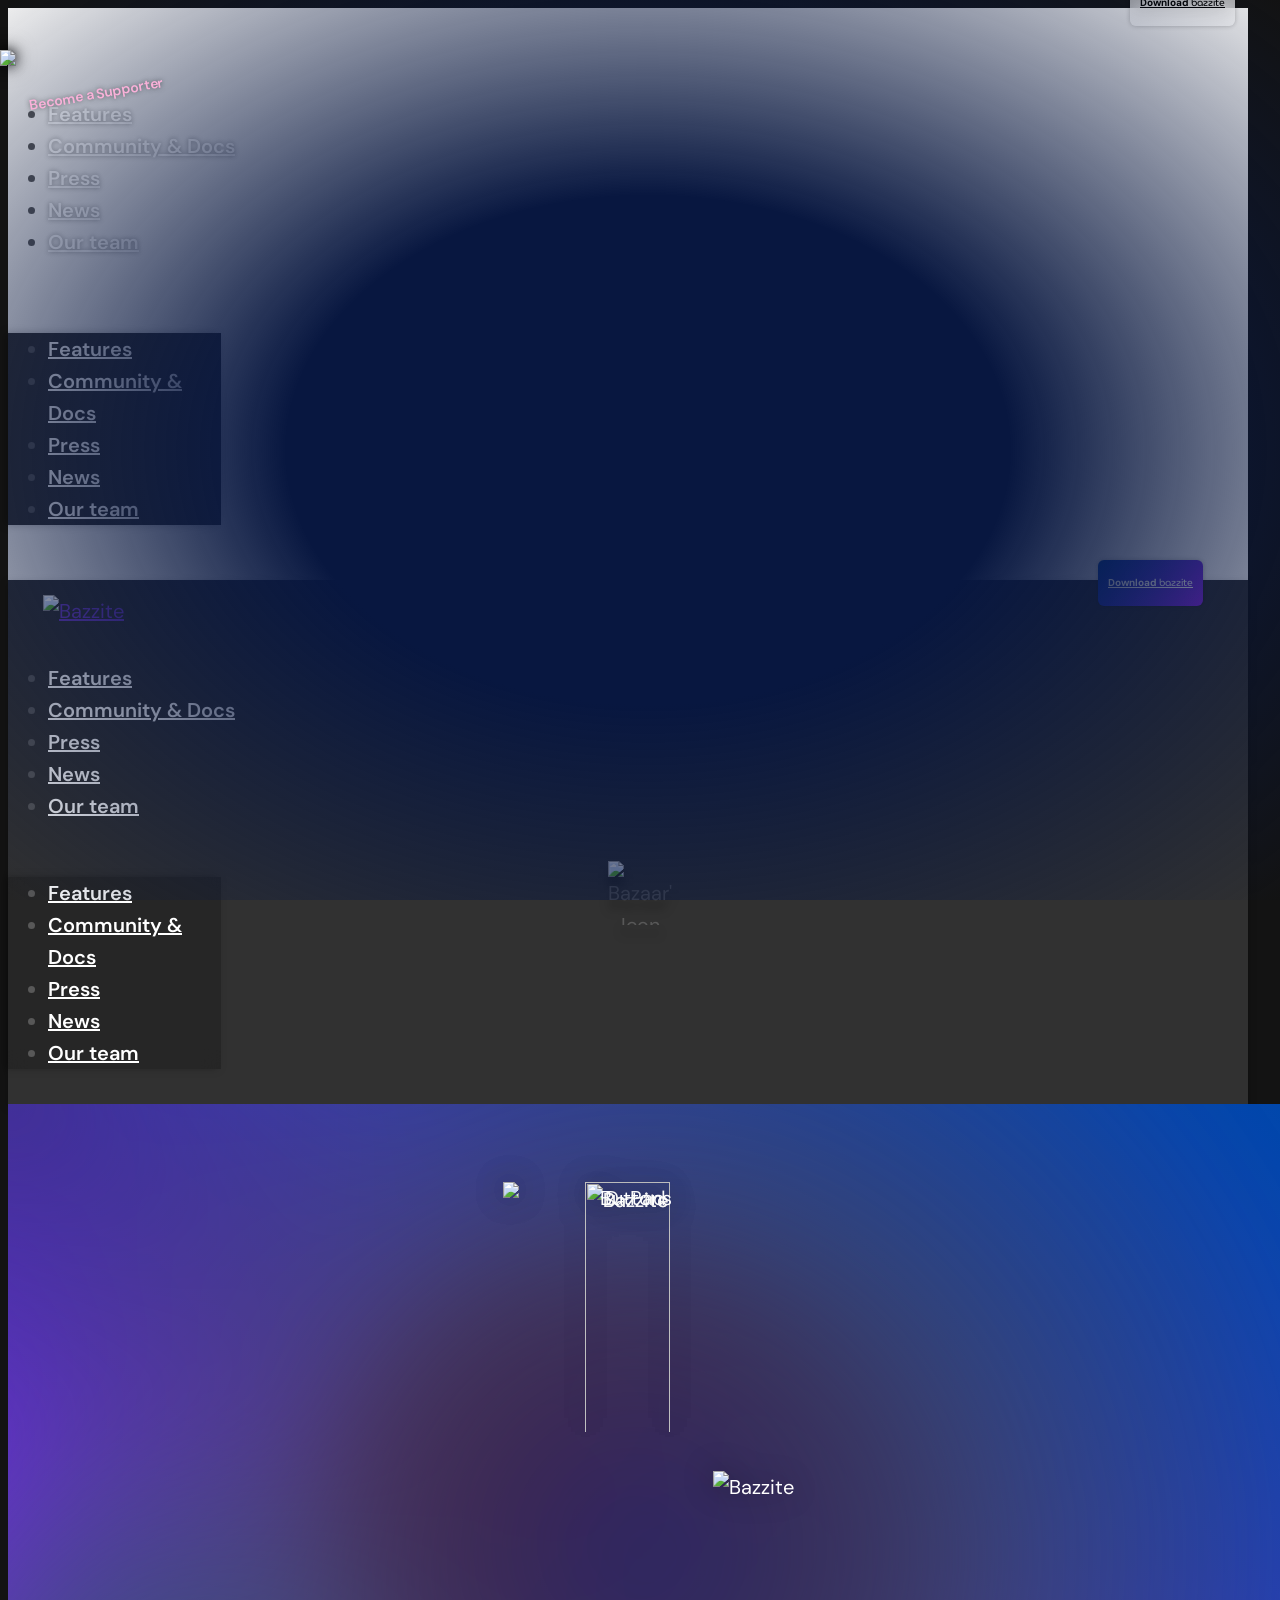
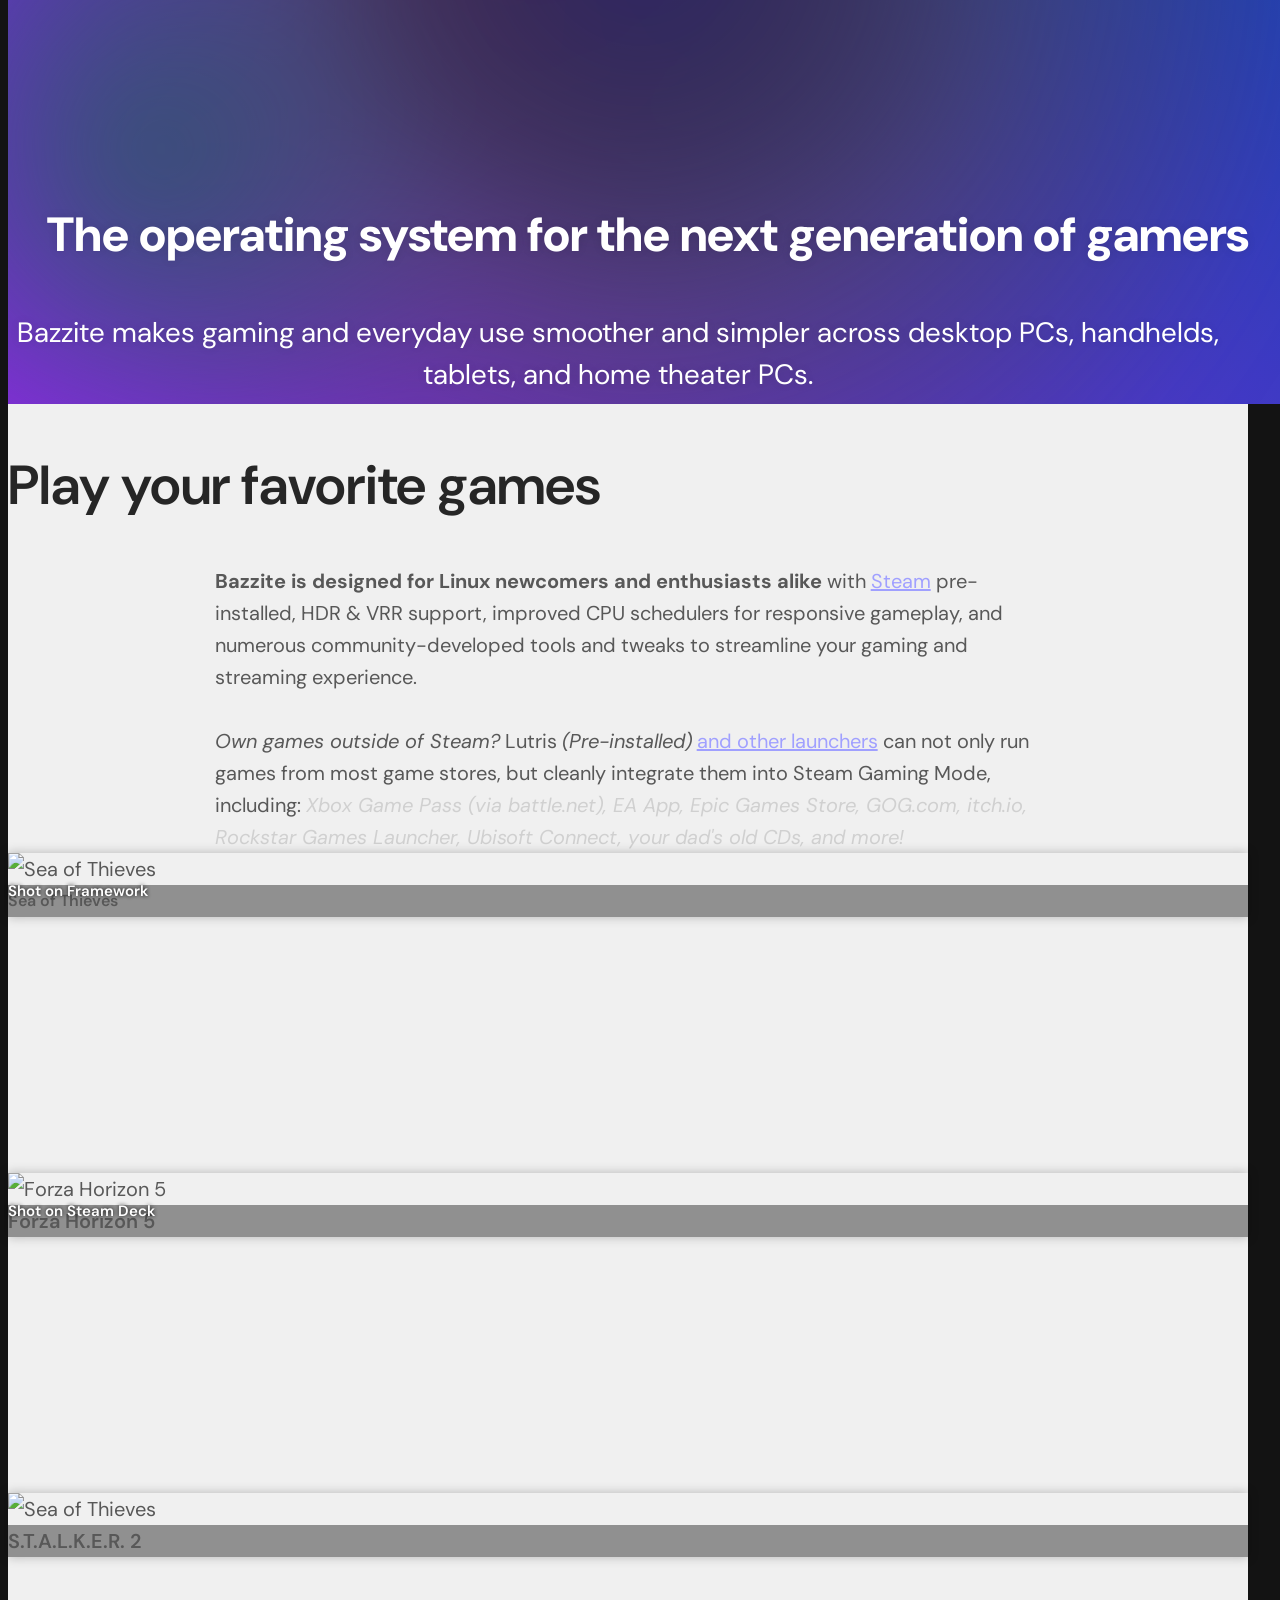
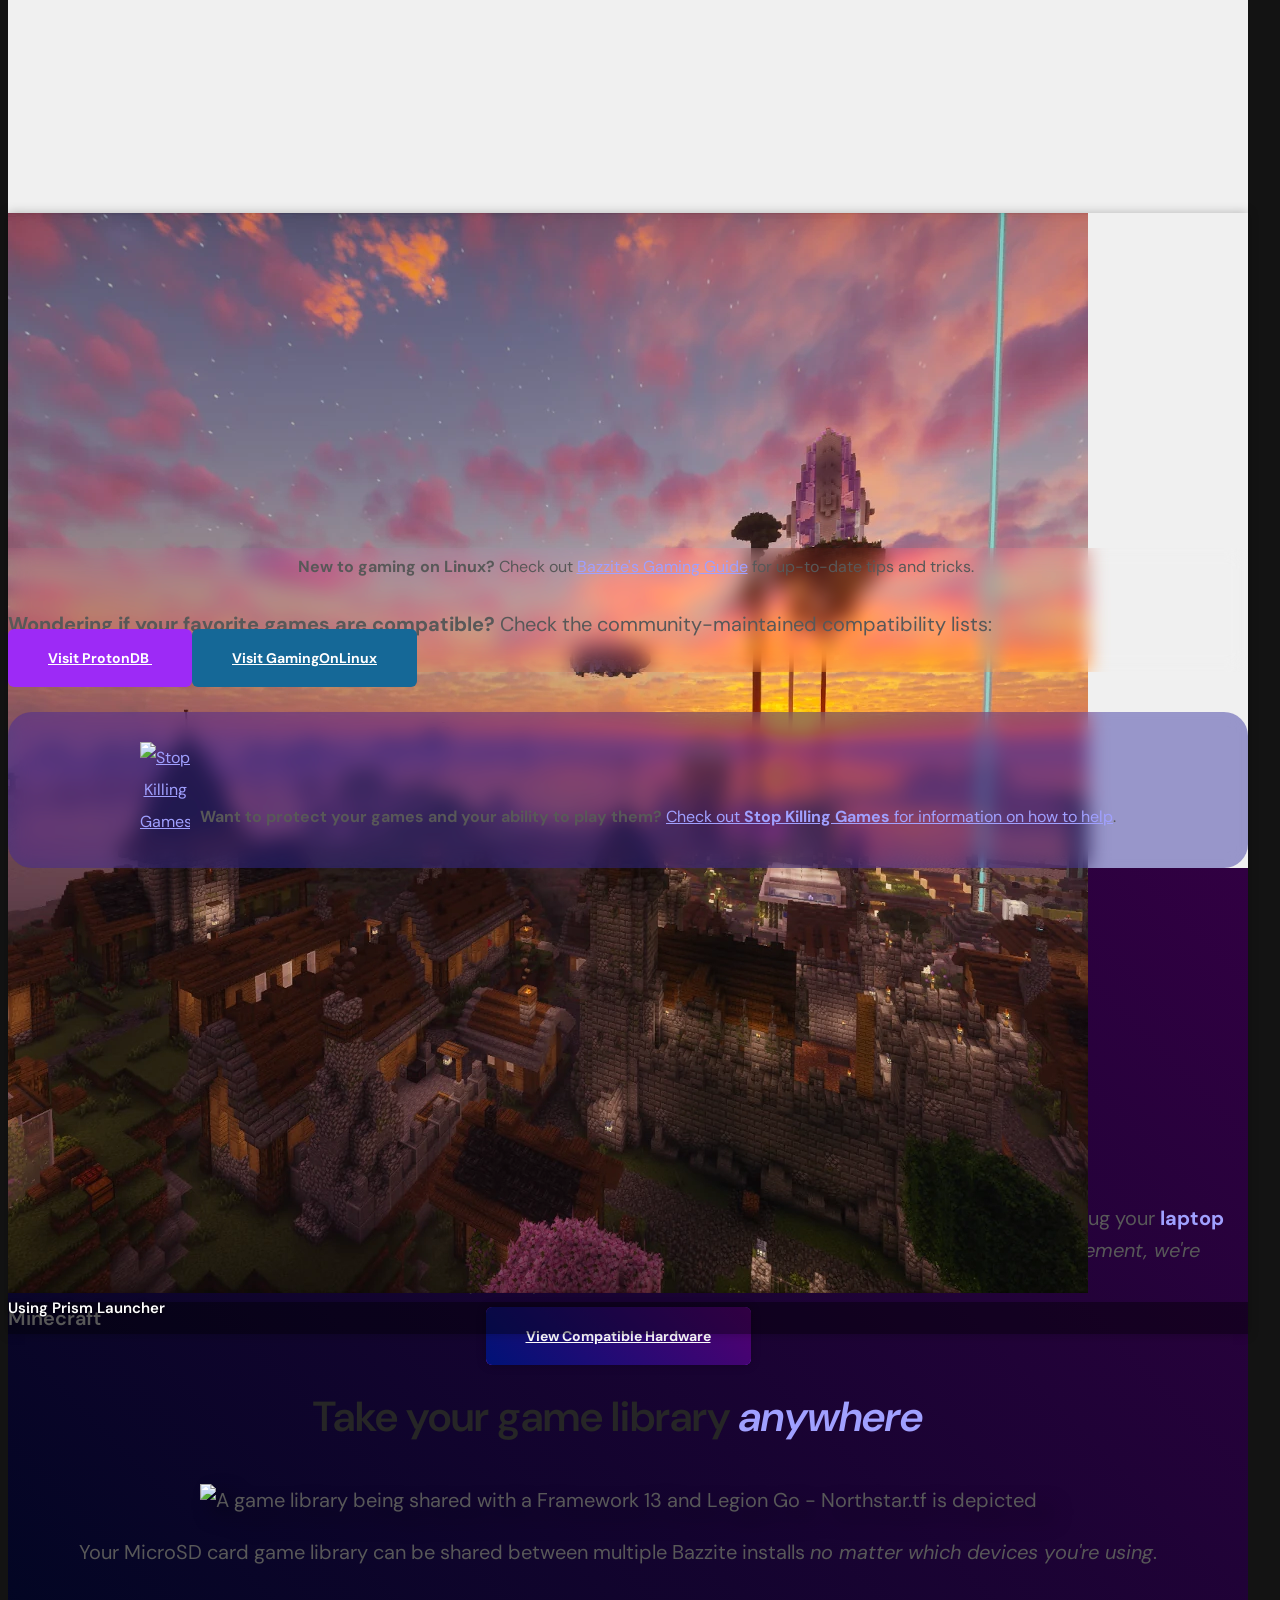
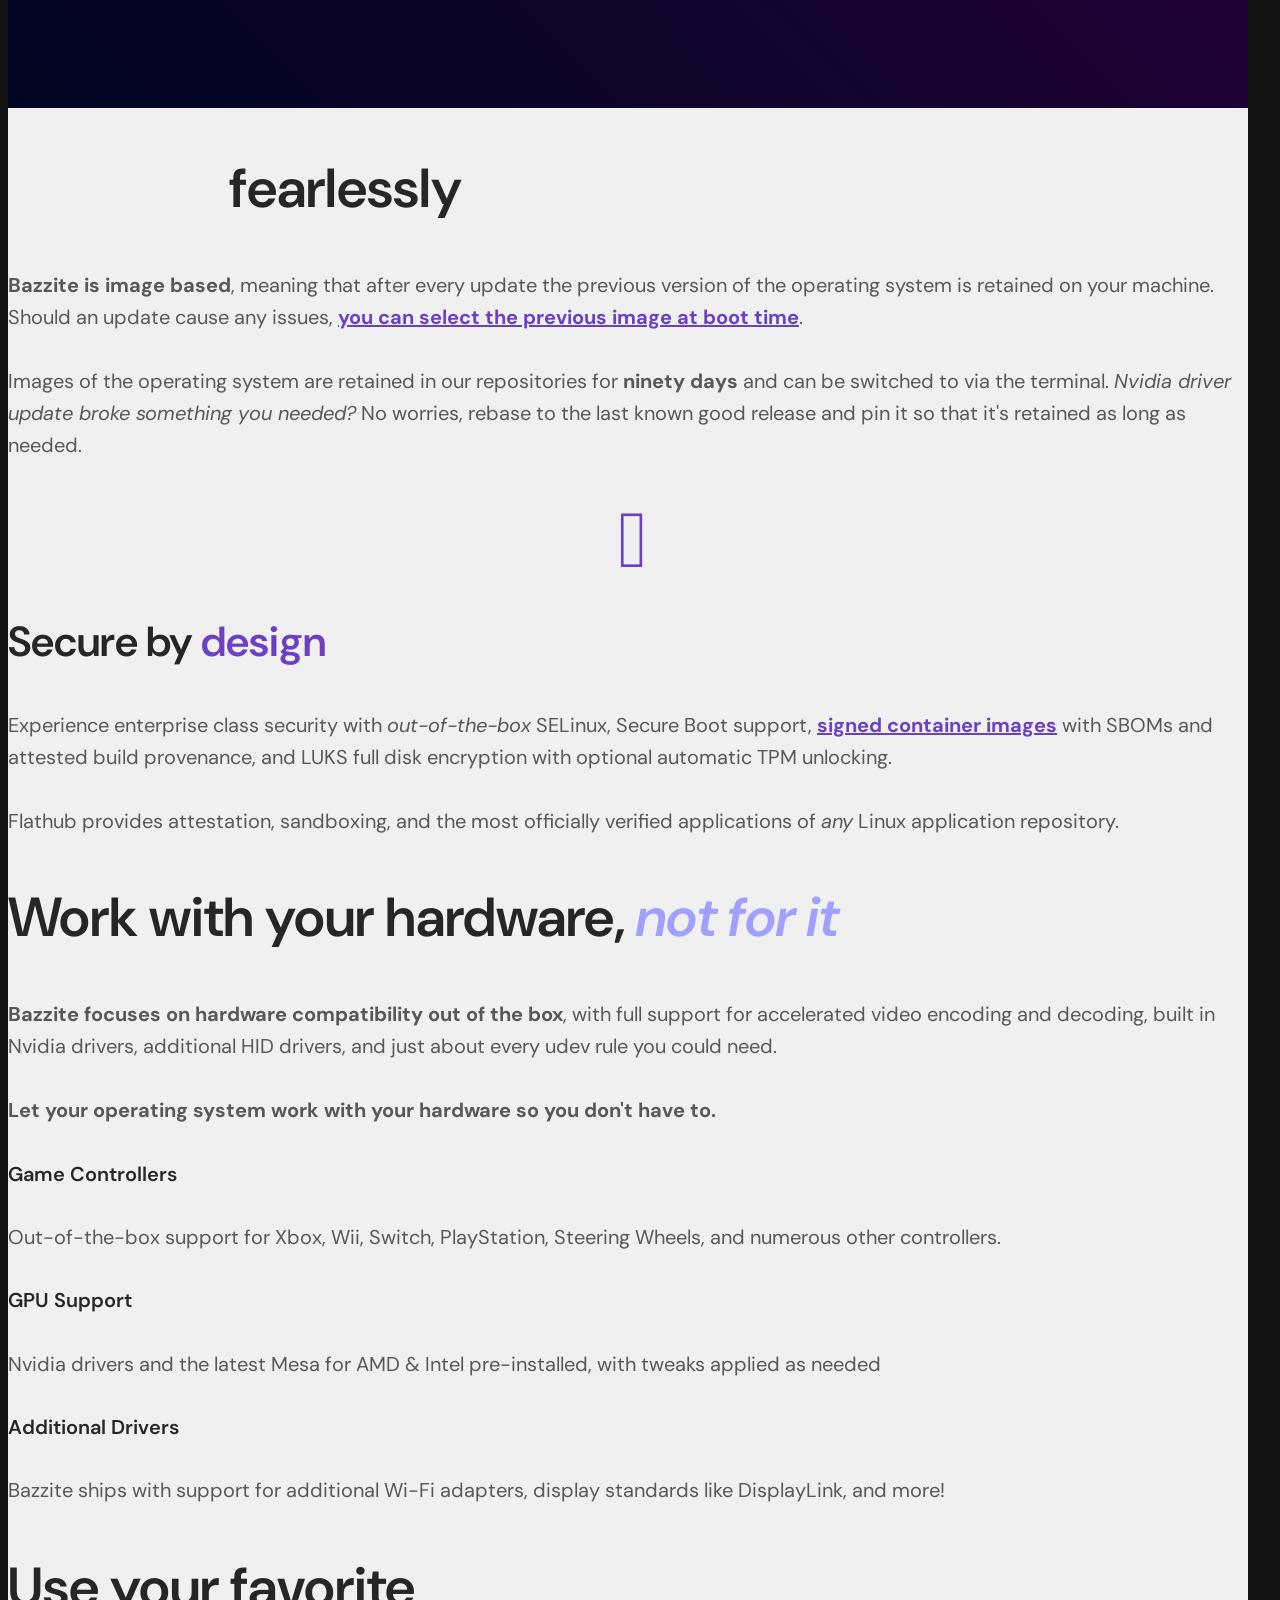
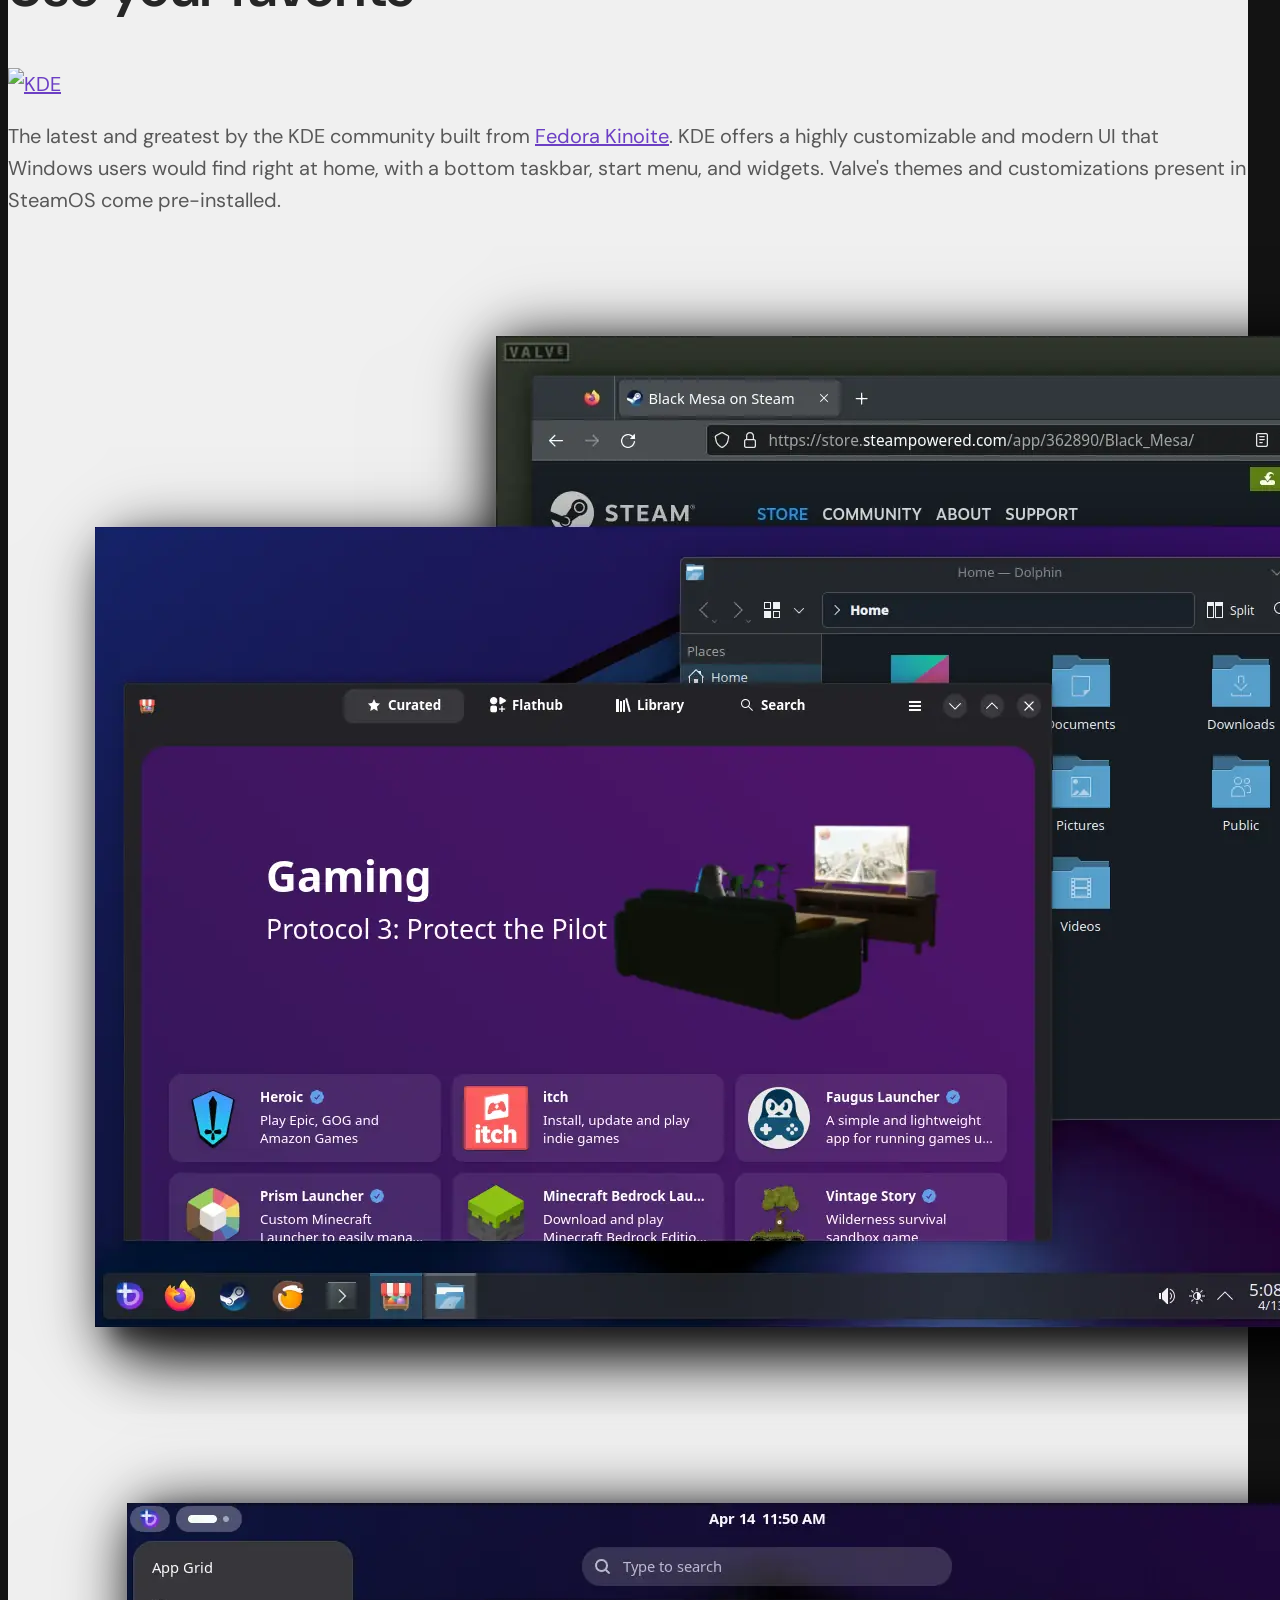
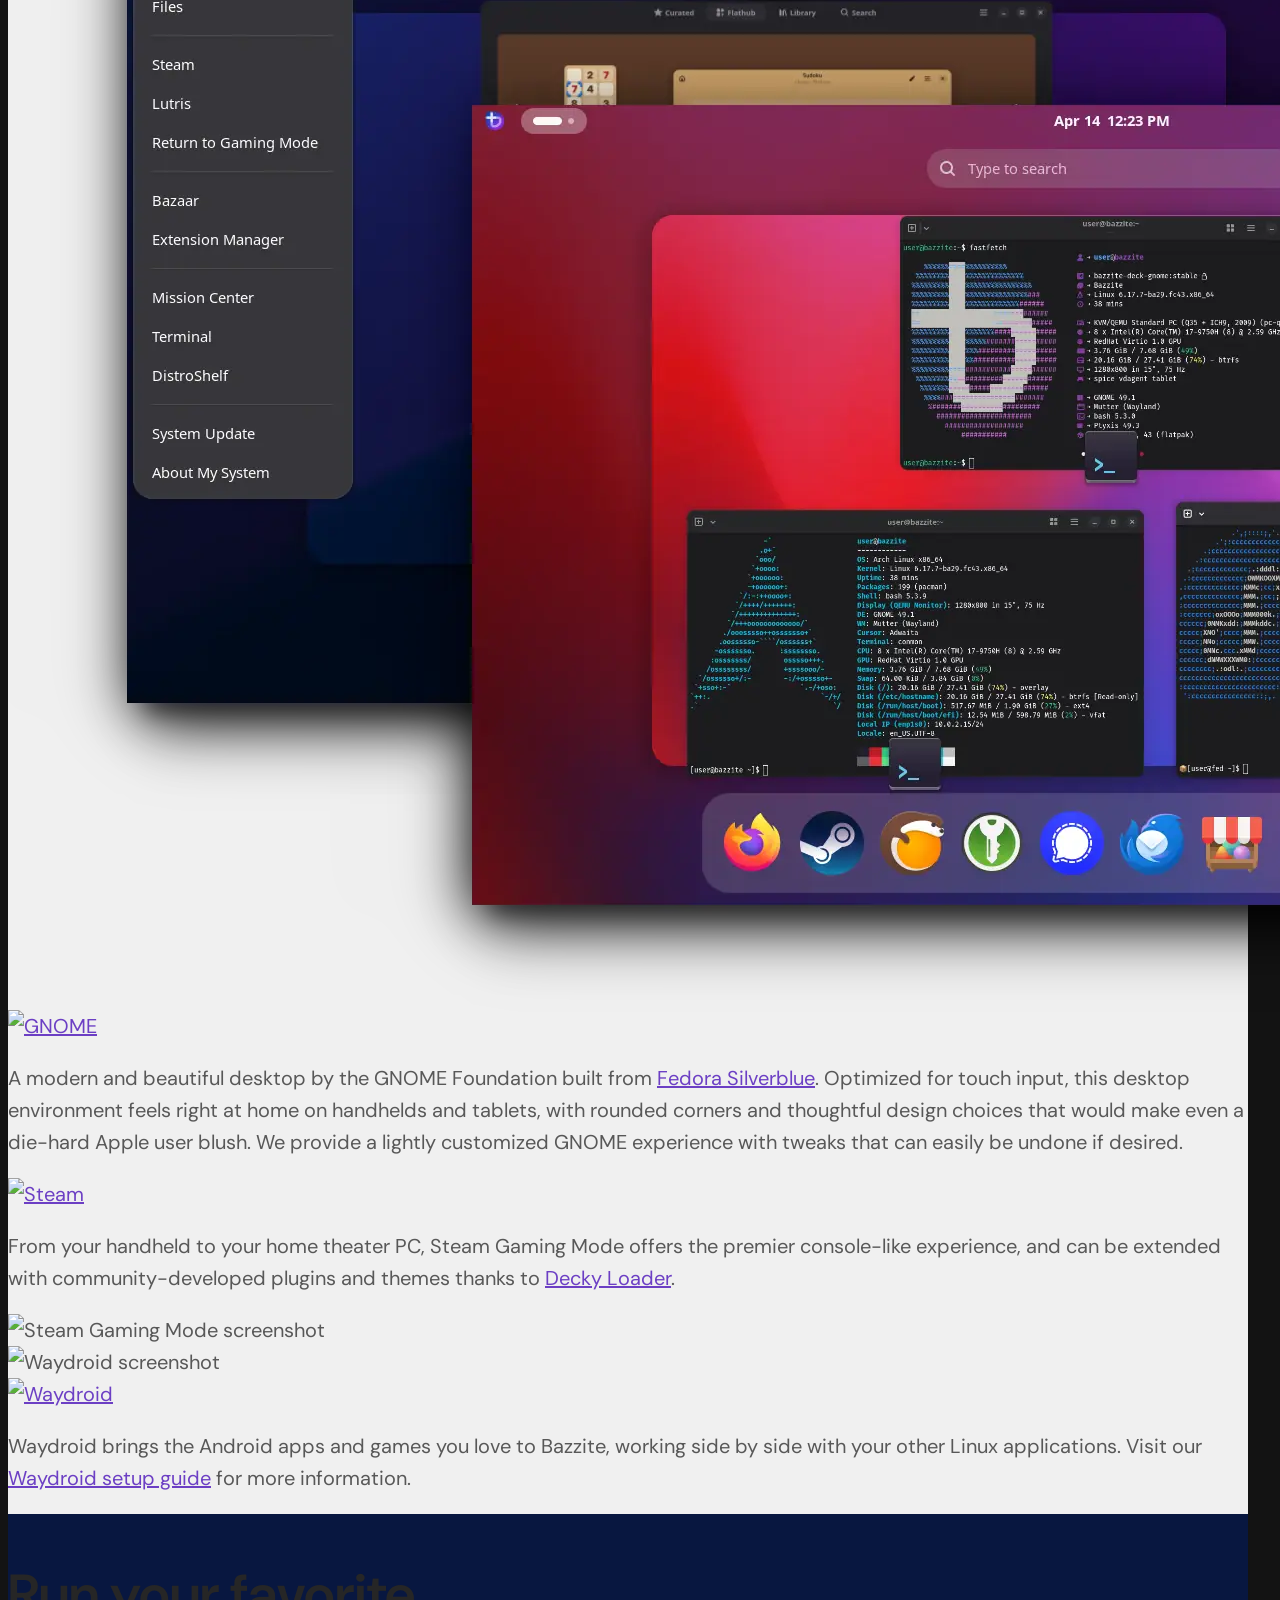
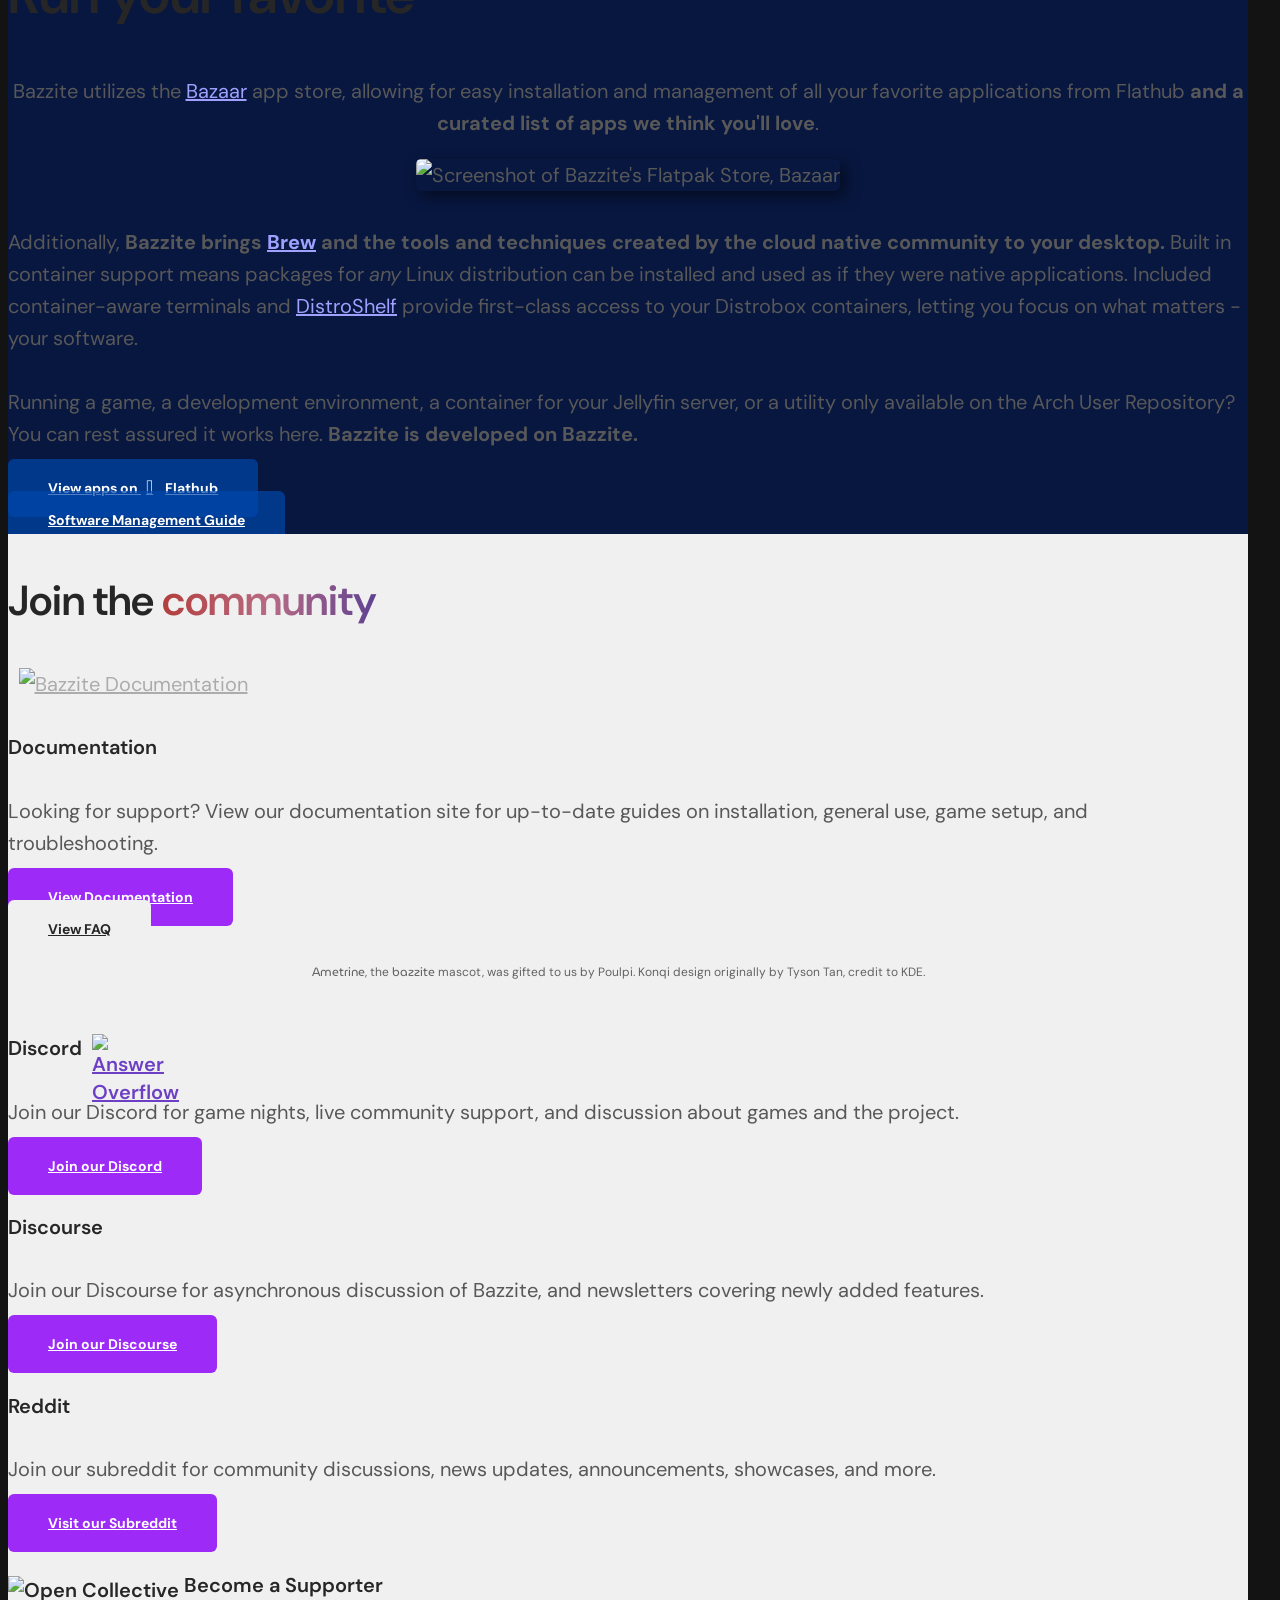
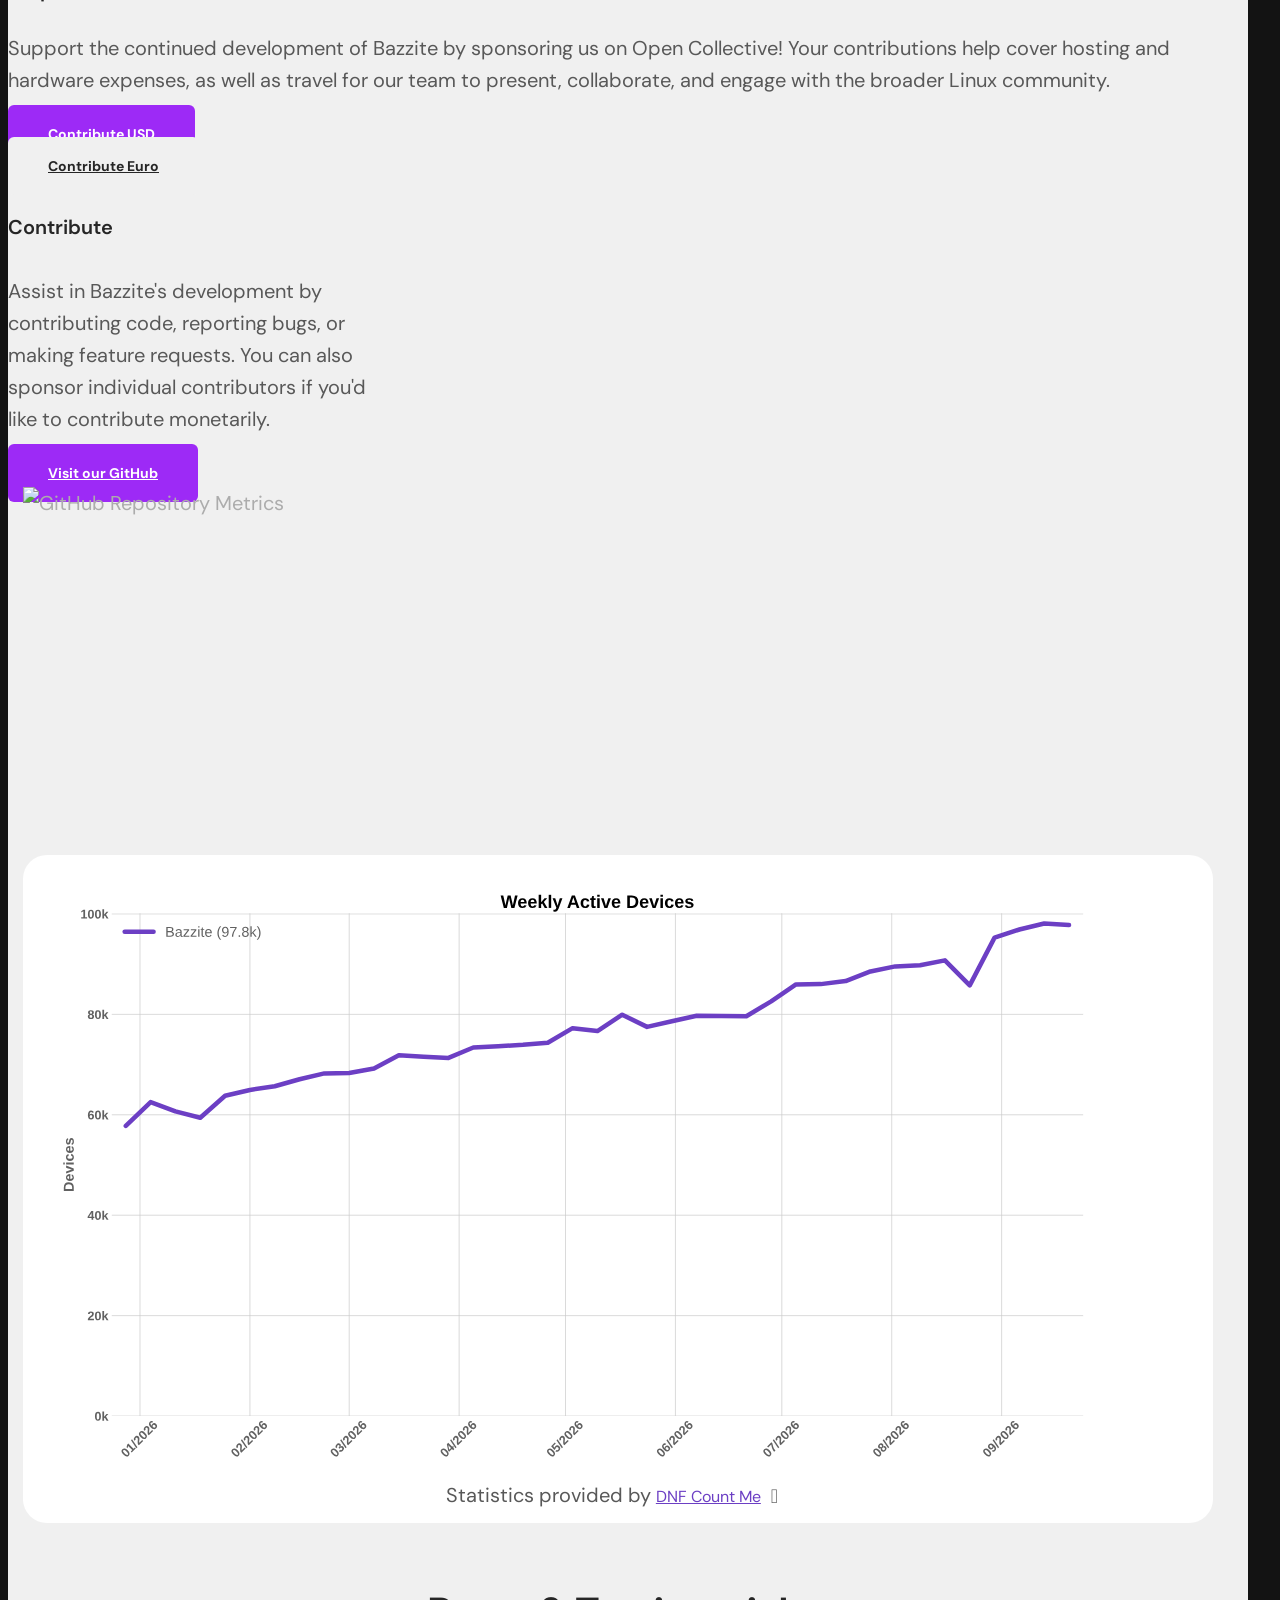
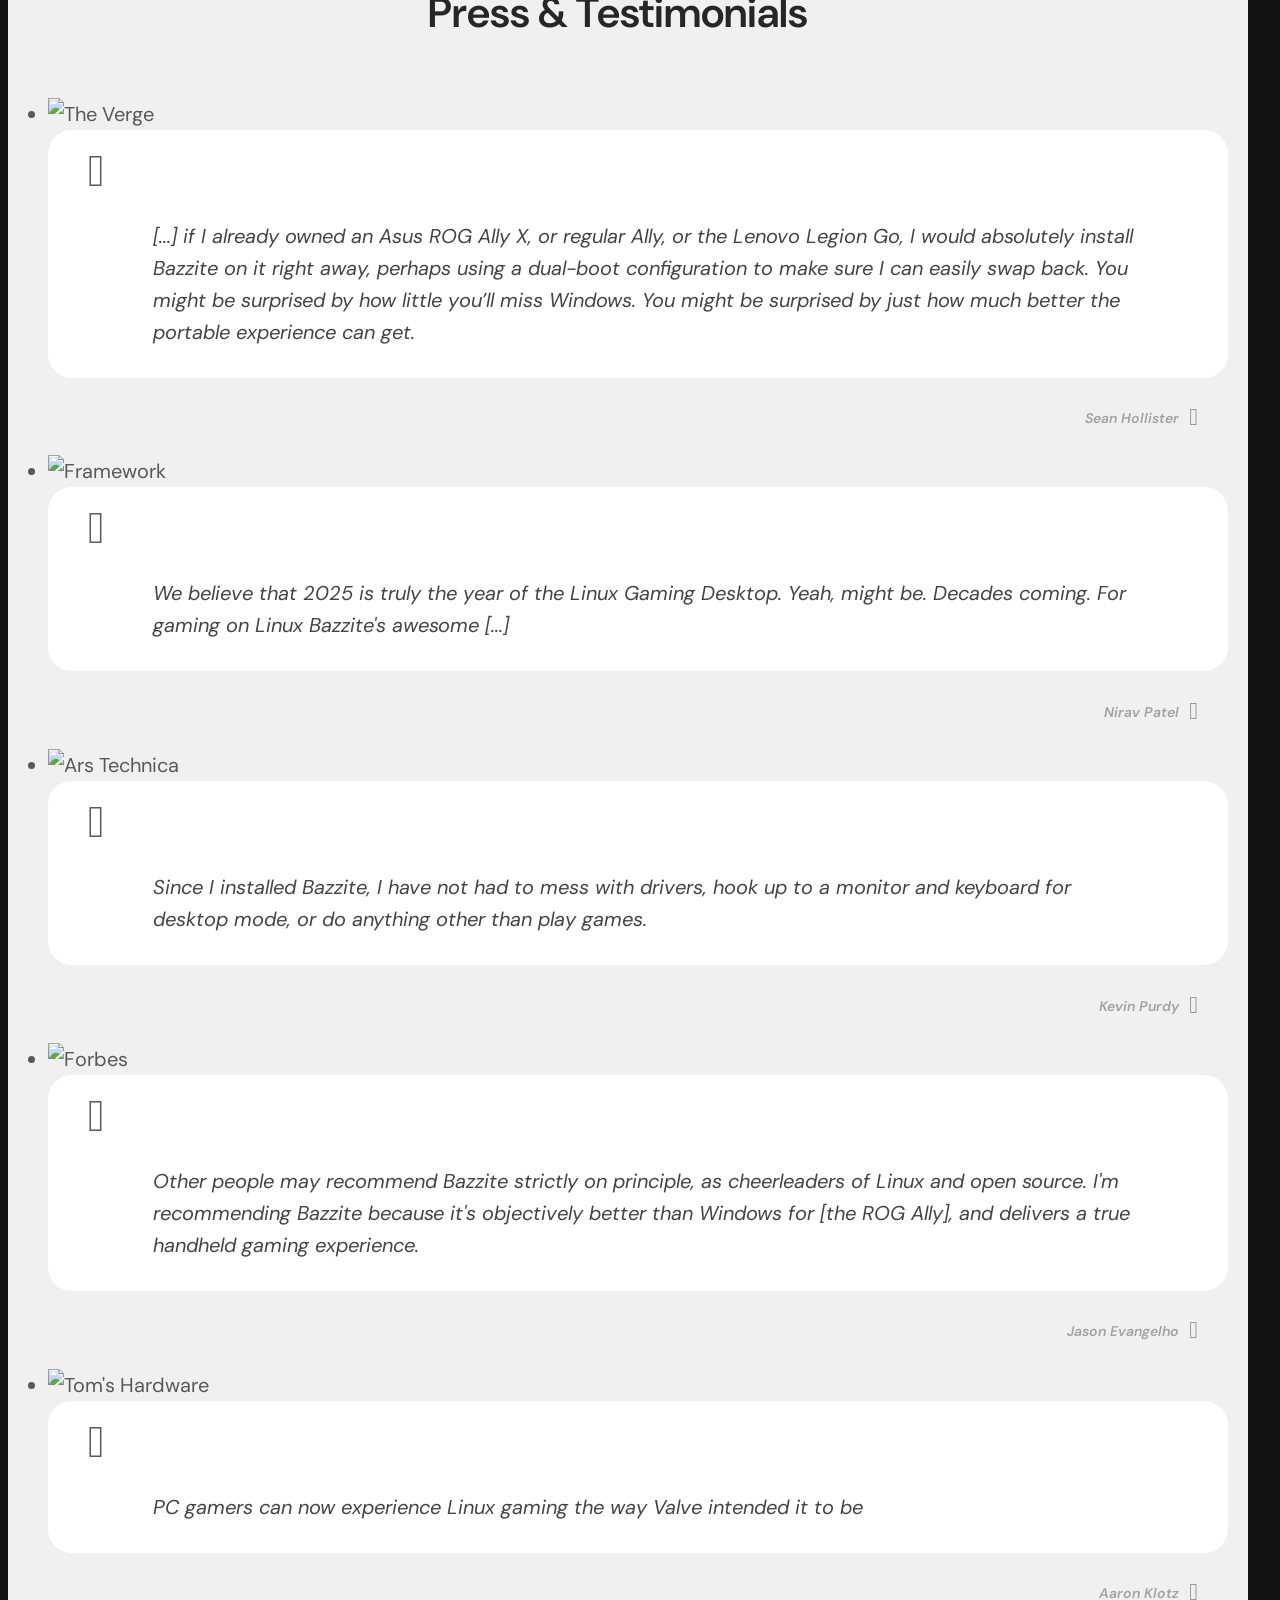
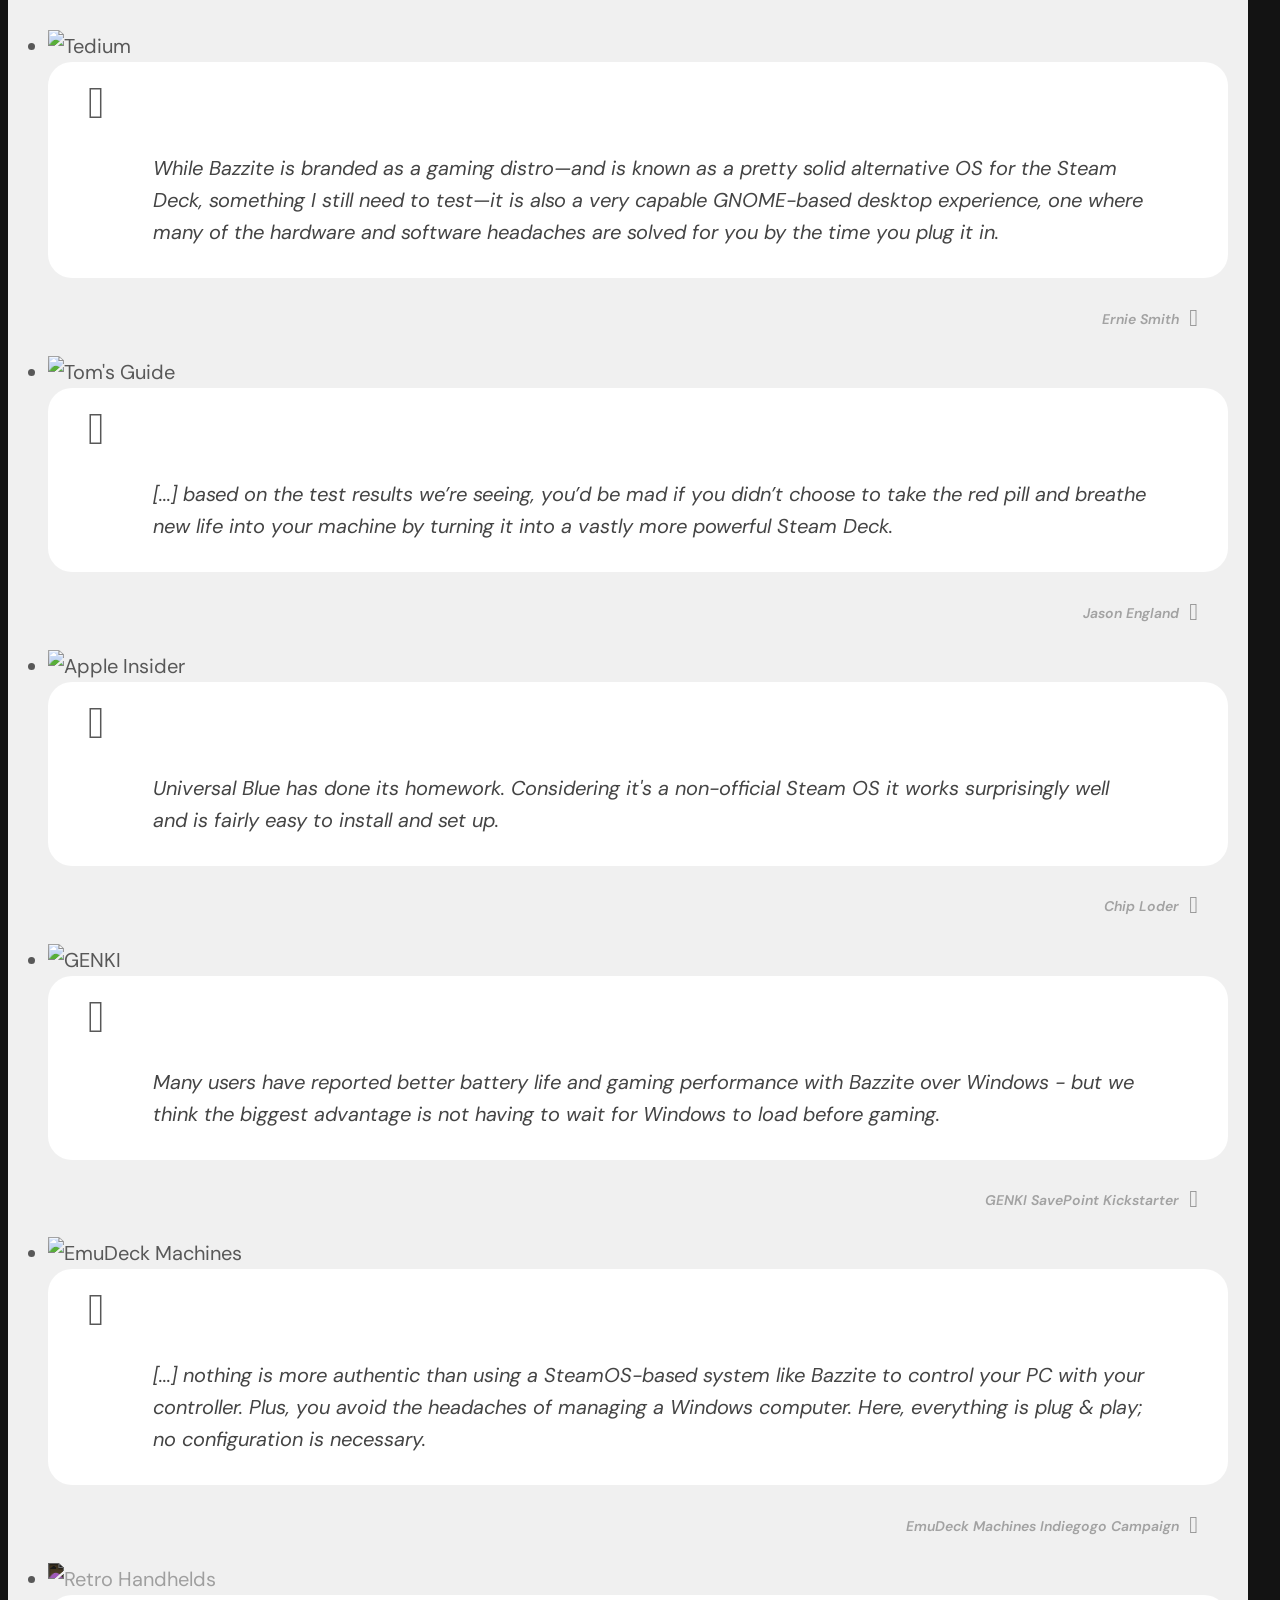
==== index.html @ 5a7cf8cb "once more" ====
<!DOCTYPE html>
<html lang="en-US" class="no-js " itemscope itemtype="https://schema.org/WebPage" style="background: #131313;">
	<head>
		<meta charset="UTF-8" />
		<title>Bazzite &#8211; The operating system for the next generation of gamers</title>
		<meta name='robots' content='max-image-preview:large' />
		<meta name="format-detection" content="telephone=no">
		<meta name="viewport" content="width=device-width, initial-scale=1" />
		<meta name="description" content="Bazzite makes gaming and everyday use smoother and simpler across desktop PCs, handhelds, tablets, and home theater PCs.">
		<meta name="msapplication-config" content="none">
		<meta property="og:type" content="website">
		<meta property="og:url" content="https://bazzite.gg/">
		<meta property="og:title" content="Bazzite - The operating system for the next generation of gamers">
		<meta property="og:description" content="Bazzite makes gaming and everyday use smoother and simpler across desktop PCs, handhelds, tablets, and home theater PCs.">
		<meta property="og:image" content="https://bazzite.gg/content/uploads/2024/08/preview2.png">
		<meta property="twitter:title" content="Bazzite - The operating system for the next generation of gamers">
		<meta property="twitter:description" content="Bazzite makes gaming and everyday use smoother and simpler across desktop PCs, handhelds, tablets, and home theater PCs.">
		<meta property="twitter:image" content="https://bazzite.gg/content/uploads/2024/08/preview2.png">
		<meta property="twitter:card" content="summary_large_image">
		<link rel="icon" href="favicon.ico" type="image/x-icon" />
		<link rel="shortcut icon" href="//bazzite.gg/content/uploads/2024/02/icon.svg#80" type="image/x-icon" />
		<link rel="apple-touch-icon" href="https://bazzite.gg/content/uploads/2024/02/apple.png#79" />
		<meta name="theme-color" content="#5236cc">
		<link rel="preconnect" href="https://fonts.googleapis.com">
		<link rel="preconnect" href="https://fonts.gstatic.com" crossorigin>
		<link rel="preconnect" href="https://cdnjs.cloudflare.com" crossorigin>
		<link rel="preconnect" href="https://repobeats.axiom.co" crossorigin>
		<link rel="preconnect" href="https://universal-blue.org" crossorigin>
		<style id='global-styles-inline-css' type='text/css'>
			body {
				--wp--preset--color--black: #000000;
				--wp--preset--color--cyan-bluish-gray: #abb8c3;
				--wp--preset--color--white: #ffffff;
				--wp--preset--color--pale-pink: #f78da7;
				--wp--preset--color--vivid-red: #cf2e2e;
				--wp--preset--color--luminous-vivid-orange: #ff6900;
				--wp--preset--color--luminous-vivid-amber: #fcb900;
				--wp--preset--color--light-green-cyan: #7bdcb5;
				--wp--preset--color--vivid-green-cyan: #00d084;
				--wp--preset--color--pale-cyan-blue: #8ed1fc;
				--wp--preset--color--vivid-cyan-blue: #0693e3;
				--wp--preset--color--vivid-purple: #9b51e0;
				--wp--preset--gradient--vivid-cyan-blue-to-vivid-purple: linear-gradient(135deg, rgba(6, 147, 227, 1) 0%, rgb(155, 81, 224) 100%);
				--wp--preset--gradient--light-green-cyan-to-vivid-green-cyan: linear-gradient(135deg, rgb(122, 220, 180) 0%, rgb(0, 208, 130) 100%);
				--wp--preset--gradient--luminous-vivid-amber-to-luminous-vivid-orange: linear-gradient(135deg, rgba(252, 185, 0, 1) 0%, rgba(255, 105, 0, 1) 100%);
				--wp--preset--gradient--luminous-vivid-orange-to-vivid-red: linear-gradient(135deg, rgba(255, 105, 0, 1) 0%, rgb(207, 46, 46) 100%);
				--wp--preset--gradient--very-light-gray-to-cyan-bluish-gray: linear-gradient(135deg, rgb(238, 238, 238) 0%, rgb(169, 184, 195) 100%);
				--wp--preset--gradient--cool-to-warm-spectrum: linear-gradient(135deg, rgb(74, 234, 220) 0%, rgb(151, 120, 209) 20%, rgb(207, 42, 186) 40%, rgb(238, 44, 130) 60%, rgb(251, 105, 98) 80%, rgb(254, 248, 76) 100%);
				--wp--preset--gradient--blush-light-purple: linear-gradient(135deg, rgb(255, 206, 236) 0%, rgb(152, 150, 240) 100%);
				--wp--preset--gradient--blush-bordeaux: linear-gradient(135deg, rgb(254, 205, 165) 0%, rgb(254, 45, 45) 50%, rgb(107, 0, 62) 100%);
				--wp--preset--gradient--luminous-dusk: linear-gradient(135deg, rgb(255, 203, 112) 0%, rgb(199, 81, 192) 50%, rgb(65, 88, 208) 100%);
				--wp--preset--gradient--pale-ocean: linear-gradient(135deg, rgb(255, 245, 203) 0%, rgb(182, 227, 212) 50%, rgb(51, 167, 181) 100%);
				--wp--preset--gradient--electric-grass: linear-gradient(135deg, rgb(202, 248, 128) 0%, rgb(113, 206, 126) 100%);
				--wp--preset--gradient--midnight: linear-gradient(135deg, rgb(2, 3, 129) 0%, rgb(40, 116, 252) 100%);
				--wp--preset--font-size--small: 13px;
				--wp--preset--font-size--medium: 20px;
				--wp--preset--font-size--large: 36px;
				--wp--preset--font-size--x-large: 42px;
				--wp--preset--spacing--20: 0.44rem;
				--wp--preset--spacing--30: 0.67rem;
				--wp--preset--spacing--40: 1rem;
				--wp--preset--spacing--50: 1.5rem;
				--wp--preset--spacing--60: 2.25rem;
				--wp--preset--spacing--70: 3.38rem;
				--wp--preset--spacing--80: 5.06rem;
				--wp--preset--shadow--natural: 6px 6px 9px rgba(0, 0, 0, 0.2);
				--wp--preset--shadow--deep: 12px 12px 50px rgba(0, 0, 0, 0.4);
				--wp--preset--shadow--sharp: 6px 6px 0px rgba(0, 0, 0, 0.2);
				--wp--preset--shadow--outlined: 6px 6px 0px -3px rgba(255, 255, 255, 1), 6px 6px rgba(0, 0, 0, 1);
				--wp--preset--shadow--crisp: 6px 6px 0px rgba(0, 0, 0, 1);
			}

			:where(.is-layout-flex) {
				gap: 0.5em;
			}

			:where(.is-layout-grid) {
				gap: 0.5em;
			}

			body .is-layout-flow>.alignleft {
				float: left;
				margin-inline-start: 0;
				margin-inline-end: 2em;
			}

			body .is-layout-flow>.alignright {
				float: right;
				margin-inline-start: 2em;
				margin-inline-end: 0;
			}

			body .is-layout-flow>.aligncenter {
				margin-left: auto !important;
				margin-right: auto !important;
			}

			body .is-layout-constrained>.alignleft {
				float: left;
				margin-inline-start: 0;
				margin-inline-end: 2em;
			}

			body .is-layout-constrained>.alignright {
				float: right;
				margin-inline-start: 2em;
				margin-inline-end: 0;
			}

			body .is-layout-constrained>.aligncenter {
				margin-left: auto !important;
				margin-right: auto !important;
			}

			body .is-layout-constrained> :where(:not(.alignleft):not(.alignright):not(.alignfull)) {
				max-width: var(--wp--style--global--content-size);
				margin-left: auto !important;
				margin-right: auto !important;
			}

			body .is-layout-constrained>.alignwide {
				max-width: var(--wp--style--global--wide-size);
			}

			body .is-layout-flex {
				display: flex;
			}

			body .is-layout-flex {
				flex-wrap: wrap;
				align-items: center;
			}

			body .is-layout-flex>* {
				margin: 0;
			}

			body .is-layout-grid {
				display: grid;
			}

			body .is-layout-grid>* {
				margin: 0;
			}

			:where(.wp-block-columns.is-layout-flex) {
				gap: 2em;
			}

			:where(.wp-block-columns.is-layout-grid) {
				gap: 2em;
			}

			:where(.wp-block-post-template.is-layout-flex) {
				gap: 1.25em;
			}

			:where(.wp-block-post-template.is-layout-grid) {
				gap: 1.25em;
			}

			.has-black-color {
				color: var(--wp--preset--color--black) !important;
			}

			.has-cyan-bluish-gray-color {
				color: var(--wp--preset--color--cyan-bluish-gray) !important;
			}

			.has-white-color {
				color: var(--wp--preset--color--white) !important;
			}

			.has-pale-pink-color {
				color: var(--wp--preset--color--pale-pink) !important;
			}

			.has-vivid-red-color {
				color: var(--wp--preset--color--vivid-red) !important;
			}

			.has-luminous-vivid-orange-color {
				color: var(--wp--preset--color--luminous-vivid-orange) !important;
			}

			.has-luminous-vivid-amber-color {
				color: var(--wp--preset--color--luminous-vivid-amber) !important;
			}

			.has-light-green-cyan-color {
				color: var(--wp--preset--color--light-green-cyan) !important;
			}

			.has-vivid-green-cyan-color {
				color: var(--wp--preset--color--vivid-green-cyan) !important;
			}

			.has-pale-cyan-blue-color {
				color: var(--wp--preset--color--pale-cyan-blue) !important;
			}

			.has-vivid-cyan-blue-color {
				color: var(--wp--preset--color--vivid-cyan-blue) !important;
			}

			.has-vivid-purple-color {
				color: var(--wp--preset--color--vivid-purple) !important;
			}

			.has-black-background-color {
				background-color: var(--wp--preset--color--black) !important;
			}

			.has-cyan-bluish-gray-background-color {
				background-color: var(--wp--preset--color--cyan-bluish-gray) !important;
			}

			.has-white-background-color {
				background-color: var(--wp--preset--color--white) !important;
			}

			.has-pale-pink-background-color {
				background-color: var(--wp--preset--color--pale-pink) !important;
			}

			.has-vivid-red-background-color {
				background-color: var(--wp--preset--color--vivid-red) !important;
			}

			.has-luminous-vivid-orange-background-color {
				background-color: var(--wp--preset--color--luminous-vivid-orange) !important;
			}

			.has-luminous-vivid-amber-background-color {
				background-color: var(--wp--preset--color--luminous-vivid-amber) !important;
			}

			.has-light-green-cyan-background-color {
				background-color: var(--wp--preset--color--light-green-cyan) !important;
			}

			.has-vivid-green-cyan-background-color {
				background-color: var(--wp--preset--color--vivid-green-cyan) !important;
			}

			.has-pale-cyan-blue-background-color {
				background-color: var(--wp--preset--color--pale-cyan-blue) !important;
			}

			.has-vivid-cyan-blue-background-color {
				background-color: var(--wp--preset--color--vivid-cyan-blue) !important;
			}

			.has-vivid-purple-background-color {
				background-color: var(--wp--preset--color--vivid-purple) !important;
			}

			.has-black-border-color {
				border-color: var(--wp--preset--color--black) !important;
			}

			.has-cyan-bluish-gray-border-color {
				border-color: var(--wp--preset--color--cyan-bluish-gray) !important;
			}

			.has-white-border-color {
				border-color: var(--wp--preset--color--white) !important;
			}

			.has-pale-pink-border-color {
				border-color: var(--wp--preset--color--pale-pink) !important;
			}

			.has-vivid-red-border-color {
				border-color: var(--wp--preset--color--vivid-red) !important;
			}

			.has-luminous-vivid-orange-border-color {
				border-color: var(--wp--preset--color--luminous-vivid-orange) !important;
			}

			.has-luminous-vivid-amber-border-color {
				border-color: var(--wp--preset--color--luminous-vivid-amber) !important;
			}

			.has-light-green-cyan-border-color {
				border-color: var(--wp--preset--color--light-green-cyan) !important;
			}

			.has-vivid-green-cyan-border-color {
				border-color: var(--wp--preset--color--vivid-green-cyan) !important;
			}

			.has-pale-cyan-blue-border-color {
				border-color: var(--wp--preset--color--pale-cyan-blue) !important;
			}

			.has-vivid-cyan-blue-border-color {
				border-color: var(--wp--preset--color--vivid-cyan-blue) !important;
			}

			.has-vivid-purple-border-color {
				border-color: var(--wp--preset--color--vivid-purple) !important;
			}

			.has-vivid-cyan-blue-to-vivid-purple-gradient-background {
				background: var(--wp--preset--gradient--vivid-cyan-blue-to-vivid-purple) !important;
			}

			.has-light-green-cyan-to-vivid-green-cyan-gradient-background {
				background: var(--wp--preset--gradient--light-green-cyan-to-vivid-green-cyan) !important;
			}

			.has-luminous-vivid-amber-to-luminous-vivid-orange-gradient-background {
				background: var(--wp--preset--gradient--luminous-vivid-amber-to-luminous-vivid-orange) !important;
			}

			.has-luminous-vivid-orange-to-vivid-red-gradient-background {
				background: var(--wp--preset--gradient--luminous-vivid-orange-to-vivid-red) !important;
			}

			.has-very-light-gray-to-cyan-bluish-gray-gradient-background {
				background: var(--wp--preset--gradient--very-light-gray-to-cyan-bluish-gray) !important;
			}

			.has-cool-to-warm-spectrum-gradient-background {
				background: var(--wp--preset--gradient--cool-to-warm-spectrum) !important;
			}

			.has-blush-light-purple-gradient-background {
				background: var(--wp--preset--gradient--blush-light-purple) !important;
			}

			.has-blush-bordeaux-gradient-background {
				background: var(--wp--preset--gradient--blush-bordeaux) !important;
			}

			.has-luminous-dusk-gradient-background {
				background: var(--wp--preset--gradient--luminous-dusk) !important;
			}

			.has-pale-ocean-gradient-background {
				background: var(--wp--preset--gradient--pale-ocean) !important;
			}

			.has-electric-grass-gradient-background {
				background: var(--wp--preset--gradient--electric-grass) !important;
			}

			.has-midnight-gradient-background {
				background: var(--wp--preset--gradient--midnight) !important;
			}

			.has-small-font-size {
				font-size: var(--wp--preset--font-size--small) !important;
			}

			.has-medium-font-size {
				font-size: var(--wp--preset--font-size--medium) !important;
			}

			.has-large-font-size {
				font-size: var(--wp--preset--font-size--large) !important;
			}

			.has-x-large-font-size {
				font-size: var(--wp--preset--font-size--x-large) !important;
			}

			.wp-block-navigation a:where(:not(.wp-element-button)) {
				color: inherit;
			}

			:where(.wp-block-post-template.is-layout-flex) {
				gap: 1.25em;
			}

			:where(.wp-block-post-template.is-layout-grid) {
				gap: 1.25em;
			}

			:where(.wp-block-columns.is-layout-flex) {
				gap: 2em;
			}

			:where(.wp-block-columns.is-layout-grid) {
				gap: 2em;
			}

			.mcb-column-inner-04ef71fa8 {
				margin-bottom: 60px!important;
			}

			.wp-block-pullquote {
				font-size: 1.5em;
				line-height: 1.6;
			}
		</style>
		<link rel='stylesheet' id='mfn-be-css' href='content/themes/betheme/css/be.min.css%3Fver=27.3.5.css' type='text/css' media='all' />
		<link rel='stylesheet' id='mfn-animations-css' href='content/themes/betheme/assets/animations/animations.min.css%3Fver=27.3.5.css' type='text/css' media='all' />
		<link rel='stylesheet' id='mfn-responsive-css' href='content/themes/betheme/css/responsive.min.css%3Fver=27.3.5.css' type='text/css' media='all' />
		<link href="https://fonts.googleapis.com/css2?family=DM+Sans:ital,opsz,wght@0,9..40,400;0,9..40,600;0,9..40,700;1,9..40,400&family=MuseoModerno:wght@500&display=swap" rel="stylesheet">
		<link href="https://cdn.jsdelivr.net/gh/mshaugh/nerdfont-webfonts@v3.3.0/build/firacode-nerd-font.css" rel="stylesheet">
		<link rel="stylesheet" href="https://cdnjs.cloudflare.com/ajax/libs/font-awesome/7.3.1/css/fontawesome.min.css" integrity="sha512-SMQ1DwSGiIDyNoXdQae7kUBADdtQa8Xsb3LxBxzAXExZNCCH/36yQSpZSYo1c6ckFshd1iMp9eD9+s9+tdhmyg==" crossorigin="anonymous" referrerpolicy="no-referrer" />
		<link rel="stylesheet" href="https://cdnjs.cloudflare.com/ajax/libs/font-awesome/7.3.1/css/solid.min.css" integrity="sha512-E5l6RuM1LLr8r+BTSEtKE9mqwPrO+HQNKbBacr303FoExXNvjq2dX7/0A3sV6OwusCkVmMRZ5zcSDwCziA+n8Q==" crossorigin="anonymous" referrerpolicy="no-referrer" />
		<link rel="stylesheet" href="https://cdnjs.cloudflare.com/ajax/libs/font-awesome/7.3.1/css/brands.min.css" integrity="sha512-m0oLz1v7KqlXtoyxY2LmR11D1iUnjOykxdeLg2FjtwKwPW78NYG5/XETzS+KDekWZqZIRsQNhPwpQuxtOQ4+nw==" crossorigin="anonymous" referrerpolicy="no-referrer" />
		<style id='mfn-dynamic-inline-css' type='text/css'>
			html {
				background-color: #f0f0f0
			}

			@keyframes moveInCircle {
				0% {
					transform: rotate(0deg);
				}
				50% {
					transform: rotate(180deg);
				}
				100% {
					transform: rotate(360deg);
				}
			}

			@keyframes moveVertical {
				0% {
					transform: translateY(-50%);
				}
				50% {
					transform: translateY(50%);
				}
				100% {
					transform: translateY(-50%);
				}
			}

			@keyframes moveHorizontal {
				0% {
					transform: translateX(-50%) translateY(-10%);
				}
				50% {
					transform: translateX(50%) translateY(10%);
				}
				100% {
					transform: translateX(-50%) translateY(-10%);
				}
			}

			.gradient-bg {
				width: 100vw;
				height: 100vh;
				position: relative;
				overflow: hidden;
				background: linear-gradient(40deg, rgb(138, 42, 226), rgb(0, 71, 171));
				top: 0;
				left: 0;
			}

			.gradient-bg svg {
				display: none;
			}

			.gradient-bg .gradients-container {
				width: 100%;
				height: 100%;
				pointer-events: none;
			}

			.gradient-bg .g1 {
				position: absolute;
				background: radial-gradient(circle at center, rgba(18, 113, 255, 0.8) 0, rgba(18, 113, 255, 0) 50%) no-repeat;
				mix-blend-mode: soft-light;

				width: 90%;
				height: 90%;
				top: calc(50% - 90% / 2);
				left: calc(50% - 90% / 2);

				transform-origin: center center;
				animation: moveVertical 30s ease infinite;

				opacity: 1;
			}

			.gradient-bg .g2 {
				position: absolute;
				background: radial-gradient(circle at center, rgba(221, 74, 255, 0.8) 0, rgba(221, 74, 255, 0) 50%) no-repeat;
				mix-blend-mode: soft-light;

				width: 90%;
				height: 90%;
				top: calc(50% - 90% / 2);
				left: calc(50% - 90% / 2);

				transform-origin: calc(50% - 400px);
				animation: moveInCircle 20s reverse infinite;

				opacity: 1;
			}

			.gradient-bg .g3 {
				position: absolute;
				background: radial-gradient(circle at center, rgba(100, 220, 255, 0.8) 0, rgba(100, 220, 255, 0) 50%) no-repeat;
				mix-blend-mode: soft-light;

				width: 90%;
				height: 90%;
				top: calc(50% - 90% / 2 + 200px);
				left: calc(50% - 90% / 2 - 500px);

				transform-origin: calc(50% + 400px);
				animation: moveInCircle 40s linear infinite;

				opacity: 1;
			}

			.gradient-bg .g4 {
				position: absolute;
				background: radial-gradient(circle at center, rgba(200, 50, 50, 0.8) 0, rgba(200, 50, 50, 0) 50%) no-repeat;
				mix-blend-mode: soft-light;

				width: 80%;
				height: 80%;
				top: calc(50% - 90% / 2);
				left: calc(50% - 90% / 2);

				transform-origin: calc(50% - 200px);
				animation: moveHorizontal 40s ease infinite;

				opacity: 0.7;
			}

			.gradient-bg .g5 {
				position: absolute;
				background: radial-gradient(circle at center, rgba(180, 180, 50, 0.8) 0, rgba(180, 180, 50, 0) 50%) no-repeat;
				mix-blend-mode: soft-light;

				width: calc(90% * 2);
				height: calc(90% * 2);
				top: calc(50% - 90%);
				left: calc(50% - 90%);

				transform-origin: calc(50% - 800px) calc(50% + 200px);
				animation: moveInCircle 20s ease infinite;

				opacity: 1;
			}

			.gradient-bg .interactive {
				position: absolute;
				background: radial-gradient(circle at center, rgba(140, 100, 255, 0.8) 0, rgba(140, 100, 255, 0) 50%) no-repeat;
				mix-blend-mode: soft-light;

				width: 100%;
				height: 100%;
				top: -50%;
				left: -50%;

				opacity: 0.7;
			}

			.gradients-container {
				top: 0;
				position: absolute;
				width: 100%;
				height: 100%;
				filter: brightness(0.4) blur(45px) !important;
			}

			.mcb-section .mcb-wrap-76440c6d3 .mcb-wrap-inner-76440c6d3 {
				justify-content: center;
				padding-top: 10px;
				padding-bottom: 10px;
				padding-right: 10px;
				padding-left: 10px;
				background-color: rgba(48, 45, 157, 0.46);
				border-radius: 24px 24px 24px 24px;
				margin-top: 40px;
			}

      .video-credits {
        text-align: center;
        width: 100%;
        display: block;
        font-size: 11px;
      }

			.skg-logo {
				max-width: 50px!important;
				margin-right: 10px;
				top: 5px;
				position: relative;
			}

			.skg-text br {
				display: none;
			}

			#Wrapper,
			#Content,
			.mfn-popup .mfn-popup-content,
			.mfn-off-canvas-sidebar .mfn-off-canvas-content-wrapper,
			.mfn-cart-holder,
			.mfn-header-login,
			#Top_bar .search_wrapper,
			#Top_bar .top_bar_right .mfn-live-search-box,
			.column_livesearch .mfn-live-search-wrapper,
			.column_livesearch .mfn-live-search-box {
				background-color: #f0f0f0
			}

			.layout-boxed.mfn-bebuilder-header.mfn-ui #Wrapper .mfn-only-sample-content {
				background-color: #f0f0f0
			}

			body:not(.template-slider) #Header {
				min-height: 0px
			}

			body.header-below:not(.template-slider) #Header {
				padding-top: 0px
			}

			#Footer .widgets_wrapper {
				padding: 70px 0
			}

			.has-search-overlay.search-overlay-opened #search-overlay {
				background-color: rgba(0, 0, 0, 0.6)
			}

			.elementor-page.elementor-default #Content .the_content .section_wrapper {
				max-width: 100%
			}

			.elementor-page.elementor-default #Content .section.the_content {
				width: 100%
			}

			.elementor-page.elementor-default #Content .section_wrapper .the_content_wrapper {
				margin-left: 0;
				margin-right: 0;
				width: 100%
			}

			.menu-label {
				font-weight: 600;
			}

			.bazzite-name {
				text-transform: lowercase;
				font-family: MuseoModerno;
				font-weight: 400;
			}

			.hidden-fade {
				opacity: 0;
				overflow: hidden;
				max-height: 0px;
				visiblity: hidden!important;
				margin-top: 0px!important;
			}

			.shown-fade {
				opacity: 1;
				visibility: visible;
				transform: scale(1.0);
				max-height: 100%;
			}

			.fade-transition {
				transition: opacity 0.45s ease-in-out, transform 0.65s ease-in-out, visibility 0s;
				display: block;
			}

			body,
			button,
			span.date_label,
			.timeline_items li h3 span,
			input[type="submit"],
			input[type="reset"],
			input[type="button"],
			input[type="date"],
			input[type="text"],
			input[type="password"],
			input[type="tel"],
			input[type="email"],
			textarea,
			select,
			.offer_li .title h3,
			.mfn-menu-item-megamenu {
				font-family: "DM Sans", -apple-system, BlinkMacSystemFont, "Segoe UI", Roboto, Oxygen-Sans, Ubuntu, Cantarell, "Helvetica Neue", sans-serif
			}

			#menu>ul>li>a,
			a.action_button,
			#overlay-menu ul li a {
				font-family: "DM Sans", -apple-system, BlinkMacSystemFont, "Segoe UI", Roboto, Oxygen-Sans, Ubuntu, Cantarell, "Helvetica Neue", sans-serif
			}

			#Subheader .title {
				font-family: "DM Sans", -apple-system, BlinkMacSystemFont, "Segoe UI", Roboto, Oxygen-Sans, Ubuntu, Cantarell, "Helvetica Neue", sans-serif
			}

			h1,
			h2,
			h3,
			h4,
			.text-logo #logo {
				font-family: "DM Sans", -apple-system, BlinkMacSystemFont, "Segoe UI", Roboto, Oxygen-Sans, Ubuntu, Cantarell, "Helvetica Neue", sans-serif
			}

			h5,
			h6 {
				font-family: "DM Sans", -apple-system, BlinkMacSystemFont, "Segoe UI", Roboto, Oxygen-Sans, Ubuntu, Cantarell, "Helvetica Neue", sans-serif
			}

			blockquote {
				font-family: "DM Sans", -apple-system, BlinkMacSystemFont, "Segoe UI", Roboto, Oxygen-Sans, Ubuntu, Cantarell, "Helvetica Neue", sans-serif
			}

			.chart_box .chart .num,
			.counter .desc_wrapper .number-wrapper,
			.how_it_works .image .number,
			.pricing-box .plan-header .price,
			.quick_fact .number-wrapper,
			.woocommerce .product div.entry-summary .price {
				font-family: "DM Sans", -apple-system, BlinkMacSystemFont, "Segoe UI", Roboto, Oxygen-Sans, Ubuntu, Cantarell, "Helvetica Neue", sans-serif
			}

			body,
			.mfn-menu-item-megamenu {
				font-size: 20px;
				line-height: 32px;
				font-weight: 400;
				letter-spacing: 0px
			}

			.big {
				font-size: 20px;
				line-height: 32px;
				font-weight: 400;
				letter-spacing: 0px
			}

			#menu>ul>li>a,
			a.action_button,
			#overlay-menu ul li a {
				font-size: 14px;
				font-weight: 700;
				letter-spacing: 0px
			}

			#overlay-menu ul li a {
				line-height: 21px
			}

			#Subheader .title {
				font-size: 50px;
				line-height: 60px;
				font-weight: 400;
				letter-spacing: 0px
			}

			h1,
			.text-logo #logo {
				font-size: 80px;
				line-height: 88px;
				font-weight: 600;
				letter-spacing: 0px
			}

			h2 {
				font-size: 60px;
				line-height: 70px;
				font-weight: 600;
				letter-spacing: 0px
			}

			h3,
			.woocommerce ul.products li.product h3,
			.woocommerce #customer_login h2 {
				font-size: 42px;
				line-height: 50px;
				font-weight: 600;
				letter-spacing: 0px
			}

			h4,
			.woocommerce .woocommerce-order-details__title,
			.woocommerce .wc-bacs-bank-details-heading,
			.woocommerce .woocommerce-customer-details h2 {
				font-size: 24px;
				line-height: 32px;
				font-weight: 500;
				letter-spacing: 0px
			}

			h5 {
				font-size: 20px;
				line-height: 28px;
				font-weight: 500;
				letter-spacing: 0px
			}

			h6 {
				font-size: 15px;
				line-height: 20px;
				font-weight: 700;
				letter-spacing: 0px
			}

			#Intro .intro-title {
				font-size: 70px;
				line-height: 70px;
				font-weight: 400;
				letter-spacing: 0px
			}

			.alumni-logo-grid .logo-grid-img,
			.sponsor-logo-grid .logo-grid-img {
				max-height: 45px;
				width: auto;
				margin: 15px 30px 0 30px;
			}

			.sponsor-logo-grid .logo-grid-img {
				max-height: 70px;
			}

			.mfn-default-section .logo-wrapper img {
				filter: drop-shadow(0px 0px 4px rgba(0,0,0,0.3));
			}

			.icon_box .icon_wrapper {
				border: none !important;
				transform: none !important;
			}

			.mcb-wrap-ntc443x8 {
				text-align: center;
				margin-top: 100px!important;
			}

			.logo-container {
				width: 100%;
				float: left;
				display: flex;
				align-items: center;
				justify-content: center;
			}

			@media only screen and (max-height:770px) {
				.main-logo-container,
				.logo-wrapper .logo-no-icon {
					display: none;
					visibility: hidden;
				}
				
				.logo-wrapper .logo-with-icon {
					display: block!important;
					visibility: visible!important;
				}

				.frontpage > .frontpage-container > img {
					margin-top: -35px!important;
					margin-bottom: -20px;
				}
			}

			@media only screen and (min-width:768px) and (max-width:959px) {

				body,
				.mfn-menu-item-megamenu {
					font-size: 17px;
					line-height: 27px;
					font-weight: 400;
					letter-spacing: 0px
				}

				.big {
					font-size: 17px;
					line-height: 27px;
					font-weight: 400;
					letter-spacing: 0px
				}

				#menu>ul>li>a,
				a.action_button,
				#overlay-menu ul li a {
					font-size: 13px;
					font-weight: 700;
					letter-spacing: 0px
				}

				#overlay-menu ul li a {
					line-height: 19.5px
				}

				#Subheader .title {
					font-size: 43px;
					line-height: 51px;
					font-weight: 400;
					letter-spacing: 0px
				}

				h1,
				.text-logo #logo {
					font-size: 68px;
					line-height: 75px;
					font-weight: 600;
					letter-spacing: 0px
				}

				h2 {
					font-size: 51px;
					line-height: 60px;
					font-weight: 600;
					letter-spacing: 0px
				}

				h3,
				.woocommerce ul.products li.product h3,
				.woocommerce #customer_login h2 {
					font-size: 36px;
					line-height: 43px;
					font-weight: 600;
					letter-spacing: 0px
				}

				h4,
				.woocommerce .woocommerce-order-details__title,
				.woocommerce .wc-bacs-bank-details-heading,
				.woocommerce .woocommerce-customer-details h2 {
					font-size: 20px;
					line-height: 27px;
					font-weight: 500;
					letter-spacing: 0px
				}

				h5 {
					font-size: 17px;
					line-height: 24px;
					font-weight: 500;
					letter-spacing: 0px
				}

				h6 {
					font-size: 13px;
					line-height: 19px;
					font-weight: 700;
					letter-spacing: 0px
				}

				#Intro .intro-title {
					font-size: 60px;
					line-height: 60px;
					font-weight: 400;
					letter-spacing: 0px
				}

				blockquote {
					font-size: 15px
				}

				.chart_box .chart .num {
					font-size: 45px;
					line-height: 45px
				}

				.counter .desc_wrapper .number-wrapper {
					font-size: 45px;
					line-height: 45px
				}

				.counter .desc_wrapper .title {
					font-size: 14px;
					line-height: 18px
				}

				.faq .question .title {
					font-size: 14px
				}

				.fancy_heading .title {
					font-size: 38px;
					line-height: 38px
				}

				.offer .offer_li .desc_wrapper .title h3 {
					font-size: 32px;
					line-height: 32px
				}

				.offer_thumb_ul li.offer_thumb_li .desc_wrapper .title h3 {
					font-size: 32px;
					line-height: 32px
				}

				.pricing-box .plan-header h2 {
					font-size: 27px;
					line-height: 27px
				}

				.pricing-box .plan-header .price>span {
					font-size: 40px;
					line-height: 40px
				}

				.pricing-box .plan-header .price sup.currency {
					font-size: 18px;
					line-height: 18px
				}

				.pricing-box .plan-header .price sup.period {
					font-size: 14px;
					line-height: 14px
				}

				.quick_fact .number-wrapper {
					font-size: 80px;
					line-height: 80px
				}

				.trailer_box .desc h2 {
					font-size: 27px;
					line-height: 27px
				}

				.widget>h3 {
					font-size: 17px;
					line-height: 20px
				}
			}

			@media only screen and (min-width:480px) and (max-width:767px) {

				body,
				.mfn-menu-item-megamenu {
					font-size: 15px;
					line-height: 24px;
					font-weight: 400;
					letter-spacing: 0px
				}

				.big {
					font-size: 15px;
					line-height: 24px;
					font-weight: 400;
					letter-spacing: 0px
				}

				#menu>ul>li>a,
				a.action_button,
				#overlay-menu ul li a {
					font-size: 13px;
					font-weight: 700;
					letter-spacing: 0px
				}

				#overlay-menu ul li a {
					line-height: 19.5px
				}

				#Subheader .title {
					font-size: 38px;
					line-height: 45px;
					font-weight: 400;
					letter-spacing: 0px
				}

				h1,
				.text-logo #logo {
					font-size: 60px;
					line-height: 66px;
					font-weight: 600;
					letter-spacing: 0px
				}

				h2 {
					font-size: 45px;
					line-height: 53px;
					font-weight: 600;
					letter-spacing: 0px
				}

				h3,
				.woocommerce ul.products li.product h3,
				.woocommerce #customer_login h2 {
					font-size: 32px;
					line-height: 38px;
					font-weight: 600;
					letter-spacing: 0px
				}

				h4,
				.woocommerce .woocommerce-order-details__title,
				.woocommerce .wc-bacs-bank-details-heading,
				.woocommerce .woocommerce-customer-details h2 {
					font-size: 18px;
					line-height: 24px;
					font-weight: 500;
					letter-spacing: 0px
				}

				h5 {
					font-size: 15px;
					line-height: 21px;
					font-weight: 500;
					letter-spacing: 0px
				}

				h6 {
					font-size: 13px;
					line-height: 19px;
					font-weight: 700;
					letter-spacing: 0px
				}

				#Intro .intro-title {
					font-size: 53px;
					line-height: 53px;
					font-weight: 400;
					letter-spacing: 0px
				}

				blockquote {
					font-size: 14px
				}

				.chart_box .chart .num {
					font-size: 40px;
					line-height: 40px
				}

				.counter .desc_wrapper .number-wrapper {
					font-size: 40px;
					line-height: 40px
				}

				.counter .desc_wrapper .title {
					font-size: 13px;
					line-height: 16px
				}

				.faq .question .title {
					font-size: 13px
				}

				.fancy_heading .title {
					font-size: 34px;
					line-height: 34px
				}

				.offer .offer_li .desc_wrapper .title h3 {
					font-size: 28px;
					line-height: 28px
				}

				.offer_thumb_ul li.offer_thumb_li .desc_wrapper .title h3 {
					font-size: 28px;
					line-height: 28px
				}

				.pricing-box .plan-header h2 {
					font-size: 24px;
					line-height: 24px
				}

				.pricing-box .plan-header .price>span {
					font-size: 34px;
					line-height: 34px
				}

				.pricing-box .plan-header .price sup.currency {
					font-size: 16px;
					line-height: 16px
				}

				.pricing-box .plan-header .price sup.period {
					font-size: 13px;
					line-height: 13px
				}

				.quick_fact .number-wrapper {
					font-size: 70px;
					line-height: 70px
				}

				.trailer_box .desc h2 {
					font-size: 24px;
					line-height: 24px
				}

				.widget>h3 {
					font-size: 16px;
					line-height: 19px
				}
			}

			@media only screen and (max-width:479px) {

				.skg-logo {
					left: 0;
					right: 0;
					margin: auto;
					position: absolute;
					max-width: 70px!important;
				}

				.skg-text {
					float: left;
					margin-top: 70px;
					text-align: center;
				}

				.skg-text > strong {
					margin-bottom: 10px;
					display: inline-block;
				}

				.skg-text > br {
					display: inherit;
				}

				.chainguard {
					max-height: 30px!important;
				}

				#hardware .mcb-wrap-1cb33e04b { 
					margin-bottom: 50px;
				}

				.frontpage-container .main-logo {
					max-height: 120px;
				}

				body,
				.mfn-menu-item-megamenu {
					font-size: 13px;
					line-height: 19px;
					font-weight: 400;
					letter-spacing: 0px
				}

				.big {
					font-size: 13px;
					line-height: 19px;
					font-weight: 400;
					letter-spacing: 0px
				}

				#menu>ul>li>a,
				a.action_button,
				#overlay-menu ul li a {
					font-size: 13px;
					font-weight: 700;
					letter-spacing: 0px
				}

				#overlay-menu ul li a {
					line-height: 19.5px
				}

				#Subheader .title {
					font-size: 30px;
					line-height: 36px;
					font-weight: 400;
					letter-spacing: 0px
				}

				h1,
				.text-logo #logo {
					font-size: 48px;
					line-height: 53px;
					font-weight: 600;
					letter-spacing: 0px
				}

				h2 {
					font-size: 30px;
					line-height: 42px;
					font-weight: 600;
					letter-spacing: 0px
				}

				h3,
				.woocommerce ul.products li.product h3,
				.woocommerce #customer_login h2 {
					font-size: 25px;
					line-height: 30px;
					font-weight: 600;
					letter-spacing: 0px
				}

				h4,
				.woocommerce .woocommerce-order-details__title,
				.woocommerce .wc-bacs-bank-details-heading,
				.woocommerce .woocommerce-customer-details h2 {
					font-size: 14px;
					line-height: 19px;
					font-weight: 500;
					letter-spacing: 0px
				}

				h5 {
					font-size: 13px;
					line-height: 19px;
					font-weight: 500;
					letter-spacing: 0px
				}

				h6 {
					font-size: 13px;
					line-height: 19px;
					font-weight: 700;
					letter-spacing: 0px
				}

				#Intro .intro-title {
					font-size: 42px;
					line-height: 42px;
					font-weight: 400;
					letter-spacing: 0px
				}

				blockquote {
					font-size: 13px
				}

				.chart_box .chart .num {
					font-size: 35px;
					line-height: 35px
				}

				.counter .desc_wrapper .number-wrapper {
					font-size: 35px;
					line-height: 35px
				}

				.counter .desc_wrapper .title {
					font-size: 13px;
					line-height: 26px
				}

				.faq .question .title {
					font-size: 13px
				}

				.fancy_heading .title {
					font-size: 30px;
					line-height: 30px
				}

				.offer .offer_li .desc_wrapper .title h3 {
					font-size: 26px;
					line-height: 26px
				}

				.offer_thumb_ul li.offer_thumb_li .desc_wrapper .title h3 {
					font-size: 26px;
					line-height: 26px
				}

				.pricing-box .plan-header h2 {
					font-size: 21px;
					line-height: 21px
				}

				.pricing-box .plan-header .price>span {
					font-size: 32px;
					line-height: 32px
				}

				.pricing-box .plan-header .price sup.currency {
					font-size: 14px;
					line-height: 14px
				}

				.pricing-box .plan-header .price sup.period {
					font-size: 13px;
					line-height: 13px
				}

				.quick_fact .number-wrapper {
					font-size: 60px;
					line-height: 60px
				}

				.trailer_box .desc h2 {
					font-size: 21px;
					line-height: 21px
				}

				.widget>h3 {
					font-size: 15px;
					line-height: 18px
				}
			}

			.with_aside .sidebar.columns {
				width: 23%
			}

			.with_aside .sections_group {
				width: 77%
			}

			.aside_both .sidebar.columns {
				width: 18%
			}

			.aside_both .sidebar.sidebar-1 {
				margin-left: -82%
			}

			.aside_both .sections_group {
				width: 64%;
				margin-left: 18%
			}

			@media only screen and (min-width:1441px) {
				.mcb-section .mcb-wrap .mcb-item-0270g8ums .button {
					margin-right: 25px !important;
				}
			}

			@media only screen and (min-width:1240px) {

				#Wrapper,
				.with_aside .content_wrapper {
					max-width: 1240px
				}

				body.layout-boxed.mfn-header-scrolled .mfn-header-tmpl.mfn-sticky-layout-width {
					max-width: 1240px;
					left: 0;
					right: 0;
					margin-left: auto;
					margin-right: auto
				}

				body.layout-boxed:not(.mfn-header-scrolled) .mfn-header-tmpl.mfn-header-layout-width,
				body.layout-boxed .mfn-header-tmpl.mfn-header-layout-width:not(.mfn-hasSticky) {
					max-width: 1240px;
					left: 0;
					right: 0;
					margin-left: auto;
					margin-right: auto
				}

				body.layout-boxed.mfn-bebuilder-header.mfn-ui .mfn-only-sample-content {
					max-width: 1240px;
					margin-left: auto;
					margin-right: auto
				}

				.section_wrapper,
				.container {
					max-width: 1220px
				}

				.layout-boxed.header-boxed #Top_bar.is-sticky {
					max-width: 1240px
				}
			}

			@media only screen and (max-width:767px) {
				#Wrapper {
					max-width: calc(100% - 67px)
				}

				#desktop .mcb-wrap-b136623ea {
					display: none;
					visibility: hidden;
				}

				#desktop .mcb-wrap-1cb33e04b {
					margin-bottom: 0px!important;
				}

				.mcb-wrap-b136623ea {
					margin-top: 40px !important;
					margin-bottom: 25px !important;
				}

				.mcb-wrap-1cb33e04b {
					margin-bottom: 50px !important;
				}

				.content_wrapper .section_wrapper,
				.container,
				.four.columns .widget-area {
					max-width: 550px !important;
					padding-left: 33px;
					padding-right: 33px
				}
			}

			.button-default .button,
			.button-flat .button,
			.button-round .button {
				background-color: #f7f7f7;
				color: #747474
			}

			.button-stroke .button {
				border-color: #f7f7f7;
				color: #747474
			}

			.button-stroke .button:hover {
				background-color: #f7f7f7;
				color: #fff
			}

			.button-default .button_theme,
			.button-default button,
			.button-default input[type="button"],
			.button-default input[type="reset"],
			.button-default input[type="submit"],
			.button-flat .button_theme,
			.button-flat button,
			.button-flat input[type="button"],
			.button-flat input[type="reset"],
			.button-flat input[type="submit"],
			.button-round .button_theme,
			.button-round button,
			.button-round input[type="button"],
			.button-round input[type="reset"],
			.button-round input[type="submit"],
			.woocommerce #respond input#submit,
			.woocommerce a.button:not(.default),
			.woocommerce button.button,
			.woocommerce input.button,
			.woocommerce #respond input#submit:hover,
			.woocommerce a.button:hover,
			.woocommerce button.button:hover,
			.woocommerce input.button:hover {
				color: #ffffff
			}

			.button-default #respond input#submit.alt.disabled,
			.button-default #respond input#submit.alt.disabled:hover,
			.button-default #respond input#submit.alt:disabled,
			.button-default #respond input#submit.alt:disabled:hover,
			.button-default #respond input#submit.alt:disabled[disabled],
			.button-default #respond input#submit.alt:disabled[disabled]:hover,
			.button-default a.button.alt.disabled,
			.button-default a.button.alt.disabled:hover,
			.button-default a.button.alt:disabled,
			.button-default a.button.alt:disabled:hover,
			.button-default a.button.alt:disabled[disabled],
			.button-default a.button.alt:disabled[disabled]:hover,
			.button-default button.button.alt.disabled,
			.button-default button.button.alt.disabled:hover,
			.button-default button.button.alt:disabled,
			.button-default button.button.alt:disabled:hover,
			.button-default button.button.alt:disabled[disabled],
			.button-default button.button.alt:disabled[disabled]:hover,
			.button-default input.button.alt.disabled,
			.button-default input.button.alt.disabled:hover,
			.button-default input.button.alt:disabled,
			.button-default input.button.alt:disabled:hover,
			.button-default input.button.alt:disabled[disabled],
			.button-default input.button.alt:disabled[disabled]:hover,
			.button-default #respond input#submit.alt,
			.button-default a.button.alt,
			.button-default button.button.alt,
			.button-default input.button.alt,
			.button-default #respond input#submit.alt:hover,
			.button-default a.button.alt:hover,
			.button-default button.button.alt:hover,
			.button-default input.button.alt:hover,
			.button-flat #respond input#submit.alt.disabled,
			.button-flat #respond input#submit.alt.disabled:hover,
			.button-flat #respond input#submit.alt:disabled,
			.button-flat #respond input#submit.alt:disabled:hover,
			.button-flat #respond input#submit.alt:disabled[disabled],
			.button-flat #respond input#submit.alt:disabled[disabled]:hover,
			.button-flat a.button.alt.disabled,
			.button-flat a.button.alt.disabled:hover,
			.button-flat a.button.alt:disabled,
			.button-flat a.button.alt:disabled:hover,
			.button-flat a.button.alt:disabled[disabled],
			.button-flat a.button.alt:disabled[disabled]:hover,
			.button-flat button.button.alt.disabled,
			.button-flat button.button.alt.disabled:hover,
			.button-flat button.button.alt:disabled,
			.button-flat button.button.alt:disabled:hover,
			.button-flat button.button.alt:disabled[disabled],
			.button-flat button.button.alt:disabled[disabled]:hover,
			.button-flat input.button.alt.disabled,
			.button-flat input.button.alt.disabled:hover,
			.button-flat input.button.alt:disabled,
			.button-flat input.button.alt:disabled:hover,
			.button-flat input.button.alt:disabled[disabled],
			.button-flat input.button.alt:disabled[disabled]:hover,
			.button-flat #respond input#submit.alt,
			.button-flat a.button.alt,
			.button-flat button.button.alt,
			.button-flat input.button.alt,
			.button-flat #respond input#submit.alt:hover,
			.button-flat a.button.alt:hover,
			.button-flat button.button.alt:hover,
			.button-flat input.button.alt:hover,
			.button-round #respond input#submit.alt.disabled,
			.button-round #respond input#submit.alt.disabled:hover,
			.button-round #respond input#submit.alt:disabled,
			.button-round #respond input#submit.alt:disabled:hover,
			.button-round #respond input#submit.alt:disabled[disabled],
			.button-round #respond input#submit.alt:disabled[disabled]:hover,
			.button-round a.button.alt.disabled,
			.button-round a.button.alt.disabled:hover,
			.button-round a.button.alt:disabled,
			.button-round a.button.alt:disabled:hover,
			.button-round a.button.alt:disabled[disabled],
			.button-round a.button.alt:disabled[disabled]:hover,
			.button-round button.button.alt.disabled,
			.button-round button.button.alt.disabled:hover,
			.button-round button.button.alt:disabled,
			.button-round button.button.alt:disabled:hover,
			.button-round button.button.alt:disabled[disabled],
			.button-round button.button.alt:disabled[disabled]:hover,
			.button-round input.button.alt.disabled,
			.button-round input.button.alt.disabled:hover,
			.button-round input.button.alt:disabled,
			.button-round input.button.alt:disabled:hover,
			.button-round input.button.alt:disabled[disabled],
			.button-round input.button.alt:disabled[disabled]:hover,
			.button-round #respond input#submit.alt,
			.button-round a.button.alt,
			.button-round button.button.alt,
			.button-round input.button.alt,
			.button-round #respond input#submit.alt:hover,
			.button-round a.button.alt:hover,
			.button-round button.button.alt:hover,
			.button-round input.button.alt:hover {
				background-color: #330b76;
				color: #ffffff
			}

			.button-stroke.woocommerce a.button:not(.default),
			.button-stroke .woocommerce a.button:not(.default),
			.button-stroke #respond input#submit.alt.disabled,
			.button-stroke #respond input#submit.alt.disabled:hover,
			.button-stroke #respond input#submit.alt:disabled,
			.button-stroke #respond input#submit.alt:disabled:hover,
			.button-stroke #respond input#submit.alt:disabled[disabled],
			.button-stroke #respond input#submit.alt:disabled[disabled]:hover,
			.button-stroke a.button.alt.disabled,
			.button-stroke a.button.alt.disabled:hover,
			.button-stroke a.button.alt:disabled,
			.button-stroke a.button.alt:disabled:hover,
			.button-stroke a.button.alt:disabled[disabled],
			.button-stroke a.button.alt:disabled[disabled]:hover,
			.button-stroke button.button.alt.disabled,
			.button-stroke button.button.alt.disabled:hover,
			.button-stroke button.button.alt:disabled,
			.button-stroke button.button.alt:disabled:hover,
			.button-stroke button.button.alt:disabled[disabled],
			.button-stroke button.button.alt:disabled[disabled]:hover,
			.button-stroke input.button.alt.disabled,
			.button-stroke input.button.alt.disabled:hover,
			.button-stroke input.button.alt:disabled,
			.button-stroke input.button.alt:disabled:hover,
			.button-stroke input.button.alt:disabled[disabled],
			.button-stroke input.button.alt:disabled[disabled]:hover,
			.button-stroke #respond input#submit.alt,
			.button-stroke a.button.alt,
			.button-stroke button.button.alt,
			.button-stroke input.button.alt {
				border-color: #330b76;
				background: none;
				color: #330b76
			}

			.button-stroke.woocommerce a.button:not(.default):hover,
			.button-stroke .woocommerce a.button:not(.default):hover,
			.button-stroke #respond input#submit.alt:hover,
			.button-stroke a.button.alt:hover,
			.button-stroke button.button.alt:hover,
			.button-stroke input.button.alt:hover,
			.button-stroke a.action_button:hover {
				background-color: #330b76;
				color: #ffffff
			}

			.action_button,
			.action_button:hover {
				background-color: #0089f7;
				color: #ffffff
			}

			.button-stroke a.action_button {
				border-color: #0089f7
			}

			.footer_button {
				color: #acacac !important;
				background-color: transparent;
				box-shadow: none !important
			}

			.footer_button:after {
				display: none !important
			}

			.button-custom.woocommerce .button,
			.button-custom .button,
			.button-custom .action_button,
			.button-custom .footer_button,
			.button-custom button,
			.button-custom button.button,
			.button-custom input[type="button"],
			.button-custom input[type="reset"],
			.button-custom input[type="submit"],
			.button-custom .woocommerce #respond input#submit,
			.button-custom .woocommerce a.button,
			.button-custom .woocommerce button.button,
			.button-custom .woocommerce input.button,
			.button-custom:where(body:not(.woocommerce-block-theme-has-button-styles)) .woocommerce button.button:disabled[disabled] {
				font-family: 'DM Sans';
				font-size: 14px;
				line-height: 14px;
				font-weight: 700;
				letter-spacing: 0px;
				padding: 20px 40px 20px 40px;
				border-width: 0px;
				border-radius: 6px;
				border-color: transparent
			}

			body.button-custom .button {
				color: #ffffff;
				background-color: #9d2af6;
				border-color: transparent
			}

			body.button-custom .button:hover {
				color: #ffffff;
				background-color: #8f0af4;
				border-color: transparent
			}

			body .button-custom .button_theme,
			body.button-custom .button_theme,
			.button-custom button,
			.button-custom input[type="button"],
			.button-custom input[type="reset"],
			.button-custom input[type="submit"],
			.button-custom .woocommerce #respond input#submit,
			body.button-custom.woocommerce a.button:not(.default),
			.button-custom .woocommerce button.button,
			.button-custom .woocommerce input.button,
			.button-custom .woocommerce a.button_theme:not(.default) {
				color: #ffffff;
				background-color: #9d2af6;
				border-color: transparent;
				box-shadow: unset
			}

			body .button-custom .button_theme:hover,
			body.button-custom .button_theme:hover,
			.button-custom button:hover,
			.button-custom input[type="button"]:hover,
			.button-custom input[type="reset"]:hover,
			.button-custom input[type="submit"]:hover,
			.button-custom .woocommerce #respond input#submit:hover,
			body.button-custom.woocommerce .button:not(.default):hover,
			body.button-custom.woocommerce a.button:not(.default):hover,
			.button-custom .woocommerce button.button:hover,
			.button-custom .woocommerce input.button:hover,
			.button-custom .woocommerce a.button_theme:not(.default):hover {
				color: #ffffff;
				background-color: #8f0af4;
				border-color: transparent
			}

			body.button-custom .action_button {
				color: #ffffff;
				background-color: #474747;
				border-color: transparent;
				box-shadow: unset
			}

			body.button-custom .action_button:hover {
				color: #ffffff;
				background-color: #626262;
				border-color: transparent
			}

			.button-custom #respond input#submit.alt.disabled,
			.button-custom #respond input#submit.alt.disabled:hover,
			.button-custom #respond input#submit.alt:disabled,
			.button-custom #respond input#submit.alt:disabled:hover,
			.button-custom #respond input#submit.alt:disabled[disabled],
			.button-custom #respond input#submit.alt:disabled[disabled]:hover,
			.button-custom a.button.alt.disabled,
			.button-custom a.button.alt.disabled:hover,
			.button-custom a.button.alt:disabled,
			.button-custom a.button.alt:disabled:hover,
			.button-custom a.button.alt:disabled[disabled],
			.button-custom a.button.alt:disabled[disabled]:hover,
			.button-custom button.button.alt.disabled,
			.button-custom button.button.alt.disabled:hover,
			.button-custom button.button.alt:disabled,
			.button-custom button.button.alt:disabled:hover,
			.button-custom button.button.alt:disabled[disabled],
			.button-custom button.button.alt:disabled[disabled]:hover,
			.button-custom input.button.alt.disabled,
			.button-custom input.button.alt.disabled:hover,
			.button-custom input.button.alt:disabled,
			.button-custom input.button.alt:disabled:hover,
			.button-custom input.button.alt:disabled[disabled],
			.button-custom input.button.alt:disabled[disabled]:hover,
			.button-custom #respond input#submit.alt,
			.button-custom a.button.alt,
			.button-custom button.button.alt,
			.button-custom input.button.alt {
				line-height: 14px;
				padding: 20px 40px 20px 40px;
				color: #ffffff;
				background-color: #9d2af6;
				font-family: Plus Jakarta Sans;
				font-size: 14px;
				font-weight: 700;
				letter-spacing: 0px;
				border-width: 0px;
				border-radius: 6px
			}

			.button-custom #respond input#submit.alt:hover,
			.button-custom a.button.alt:hover,
			.button-custom button.button.alt:hover,
			.button-custom input.button.alt:hover,
			.button-custom a.action_button:hover {
				color: #ffffff;
				background-color: #8f0af4
			}

			#Top_bar #logo,
			.header-fixed #Top_bar #logo,
			.header-plain #Top_bar #logo,
			.header-transparent #Top_bar #logo {
				height: 60px;
				line-height: 60px;
				padding: 15px 0
			}

			.frontpage-container .main-logo {
				max-height: 250px;
				filter: drop-shadow(0px 0px 15px rgba(0,0,0,0.2));
				width: auto;
			}

			.logo-overflow #Top_bar:not(.is-sticky) .logo {
				height: 90px
			}

			#Top_bar .menu>li>a {
				padding: 15px 0
			}

			.menu-highlight:not(.header-creative) #Top_bar .menu>li>a {
				margin: 20px 0
			}

			.header-plain:not(.menu-highlight) #Top_bar .menu>li>a span:not(.description) {
				line-height: 90px
			}

			.header-fixed #Top_bar .menu>li>a {
				padding: 30px 0
			}

			.flex-wrap .mcb-wrap-inner {
				align-content: center;
			}

			@media only screen and (max-width:767px) {
				.mobile-header-mini #Top_bar #logo {
					height: 50px !important;
					line-height: 50px !important;
					margin: 5px 0
				}

				.frontpage-container .main-logo {
					max-height: 175px;
				}
			}

			#Top_bar #logo img.svg {
				width: 100px
			}

			.image_frame,
			.wp-caption {
				border-width: 0px
			}

			.alert {
				border-radius: 0px
			}

			#Top_bar .top_bar_right .top-bar-right-input input {
				width: 200px
			}

			.mfn-live-search-box .mfn-live-search-list {
				max-height: 300px
			}

			input[type="date"],
			input[type="email"],
			input[type="number"],
			input[type="password"],
			input[type="search"],
			input[type="tel"],
			input[type="text"],
			input[type="url"],
			select,
			textarea,
			.woocommerce .quantity input.qty {
				border-width: 0 0 2px 0;
				box-shadow: unset;
				resize: none
			}

			.select2-container--default .select2-selection--single,
			.select2-dropdown,
			.select2-container--default.select2-container--open .select2-selection--single {
				border-width: 0 0 2px 0
			}

			#Side_slide {
				right: -250px;
				width: 250px
			}

			#Side_slide.left {
				left: -250px
			}

			.blog-teaser li .desc-wrapper .desc {
				background-position-y: -1px
			}

			.mfn-free-delivery-info {
				--mfn-free-delivery-bar: #330b76;
				--mfn-free-delivery-bg: rgba(0, 0, 0, 0.1);
				--mfn-free-delivery-achieved: #330b76
			}

			@media only screen and (max-width:767px) {}

			@media only screen and (min-width:1240px) {
				body:not(.header-simple) #Top_bar #menu {
					display: block !important
				}

				.tr-menu #Top_bar #menu {
					background: none !important
				}

				#Top_bar .menu>li>ul.mfn-megamenu>li {
					float: left
				}

				#Top_bar .menu>li>ul.mfn-megamenu>li.mfn-megamenu-cols-1 {
					width: 100%
				}

				#Top_bar .menu>li>ul.mfn-megamenu>li.mfn-megamenu-cols-2 {
					width: 50%
				}

				#Top_bar .menu>li>ul.mfn-megamenu>li.mfn-megamenu-cols-3 {
					width: 33.33%
				}

				#Top_bar .menu>li>ul.mfn-megamenu>li.mfn-megamenu-cols-4 {
					width: 25%
				}

				#Top_bar .menu>li>ul.mfn-megamenu>li.mfn-megamenu-cols-5 {
					width: 20%
				}

				#Top_bar .menu>li>ul.mfn-megamenu>li.mfn-megamenu-cols-6 {
					width: 16.66%
				}

				#Top_bar .menu>li>ul.mfn-megamenu>li>ul {
					display: block !important;
					position: inherit;
					left: auto;
					top: auto;
					border-width: 0 1px 0 0
				}

				#Top_bar .menu>li>ul.mfn-megamenu>li:last-child>ul {
					border: 0
				}

				#Top_bar .menu>li>ul.mfn-megamenu>li>ul li {
					width: auto
				}

				#Top_bar .menu>li>ul.mfn-megamenu a.mfn-megamenu-title {
					text-transform: uppercase;
					font-weight: 400;
					background: none
				}

				#Top_bar .menu>li>ul.mfn-megamenu a .menu-arrow {
					display: none
				}

				.menuo-right #Top_bar .menu>li>ul.mfn-megamenu {
					left: 0;
					width: 98% !important;
					margin: 0 1%;
					padding: 20px 0
				}

				.menuo-right #Top_bar .menu>li>ul.mfn-megamenu-bg {
					box-sizing: border-box
				}

				#Top_bar .menu>li>ul.mfn-megamenu-bg {
					padding: 20px 166px 20px 20px;
					background-repeat: no-repeat;
					background-position: right bottom
				}

				.rtl #Top_bar .menu>li>ul.mfn-megamenu-bg {
					padding-left: 166px;
					padding-right: 20px;
					background-position: left bottom
				}

				#Top_bar .menu>li>ul.mfn-megamenu-bg>li {
					background: none
				}

				#Top_bar .menu>li>ul.mfn-megamenu-bg>li a {
					border: none
				}

				#Top_bar .menu>li>ul.mfn-megamenu-bg>li>ul {
					background: none !important;
					-webkit-box-shadow: 0 0 0 0;
					-moz-box-shadow: 0 0 0 0;
					box-shadow: 0 0 0 0
				}

				.mm-vertical #Top_bar .container {
					position: relative
				}

				.mm-vertical #Top_bar .top_bar_left {
					position: static
				}

				.mm-vertical #Top_bar .menu>li ul {
					box-shadow: 0 0 0 0 transparent !important;
					background-image: none
				}

				.mm-vertical #Top_bar .menu>li>ul.mfn-megamenu {
					padding: 20px 0
				}

				.mm-vertical.header-plain #Top_bar .menu>li>ul.mfn-megamenu {
					width: 100% !important;
					margin: 0
				}

				.mm-vertical #Top_bar .menu>li>ul.mfn-megamenu>li {
					display: table-cell;
					float: none !important;
					width: 10%;
					padding: 0 15px;
					border-right: 1px solid rgba(0, 0, 0, 0.05)
				}

				.mm-vertical #Top_bar .menu>li>ul.mfn-megamenu>li:last-child {
					border-right-width: 0
				}

				.mm-vertical #Top_bar .menu>li>ul.mfn-megamenu>li.hide-border {
					border-right-width: 0
				}

				.mm-vertical #Top_bar .menu>li>ul.mfn-megamenu>li a {
					border-bottom-width: 0;
					padding: 9px 15px;
					line-height: 120%
				}

				.mm-vertical #Top_bar .menu>li>ul.mfn-megamenu a.mfn-megamenu-title {
					font-weight: 700
				}

				.rtl .mm-vertical #Top_bar .menu>li>ul.mfn-megamenu>li:first-child {
					border-right-width: 0
				}

				.rtl .mm-vertical #Top_bar .menu>li>ul.mfn-megamenu>li:last-child {
					border-right-width: 1px
				}

				body.header-shop #Top_bar #menu {
					display: flex !important;
					background-color: transparent
				}

				.header-shop #Top_bar.is-sticky .top_bar_row_second {
					display: none
				}

				.header-plain:not(.menuo-right) #Header .top_bar_left {
					width: auto !important
				}

				.header-stack.header-center #Top_bar #menu {
					display: inline-block !important
				}

				.header-simple #Top_bar #menu {
					display: none;
					height: auto;
					width: 300px;
					bottom: auto;
					top: 100%;
					right: 1px;
					position: absolute;
					margin: 0
				}

				.header-simple #Header a.responsive-menu-toggle {
					display: block;
					right: 10px
				}

				.header-simple #Top_bar #menu>ul {
					width: 100%;
					float: left
				}

				.header-simple #Top_bar #menu ul li {
					width: 100%;
					padding-bottom: 0;
					border-right: 0;
					position: relative
				}

				.header-simple #Top_bar #menu ul li a {
					padding: 0 20px;
					margin: 0;
					display: block;
					height: auto;
					line-height: normal;
					border: none
				}

				.header-simple #Top_bar #menu ul li a:not(.menu-toggle):after {
					display: none
				}

				.header-simple #Top_bar #menu ul li a span {
					border: none;
					line-height: 44px;
					display: inline;
					padding: 0
				}

				.header-simple #Top_bar #menu ul li.submenu .menu-toggle {
					display: block;
					position: absolute;
					right: 0;
					top: 0;
					width: 44px;
					height: 44px;
					line-height: 44px;
					font-size: 30px;
					font-weight: 300;
					text-align: center;
					cursor: pointer;
					color: #444;
					opacity: 0.33;
					transform: unset
				}

				.header-simple #Top_bar #menu ul li.submenu .menu-toggle:after {
					content: "+";
					position: static
				}

				.header-simple #Top_bar #menu ul li.hover>.menu-toggle:after {
					content: "-"
				}

				.header-simple #Top_bar #menu ul li.hover a {
					border-bottom: 0
				}

				.header-simple #Top_bar #menu ul.mfn-megamenu li .menu-toggle {
					display: none
				}

				.header-simple #Top_bar #menu ul li ul {
					position: relative !important;
					left: 0 !important;
					top: 0;
					padding: 0;
					margin: 0 !important;
					width: auto !important;
					background-image: none
				}

				.header-simple #Top_bar #menu ul li ul li {
					width: 100% !important;
					display: block;
					padding: 0
				}

				.header-simple #Top_bar #menu ul li ul li a {
					padding: 0 20px 0 30px
				}

				.header-simple #Top_bar #menu ul li ul li a .menu-arrow {
					display: none
				}

				.header-simple #Top_bar #menu ul li ul li a span {
					padding: 0
				}

				.header-simple #Top_bar #menu ul li ul li a span:after {
					display: none !important
				}

				.header-simple #Top_bar .menu>li>ul.mfn-megamenu a.mfn-megamenu-title {
					text-transform: uppercase;
					font-weight: 400
				}

				.header-simple #Top_bar .menu>li>ul.mfn-megamenu>li>ul {
					display: block !important;
					position: inherit;
					left: auto;
					top: auto
				}

				.header-simple #Top_bar #menu ul li ul li ul {
					border-left: 0 !important;
					padding: 0;
					top: 0
				}

				.header-simple #Top_bar #menu ul li ul li ul li a {
					padding: 0 20px 0 40px
				}

				.rtl.header-simple #Top_bar #menu {
					left: 1px;
					right: auto
				}

				.rtl.header-simple #Top_bar a.responsive-menu-toggle {
					left: 10px;
					right: auto
				}

				.rtl.header-simple #Top_bar #menu ul li.submenu .menu-toggle {
					left: 0;
					right: auto
				}

				.rtl.header-simple #Top_bar #menu ul li ul {
					left: auto !important;
					right: 0 !important
				}

				.rtl.header-simple #Top_bar #menu ul li ul li a {
					padding: 0 30px 0 20px
				}

				.rtl.header-simple #Top_bar #menu ul li ul li ul li a {
					padding: 0 40px 0 20px
				}

				.menu-highlight #Top_bar .menu>li {
					margin: 0 2px
				}

				.menu-highlight:not(.header-creative) #Top_bar .menu>li>a {
					padding: 0;
					-webkit-border-radius: 5px;
					border-radius: 5px
				}

				.menu-highlight #Top_bar .menu>li>a:after {
					display: none
				}

				.menu-highlight #Top_bar .menu>li>a span:not(.description) {
					line-height: 50px
				}

				.menu-highlight #Top_bar .menu>li>a span.description {
					display: none
				}

				.menu-highlight.header-stack #Top_bar .menu>li>a {
					margin: 10px 0 !important
				}

				.menu-highlight.header-stack #Top_bar .menu>li>a span:not(.description) {
					line-height: 40px
				}

				.menu-highlight.header-simple #Top_bar #menu ul li,
				.menu-highlight.header-creative #Top_bar #menu ul li {
					margin: 0
				}

				.menu-highlight.header-simple #Top_bar #menu ul li>a,
				.menu-highlight.header-creative #Top_bar #menu ul li>a {
					-webkit-border-radius: 0;
					border-radius: 0
				}

				.menu-highlight:not(.header-fixed):not(.header-simple) #Top_bar.is-sticky .menu>li>a {
					margin: 10px 0 !important;
					padding: 5px 0 !important
				}

				.menu-highlight:not(.header-fixed):not(.header-simple) #Top_bar.is-sticky .menu>li>a span {
					line-height: 30px !important
				}

				.header-modern.menu-highlight.menuo-right .menu_wrapper {
					margin-right: 20px
				}

				.menu-line-below #Top_bar .menu>li>a:not(.menu-toggle):after {
					top: auto;
					bottom: -4px
				}

				.menu-line-below #Top_bar.is-sticky .menu>li>a:not(.menu-toggle):after {
					top: auto;
					bottom: -4px
				}

				.menu-line-below-80 #Top_bar:not(.is-sticky) .menu>li>a:not(.menu-toggle):after {
					height: 4px;
					left: 10%;
					top: 50%;
					margin-top: 20px;
					width: 80%
				}

				.menu-line-below-80-1 #Top_bar:not(.is-sticky) .menu>li>a:not(.menu-toggle):after {
					height: 1px;
					left: 10%;
					top: 50%;
					margin-top: 20px;
					width: 80%
				}

				.menu-link-color #Top_bar .menu>li>a:not(.menu-toggle):after {
					display: none !important
				}

				.menu-arrow-top #Top_bar .menu>li>a:after {
					background: none repeat scroll 0 0 rgba(0, 0, 0, 0) !important;
					border-color: #ccc transparent transparent;
					border-style: solid;
					border-width: 7px 7px 0;
					display: block;
					height: 0;
					left: 50%;
					margin-left: -7px;
					top: 0 !important;
					width: 0
				}

				.menu-arrow-top #Top_bar.is-sticky .menu>li>a:after {
					top: 0 !important
				}

				.menu-arrow-bottom #Top_bar .menu>li>a:after {
					background: none !important;
					border-color: transparent transparent #ccc;
					border-style: solid;
					border-width: 0 7px 7px;
					display: block;
					height: 0;
					left: 50%;
					margin-left: -7px;
					top: auto;
					bottom: 0;
					width: 0
				}

				.menu-arrow-bottom #Top_bar.is-sticky .menu>li>a:after {
					top: auto;
					bottom: 0
				}

				.menuo-no-borders #Top_bar .menu>li>a span {
					border-width: 0 !important
				}

				.menuo-no-borders #Header_creative #Top_bar .menu>li>a span {
					border-bottom-width: 0
				}

				.menuo-no-borders.header-plain #Top_bar a#header_cart,
				.menuo-no-borders.header-plain #Top_bar a#search_button,
				.menuo-no-borders.header-plain #Top_bar .wpml-languages,
				.menuo-no-borders.header-plain #Top_bar a.action_button {
					border-width: 0
				}

				.menuo-right #Top_bar .menu_wrapper {
					float: right
				}

				.menuo-right.header-stack:not(.header-center) #Top_bar .menu_wrapper {
					margin-right: 150px
				}

				body.header-creative {
					padding-left: 50px
				}

				body.header-creative.header-open {
					padding-left: 250px
				}

				body.error404,
				body.under-construction,
				body.template-blank,
				body.under-construction.header-rtl.header-creative.header-open {
					padding-left: 0 !important;
					padding-right: 0 !important
				}

				.header-creative.footer-fixed #Footer,
				.header-creative.footer-sliding #Footer,
				.header-creative.footer-stick #Footer.is-sticky {
					box-sizing: border-box;
					padding-left: 50px
				}

				.header-open.footer-fixed #Footer,
				.header-open.footer-sliding #Footer,
				.header-creative.footer-stick #Footer.is-sticky {
					padding-left: 250px
				}

				.header-rtl.header-creative.footer-fixed #Footer,
				.header-rtl.header-creative.footer-sliding #Footer,
				.header-rtl.header-creative.footer-stick #Footer.is-sticky {
					padding-left: 0;
					padding-right: 50px
				}

				.header-rtl.header-open.footer-fixed #Footer,
				.header-rtl.header-open.footer-sliding #Footer,
				.header-rtl.header-creative.footer-stick #Footer.is-sticky {
					padding-right: 250px
				}

				#Header_creative {
					background-color: #fff;
					position: fixed;
					width: 250px;
					height: 100%;
					left: -200px;
					top: 0;
					z-index: 9002;
					-webkit-box-shadow: 2px 0 4px 2px rgba(0, 0, 0, .15);
					box-shadow: 2px 0 4px 2px rgba(0, 0, 0, .15)
				}

				#Header_creative .container {
					width: 100%
				}

				#Header_creative .creative-wrapper {
					opacity: 0;
					margin-right: 50px
				}

				#Header_creative a.creative-menu-toggle {
					display: block;
					width: 34px;
					height: 34px;
					line-height: 34px;
					font-size: 22px;
					text-align: center;
					position: absolute;
					top: 10px;
					right: 8px;
					border-radius: 3px
				}

				.admin-bar #Header_creative a.creative-menu-toggle {
					top: 42px
				}

				#Header_creative #Top_bar {
					position: static;
					width: 100%
				}

				#Header_creative #Top_bar .top_bar_left {
					width: 100% !important;
					float: none
				}

				#Header_creative #Top_bar .logo {
					float: none;
					text-align: center;
					margin: 15px 0
				}

				#Header_creative #Top_bar #menu {
					background-color: transparent
				}

				#Header_creative #Top_bar .menu_wrapper {
					float: none;
					margin: 0 0 30px
				}

				#Header_creative #Top_bar .menu>li {
					width: 100%;
					float: none;
					position: relative
				}

				#Header_creative #Top_bar .menu>li>a {
					padding: 0;
					text-align: center
				}

				#Header_creative #Top_bar .menu>li>a:after {
					display: none
				}

				#Header_creative #Top_bar .menu>li>a span {
					border-right: 0;
					border-bottom-width: 1px;
					line-height: 38px
				}

				#Header_creative #Top_bar .menu li ul {
					left: 100%;
					right: auto;
					top: 0;
					box-shadow: 2px 2px 2px 0 rgba(0, 0, 0, 0.03);
					-webkit-box-shadow: 2px 2px 2px 0 rgba(0, 0, 0, 0.03)
				}

				#Header_creative #Top_bar .menu>li>ul.mfn-megamenu {
					margin: 0;
					width: 700px !important
				}

				#Header_creative #Top_bar .menu>li>ul.mfn-megamenu>li>ul {
					left: 0
				}

				#Header_creative #Top_bar .menu li ul li a {
					padding-top: 9px;
					padding-bottom: 8px
				}

				#Header_creative #Top_bar .menu li ul li ul {
					top: 0
				}

				#Header_creative #Top_bar .menu>li>a span.description {
					display: block;
					font-size: 13px;
					line-height: 28px !important;
					clear: both
				}

				.menuo-arrows #Top_bar .menu>li.submenu>a>span:after {
					content: unset !important
				}

				#Header_creative #Top_bar .top_bar_right {
					width: 100% !important;
					float: left;
					height: auto;
					margin-bottom: 35px;
					text-align: center;
					padding: 0 20px;
					top: 0;
					-webkit-box-sizing: border-box;
					-moz-box-sizing: border-box;
					box-sizing: border-box
				}

				#Header_creative #Top_bar .top_bar_right:before {
					content: none
				}

				#Header_creative #Top_bar .top_bar_right .top_bar_right_wrapper {
					flex-wrap: wrap;
					justify-content: center
				}

				#Header_creative #Top_bar .top_bar_right .top-bar-right-icon,
				#Header_creative #Top_bar .top_bar_right .wpml-languages,
				#Header_creative #Top_bar .top_bar_right .top-bar-right-button,
				#Header_creative #Top_bar .top_bar_right .top-bar-right-input {
					min-height: 30px;
					margin: 5px
				}

				#Header_creative #Top_bar .search_wrapper {
					left: 100%;
					top: auto
				}

				#Header_creative #Top_bar .banner_wrapper {
					display: block;
					text-align: center
				}

				#Header_creative #Top_bar .banner_wrapper img {
					max-width: 100%;
					height: auto;
					display: inline-block
				}

				#Header_creative #Action_bar {
					display: none;
					position: absolute;
					bottom: 0;
					top: auto;
					clear: both;
					padding: 0 20px;
					box-sizing: border-box
				}

				#Header_creative #Action_bar .contact_details {
					width: 100%;
					text-align: center;
					margin-bottom: 20px
				}

				#Header_creative #Action_bar .contact_details li {
					padding: 0
				}

				#Header_creative #Action_bar .social {
					float: none;
					text-align: center;
					padding: 5px 0 15px
				}

				#Header_creative #Action_bar .social li {
					margin-bottom: 2px
				}

				#Header_creative #Action_bar .social-menu {
					float: none;
					text-align: center
				}

				#Header_creative #Action_bar .social-menu li {
					border-color: rgba(0, 0, 0, .1)
				}

				#Header_creative .social li a {
					color: rgba(0, 0, 0, .5)
				}

				#Header_creative .social li a:hover {
					color: #000
				}

				#Header_creative .creative-social {
					position: absolute;
					bottom: 10px;
					right: 0;
					width: 50px
				}

				#Header_creative .creative-social li {
					display: block;
					float: none;
					width: 100%;
					text-align: center;
					margin-bottom: 5px
				}

				.header-creative .fixed-nav.fixed-nav-prev {
					margin-left: 50px
				}

				.header-creative.header-open .fixed-nav.fixed-nav-prev {
					margin-left: 250px
				}

				.menuo-last #Header_creative #Top_bar .menu li.last ul {
					top: auto;
					bottom: 0
				}

				.header-open #Header_creative {
					left: 0
				}

				.header-open #Header_creative .creative-wrapper {
					opacity: 1;
					margin: 0 !important
				}

				.header-open #Header_creative .creative-menu-toggle,
				.header-open #Header_creative .creative-social {
					display: none
				}

				.header-open #Header_creative #Action_bar {
					display: block
				}

				body.header-rtl.header-creative {
					padding-left: 0;
					padding-right: 50px
				}

				.header-rtl #Header_creative {
					left: auto;
					right: -200px
				}

				.header-rtl #Header_creative .creative-wrapper {
					margin-left: 50px;
					margin-right: 0
				}

				.header-rtl #Header_creative a.creative-menu-toggle {
					left: 8px;
					right: auto
				}

				.header-rtl #Header_creative .creative-social {
					left: 0;
					right: auto
				}

				.header-rtl #Footer #back_to_top.sticky {
					right: 125px
				}

				.header-rtl #popup_contact {
					right: 70px
				}

				.header-rtl #Header_creative #Top_bar .menu li ul {
					left: auto;
					right: 100%
				}

				.header-rtl #Header_creative #Top_bar .search_wrapper {
					left: auto;
					right: 100%
				}

				.header-rtl .fixed-nav.fixed-nav-prev {
					margin-left: 0 !important
				}

				.header-rtl .fixed-nav.fixed-nav-next {
					margin-right: 50px
				}

				body.header-rtl.header-creative.header-open {
					padding-left: 0;
					padding-right: 250px !important
				}

				.header-rtl.header-open #Header_creative {
					left: auto;
					right: 0
				}

				.header-rtl.header-open #Footer #back_to_top.sticky {
					right: 325px
				}

				.header-rtl.header-open #popup_contact {
					right: 270px
				}

				.header-rtl.header-open .fixed-nav.fixed-nav-next {
					margin-right: 250px
				}

				#Header_creative.active {
					left: -1px
				}

				.header-rtl #Header_creative.active {
					left: auto;
					right: -1px
				}

				#Header_creative.active .creative-wrapper {
					opacity: 1;
					margin: 0
				}

				.header-creative .vc_row[data-vc-full-width] {
					padding-left: 50px
				}

				.header-creative.header-open .vc_row[data-vc-full-width] {
					padding-left: 250px
				}

				.header-open .vc_parallax .vc_parallax-inner {
					left: auto;
					width: calc(100% - 250px)
				}

				.header-open.header-rtl .vc_parallax .vc_parallax-inner {
					left: 0;
					right: auto
				}

				#Header_creative.scroll {
					height: 100%;
					overflow-y: auto
				}

				#Header_creative.scroll:not(.dropdown) .menu li ul {
					display: none !important
				}

				#Header_creative.scroll #Action_bar {
					position: static
				}

				#Header_creative.dropdown {
					outline: none
				}

				#Header_creative.dropdown #Top_bar .menu_wrapper {
					float: left;
					width: 100%
				}

				#Header_creative.dropdown #Top_bar #menu ul li {
					position: relative;
					float: left
				}

				#Header_creative.dropdown #Top_bar #menu ul li a:not(.menu-toggle):after {
					display: none
				}

				#Header_creative.dropdown #Top_bar #menu ul li a span {
					line-height: 38px;
					padding: 0
				}

				#Header_creative.dropdown #Top_bar #menu ul li.submenu .menu-toggle {
					display: block;
					position: absolute;
					right: 0;
					top: 0;
					width: 38px;
					height: 38px;
					line-height: 38px;
					font-size: 26px;
					font-weight: 300;
					text-align: center;
					cursor: pointer;
					color: #444;
					opacity: 0.33;
					z-index: 203
				}

				#Header_creative.dropdown #Top_bar #menu ul li.submenu .menu-toggle:after {
					content: "+";
					position: static
				}

				#Header_creative.dropdown #Top_bar #menu ul li.hover>.menu-toggle:after {
					content: "-"
				}

				#Header_creative.dropdown #Top_bar #menu ul.sub-menu li:not(:last-of-type) a {
					border-bottom: 0
				}

				#Header_creative.dropdown #Top_bar #menu ul.mfn-megamenu li .menu-toggle {
					display: none
				}

				#Header_creative.dropdown #Top_bar #menu ul li ul {
					position: relative !important;
					left: 0 !important;
					top: 0;
					padding: 0;
					margin-left: 0 !important;
					width: auto !important;
					background-image: none
				}

				#Header_creative.dropdown #Top_bar #menu ul li ul li {
					width: 100% !important
				}

				#Header_creative.dropdown #Top_bar #menu ul li ul li a {
					padding: 0 10px;
					text-align: center
				}

				#Header_creative.dropdown #Top_bar #menu ul li ul li a .menu-arrow {
					display: none
				}

				#Header_creative.dropdown #Top_bar #menu ul li ul li a span {
					padding: 0
				}

				#Header_creative.dropdown #Top_bar #menu ul li ul li a span:after {
					display: none !important
				}

				#Header_creative.dropdown #Top_bar .menu>li>ul.mfn-megamenu a.mfn-megamenu-title {
					text-transform: uppercase;
					font-weight: 400
				}

				#Header_creative.dropdown #Top_bar .menu>li>ul.mfn-megamenu>li>ul {
					display: block !important;
					position: inherit;
					left: auto;
					top: auto
				}

				#Header_creative.dropdown #Top_bar #menu ul li ul li ul {
					border-left: 0 !important;
					padding: 0;
					top: 0
				}

				#Header_creative {
					transition: left .5s ease-in-out, right .5s ease-in-out
				}

				#Header_creative .creative-wrapper {
					transition: opacity .5s ease-in-out, margin 0s ease-in-out .5s
				}

				#Header_creative.active .creative-wrapper {
					transition: opacity .5s ease-in-out, margin 0s ease-in-out
				}
			}

			@media only screen and (min-width:9999px) {
				#Top_bar.is-sticky {
					position: fixed !important;
					width: 100%;
					left: 0;
					top: -60px;
					height: 60px;
					z-index: 701;
					background: #fff;
					opacity: .97;
					-webkit-box-shadow: 0 2px 5px 0 rgba(0, 0, 0, 0.1);
					-moz-box-shadow: 0 2px 5px 0 rgba(0, 0, 0, 0.1);
					box-shadow: 0 2px 5px 0 rgba(0, 0, 0, 0.1)
				}

				.layout-boxed.header-boxed #Top_bar.is-sticky {
					left: 50%;
					-webkit-transform: translateX(-50%);
					transform: translateX(-50%)
				}

				#Top_bar.is-sticky .top_bar_left,
				#Top_bar.is-sticky .top_bar_right,
				#Top_bar.is-sticky .top_bar_right:before {
					background: none;
					box-shadow: unset
				}

				#Top_bar.is-sticky .logo {
					width: auto;
					margin: 0 30px 0 20px;
					padding: 0
				}

				#Top_bar.is-sticky #logo,
				#Top_bar.is-sticky .custom-logo-link {
					padding: 5px 0 !important;
					height: 50px !important;
					line-height: 50px !important
				}

				.logo-no-sticky-padding #Top_bar.is-sticky #logo {
					height: 60px !important;
					line-height: 60px !important
				}

				#Top_bar.is-sticky #logo img.logo-main {
					display: none
				}

				#Top_bar.is-sticky #logo img.logo-sticky {
					display: inline;
					max-height: 35px
				}

				.logo-sticky-width-auto #Top_bar.is-sticky #logo img.logo-sticky {
					width: auto
				}

				#Top_bar.is-sticky .menu_wrapper {
					clear: none
				}

				#Top_bar.is-sticky .menu_wrapper .menu>li>a {
					padding: 15px 0
				}

				#Top_bar.is-sticky .menu>li>a,
				#Top_bar.is-sticky .menu>li>a span {
					line-height: 30px
				}

				#Top_bar.is-sticky .menu>li>a:after {
					top: auto;
					bottom: -4px
				}

				#Top_bar.is-sticky .menu>li>a span.description {
					display: none
				}

				#Top_bar.is-sticky .secondary_menu_wrapper,
				#Top_bar.is-sticky .banner_wrapper {
					display: none
				}

				.header-overlay #Top_bar.is-sticky {
					display: none
				}

				.sticky-dark #Top_bar.is-sticky,
				.sticky-dark #Top_bar.is-sticky #menu {
					background: rgba(0, 0, 0, .8)
				}

				.sticky-dark #Top_bar.is-sticky .menu>li:not(.current-menu-item)>a {
					color: #fff
				}

				.sticky-dark #Top_bar.is-sticky .top_bar_right .top-bar-right-icon {
					color: rgba(255, 255, 255, .9)
				}

				.sticky-dark #Top_bar.is-sticky .top_bar_right .top-bar-right-icon svg .path {
					stroke: rgba(255, 255, 255, .9)
				}

				.sticky-dark #Top_bar.is-sticky .wpml-languages a.active,
				.sticky-dark #Top_bar.is-sticky .wpml-languages ul.wpml-lang-dropdown {
					background: rgba(0, 0, 0, 0.1);
					border-color: rgba(0, 0, 0, 0.1)
				}

				.sticky-white #Top_bar.is-sticky,
				.sticky-white #Top_bar.is-sticky #menu {
					background: rgba(255, 255, 255, .8)
				}

				.sticky-white #Top_bar.is-sticky .menu>li:not(.current-menu-item)>a {
					color: #222
				}

				.sticky-white #Top_bar.is-sticky .top_bar_right .top-bar-right-icon {
					color: rgba(0, 0, 0, .8)
				}

				.sticky-white #Top_bar.is-sticky .top_bar_right .top-bar-right-icon svg .path {
					stroke: rgba(0, 0, 0, .8)
				}

				.sticky-white #Top_bar.is-sticky .wpml-languages a.active,
				.sticky-white #Top_bar.is-sticky .wpml-languages ul.wpml-lang-dropdown {
					background: rgba(255, 255, 255, 0.1);
					border-color: rgba(0, 0, 0, 0.1)
				}
			}

			@media only screen and (max-width:1239px) {
				#Top_bar #menu {
					display: none;
					height: auto;
					width: 300px;
					bottom: auto;
					top: 100%;
					right: 1px;
					position: absolute;
					margin: 0
				}

				#Top_bar a.responsive-menu-toggle {
					display: block
				}

				#Top_bar #menu>ul {
					width: 100%;
					float: left
				}

				#Top_bar #menu ul li {
					width: 100%;
					padding-bottom: 0;
					border-right: 0;
					position: relative
				}

				#Top_bar #menu ul li a {
					padding: 0 25px;
					margin: 0;
					display: block;
					height: auto;
					line-height: normal;
					border: none
				}

				#Top_bar #menu ul li a:not(.menu-toggle):after {
					display: none
				}

				#Top_bar #menu ul li a span {
					border: none;
					line-height: 44px;
					display: inline;
					padding: 0
				}

				#Top_bar #menu ul li a span.description {
					margin: 0 0 0 5px
				}

				#Top_bar #menu ul li.submenu .menu-toggle {
					display: block;
					position: absolute;
					right: 15px;
					top: 0;
					width: 44px;
					height: 44px;
					line-height: 44px;
					font-size: 30px;
					font-weight: 300;
					text-align: center;
					cursor: pointer;
					color: #444;
					opacity: 0.33;
					transform: unset
				}

				#Top_bar #menu ul li.submenu .menu-toggle:after {
					content: "+";
					position: static
				}

				#Top_bar #menu ul li.hover>.menu-toggle:after {
					content: "-"
				}

				#Top_bar #menu ul li.hover a {
					border-bottom: 0
				}

				#Top_bar #menu ul li a span:after {
					display: none !important
				}

				#Top_bar #menu ul.mfn-megamenu li .menu-toggle {
					display: none
				}

				.menuo-arrows.keyboard-support #Top_bar .menu>li.submenu>a:not(.menu-toggle):after,
				.menuo-arrows:not(.keyboard-support) #Top_bar .menu>li.submenu>a:not(.menu-toggle)::after {
					display: none !important
				}

				#Top_bar #menu ul li ul {
					position: relative !important;
					left: 0 !important;
					top: 0;
					padding: 0;
					margin-left: 0 !important;
					width: auto !important;
					background-image: none !important;
					box-shadow: 0 0 0 0 transparent !important;
					-webkit-box-shadow: 0 0 0 0 transparent !important
				}

				#Top_bar #menu ul li ul li {
					width: 100% !important
				}

				#Top_bar #menu ul li ul li a {
					padding: 0 20px 0 35px
				}

				#Top_bar #menu ul li ul li a .menu-arrow {
					display: none
				}

				#Top_bar #menu ul li ul li a span {
					padding: 0
				}

				#Top_bar #menu ul li ul li a span:after {
					display: none !important
				}

				#Top_bar .menu>li>ul.mfn-megamenu a.mfn-megamenu-title {
					text-transform: uppercase;
					font-weight: 400
				}

				#Top_bar .menu>li>ul.mfn-megamenu>li>ul {
					display: block !important;
					position: inherit;
					left: auto;
					top: auto
				}

				#Top_bar #menu ul li ul li ul {
					border-left: 0 !important;
					padding: 0;
					top: 0
				}

				#Top_bar #menu ul li ul li ul li a {
					padding: 0 20px 0 45px
				}

				#Header #menu>ul>li.current-menu-item>a,
				#Header #menu>ul>li.current_page_item>a,
				#Header #menu>ul>li.current-menu-parent>a,
				#Header #menu>ul>li.current-page-parent>a,
				#Header #menu>ul>li.current-menu-ancestor>a,
				#Header #menu>ul>li.current_page_ancestor>a {
					background: rgba(0, 0, 0, .02)
				}

				.rtl #Top_bar #menu {
					left: 1px;
					right: auto
				}

				.rtl #Top_bar a.responsive-menu-toggle {
					left: 20px;
					right: auto
				}

				.rtl #Top_bar #menu ul li.submenu .menu-toggle {
					left: 15px;
					right: auto;
					border-left: none;
					border-right: 1px solid #eee;
					transform: unset
				}

				.rtl #Top_bar #menu ul li ul {
					left: auto !important;
					right: 0 !important
				}

				.rtl #Top_bar #menu ul li ul li a {
					padding: 0 30px 0 20px
				}

				.rtl #Top_bar #menu ul li ul li ul li a {
					padding: 0 40px 0 20px
				}

				.header-stack .menu_wrapper a.responsive-menu-toggle {
					position: static !important;
					margin: 11px 0 !important
				}

				.header-stack .menu_wrapper #menu {
					left: 0;
					right: auto
				}

				.rtl.header-stack #Top_bar #menu {
					left: auto;
					right: 0
				}

				.admin-bar #Header_creative {
					top: 32px
				}

				.header-creative.layout-boxed {
					padding-top: 85px
				}

				.header-creative.layout-full-width #Wrapper {
					padding-top: 60px
				}

				#Header_creative {
					position: fixed;
					width: 100%;
					left: 0 !important;
					top: 0;
					z-index: 1001
				}

				#Header_creative .creative-wrapper {
					display: block !important;
					opacity: 1 !important
				}

				#Header_creative .creative-menu-toggle,
				#Header_creative .creative-social {
					display: none !important;
					opacity: 1 !important
				}

				#Header_creative #Top_bar {
					position: static;
					width: 100%
				}

				#Header_creative #Top_bar .one {
					display: flex
				}

				#Header_creative #Top_bar #logo,
				#Header_creative #Top_bar .custom-logo-link {
					height: 50px;
					line-height: 50px;
					padding: 5px 0
				}

				#Header_creative #Top_bar #logo img.logo-sticky {
					max-height: 40px !important
				}

				#Header_creative #logo img.logo-main {
					display: none
				}

				#Header_creative #logo img.logo-sticky {
					display: inline-block
				}

				.logo-no-sticky-padding #Header_creative #Top_bar #logo {
					height: 60px;
					line-height: 60px;
					padding: 0
				}

				.logo-no-sticky-padding #Header_creative #Top_bar #logo img.logo-sticky {
					max-height: 60px !important
				}

				#Header_creative #Action_bar {
					display: none
				}

				#Header_creative #Top_bar .top_bar_right:before {
					content: none
				}

				#Header_creative.scroll {
					overflow: visible !important
				}
			}

			body {
				--mfn-clients-tiles-hover: #330b76;
				--mfn-icon-box-icon: #ffffff;
				--mfn-sliding-box-bg: #3c3b3b;
				--mfn-woo-body-color: #585858;
				--mfn-woo-heading-color: #585858;
				--mfn-woo-themecolor: #330b76;
				--mfn-woo-bg-themecolor: #330b76;
				--mfn-woo-border-themecolor: #330b76
			}

			#Header_wrapper,
			#Intro {
				background-color: #262626
			}

			#Subheader {
				background-color: rgba(247, 247, 247, 1)
			}

			.header-classic #Action_bar,
			.header-fixed #Action_bar,
			.header-plain #Action_bar,
			.header-split #Action_bar,
			.header-shop #Action_bar,
			.header-shop-split #Action_bar,
			.header-stack #Action_bar {
				background-color: #262626
			}

			#Sliding-top {
				background-color: #545454
			}

			#Sliding-top a.sliding-top-control {
				border-right-color: #545454
			}

			#Sliding-top.st-center a.sliding-top-control,
			#Sliding-top.st-left a.sliding-top-control {
				border-top-color: #545454
			}

			#Footer {
				background-color: #262626
			}

			.grid .post-item,
			.masonry:not(.tiles) .post-item,
			.photo2 .post .post-desc-wrapper {
				background-color: transparent
			}

			.portfolio_group .portfolio-item .desc {
				background-color: transparent
			}

			.woocommerce ul.products li.product,
			.shop_slider .shop_slider_ul li .item_wrapper .desc {
				background-color: transparent
			}

			body,
			ul.timeline_items,
			.icon_box a .desc,
			.icon_box a:hover .desc,
			.feature_list ul li a,
			.list_item a,
			.list_item a:hover,
			.widget_recent_entries ul li a,
			.flat_box a,
			.flat_box a:hover,
			.story_box .desc,
			.content_slider.carousel ul li a .title,
			.content_slider.flat.description ul li .desc,
			.content_slider.flat.description ul li a .desc,
			.post-nav.minimal a i {
				color: #585858
			}

			.post-nav.minimal a svg {
				fill: #585858
			}

			.themecolor,
			.opening_hours .opening_hours_wrapper li span,
			.fancy_heading_icon .icon_top,
			.fancy_heading_arrows .icon-right-dir,
			.fancy_heading_arrows .icon-left-dir,
			.fancy_heading_line .title,
			.button-love a.mfn-love,
			.format-link .post-title .icon-link,
			.pager-single>span,
			.pager-single a:hover,
			.widget_meta ul,
			.widget_pages ul,
			.widget_rss ul,
			.widget_mfn_recent_comments ul li:after,
			.widget_archive ul,
			.widget_recent_comments ul li:after,
			.widget_nav_menu ul,
			.woocommerce ul.products li.product .price,
			.shop_slider .shop_slider_ul li .item_wrapper .price,
			.woocommerce-page ul.products li.product .price,
			.widget_price_filter .price_label .from,
			.widget_price_filter .price_label .to,
			.woocommerce ul.product_list_widget li .quantity .amount,
			.woocommerce .product div.entry-summary .price,
			.woocommerce .product .woocommerce-variation-price .price,
			.woocommerce .star-rating span,
			#Error_404 .error_pic i,
			.style-simple #Filters .filters_wrapper ul li a:hover,
			.style-simple #Filters .filters_wrapper ul li.current-cat a,
			.style-simple .quick_fact .title,
			.mfn-cart-holder .mfn-ch-content .mfn-ch-product .woocommerce-Price-amount,
			.woocommerce .comment-form-rating p.stars a:before,
			.wishlist .wishlist-row .price,
			.search-results .search-item .post-product-price,
			.progress_icons.transparent .progress_icon.themebg {
				color: #330b76
			}

			.mfn-wish-button.loved:not(.link) .path {
				fill: #330b76;
				stroke: #330b76
			}

			.themebg,
			#comments .commentlist>li .reply a.comment-reply-link,
			#Filters .filters_wrapper ul li a:hover,
			#Filters .filters_wrapper ul li.current-cat a,
			.fixed-nav .arrow,
			.offer_thumb .slider_pagination a:before,
			.offer_thumb .slider_pagination a.selected:after,
			.pager .pages a:hover,
			.pager .pages a.active,
			.pager .pages span.page-numbers.current,
			.pager-single span:after,
			.portfolio_group.exposure .portfolio-item .desc-inner .line,
			.Recent_posts ul li .desc:after,
			.Recent_posts ul li .photo .c,
			.slider_pagination a.selected,
			.slider_pagination .slick-active a,
			.slider_pagination a.selected:after,
			.slider_pagination .slick-active a:after,
			.testimonials_slider .slider_images,
			.testimonials_slider .slider_images a:after,
			.testimonials_slider .slider_images:before,
			#Top_bar .header-cart-count,
			#Top_bar .header-wishlist-count,
			.mfn-footer-stickymenu ul li a .header-wishlist-count,
			.mfn-footer-stickymenu ul li a .header-cart-count,
			.widget_categories ul,
			.widget_mfn_menu ul li a:hover,
			.widget_mfn_menu ul li.current-menu-item:not(.current-menu-ancestor)>a,
			.widget_mfn_menu ul li.current_page_item:not(.current_page_ancestor)>a,
			.widget_product_categories ul,
			.widget_recent_entries ul li:after,
			.woocommerce-account table.my_account_orders .order-number a,
			.woocommerce-MyAccount-navigation ul li.is-active a,
			.style-simple .accordion .question:after,
			.style-simple .faq .question:after,
			.style-simple .icon_box .desc_wrapper .title:before,
			.style-simple #Filters .filters_wrapper ul li a:after,
			.style-simple .trailer_box:hover .desc,
			.tp-bullets.simplebullets.round .bullet.selected,
			.tp-bullets.simplebullets.round .bullet.selected:after,
			.tparrows.default,
			.tp-bullets.tp-thumbs .bullet.selected:after {
				background-color: #330b76
			}

			.Latest_news ul li .photo,
			.Recent_posts.blog_news ul li .photo,
			.style-simple .opening_hours .opening_hours_wrapper li label,
			.style-simple .timeline_items li:hover h3,
			.style-simple .timeline_items li:nth-child(even):hover h3,
			.style-simple .timeline_items li:hover .desc,
			.style-simple .timeline_items li:nth-child(even):hover,
			.style-simple .offer_thumb .slider_pagination a.selected {
				border-color: #330b76
			}

			a {
				color: #acacac
			}

			a:hover {
				color: #ffffff
			}

			*::-moz-selection {
				background-color: #0089F7;
				color: white
			}

			*::selection {
				background-color: #0089F7;
				color: white
			}

			.mcb-wrap-lyrwbgz6 a.button {
				line-height: 18px;
			}

			.mcb-wrap-tc7x20tbl { 
				margin-top: 40px;
			}

			.blockquote p.author span,
			.counter .desc_wrapper .title,
			.article_box .desc_wrapper p,
			.team .desc_wrapper p.subtitle,
			.pricing-box .plan-header p.subtitle,
			.pricing-box .plan-header .price sup.period,
			.chart_box p,
			.fancy_heading .inside,
			.fancy_heading_line .slogan,
			.post-meta,
			.post-meta a,
			.post-footer,
			.post-footer a span.label,
			.pager .pages a,
			.button-love a .label,
			.pager-single a,
			#comments .commentlist>li .comment-author .says,
			.fixed-nav .desc .date,
			.filters_buttons li.label,
			.Recent_posts ul li a .desc .date,
			.widget_recent_entries ul li .post-date,
			.tp_recent_tweets .twitter_time,
			.widget_price_filter .price_label,
			.shop-filters .woocommerce-result-count,
			.woocommerce ul.product_list_widget li .quantity,
			.widget_shopping_cart ul.product_list_widget li dl,
			.product_meta .posted_in,
			.woocommerce .shop_table .product-name .variation>dd,
			.shipping-calculator-button:after,
			.shop_slider .shop_slider_ul li .item_wrapper .price del,
			.woocommerce .product .entry-summary .woocommerce-product-rating .woocommerce-review-link,
			.woocommerce .product.style-default .entry-summary .product_meta .tagged_as,
			.woocommerce .tagged_as,
			.wishlist .sku_wrapper,
			.woocommerce .column_product_rating .woocommerce-review-link,
			.woocommerce #reviews #comments ol.commentlist li .comment-text p.meta .woocommerce-review__verified,
			.woocommerce #reviews #comments ol.commentlist li .comment-text p.meta .woocommerce-review__dash,
			.woocommerce #reviews #comments ol.commentlist li .comment-text p.meta .woocommerce-review__published-date,
			.testimonials_slider .testimonials_slider_ul li .author span,
			.testimonials_slider .testimonials_slider_ul li .author span a,
			.Latest_news ul li .desc_footer,
			.share-simple-wrapper .icons a {
				color: #ffffff
			}

			h1,
			h1 a,
			h1 a:hover,
			.text-logo #logo {
				color: #262626
			}

			h2,
			h2 a,
			h2 a:hover {
				color: #262626
			}

			h3,
			h3 a,
			h3 a:hover {
				color: #262626
			}

			h4,
			h4 a,
			h4 a:hover,
			.style-simple .sliding_box .desc_wrapper h4 {
				color: #262626
			}

			h5,
			h5 a,
			h5 a:hover {
				color: #262626
			}

			h6,
			h6 a,
			h6 a:hover,
			a.content_link .title {
				color: #262626
			}

			.woocommerce #customer_login h2 {
				color: #262626
			}

			.woocommerce .woocommerce-order-details__title,
			.woocommerce .wc-bacs-bank-details-heading,
			.woocommerce .woocommerce-customer-details h2,
			.woocommerce #respond .comment-reply-title,
			.woocommerce #reviews #comments ol.commentlist li .comment-text p.meta .woocommerce-review__author {
				color: #262626
			}

			.dropcap,
			.highlight:not(.highlight_image) {
				background-color: #ffffff
			}

			.button-default .button_theme,
			.button-default button,
			.button-default input[type="button"],
			.button-default input[type="reset"],
			.button-default input[type="submit"],
			.button-flat .button_theme,
			.button-flat button,
			.button-flat input[type="button"],
			.button-flat input[type="reset"],
			.button-flat input[type="submit"],
			.button-round .button_theme,
			.button-round button,
			.button-round input[type="button"],
			.button-round input[type="reset"],
			.button-round input[type="submit"],
			.woocommerce #respond input#submit,
			.woocommerce a.button:not(.default),
			.woocommerce button.button,
			.woocommerce input.button,
			.woocommerce #respond input#submit:hover,
			.woocommerce a.button:not(.default):hover,
			.woocommerce button.button:hover,
			.woocommerce input.button:hover {
				background-color: #330b76
			}

			.button-stroke .button_theme,
			.button-stroke .button_theme .button_icon i,
			.button-stroke button,
			.button-stroke input[type="submit"],
			.button-stroke input[type="reset"],
			.button-stroke input[type="button"],
			.button-stroke .woocommerce #respond input#submit,
			.button-stroke .woocommerce a.button:not(.default),
			.button-stroke .woocommerce button.button,
			.button-stroke.woocommerce input.button {
				border-color: #330b76;
				color: #330b76
			}

			.button-stroke .button_theme:hover,
			.button-stroke button:hover,
			.button-stroke input[type="submit"]:hover,
			.button-stroke input[type="reset"]:hover,
			.button-stroke input[type="button"]:hover {
				background-color: #330b76;
				color: white
			}

			.button-default .single_add_to_cart_button,
			.button-flat .single_add_to_cart_button,
			.button-round .single_add_to_cart_button,
			.button-default .woocommerce .button:disabled,
			.button-flat .woocommerce .button:disabled,
			.button-round .woocommerce .button:disabled,
			.button-default .woocommerce .button.alt,
			.button-flat .woocommerce .button.alt,
			.button-round .woocommerce .button.alt {
				background-color: #330b76
			}

			.button-stroke .single_add_to_cart_button:hover,
			.button-stroke #place_order:hover {
				background-color: #330b76
			}

			a.mfn-link {
				color: #acacac
			}

			a.mfn-link-2 span,
			a:hover.mfn-link-2 span:before,
			a.hover.mfn-link-2 span:before,
			a.mfn-link-5 span,
			a.mfn-link-8:after,
			a.mfn-link-8:before {
				background: #acacac
			}

			a:hover.mfn-link {
				color: #ffffff
			}

			a.mfn-link-2 span:before,
			a:hover.mfn-link-4:before,
			a:hover.mfn-link-4:after,
			a.hover.mfn-link-4:before,
			a.hover.mfn-link-4:after,
			a.mfn-link-5:before,
			a.mfn-link-7:after,
			a.mfn-link-7:before {
				background: #ffffff
			}

			a.mfn-link-6:before {
				border-bottom-color: #ffffff
			}

			a.mfn-link svg .path {
				stroke: #ffffff
			}

			.column_column ul,
			.column_column ol,
			.the_content_wrapper:not(.is-elementor) ul,
			.the_content_wrapper:not(.is-elementor) ol {
				color: #ffffff
			}

			hr.hr_color,
			.hr_color hr,
			.hr_dots span {
				color: #ffffff;
				background: #ffffff
			}

			.hr_zigzag i {
				color: #ffffff
			}

			.highlight-left:after,
			.highlight-right:after {
				background: #262626
			}

			@media only screen and (max-width:767px) {

				.highlight-left .wrap:first-child,
				.highlight-right .wrap:last-child {
					background: #262626
				}
			}

			#Header .top_bar_left,
			.header-classic #Top_bar,
			.header-plain #Top_bar,
			.header-stack #Top_bar,
			.header-split #Top_bar,
			.header-shop #Top_bar,
			.header-shop-split #Top_bar,
			.header-fixed #Top_bar,
			.header-below #Top_bar,
			#Header_creative,
			#Top_bar #menu,
			.sticky-tb-color #Top_bar.is-sticky {
				background-color: #262626
			}

			#Top_bar .wpml-languages a.active,
			#Top_bar .wpml-languages ul.wpml-lang-dropdown {
				background-color: #262626
			}

			#Top_bar .top_bar_right:before {
				background-color: #262626
			}

			#Header .top_bar_right {
				background-color: #262626
			}

			#Top_bar .top_bar_right .top-bar-right-icon,
			#Top_bar .top_bar_right .top-bar-right-icon svg .path {
				color: #ffffff;
				stroke: #ffffff
			}

			#Top_bar .menu>li>a,
			#Top_bar #menu ul li.submenu .menu-toggle {
				color: #acacac
			}

			#Top_bar .menu>li.current-menu-item>a,
			#Top_bar .menu>li.current_page_item>a,
			#Top_bar .menu>li.current-menu-parent>a,
			#Top_bar .menu>li.current-page-parent>a,
			#Top_bar .menu>li.current-menu-ancestor>a,
			#Top_bar .menu>li.current-page-ancestor>a,
			#Top_bar .menu>li.current_page_ancestor>a,
			#Top_bar .menu>li.hover>a {
				color: #ffffff
			}

			#Top_bar .menu>li a:not(.menu-toggle):after {
				background: #ffffff
			}

			.menuo-arrows #Top_bar .menu>li.submenu>a>span:not(.description)::after {
				border-top-color: #acacac
			}

			#Top_bar .menu>li.current-menu-item.submenu>a>span:not(.description)::after,
			#Top_bar .menu>li.current_page_item.submenu>a>span:not(.description)::after,
			#Top_bar .menu>li.current-menu-parent.submenu>a>span:not(.description)::after,
			#Top_bar .menu>li.current-page-parent.submenu>a>span:not(.description)::after,
			#Top_bar .menu>li.current-menu-ancestor.submenu>a>span:not(.description)::after,
			#Top_bar .menu>li.current-page-ancestor.submenu>a>span:not(.description)::after,
			#Top_bar .menu>li.current_page_ancestor.submenu>a>span:not(.description)::after,
			#Top_bar .menu>li.hover.submenu>a>span:not(.description)::after {
				border-top-color: #ffffff
			}

			.menu-highlight #Top_bar #menu>ul>li.current-menu-item>a,
			.menu-highlight #Top_bar #menu>ul>li.current_page_item>a,
			.menu-highlight #Top_bar #menu>ul>li.current-menu-parent>a,
			.menu-highlight #Top_bar #menu>ul>li.current-page-parent>a,
			.menu-highlight #Top_bar #menu>ul>li.current-menu-ancestor>a,
			.menu-highlight #Top_bar #menu>ul>li.current-page-ancestor>a,
			.menu-highlight #Top_bar #menu>ul>li.current_page_ancestor>a,
			.menu-highlight #Top_bar #menu>ul>li.hover>a {
				background: #F2F2F2
			}

			.menu-arrow-bottom #Top_bar .menu>li>a:after {
				border-bottom-color: #ffffff
			}

			.menu-arrow-top #Top_bar .menu>li>a:after {
				border-top-color: #ffffff
			}

			.header-plain #Top_bar .menu>li.current-menu-item>a,
			.header-plain #Top_bar .menu>li.current_page_item>a,
			.header-plain #Top_bar .menu>li.current-menu-parent>a,
			.header-plain #Top_bar .menu>li.current-page-parent>a,
			.header-plain #Top_bar .menu>li.current-menu-ancestor>a,
			.header-plain #Top_bar .menu>li.current-page-ancestor>a,
			.header-plain #Top_bar .menu>li.current_page_ancestor>a,
			.header-plain #Top_bar .menu>li.hover>a,
			.header-plain #Top_bar .wpml-languages:hover,
			.header-plain #Top_bar .wpml-languages ul.wpml-lang-dropdown {
				background: #F2F2F2;
				color: #ffffff
			}

			.header-plain #Top_bar .top_bar_right .top-bar-right-icon:hover {
				background: #F2F2F2
			}

			.header-plain #Top_bar,
			.header-plain #Top_bar .menu>li>a span:not(.description),
			.header-plain #Top_bar .top_bar_right .top-bar-right-icon,
			.header-plain #Top_bar .top_bar_right .top-bar-right-button,
			.header-plain #Top_bar .top_bar_right .top-bar-right-input,
			.header-plain #Top_bar .wpml-languages {
				border-color: #ffffff
			}

			#Top_bar .menu>li ul {
				background-color: #262626
			}

			#Top_bar .menu>li ul li a {
				color: #acacac
			}

			#Top_bar .menu>li ul li a:hover,
			#Top_bar .menu>li ul li.hover>a {
				color: #ffffff
			}

			.overlay-menu-toggle {
				color: #ffffff !important;
				background: transparent
			}

			#Overlay {
				background: rgba(38, 38, 38, 0.95)
			}

			#overlay-menu ul li a,
			.header-overlay .overlay-menu-toggle.focus {
				color: #acacac
			}

			#overlay-menu ul li.current-menu-item>a,
			#overlay-menu ul li.current_page_item>a,
			#overlay-menu ul li.current-menu-parent>a,
			#overlay-menu ul li.current-page-parent>a,
			#overlay-menu ul li.current-menu-ancestor>a,
			#overlay-menu ul li.current-page-ancestor>a,
			#overlay-menu ul li.current_page_ancestor>a {
				color: #ffffff
			}

			#Top_bar .responsive-menu-toggle,
			#Header_creative .creative-menu-toggle,
			#Header_creative .responsive-menu-toggle {
				color: #ffffff;
				background: transparent
			}

			.mfn-footer-stickymenu {
				background-color: #262626
			}

			.mfn-footer-stickymenu ul li a,
			.mfn-footer-stickymenu ul li a .path {
				color: #ffffff;
				stroke: #ffffff
			}

			#Side_slide {
				background-color: #262626;
				border-color: #262626
			}

			#Side_slide,
			#Side_slide #menu ul li.submenu .menu-toggle,
			#Side_slide .search-wrapper input.field,
			#Side_slide a:not(.action_button) {
				color: #acacac
			}

			#Side_slide .extras .extras-wrapper a svg .path {
				stroke: #acacac
			}

			#Side_slide #menu ul li.hover>.menu-toggle,
			#Side_slide a.active,
			#Side_slide a:not(.action_button):hover {
				color: #FFFFFF
			}

			#Side_slide .extras .extras-wrapper a:hover svg .path {
				stroke: #FFFFFF
			}

			#Side_slide #menu ul li.current-menu-item>a,
			#Side_slide #menu ul li.current_page_item>a,
			#Side_slide #menu ul li.current-menu-parent>a,
			#Side_slide #menu ul li.current-page-parent>a,
			#Side_slide #menu ul li.current-menu-ancestor>a,
			#Side_slide #menu ul li.current-page-ancestor>a,
			#Side_slide #menu ul li.current_page_ancestor>a,
			#Side_slide #menu ul li.hover>a,
			#Side_slide #menu ul li:hover>a {
				color: #FFFFFF
			}

			#Action_bar .contact_details {
				color: #ababab
			}

			#Action_bar .contact_details a {
				color: #acacac
			}

			#Action_bar .contact_details a:hover {
				color: #ffffff
			}

			#Action_bar .social li a,
			#Header_creative .social li a,
			#Action_bar:not(.creative) .social-menu a {
				color: #acacac
			}

			#Action_bar .social li a:hover,
			#Header_creative .social li a:hover,
			#Action_bar:not(.creative) .social-menu a:hover {
				color: #FFFFFF
			}

			#Subheader .title {
				color: #262626
			}

			#Subheader ul.breadcrumbs li,
			#Subheader ul.breadcrumbs li a {
				color: rgba(38, 38, 38, 0.6)
			}

			.mfn-footer,
			.mfn-footer .widget_recent_entries ul li a {
				color: #ffffff
			}

			.mfn-footer a:not(.button, .icon_bar, .mfn-btn, .mfn-option-btn) {
				color: #acacac
			}

			.mfn-footer a:not(.button, .icon_bar, .mfn-btn, .mfn-option-btn):hover {
				color: #ffffff
			}

			.mfn-footer h1,
			.mfn-footer h1 a,
			.mfn-footer h1 a:hover,
			.mfn-footer h2,
			.mfn-footer h2 a,
			.mfn-footer h2 a:hover,
			.mfn-footer h3,
			.mfn-footer h3 a,
			.mfn-footer h3 a:hover,
			.mfn-footer h4,
			.mfn-footer h4 a,
			.mfn-footer h4 a:hover,
			.mfn-footer h5,
			.mfn-footer h5 a,
			.mfn-footer h5 a:hover,
			.mfn-footer h6,
			.mfn-footer h6 a,
			.mfn-footer h6 a:hover {
				color: #ffffff
			}

			.mfn-footer .themecolor,
			.mfn-footer .widget_meta ul,
			.mfn-footer .widget_pages ul,
			.mfn-footer .widget_rss ul,
			.mfn-footer .widget_mfn_recent_comments ul li:after,
			.mfn-footer .widget_archive ul,
			.mfn-footer .widget_recent_comments ul li:after,
			.mfn-footer .widget_nav_menu ul,
			.mfn-footer .widget_price_filter .price_label .from,
			.mfn-footer .widget_price_filter .price_label .to,
			.mfn-footer .star-rating span {
				color: #ababab
			}

			.mfn-footer .themebg,
			.mfn-footer .widget_categories ul,
			.mfn-footer .Recent_posts ul li .desc:after,
			.mfn-footer .Recent_posts ul li .photo .c,
			.mfn-footer .widget_recent_entries ul li:after,
			.mfn-footer .widget_mfn_menu ul li a:hover,
			.mfn-footer .widget_product_categories ul {
				background-color: #ababab
			}

			.mfn-footer .Recent_posts ul li a .desc .date,
			.mfn-footer .widget_recent_entries ul li .post-date,
			.mfn-footer .tp_recent_tweets .twitter_time,
			.mfn-footer .widget_price_filter .price_label,
			.mfn-footer .shop-filters .woocommerce-result-count,
			.mfn-footer ul.product_list_widget li .quantity,
			.mfn-footer .widget_shopping_cart ul.product_list_widget li dl {
				color: #ababab
			}

			.mfn-footer .footer_copy .social li a,
			.mfn-footer .footer_copy .social-menu a {
				color: #acacac
			}

			.mfn-footer .footer_copy .social li a:hover,
			.mfn-footer .footer_copy .social-menu a:hover {
				color: #FFFFFF
			}

			.mfn-footer .footer_copy {
				border-top-color: rgba(255, 255, 255, 0.1)
			}

			#Sliding-top,
			#Sliding-top .widget_recent_entries ul li a {
				color: #cccccc
			}

			#Sliding-top a {
				color: #006edf
			}

			#Sliding-top a:hover {
				color: #0089f7
			}

			#Sliding-top h1,
			#Sliding-top h1 a,
			#Sliding-top h1 a:hover,
			#Sliding-top h2,
			#Sliding-top h2 a,
			#Sliding-top h2 a:hover,
			#Sliding-top h3,
			#Sliding-top h3 a,
			#Sliding-top h3 a:hover,
			#Sliding-top h4,
			#Sliding-top h4 a,
			#Sliding-top h4 a:hover,
			#Sliding-top h5,
			#Sliding-top h5 a,
			#Sliding-top h5 a:hover,
			#Sliding-top h6,
			#Sliding-top h6 a,
			#Sliding-top h6 a:hover {
				color: #ffffff
			}

			#Sliding-top .themecolor,
			#Sliding-top .widget_meta ul,
			#Sliding-top .widget_pages ul,
			#Sliding-top .widget_rss ul,
			#Sliding-top .widget_mfn_recent_comments ul li:after,
			#Sliding-top .widget_archive ul,
			#Sliding-top .widget_recent_comments ul li:after,
			#Sliding-top .widget_nav_menu ul,
			#Sliding-top .widget_price_filter .price_label .from,
			#Sliding-top .widget_price_filter .price_label .to,
			#Sliding-top .star-rating span {
				color: #0089F7
			}

			#Sliding-top .themebg,
			#Sliding-top .widget_categories ul,
			#Sliding-top .Recent_posts ul li .desc:after,
			#Sliding-top .Recent_posts ul li .photo .c,
			#Sliding-top .widget_recent_entries ul li:after,
			#Sliding-top .widget_mfn_menu ul li a:hover,
			#Sliding-top .widget_product_categories ul {
				background-color: #0089F7
			}

			#Sliding-top .Recent_posts ul li a .desc .date,
			#Sliding-top .widget_recent_entries ul li .post-date,
			#Sliding-top .tp_recent_tweets .twitter_time,
			#Sliding-top .widget_price_filter .price_label,
			#Sliding-top .shop-filters .woocommerce-result-count,
			#Sliding-top ul.product_list_widget li .quantity,
			#Sliding-top .widget_shopping_cart ul.product_list_widget li dl {
				color: #a8a8a8
			}

			blockquote,
			blockquote a,
			blockquote a:hover {
				color: #444444
			}

			.portfolio_group.masonry-hover .portfolio-item .masonry-hover-wrapper .hover-desc,
			.masonry.tiles .post-item .post-desc-wrapper .post-desc .post-title:after,
			.masonry.tiles .post-item.no-img,
			.masonry.tiles .post-item.format-quote,
			.blog-teaser li .desc-wrapper .desc .post-title:after,
			.blog-teaser li.no-img,
			.blog-teaser li.format-quote {
				background: #ffffff
			}

			.image_frame,
			.image_frame .image_wrapper {
				overflow: visible!important;
			}

			.image_frame .image_wrapper .image_links a {
				background: #ffffff;
				color: #161922;
				border-color: #ffffff
			}

			.image_frame .image_wrapper .image_links a.loading:after {
				border-color: #161922
			}

			.image_frame .image_wrapper .image_links a .path {
				stroke: #161922
			}

			.image_frame .image_wrapper .image_links a.mfn-wish-button.loved .path {
				fill: #161922;
				stroke: #161922
			}

			.image_frame .image_wrapper .image_links a.mfn-wish-button.loved:hover .path {
				fill: #0089f7;
				stroke: #0089f7
			}

			.image_frame .image_wrapper .image_links a:hover {
				background: #ffffff;
				color: #0089f7;
				border-color: #ffffff
			}

			.image_frame .image_wrapper .image_links a:hover .path {
				stroke: #0089f7
			}

			.image_frame {
				border-color: #f8f8f8
			}

			.image_frame .image_wrapper .mask::after {
				background: rgba(0, 0, 0, 0.15)
			}

			.counter .icon_wrapper i {
				color: #ffffff
			}

			.quick_fact .number-wrapper .number {
				color: #ffffff
			}

			.progress_bars .bars_list li .bar .progress {
				background-color: #3c3b3b
			}

			a:hover.icon_bar {
				color: #ffffff !important
			}

			a.content_link,
			a:hover.content_link {
				color: #ffffff
			}

			a.content_link:before {
				border-bottom-color: #ffffff
			}

			a.content_link:after {
				border-color: #ffffff
			}

			.mcb-item-contact_box-inner,
			.mcb-item-info_box-inner,
			.column_column .get_in_touch,
			.google-map-contact-wrapper {
				background-color: #3c3b3b
			}

			.google-map-contact-wrapper .get_in_touch:after {
				border-top-color: #3c3b3b
			}

			.timeline_items li h3:before,
			.timeline_items:after,
			.timeline .post-item:before {
				border-color: #330b76
			}

			.how_it_works .image_wrapper .number {
				background: #330b76
			}

			.trailer_box .desc .subtitle,
			.trailer_box.plain .desc .line {
				background-color: #3c3b3b
			}

			.trailer_box.plain .desc .subtitle {
				color: #3c3b3b
			}

			.icon_box .icon_wrapper,
			.icon_box a .icon_wrapper,
			.style-simple .icon_box:hover .icon_wrapper {
				color: #ffffff
			}

			.icon_box:hover .icon_wrapper:before,
			.icon_box a:hover .icon_wrapper:before {
				background-color: #ffffff
			}

			.list_item.lists_1 .list_left {
				background-color: #ffffff
			}

			.list_item .list_left {
				color: #ffffff
			}

			.feature_list ul li .icon i {
				color: #ffffff
			}

			.feature_list ul li:hover,
			.feature_list ul li:hover a {
				background: #ffffff
			}

			.ui-tabs .ui-tabs-nav li a,
			.accordion .question>.title,
			.faq .question>.title,
			table th,
			.fake-tabs>ul li a {
				color: #acacac
			}

			.ui-tabs .ui-tabs-nav li.ui-state-active a,
			.accordion .question.active>.title>.acc-icon-plus,
			.accordion .question.active>.title>.acc-icon-minus,
			.accordion .question.active>.title,
			.faq .question.active>.title>.acc-icon-plus,
			.faq .question.active>.title,
			.fake-tabs>ul li.active a {
				color: #ffffff
			}

			.ui-tabs .ui-tabs-nav li.ui-state-active a:after,
			.fake-tabs>ul li a:after,
			.fake-tabs>ul li a .number {
				background: #ffffff
			}

			body.table-hover:not(.woocommerce-page) table tr:hover td {
				background: #330b76
			}

			.pricing-box .plan-header .price sup.currency,
			.pricing-box .plan-header .price>span {
				color: #ffffff
			}

			.pricing-box .plan-inside ul li .yes {
				background: #ffffff
			}

			.pricing-box-box.pricing-box-featured {
				background: #3c3b3b
			}

			.alert_warning {
				background: #fef8ea
			}

			.alert_warning,
			.alert_warning a,
			.alert_warning a:hover,
			.alert_warning a.close .icon {
				color: #8a5b20
			}

			.alert_warning .path {
				stroke: #8a5b20
			}

			.alert_error {
				background: #fae9e8
			}

			.alert_error,
			.alert_error a,
			.alert_error a:hover,
			.alert_error a.close .icon {
				color: #962317
			}

			.alert_error .path {
				stroke: #962317
			}

			.alert_info {
				background: #efefef
			}

			.alert_info,
			.alert_info a,
			.alert_info a:hover,
			.alert_info a.close .icon {
				color: #57575b
			}

			.alert_info .path {
				stroke: #57575b
			}

			.alert_success {
				background: #eaf8ef
			}

			.alert_success,
			.alert_success a,
			.alert_success a:hover,
			.alert_success a.close .icon {
				color: #3a8b5b
			}

			.alert_success .path {
				stroke: #3a8b5b
			}

			input[type="date"],
			input[type="email"],
			input[type="number"],
			input[type="password"],
			input[type="search"],
			input[type="tel"],
			input[type="text"],
			input[type="url"],
			select,
			textarea,
			.woocommerce .quantity input.qty,
			.wp-block-search input[type="search"],
			.dark input[type="email"],
			.dark input[type="password"],
			.dark input[type="tel"],
			.dark input[type="text"],
			.dark select,
			.dark textarea {
				color: #9a9a9a;
				background-color: rgba(255, 255, 255, 0);
				border-color: #575757
			}

			.wc-block-price-filter__controls input {
				border-color: #575757 !important
			}

			::-webkit-input-placeholder {
				color: #9a9a9a
			}

			::-moz-placeholder {
				color: #9a9a9a
			}

			:-ms-input-placeholder {
				color: #9a9a9a
			}

			input[type="date"]:focus,
			input[type="email"]:focus,
			input[type="number"]:focus,
			input[type="password"]:focus,
			input[type="search"]:focus,
			input[type="tel"]:focus,
			input[type="text"]:focus,
			input[type="url"]:focus,
			select:focus,
			textarea:focus {
				color: #ababab;
				background-color: rgba(255, 255, 255, 0);
				border-color: #9d2af6
			}

			.wc-block-price-filter__controls input:focus {
				border-color: #9d2af6 !important
			}

			select:focus {
				background-color: #ffffff !important
			}

			:focus::-webkit-input-placeholder {
				color: #9a9a9a
			}

			:focus::-moz-placeholder {
				color: #9a9a9a
			}

			.select2-container--default .select2-selection--single {
				background-color: rgba(255, 255, 255, 0);
				border-color: #575757
			}

			.select2-dropdown {
				background-color: #FFFFFF;
				border-color: #575757
			}

			.select2-container--default .select2-selection--single .select2-selection__rendered {
				color: #9a9a9a
			}

			.select2-container--default.select2-container--open .select2-selection--single {
				border-color: #575757
			}

			.select2-container--default .select2-search--dropdown .select2-search__field {
				color: #9a9a9a;
				background-color: rgba(255, 255, 255, 0);
				border-color: #575757
			}

			.select2-container--default .select2-search--dropdown .select2-search__field:focus {
				color: #ababab;
				background-color: rgba(255, 255, 255, 0) !important;
				border-color: #9d2af6
			}

			.select2-container--default .select2-results__option[data-selected="true"],
			.select2-container--default .select2-results__option--highlighted[data-selected] {
				background-color: #330b76;
				color: white
			}

			.woocommerce span.onsale,
			.shop_slider .shop_slider_ul li .item_wrapper span.onsale {
				background-color: #330b76
			}

			.woocommerce .widget_price_filter .ui-slider .ui-slider-handle {
				border-color: #330b76 !important
			}

			.woocommerce div.product div.images .woocommerce-product-gallery__wrapper .zoomImg {
				background-color: #f0f0f0
			}

			.mfn-wish-button .path {
				stroke: rgba(0, 0, 0, 0.15)
			}

			.mfn-wish-button:hover .path {
				stroke: rgba(0, 0, 0, 0.3)
			}

			.mfn-wish-button.loved:not(.link) .path {
				stroke: rgba(0, 0, 0, 0.3);
				fill: rgba(0, 0, 0, 0.3)
			}

			.woocommerce div.product div.images .woocommerce-product-gallery__trigger,
			.woocommerce div.product div.images .mfn-wish-button,
			.woocommerce .mfn-product-gallery-grid .woocommerce-product-gallery__trigger,
			.woocommerce .mfn-product-gallery-grid .mfn-wish-button {
				background-color: #ffffff
			}

			.woocommerce div.product div.images .woocommerce-product-gallery__trigger:hover,
			.woocommerce div.product div.images .mfn-wish-button:hover,
			.woocommerce .mfn-product-gallery-grid .woocommerce-product-gallery__trigger:hover,
			.woocommerce .mfn-product-gallery-grid .mfn-wish-button:hover {
				background-color: #ffffff
			}

			.woocommerce div.product div.images .woocommerce-product-gallery__trigger:before,
			.woocommerce .mfn-product-gallery-grid .woocommerce-product-gallery__trigger:before {
				border-color: #161922
			}

			.woocommerce div.product div.images .woocommerce-product-gallery__trigger:after,
			.woocommerce .mfn-product-gallery-grid .woocommerce-product-gallery__trigger:after {
				background-color: #161922
			}

			.woocommerce div.product div.images .mfn-wish-button path,
			.woocommerce .mfn-product-gallery-grid .mfn-wish-button path {
				stroke: #161922
			}

			.woocommerce div.product div.images .woocommerce-product-gallery__trigger:hover:before,
			.woocommerce .mfn-product-gallery-grid .woocommerce-product-gallery__trigger:hover:before {
				border-color: #0089f7
			}

			.woocommerce div.product div.images .woocommerce-product-gallery__trigger:hover:after,
			.woocommerce .mfn-product-gallery-grid .woocommerce-product-gallery__trigger:hover:after {
				background-color: #0089f7
			}

			.woocommerce div.product div.images .mfn-wish-button:hover path,
			.woocommerce .mfn-product-gallery-grid .mfn-wish-button:hover path {
				stroke: #0089f7
			}

			.woocommerce div.product div.images .mfn-wish-button.loved path,
			.woocommerce .mfn-product-gallery-grid .mfn-wish-button.loved path {
				stroke: #0089f7;
				fill: #0089f7
			}

			#mfn-gdpr {
				background-color: #eef2f5;
				border-radius: 5px;
				box-shadow: 0 15px 30px 0 rgba(1, 7, 39, .13)
			}

			#mfn-gdpr .mfn-gdpr-content,
			#mfn-gdpr .mfn-gdpr-content h1,
			#mfn-gdpr .mfn-gdpr-content h2,
			#mfn-gdpr .mfn-gdpr-content h3,
			#mfn-gdpr .mfn-gdpr-content h4,
			#mfn-gdpr .mfn-gdpr-content h5,
			#mfn-gdpr .mfn-gdpr-content h6,
			#mfn-gdpr .mfn-gdpr-content ol,
			#mfn-gdpr .mfn-gdpr-content ul {
				color: #626262
			}

			#mfn-gdpr .mfn-gdpr-content a,
			#mfn-gdpr a.mfn-gdpr-readmore {
				color: #161922
			}

			#mfn-gdpr .mfn-gdpr-content a:hover,
			#mfn-gdpr a.mfn-gdpr-readmore:hover {
				color: #0089f7
			}

			#mfn-gdpr .mfn-gdpr-button {
				background-color: #006edf;
				color: #ffffff;
				border-color: transparent
			}

			#mfn-gdpr .mfn-gdpr-button:hover {
				background-color: #0089f7;
				color: #ffffff;
				border-color: transparent
			}

			@media only screen and (min-width:768px) {
				.header-semi #Top_bar:not(.is-sticky) {
					background-color: rgba(38, 38, 38, 0.8)
				}
			}

			@media only screen and (max-width:767px) {
				#Top_bar {
					background-color: #262626 !important
				}

				#Action_bar {
					background-color: #262626 !important
				}

				#Action_bar .contact_details {
					color: #ababab
				}

				#Action_bar .contact_details a {
					color: #acacac
				}

				#Action_bar .contact_details a:hover {
					color: #ffffff
				}

				#Action_bar .social li a,
				#Action_bar .social-menu a {
					color: #acacac !important
				}

				#Action_bar .social li a:hover,
				#Action_bar .social-menu a:hover {
					color: #ffffff !important
				}

				#hardware .mcb-wrap-inner-ea1d9b6cc,
				#hardware .mcb-wrap-inner-1cb33e04b {
					padding: 0px !important;
				}

				#hardware .mcb-column-inner-rg4adi35 {
					margin: 0px !important;
				}

				#hardware .mcb-column-inner-235acfvz {
					margin-top: 30px;
				}
			}

			form input.display-none {
				display: none !important
			}

			/* Local Header Style 22 */
			.mcb-section .mcb-wrap .mcb-item-o12qouxct .logo-wrapper {
				align-items: center;
			}

			.logo-wrapper .logo-no-icon {
				max-height: 70px;
			}

			.mcb-section .mcb-wrap .mcb-item-o12qouxct {
				flex: 0 0 175px;
				max-width: 175px;
			}

			.mcb-section .mcb-wrap-d5j24u8gs {
				flex-grow: unset;
				flex: 0 0 20%;
				max-width-grow: unset;
				max-width: 20%;
			}

			.mcb-section .mcb-wrap-d5j24u8gs .mcb-wrap-inner-d5j24u8gs {
				align-items: center;
				padding-top: 35px;
				padding-bottom: 35px;
				padding-left: 35px;
			}

			.mcb-section .mcb-wrap .mcb-item-yz6nyy73w .mfn-header-menu {
				justify-content: center;
			}

			.mcb-section .mcb-wrap .mcb-item-yz6nyy73w .mfn-header-menu>li.mfn-menu-li {
				flex-grow: unset;
				max-width-grow: unset;
				--mfn-header-menu-gap: 20px;
			}

			.mcb-section .mcb-wrap .mcb-item-yz6nyy73w .mfn-header-menu>li.mfn-menu-li>a.mfn-menu-link {
				color: #FFFFFF;
				box-shadow: 0 0 0 0 0;
			}

			.mcb-section .mcb-wrap .mcb-item-yz6nyy73w .mfn-header-menu>li.mfn-menu-li:hover>a.mfn-menu-link {
				color: #CCC;
			}

			.mcb-section .mcb-wrap-s2griyc7a {
				flex-grow: 1;
				max-width-grow: 1;
			}

			.mcb-section .mcb-wrap-s2griyc7a .mcb-wrap-inner-s2griyc7a {
				align-items: center;
			}

			.mcb-section .mcb-wrap .mcb-item-x8qbhdgps .mfn-header-tmpl-menu-sidebar .mfn-header-tmpl-menu-sidebar-wrapper {
				align-items: center;
			}

			.mcb-section .mcb-wrap .mcb-item-x8qbhdgps .icon-wrapper i {
				color: #FFFFFF;
			}

			.mcb-section .mcb-wrap .mcb-item-0270g8ums .button {
				color:#000;
				background-color: #FFFFFFA3!important;
				padding-top: 16px;
				padding-bottom: 16px;
				padding-right: 24px;
				padding-left: 24px;
				backdrop-filter: blur(10px) saturate(180%);
			}

			.mcb-section .mcb-wrap .mcb-item-0270g8ums .button:hover {
				color: #FFF;
				background-color: #000000A3!important;
			}

			.mcb-section .mcb-wrap .mcb-item-0270g8ums .button .button_icon {
				text-shadow: none!important;
			}

			.mcb-section .mcb-wrap-gpe9ewdj {
				flex-grow: unset;
				flex: 0 0 20%;
				max-width-grow: unset;
				max-width: 20%;
			}

			.mcb-section .mcb-wrap-gpe9ewdj .mcb-wrap-inner-gpe9ewdj {
				align-items: center;
				padding-right: 35px;
				padding-bottom: 35px;
				padding-top: 35px;
				justify-content: flex-end;
			}

			.mcb-section-sx34jtmnw .mcb-section-inner-sx34jtmnw {
				align-items: center;
			}

			.mcb-section-sx34jtmnw .close-closeable-section .icon {
				color: #FFFFFF;
			}

			.mcb-section .mcb-wrap .mcb-item-i5lymoo27 .logo-wrapper {
				align-items: center;
			}

			.mcb-section .mcb-wrap .mcb-item-i5lymoo27 {
				flex: 0 0 175px;
				max-width: 175px;
			}

			.mcb-section .mcb-wrap-rz2xretz {
				flex-grow: unset;
				flex: 0 0 20%;
				max-width-grow: unset;
				max-width: 20%;
			}

			.mcb-section .mcb-wrap-rz2xretz .mcb-wrap-inner-rz2xretz {
				align-items: center;
				padding-top: 15px;
				padding-bottom: 15px;
				padding-left: 35px;
			}

			.mcb-section .mcb-wrap .mcb-item-j2x914taa .mfn-header-menu {
				justify-content: center;
			}

			.mcb-section .mcb-wrap .mcb-item-j2x914taa .mfn-header-menu>li.mfn-menu-li {
				flex-grow: unset;
				max-width-grow: unset;
				--mfn-header-menu-gap: 20px;
			}

			.mcb-section .mcb-wrap .mcb-item-j2x914taa .mfn-header-menu>li.mfn-menu-li>a.mfn-menu-link {
				color: #fff;
			}

			.mcb-section .mcb-wrap .mcb-item-j2x914taa .mfn-header-menu>li.mfn-menu-li:hover>a.mfn-menu-link {
				color: #ccc;
			}

			.mcb-section .mcb-wrap-bynhi06vk {
				flex-grow: 1;
				max-width-grow: 1;
			}

			.mcb-section .mcb-wrap-bynhi06vk .mcb-wrap-inner-bynhi06vk {
				align-items: center;
			}

			.mcb-section .mcb-wrap .mcb-item-bf1e5jy0m .mfn-header-tmpl-menu-sidebar .mfn-header-tmpl-menu-sidebar-wrapper {
				align-items: center;
			}

			.mcb-section .mcb-wrap .mcb-item-bf1e5jy0m .icon-wrapper i {
				color: #FFFFFF;
			}

			.mcb-section .mcb-wrap .mcb-item-3itblyq2a .button {
				background-color: #474747;
				padding-top: 16px;
				padding-bottom: 16px;
				padding-right: 24px;
				padding-left: 24px;
				background-image: linear-gradient(130deg, #0546AD 0%, #8A2BE2 100%);
			}

			.mcb-section .mcb-wrap .mcb-item-3itblyq2a .button:hover {
				background: #000000;
				color: #FFFFFF;
			}

			.mcb-section .mcb-wrap-3a47ahump {
				flex-grow: unset;
				flex: 0 0 20%;
				max-width-grow: unset;
				max-width: 20%;
			}

			.mcb-section .mcb-wrap-3a47ahump .mcb-wrap-inner-3a47ahump {
				align-items: center;
				padding-right: 35px;
				padding-bottom: 15px;
				padding-top: 15px;
				justify-content: flex-end;
			}

			.mcb-section-kzeui24xw .mcb-section-inner-kzeui24xw {
				align-items: center;
			}

			.mcb-section-kzeui24xw .close-closeable-section .icon {
				color: #FFFFFF;
			}

			.mcb-section-kzeui24xw {
				background-color: #262626;
			}

			.frontpage {
				height: 100%;
				width: 100%;
				display: flex;
				align-items: center;
				text-align: center;
				flex-wrap: wrap;
				color: #fff;
			}

			.frontpage > .frontpage-container {
				flex: 0 0 100%;
				width: 100%;
				z-index: 1;
				position: relative;
				text-shadow: 0px 0px 10px rgba(0,0,0,0.1);
				margin-top: 70px;
			}

			.frontpage > .frontpage-container > h1 {
				color: #fff;
				font-weight: 800;
				font-size: 48px;
				margin-left: 15px;
				margin-right: 15px;
				padding-left: 20px;
				padding-right: 20px;
			}

			.frontpage > .frontpage-container > img {
				max-width: 925px;
				width: 95%;
				max-width: 925px;
				margin-top: -20px;
				filter: drop-shadow(0px 0px 10px rgba(0,0,0,0.1));
			}

			.frontpage > .frontpage-container > .container {
				margin-top: 20px;
				font-size: 28px;
				font-weight: 400;
				line-height: 42px;
			}

			.frontpage-container .button {
				width: auto;
				margin-top: 30px;
				background-color: #6333d2 !important;
				box-shadow: 0px 0px 20px rgba(0,0,0,0.1);
			}

			.frontpage-container .button:hover {
				background-color: #1044b1 !important;
			}

			.frontpage-container .button i {
				font-style: normal;
			}

			.text-logo-container {
				filter: drop-shadow(0px 0px 15px rgba(0,0,0,0.2));
				margin-left:-40px;
			}

			@media(max-width: 1440px) {
				.mcb-section .mcb-wrap .mcb-item-i5lymoo27 {
					flex: 0 0 175px;
					max-width: 175px;
				}
			}

			@media(min-width: 960px) {
				.mcb-header-section:not(.mfn-header-sticky-section) .logo-wrapper {
					display: none;
					visibility: hidden;
				}

				.sponsor-header {
					top: -20px!important;
					right: 0px!important;
					left: 20px!important;
				}
			}

			@media(max-width: 959px) {

				.logo-container .text-logo-container {
					display: none;
					visibility: hidden;
				}

				.mcb-wrap-ntc443x8 {
					margin-top: 50px!important;
				}

				.frontpage > .frontpage-container {
					margin-top: 64px;
				

				.frontpage > .frontpage-container > h1 {
					font-size: 40px;
				}

				.frontpage > .frontpage-container > .container {
					margin-top: 0px;
				}

				.frontpage > .frontpage-container > .container {
					font-size: 20px;
					line-height: 32px;
				}

				.mcb-section .mcb-wrap .mcb-item-o12qouxct .logo-wrapper {
					align-items: center;
				}

				.mcb-section .mcb-wrap-d5j24u8gs {
					flex-grow: 1;
					max-width-grow: 1;
				}

				.mcb-section .mcb-wrap-d5j24u8gs .mcb-wrap-inner-d5j24u8gs {
					align-items: center;
				}

				.mcb-section .mcb-wrap .mcb-item-yz6nyy73w .mfn-header-menu {
					justify-content: center;
				}

				.mcb-section .mcb-wrap .mcb-item-yz6nyy73w .mfn-header-menu>li.mfn-menu-li {
					flex-grow: unset;
					max-width-grow: unset;
				}

				.mcb-section .mcb-wrap-s2griyc7a {
					flex-grow: 1;
					max-width-grow: 1;
				}

				.mcb-section .mcb-wrap-s2griyc7a .mcb-wrap-inner-s2griyc7a {
					align-items: center;
					justify-content: flex-end;
				}

				.mcb-section .mcb-wrap .mcb-item-x8qbhdgps .mfn-header-tmpl-menu-sidebar .mfn-header-menu>li>a {
					font-size: 20px;
				}

				.mcb-section .mcb-wrap-gpe9ewdj {
					flex-grow: 1;
					max-width-grow: 1;
				}

				.mcb-section .mcb-wrap-gpe9ewdj .mcb-wrap-inner-gpe9ewdj {
					align-items: center;
				}

				.mcb-section-sx34jtmnw .mcb-section-inner-sx34jtmnw {
					align-items: center;
				}

				.mcb-section .mcb-wrap .mcb-item-i5lymoo27 .logo-wrapper {
					align-items: center;
				}

				.mcb-section .mcb-wrap-rz2xretz {
					flex-grow: 1;
					max-width-grow: 1;
				}

				.mcb-section .mcb-wrap-rz2xretz .mcb-wrap-inner-rz2xretz {
					align-items: center;
				}

				.mcb-section .mcb-wrap .mcb-item-j2x914taa .mfn-header-menu {
					justify-content: center;
				}

				.mcb-section .mcb-wrap-bynhi06vk {
					flex-grow: 1;
					max-width-grow: 1;
				}

				.mcb-section .mcb-wrap-bynhi06vk .mcb-wrap-inner-bynhi06vk {
					align-items: center;
					justify-content: flex-end;
				}

				.mcb-section .mcb-wrap .mcb-item-bf1e5jy0m .mfn-header-tmpl-menu-sidebar .mfn-header-menu>li>a {
					font-size: 20px;
				}

				.mcb-section .mcb-wrap-3a47ahump {
					flex-grow: 1;
					max-width-grow: 1;
				}

				.mcb-section .mcb-wrap-3a47ahump .mcb-wrap-inner-3a47ahump {
					align-items: center;
				}

				.mcb-section-kzeui24xw .mcb-section-inner-kzeui24xw {
					align-items: center;
				}
			}

			@media(max-width: 767px) {
				.frontpage > .frontpage-container {
					margin-top: 44px;
				}

				.frontpage > .frontpage-container > h1 {
					font-size: 35px;
					line-height: 40px;
				}

				.frontpage > .frontpage-container > .container {
					font-size: 23px;
					line-height:26px;
				}

				.mcb-section .mcb-wrap .mcb-item-o12qouxct .logo-wrapper {
					align-items: center;
				}

				.mcb-section .mcb-wrap-d5j24u8gs {
					flex-grow: 1;
					max-width-grow: 1;
				}

				.mcb-section .mcb-wrap-d5j24u8gs .mcb-wrap-inner-d5j24u8gs {
					align-items: center;
					padding-top: 15px;
					padding-right: 15px;
					padding-bottom: 15px;
					padding-left: 15px;
				}

				.mcb-section .mcb-wrap .mcb-item-yz6nyy73w .mfn-header-menu {
					justify-content: center;
				}

				.mcb-section .mcb-wrap .mcb-item-yz6nyy73w .mfn-header-menu>li.mfn-menu-li {
					flex-grow: unset;
					max-width-grow: unset;
				}

				.mcb-section .mcb-wrap-s2griyc7a {
					flex-grow: 1;
					max-width-grow: 1;
				}

				.mcb-section .mcb-wrap-s2griyc7a .mcb-wrap-inner-s2griyc7a {
					align-items: center;
				}

				.mcb-section .mcb-wrap-gpe9ewdj {
					flex-grow: 1;
					max-width-grow: 1;
				}

				.mcb-section .mcb-wrap-gpe9ewdj .mcb-wrap-inner-gpe9ewdj {
					align-items: center;
					padding-top: 15px;
					padding-right: 15px;
					padding-bottom: 15px;
					padding-left: 15px;
				}

				.mcb-section-sx34jtmnw .mcb-section-inner-sx34jtmnw {
					align-items: center;
				}

				.mcb-section .mcb-wrap .mcb-item-i5lymoo27 .logo-wrapper {
					align-items: center;
				}

				.mcb-section .mcb-wrap-rz2xretz {
					flex-grow: 1;
					max-width-grow: 1;
				}

				.mcb-section .mcb-wrap-rz2xretz .mcb-wrap-inner-rz2xretz {
					align-items: center;
					padding-top: 15px;
					padding-right: 15px;
					padding-bottom: 15px;
					padding-left: 15px;
				}

				.mcb-section .mcb-wrap .mcb-item-j2x914taa .mfn-header-menu {
					justify-content: center;
				}

				.mcb-section .mcb-wrap-bynhi06vk {
					flex-grow: 1;
					max-width-grow: 1;
				}

				.mcb-section .mcb-wrap-bynhi06vk .mcb-wrap-inner-bynhi06vk {
					align-items: center;
				}

				.mcb-section .mcb-wrap-3a47ahump {
					flex-grow: 1;
					max-width-grow: 1;
				}

				.mcb-section .mcb-wrap-3a47ahump .mcb-wrap-inner-3a47ahump {
					align-items: center;
					padding-top: 15px;
					padding-right: 15px;
					padding-bottom: 15px;
					padding-left: 15px;
				}

				.mcb-section-kzeui24xw .mcb-section-inner-kzeui24xw {
					align-items: center;
				}
			}

			@media(max-width:600px) {
				.frontpage > .frontpage-container > h1 {
					font-size: 30px;
					line-height: 35px;
				}

				.frontpage > .frontpage-container > .container {
					font-size: 21px;
					line-height:24px;
				}
			}
		</style>
		<link rel='stylesheet' id='style-css' href='content/themes/betheme-child/style277.css' type='text/css' media='all' />
		<script type="text/javascript" src="https://cdnjs.cloudflare.com/ajax/libs/jquery/4.0.0/jquery.min.js" id="jquery-core-js"></script>
		<script type="text/javascript" src="https://cdnjs.cloudflare.com/ajax/libs/jquery-migrate/4.0.2/jquery-migrate.min.js" id="jquery-migrate-js"></script>
		<link rel="canonical" href="https://bazzite.gg/" />
		<link rel='shortlink' href='https://bazzite.gg/' />
	</head>
	<body class="home page-template-default page page-id-6 mfn-header-template template-slider color-custom content-brightness-light input-brightness-light style-default button-custom layout-full-width one-page if-zoom no-content-padding no-shadows subheader-both-center footer-copy-center responsive-overflow-x-mobile mobile-tb-center mobile-side-slide mobile-mini-mr-ll mobile-icon-user-ss mobile-icon-wishlist-ss mobile-icon-search-ss mobile-icon-wpml-ss mobile-icon-action-ss be-page-6 be-reg-2735">
		<div id="home"></div>
		<!-- mfn_hook_top -->
		<!-- mfn_hook_top -->
		<div id="Wrapper">
			<header id="mfn-header-template" data-id="22" data-mobile-type="" data-type="absolute" class="mfn-header-tmpl mfn-header-main mfn-header-tmpl-absolute mfn-hasSticky">
				<div class="mfn-builder-content mfn-header-tmpl-builder">
					<section class="section mcb-section mfn-default-section mcb-section-sx34jtmnw mcb-header-section close-button-right full-width show-on-scroll">
						<div class="mcb-background-overlay"></div>
						<div class="section_wrapper mfn-wrapper-for-wraps mcb-section-inner mcb-section-inner-sx34jtmnw">
							<div class="wrap mcb-wrap mcb-wrap-d5j24u8gs mcb-header-wrap one-third tablet-one-third laptop-one-third mobile-one mfn-item-custom-width clearfix" data-desktop-col="one-third" data-laptop-col="laptop-one-third" data-tablet-col="tablet-one-third" data-mobile-col="mobile-one">
								<div class="mcb-wrap-inner mcb-wrap-inner-d5j24u8gs mfn-module-wrapper mfn-wrapper-for-wraps">
									<div class="mcb-wrap-background-overlay"></div>
									<div class="column mcb-column mcb-item-o12qouxct one laptop-one tablet-one mobile-one column_header_logo mfn-item-custom-width">
										<div class="mcb-column-inner mfn-module-wrapper mcb-column-inner-o12qouxct mcb-item-header_logo-inner">
											<a class="logo-wrapper" href="#">
												<img class="logo-no-icon" src="content/uploads/2024/03/bazzite_text.svg" alt="Bazzite" width="1600" height="608" fetchpriority="high">
												<img class="logo-with-icon" style="display:none;visibility:hidden;" src="content/uploads/2024/02/Bazzite_Color_Long.svg#76" alt="Bazzite" width="1964" height="608" fetchpriority="high">
											</a>
											<a class="sponsor-header" href="#sponsor">Become a Supporter <i class="fas fa-heart"></i></a>
										</div>
									</div>
								</div>
							</div>
							<div class="wrap mcb-wrap mcb-wrap-s2griyc7a mcb-header-wrap one-third tablet-one-third laptop-one-third mobile-one clearfix" data-desktop-col="one-third" data-laptop-col="laptop-one-third" data-tablet-col="tablet-one-third" data-mobile-col="mobile-one">
								<div class="mcb-wrap-inner mcb-wrap-inner-s2griyc7a mfn-module-wrapper mfn-wrapper-for-wraps">
									<div class="mcb-wrap-background-overlay"></div>
									<div class="column mcb-column mcb-item-yz6nyy73w one laptop-one tablet-one mobile-one column_header_menu mfn-item-inline hide-tablet hide-mobile" style="text-shadow: 0px 0px 5px rgba(0,0,0,0.4);">
										<div class="mcb-column-inner mfn-module-wrapper mcb-column-inner-yz6nyy73w mcb-item-header_menu-inner">
											<ul id="menu-main-menu" class="mfn-header-menu mfn-header-mainmenu mfn-menu-align-flex-start mfn-menu-tablet-align-flex-start mfn-menu-mobile-align-flex-start mfn-menu-icon-left mfn-menu-separator-off mfn-menu-submenu-on-hover">
												<li id="menu-item-13" class="menu-item menu-item-type-custom menu-item-object-custom menu-item-13 mfn-menu-li">
													<a href="#features" class="mfn-menu-link">
														<span class="menu-item-helper mfn-menu-item-helper"></span>
														<span class="label-wrapper mfn-menu-label-wrapper">
															<span class="menu-label">Features</span>
														</span>
														<span class="menu-sub mfn-menu-subicon">
															<i class="fas fa-arrow-down"></i>
														</span>
													</a>
												</li>
												<li id="menu-item-96" class="menu-item menu-item-type-custom menu-item-object-custom menu-item-96 mfn-menu-li">
													<a href="#community" class="mfn-menu-link">
														<span class="menu-item-helper mfn-menu-item-helper"></span>
														<span class="label-wrapper mfn-menu-label-wrapper">
															<span class="menu-label">Community &amp; Docs</span>
														</span>
														<span class="menu-sub mfn-menu-subicon">
															<i class="fas fa-arrow-down"></i>
														</span>
													</a>
												</li>
												<li id="menu-item-97" class="menu-item menu-item-type-custom menu-item-object-custom menu-item-97 mfn-menu-li">
													<a href="#press" class="mfn-menu-link">
														<span class="menu-item-helper mfn-menu-item-helper"></span>
														<span class="label-wrapper mfn-menu-label-wrapper">
															<span class="menu-label">Press</span>
														</span>
														<span class="menu-sub mfn-menu-subicon">
															<i class="fas fa-arrow-down"></i>
														</span>
													</a>
												</li>
												<li id="menu-item-98" class="menu-item menu-item-type-custom menu-item-object-custom menu-item-98 mfn-menu-li">
													<a href="#news" class="mfn-menu-link">
														<span class="menu-item-helper mfn-menu-item-helper"></span>
														<span class="label-wrapper mfn-menu-label-wrapper">
															<span class="menu-label">News</span>
														</span>
														<span class="menu-sub mfn-menu-subicon">
															<i class="fas fa-arrow-down"></i>
														</span>
													</a>
												</li>
												<li id="menu-item-99" class="menu-item menu-item-type-custom menu-item-object-custom menu-item-99 mfn-menu-li">
													<a href="#our-team" class="mfn-menu-link">
														<span class="menu-item-helper mfn-menu-item-helper"></span>
														<span class="label-wrapper mfn-menu-label-wrapper">
															<span class="menu-label">Our team</span>
														</span>
														<span class="menu-sub mfn-menu-subicon">
															<i class="fas fa-arrow-down"></i>
														</span>
													</a>
												</li>
											</ul>
										</div>
									</div>
								</div>
							</div>
							<div class="wrap mcb-wrap mcb-wrap-gpe9ewdj mcb-header-wrap one-third tablet-one-third laptop-one-third mobile-one mfn-item-custom-width clearfix" data-desktop-col="one-third" data-laptop-col="laptop-one-third" data-tablet-col="tablet-one-third" data-mobile-col="mobile-one">
								<div class="mcb-wrap-inner mcb-wrap-inner-gpe9ewdj mfn-module-wrapper mfn-wrapper-for-wraps">
									<div class="mcb-wrap-background-overlay"></div>
									<div class="column mcb-column mcb-item-x8qbhdgps one laptop-one tablet-one mobile-one column_header_burger mfn-item-inline hide-desktop">
										<div class="mcb-column-inner mfn-module-wrapper mcb-column-inner-x8qbhdgps mcb-item-header_burger-inner">
											<a data-nav="menu-main-menu" aria-label="Main Menu" href="#" class="mfn-icon-box mfn-header-menu-burger mfn-icon-box-top mfn-icon-box-center mfn-header-menu-toggle mfn-icon-box-empty-desc" title="">
												<div class="icon-wrapper">
													<i class="fas fa-bars" aria-hidden="true"></i>
												</div>
											</a>
											<div class="mfn-header-tmpl-menu-sidebar mfn-header-tmpl-menu-sidebar-right mfn-close-icon-pos-default ">
												<div class="mfn-header-tmpl-menu-sidebar-wrapper">
													<span class="mfn-close-icon mfn-header-menu-toggle">
														<span class="icon">&#10005;</span>
													</span>
													<ul id="menu-main-menu-1" class="mfn-header-menu mfn-menu-align-flex-start mfn-menu-tablet-align-flex-start mfn-menu-mobile-align-flex-start mfn-items-align-top mfn-menu-icon-left mfn-menu-separator-off mfn-menu-submenu-on-click">
														<li class="menu-item menu-item-type-custom menu-item-object-custom menu-item-13 mfn-menu-li">
															<a href="#features" class="mfn-menu-link">
																<span class="menu-item-helper mfn-menu-item-helper"></span>
																<span class="label-wrapper mfn-menu-label-wrapper">
																	<span class="menu-label">Features</span>
																</span>
																<span class="menu-sub mfn-menu-subicon">
																	<i class="fas fa-arrow-down"></i>
																</span>
															</a>
														</li>
														<li class="menu-item menu-item-type-custom menu-item-object-custom menu-item-96 mfn-menu-li">
															<a href="#community" class="mfn-menu-link">
																<span class="menu-item-helper mfn-menu-item-helper"></span>
																<span class="label-wrapper mfn-menu-label-wrapper">
																	<span class="menu-label">Community &amp; Docs</span>
																</span>
																<span class="menu-sub mfn-menu-subicon">
																	<i class="fas fa-arrow-down"></i>
																</span>
															</a>
														</li>
														<li class="menu-item menu-item-type-custom menu-item-object-custom menu-item-97 mfn-menu-li">
															<a href="#press" class="mfn-menu-link">
																<span class="menu-item-helper mfn-menu-item-helper"></span>
																<span class="label-wrapper mfn-menu-label-wrapper">
																	<span class="menu-label">Press</span>
																</span>
																<span class="menu-sub mfn-menu-subicon">
																	<i class="fas fa-arrow-down"></i>
																</span>
															</a>
														</li>
														<li class="menu-item menu-item-type-custom menu-item-object-custom menu-item-98 mfn-menu-li">
															<a href="#news" class="mfn-menu-link">
																<span class="menu-item-helper mfn-menu-item-helper"></span>
																<span class="label-wrapper mfn-menu-label-wrapper">
																	<span class="menu-label">News</span>
																</span>
																<span class="menu-sub mfn-menu-subicon">
																	<i class="fas fa-arrow-down"></i>
																</span>
															</a>
														</li>
														<li class="menu-item menu-item-type-custom menu-item-object-custom menu-item-99 mfn-menu-li">
															<a href="#our-team" class="mfn-menu-link">
																<span class="menu-item-helper mfn-menu-item-helper"></span>
																<span class="label-wrapper mfn-menu-label-wrapper">
																	<span class="menu-label">Our team</span>
																</span>
																<span class="menu-sub mfn-menu-subicon">
																	<i class="fas fa-arrow-down"></i>
																</span>
															</a>
														</li>
													</ul>
												</div>
											</div>
										</div>
									</div>
									<div class="column mcb-column mcb-item-0270g8ums one laptop-one tablet-one mobile-one column_button mfn-item-inline hide-mobile">
										<div class="mcb-column-inner mfn-module-wrapper mcb-column-inner-0270g8ums mcb-item-button-inner">
																<a class="button button-to-download has-icon button_right button_size_3" href="#image-builder" title="Download Bazzite">
												<span class="button_icon download-icon">
													<i class="fas fa-download"></i>
												</span>
												<span class="button_label">Download <span class="bazzite-name">Bazzite</span></span>
											</a>
										</div>
									</div>
								</div>
							</div>
						</div>
					</section>
					<section class="section mcb-section mfn-header-sticky-section mcb-section-kzeui24xw mcb-header-section close-button-right full-width show-on-scroll">
						<div class="mcb-background-overlay"></div>
						<div class="section_wrapper mfn-wrapper-for-wraps mcb-section-inner mcb-section-inner-kzeui24xw">
							<div class="wrap mcb-wrap mcb-wrap-rz2xretz mcb-header-wrap one-third tablet-one-third laptop-one-third mobile-one mfn-item-custom-width clearfix" data-desktop-col="one-third" data-laptop-col="laptop-one-third" data-tablet-col="tablet-one-third" data-mobile-col="mobile-one">
								<div class="mcb-wrap-inner mcb-wrap-inner-rz2xretz mfn-module-wrapper mfn-wrapper-for-wraps">
									<div class="mcb-wrap-background-overlay"></div>
									<div class="column mcb-column mcb-item-i5lymoo27 one laptop-one tablet-one mobile-one column_header_logo mfn-item-custom-width">
										<div class="mcb-column-inner mfn-module-wrapper mcb-column-inner-i5lymoo27 mcb-item-header_logo-inner">
											<a class="logo-wrapper" href="#">
												<img src="content/uploads/2024/02/Bazzite_Color_Long.svg#76" alt="Bazzite" width="1964" height="608" fetchpriority="high">
											</a>
										</div>
									</div>
								</div>
							</div>
							<div class="wrap mcb-wrap mcb-wrap-bynhi06vk mcb-header-wrap one-third tablet-one-third laptop-one-third mobile-one clearfix" data-desktop-col="one-third" data-laptop-col="laptop-one-third" data-tablet-col="tablet-one-third" data-mobile-col="mobile-one">
								<div class="mcb-wrap-inner mcb-wrap-inner-bynhi06vk mfn-module-wrapper mfn-wrapper-for-wraps">
									<div class="mcb-wrap-background-overlay"></div>
									<div class="column mcb-column mcb-item-j2x914taa one laptop-one tablet-one mobile-one column_header_menu mfn-item-inline hide-tablet hide-mobile">
										<div class="mcb-column-inner mfn-module-wrapper mcb-column-inner-j2x914taa mcb-item-header_menu-inner">
											<ul id="menu-main-menu-2" class="mfn-header-menu mfn-header-mainmenu mfn-menu-align-flex-start mfn-menu-tablet-align-flex-start mfn-menu-mobile-align-flex-start mfn-menu-icon-left mfn-menu-separator-off mfn-menu-submenu-on-hover">
												<li class="menu-item menu-item-type-custom menu-item-object-custom menu-item-13 mfn-menu-li">
													<a href="#features" class="mfn-menu-link">
														<span class="menu-item-helper mfn-menu-item-helper"></span>
														<span class="label-wrapper mfn-menu-label-wrapper">
															<span class="menu-label">Features</span>
														</span>
														<span class="menu-sub mfn-menu-subicon">
															<i class="fas fa-arrow-down"></i>
														</span>
													</a>
												</li>
												<li class="menu-item menu-item-type-custom menu-item-object-custom menu-item-96 mfn-menu-li">
													<a href="#community" class="mfn-menu-link">
														<span class="menu-item-helper mfn-menu-item-helper"></span>
														<span class="label-wrapper mfn-menu-label-wrapper">
															<span class="menu-label">Community &amp; Docs</span>
														</span>
														<span class="menu-sub mfn-menu-subicon">
															<i class="fas fa-arrow-down"></i>
														</span>
													</a>
												</li>
												<li class="menu-item menu-item-type-custom menu-item-object-custom menu-item-97 mfn-menu-li">
													<a href="#press" class="mfn-menu-link">
														<span class="menu-item-helper mfn-menu-item-helper"></span>
														<span class="label-wrapper mfn-menu-label-wrapper">
															<span class="menu-label">Press</span>
														</span>
														<span class="menu-sub mfn-menu-subicon">
															<i class="fas fa-arrow-down"></i>
														</span>
													</a>
												</li>
												<li class="menu-item menu-item-type-custom menu-item-object-custom menu-item-98 mfn-menu-li">
													<a href="#news" class="mfn-menu-link">
														<span class="menu-item-helper mfn-menu-item-helper"></span>
														<span class="label-wrapper mfn-menu-label-wrapper">
															<span class="menu-label">News</span>
														</span>
														<span class="menu-sub mfn-menu-subicon">
															<i class="fas fa-arrow-down"></i>
														</span>
													</a>
												</li>
												<li class="menu-item menu-item-type-custom menu-item-object-custom menu-item-99 mfn-menu-li">
													<a href="#our-team" class="mfn-menu-link">
														<span class="menu-item-helper mfn-menu-item-helper"></span>
														<span class="label-wrapper mfn-menu-label-wrapper">
															<span class="menu-label">Our team</span>
														</span>
														<span class="menu-sub mfn-menu-subicon">
															<i class="fas fa-arrow-down"></i>
														</span>
													</a>
												</li>
											</ul>
										</div>
									</div>
								</div>
							</div>
							<div class="wrap mcb-wrap mcb-wrap-3a47ahump mcb-header-wrap one-third tablet-one-third laptop-one-third mobile-one mfn-item-custom-width clearfix" data-desktop-col="one-third" data-laptop-col="laptop-one-third" data-tablet-col="tablet-one-third" data-mobile-col="mobile-one">
								<div class="mcb-wrap-inner mcb-wrap-inner-3a47ahump mfn-module-wrapper mfn-wrapper-for-wraps">
									<div class="mcb-wrap-background-overlay"></div>
									<div class="column mcb-column mcb-item-bf1e5jy0m one laptop-one tablet-one mobile-one column_header_burger mfn-item-inline hide-desktop">
										<div class="mcb-column-inner mfn-module-wrapper mcb-column-inner-bf1e5jy0m mcb-item-header_burger-inner">
											<a data-nav="menu-main-menu" aria-label="Main Menu" href="#" class="mfn-icon-box mfn-header-menu-burger mfn-icon-box-top mfn-icon-box-center mfn-header-menu-toggle mfn-icon-box-empty-desc" title="">
												<div class="icon-wrapper">
													<i class="fas fa-bars" aria-hidden="true"></i>
												</div>
											</a>
											<div class="mfn-header-tmpl-menu-sidebar mfn-header-tmpl-menu-sidebar-right mfn-close-icon-pos-default ">
												<div class="mfn-header-tmpl-menu-sidebar-wrapper">
													<span class="mfn-close-icon mfn-header-menu-toggle">
														<span class="icon">&#10005;</span>
													</span>
													<ul id="menu-main-menu-3" class="mfn-header-menu mfn-menu-align-flex-start mfn-menu-tablet-align-flex-start mfn-menu-mobile-align-flex-start mfn-items-align-top mfn-menu-icon-left mfn-menu-separator-off mfn-menu-submenu-on-click">
														<li class="menu-item menu-item-type-custom menu-item-object-custom menu-item-13 mfn-menu-li">
															<a href="#features" class="mfn-menu-link">
																<span class="menu-item-helper mfn-menu-item-helper"></span>
																<span class="label-wrapper mfn-menu-label-wrapper">
																	<span class="menu-label">Features</span>
																</span>
																<span class="menu-sub mfn-menu-subicon">
																	<i class="fas fa-arrow-down"></i>
																</span>
															</a>
														</li>
														<li class="menu-item menu-item-type-custom menu-item-object-custom menu-item-96 mfn-menu-li">
															<a href="#community" class="mfn-menu-link">
																<span class="menu-item-helper mfn-menu-item-helper"></span>
																<span class="label-wrapper mfn-menu-label-wrapper">
																	<span class="menu-label">Community &amp; Docs</span>
																</span>
																<span class="menu-sub mfn-menu-subicon">
																	<i class="fas fa-arrow-down"></i>
																</span>
															</a>
														</li>
														<li class="menu-item menu-item-type-custom menu-item-object-custom menu-item-97 mfn-menu-li">
															<a href="#press" class="mfn-menu-link">
																<span class="menu-item-helper mfn-menu-item-helper"></span>
																<span class="label-wrapper mfn-menu-label-wrapper">
																	<span class="menu-label">Press</span>
																</span>
																<span class="menu-sub mfn-menu-subicon">
																	<i class="fas fa-arrow-down"></i>
																</span>
															</a>
														</li>
														<li class="menu-item menu-item-type-custom menu-item-object-custom menu-item-98 mfn-menu-li">
															<a href="#news" class="mfn-menu-link">
																<span class="menu-item-helper mfn-menu-item-helper"></span>
																<span class="label-wrapper mfn-menu-label-wrapper">
																	<span class="menu-label">News</span>
																</span>
																<span class="menu-sub mfn-menu-subicon">
																	<i class="fas fa-arrow-down"></i>
																</span>
															</a>
														</li>
														<li class="menu-item menu-item-type-custom menu-item-object-custom menu-item-99 mfn-menu-li">
															<a href="#our-team" class="mfn-menu-link">
																<span class="menu-item-helper mfn-menu-item-helper"></span>
																<span class="label-wrapper mfn-menu-label-wrapper">
																	<span class="menu-label">Our team</span>
																</span>
																<span class="menu-sub mfn-menu-subicon">
																	<i class="fas fa-arrow-down"></i>
																</span>
															</a>
														</li>
													</ul>
												</div>
											</div>
										</div>
									</div>
									<div class="column mcb-column mcb-item-3itblyq2a one laptop-one tablet-one mobile-one column_button mfn-item-inline hide-mobile">
										<div class="mcb-column-inner mfn-module-wrapper mcb-column-inner-3itblyq2a mcb-item-button-inner">
																<a class="button button-to-download has-icon button_right button_size_3" href="#image-builder" title="Download Bazzite">
												<span class="button_icon download-icon">
													<i class="fas fa-download"></i>
												</span>
												<span class="button_label">Download <span class="bazzite-name">Bazzite</span></span>
											</a>
										</div>
									</div>
								</div>
							</div>
						</div>
					</section>
				</div>
			</header>
			<div class="gradient-bg">
				<div class="frontpage dark">
					<div class="frontpage-container column">
						<div class="logo-container">
							<div class="main-logo-container" style="transform-style:preserve-3d;" data-tilt data-tilt-reverse="true" data-tilt-max="20" data-tilt-speed="100" data-tilt-full-page-listening data-tilt-gyroscopeMinAngleX="-25" data-tilt-gyroscopeMaxAngleX="25" data-tilt-gyroscopeMinAngleY="-25" data-tilt-gyroscopeMaxAngleY="25">
								<img class="main-logo animate bg" data-anim-type="fadeIn" src="content/uploads/2024/03/bazzite_background_nob.svg" title="Bazzite" style="animation-delay:300ms;" width="600" height="600" fetchpriority="high">
								<img class="main-logo animate" data-anim-type="fadeIn" src="content/uploads/2024/03/bazzite_b.svg" title="Bazzite" style="animation-delay:900ms;pointer-events:none;position:absolute;left:0;right:0;top:0;margin:auto;" width="600" height="600" fetchpriority="high">
								<img class="main-logo animate" data-anim-type="fadeIn" alt="D-Pad" style="pointer-events:none;position:absolute;left:0;right:0;top:0;margin:auto;transform:translateZ(5px);" src="content/uploads/2024/03/bazzite_dpad.svg" width="600" height="600" fetchpriority="high">
								<img class="main-logo animate" data-anim-type="fadeIn" alt="Buttons" style="pointer-events:none;position:absolute;left:0;right:0;top:0;margin:auto;transform:translateZ(10px);" src="content/uploads/2024/03/bazzite_arrows.svg" width="600" height="600" fetchpriority="high">
							</div>
							<div class="text-logo-container">
								<img class="main-logo animate" data-anim-type="fadeIn" alt="Bazzite" style="pointer-events:none; animation-delay:1500ms" src="content/uploads/2024/03/bazzite_text.svg" width="1600" height="608" fetchpriority="high">
							</div>
						</div>
						<h1>The operating system for the next generation of gamers</h1>
						<div class="container">
							<div>Bazzite makes gaming and everyday use smoother and simpler across desktop PCs, handhelds, tablets, and home theater PCs.</div>
						</div>
					</div>
					<i class="fa fa-chevron-down scroll-fade" style="position:fixed;left:0;right:0;margin:auto;bottom:25px;z-index:1;pointer-events:none;"></i>
				</div>
				<div class="gradients-container">
					<div class="g1"></div>
					<div class="g2"></div>
					<div class="g3"></div>
					<div class="g4"></div>
					<div class="g5"></div>
					<div class="interactive"></div>
				</div>
			</div>
			<!-- mfn_hook_content_before -->
			<!-- mfn_hook_content_before -->
			<div id="Content" role="main">
				<div class="content_wrapper clearfix">
					<main class="sections_group">
						<div class="entry-content" itemprop="mainContentOfPage">
							<div class="mfn-builder-content mfn-default-content-buider">
								<section class="section mcb-section mfn-default-section mcb-section-199334bb6 dark full-width" id="features">
									<div class="mcb-background-overlay"></div>
									<div class="section_wrapper mfn-wrapper-for-wraps mcb-section-inner mcb-section-inner-199334bb6">
										<div class="wrap mcb-wrap mcb-wrap-8ac6d8035 one tablet-one laptop-one mobile-one clearfix" data-desktop-col="one" data-laptop-col="laptop-one" data-tablet-col="tablet-one" data-mobile-col="mobile-one">
											<div class="mcb-wrap-inner mcb-wrap-inner-8ac6d8035 mfn-module-wrapper mfn-wrapper-for-wraps">
												<div class="mcb-wrap-background-overlay"></div>
												<div class="column mcb-column mcb-item-34bcf09e1 one laptop-one tablet-one mobile-one column_heading">
													<div class="mcb-column-inner mfn-module-wrapper mcb-column-inner-34bcf09e1 mcb-item-heading-inner">
														<h2 class="title">Play your favorite games</h2>
													</div>
												</div>
												<div class="column mcb-column mcb-item-7hplt2hve one laptop-one tablet-one mobile-one column_plain_text">
													<div class="mcb-column-inner mfn-module-wrapper mcb-column-inner-7hplt2hve mcb-item-plain_text-inner">
														<div class="desc"><strong>Bazzite is designed for Linux newcomers and enthusiasts alike</strong> with <a href="https://steampowered.com/" target="_blank">Steam</a> pre-installed, HDR &amp; VRR support, improved CPU schedulers for responsive gameplay, and numerous community-developed tools and tweaks to streamline your gaming and streaming experience.<br><br><em>Own games outside of Steam?</em> Lutris <em>(Pre-installed)</em> <a href="https://docs.bazzite.gg/Gaming/Game_Launchers/#non-steam-games" target="_blank">and other launchers</a> can not only run games from most game stores, but cleanly integrate them into Steam Gaming Mode, including: <span style="color:#d0d0d0;font-style:italic;"><span style="white-space:nowrap;">Xbox Game Pass</span> <em style="white-space:nowrap;">(via battle.net)</em>, <span style="white-space:nowrap;">EA App</span>, <span style="white-space:nowrap;">Epic Games Store</span>, GOG.com, itch.io, <span style="white-space:nowrap;">Rockstar Games Launcher</span>, <span style="white-space:nowrap;">Ubisoft Connect</span>, your dad's old CDs, and more!</span></div>
													</div>
												</div>
											</div>
										</div>
										<div class="wrap mcb-wrap mcb-wrap-330014a1d one tablet-one laptop-one mobile-one clearfix" data-desktop-col="one" data-laptop-col="laptop-one" data-tablet-col="tablet-one" data-mobile-col="mobile-one">
											<div class="mcb-wrap-inner mcb-wrap-inner-330014a1d mfn-module-wrapper mfn-wrapper-for-wraps">
												<div class="mcb-wrap-background-overlay"></div>
												<div class="column mcb-column mcb-item-e4e38c6f9 one-fourth laptop-one-fourth tablet-one-second mobile-one column_trailer_box animate" data-anim-type="fadeInUp">
													<div class="mcb-column-inner mfn-module-wrapper mcb-column-inner-e4e38c6f9 mcb-item-trailer_box-inner" data-tilt data-tilt-max="10" data-tilt-scale="1.1" data-tilt-glare data-tilt-max-glare="0.25" data-tilt-gyroscope="false" style="transform-style:preserve-3d;">
														<div class="trailer_box ">
															<img class="scale-with-grid" src="content/uploads/2025/02/sot_birds.webp" alt="Sea of Thieves" width="1400" height="1400" decoding="async" loading="lazy" />
															<div class="desc">
																<div class="subtitle">Sea of Thieves</div>
																<div class="title">Shot on Framework</div>
																<div class="line"></div>
															</div>
														</div>
													</div>
												</div>
												<div class="column mcb-column mcb-item-e05e4e55b one-fourth laptop-one-fourth tablet-one-second mobile-one column_trailer_box animate" data-anim-type="fadeInUp">
													<div class="mcb-column-inner mfn-module-wrapper mcb-column-inner-e05e4e55b mcb-item-trailer_box-inner" data-tilt data-tilt-max="10" data-tilt-scale="1.1" data-tilt-glare data-tilt-max-glare="0.25" data-tilt-gyroscope="false" style="transform-style:preserve-3d;">
														<div class="trailer_box ">
															<img class="scale-with-grid" src="content/uploads/2024/02/fh5.webp" alt="Forza Horizon 5" width="1440" height="1440" decoding="async" loading="lazy" />
															<div class="desc">
																<div class="subtitle">Forza Horizon 5</div>
																<div class="title">Shot on Steam Deck</div>
																<div class="line"></div>
															</div>
														</div>
													</div>
												</div>
												<div class="column mcb-column mcb-item-6ecd25af1 one-fourth laptop-one-fourth tablet-one-second mobile-one column_trailer_box animate" data-anim-type="fadeInUp">
													<div class="mcb-column-inner mfn-module-wrapper mcb-column-inner-6ecd25af1 mcb-item-trailer_box-inner" data-tilt data-tilt-max="10" data-tilt-scale="1.1" data-tilt-glare data-tilt-max-glare="0.25" data-tilt-gyroscope="false" style="transform-style:preserve-3d;">
														<div class="trailer_box ">
															<img class="scale-with-grid" src="content/uploads/2024/11/stalker2.webp" alt="Sea of Thieves" width="1440" height="1440" decoding="async" loading="lazy" />
															<div class="desc">
																<div class="subtitle">S.T.A.L.K.E.R. 2</div>
																<div class="line"></div>
															</div>
														</div>
													</div>
												</div>
												<div class="column mcb-column mcb-item-835455e92 one-fourth laptop-one-fourth tablet-one-second mobile-one column_trailer_box animate" data-anim-type="fadeInUp">
													<div class="mcb-column-inner mfn-module-wrapper mcb-column-inner-835455e92 mcb-item-trailer_box-inner" data-tilt data-tilt-max="10" data-tilt-scale="1.1" data-tilt-glare data-tilt-max-glare="0.25" data-tilt-gyroscope="false" style="transform-style:preserve-3d;">
														<div class="trailer_box ">
															<img class="scale-with-grid" src="content/uploads/2026/09/minecraft.webp" alt="Minecraft" width="1080" height="1080" decoding="async" loading="lazy" />
															<div class="desc">
																<div class="subtitle">Minecraft</div>
																<div class="title">Using Prism Launcher</div>
																<div class="line"></div>
															</div>
														</div>
													</div>
												</div>
											</div>
										</div>
										<div class="wrap mcb-wrap mcb-wrap-76440c6d2 one tablet-one laptop-one mobile-one protondb-wrapper clearfix" data-desktop-col="one" data-laptop-col="laptop-one" data-tablet-col="tablet-one" data-mobile-col="mobile-one">
											<div class="mcb-wrap-inner mcb-wrap-inner-76440c6d2 mfn-module-wrapper mfn-wrapper-for-wraps" style="backdrop-filter:blur(10px) saturate(180%);">
												<div class="mcb-wrap-background-overlay"></div>
												<div class="column mcb-column mcb-item-d69573929 one laptop-one tablet-one mobile-one column_icon_box_2 mfn-item-inline">
													<div class="mcb-column-inner mfn-module-wrapper mcb-column-inner-d69573929 mcb-item-icon_box_2-inner">
														<div class="mfn-icon-box mfn-icon-box-left mfn-icon-box-center">
															<div class="desc-wrapper">
																<div class="desc">
																	<i class="fab fa-linux" aria-hidden="true"></i> <strong>New to gaming on Linux?</strong> Check out <a href="https://docs.bazzite.gg/Gaming/index.html" target="_blank">Bazzite's Gaming Guide</a> for up-to-date tips and tricks.
																</div>
															</div>
														</div>
													</div>
												</div>
												<div class="column mcb-column mcb-item-d69573928 one laptop-one tablet-one mobile-one column_icon_box_2 mfn-item-inline">
													<div class="mcb-column-inner mfn-module-wrapper mcb-column-inner-d69573928 mcb-item-icon_box_2-inner">
														<div class="mfn-icon-box mfn-icon-box-left mfn-icon-box-center">
															<div class="icon-wrapper">
																<i class="fas fa-info-circle" aria-hidden="true"></i>
															</div>
															<div class="desc-wrapper">
																<div class="desc">
																	<strong>Wondering if your favorite games are compatible?</strong> Check the community-maintained compatibility lists:
																</div>
															</div>
														</div>
													</div>
												</div>
												<div class="column mcb-column mcb-item-srhiwzhlm one-sixth laptop-one-sixth tablet-one-sixth mobile-one column_button" style="width:auto;">
													<div class="mcb-column-inner mfn-module-wrapper mcb-column-inner-srhiwzhlm mcb-item-button-inner">
														<a class="button protondb button_size_2" href="https://www.protondb.com/explore" target="_blank" title="View compatible games on ProtonDB">
															<span class="button_label">Visit ProtonDB</span>
														</a>
														<a class="button anticheat button_size_2" href="https://www.gamingonlinux.com/anticheat/" target="_blank" title="View games with compatible anti-cheat on GamingOnLinux">
															<span class="button_label">Visit GamingOnLinux</span>
														</a>
													</div>
												</div>
											</div>
										</div>
										<div class="wrap mcb-wrap mcb-wrap-76440c6d3 one tablet-one laptop-one mobile-one protondb-wrapper clearfix" data-desktop-col="one" data-laptop-col="laptop-one" data-tablet-col="tablet-one" data-mobile-col="mobile-one">
											<div class="mcb-wrap-inner mcb-wrap-inner-76440c6d3 mfn-module-wrapper mfn-wrapper-for-wraps" style="backdrop-filter:blur(10px) saturate(180%);">
												<div class="mcb-wrap-background-overlay"></div>
												<div class="column mcb-column mcb-item-d69573929 one laptop-one tablet-one mobile-one column_icon_box_2 mfn-item-inline">
													<div class="mcb-column-inner mfn-module-wrapper mcb-column-inner-d69573929 mcb-item-icon_box_2-inner">
														<div class="mfn-icon-box mfn-icon-box-left mfn-icon-box-center">
															<div class="desc-wrapper">
																<div class="desc">
																	<a href="https://www.stopkillinggames.com/" target="_blank"><img src="content/uploads/2024/11/skglogo.svg" width="600" height="281" class="scale-with-grid skg-logo" alt="Stop Killing Games" decoding="async" loading="lazy" /></a><span class="skg-text"><strong>Want to protect your games and your ability to play them?</strong> <br><a href="https://www.stopkillinggames.com/" target="_blank">Check out <strong style="white-space:nowrap;">Stop Killing Games</strong> for information on how to help</a>.</span>
																</div>
															</div>
														</div>
													</div>
												</div>
											</div>
										</div>
									</div>
								</section>
								<section class="section mcb-section mfn-default-section mcb-section-199334bb7 dark default-width" id="devices">
									<div class="mcb-background-overlay"></div>
									<div class="section_wrapper mfn-wrapper-for-wraps mcb-section-inner mcb-section-inner-199334bb7">
										<div class="wrap mcb-wrap mcb-wrap-8ac6d8035 one tablet-one laptop-one mobile-one clearfix" data-desktop-col="one" data-laptop-col="laptop-one" data-tablet-col="tablet-one" data-mobile-col="mobile-one">
											<div class="mcb-wrap-inner mcb-wrap-inner-8ac6d8035 mfn-module-wrapper mfn-wrapper-for-wraps">
												<div class="mcb-wrap-background-overlay"></div>
												<div class="column mcb-column mcb-item-34bcf09e2 one laptop-one tablet-one mobile-one column_heading">
													<div class="mcb-column-inner mfn-module-wrapper mcb-column-inner-34bcf09e2 mcb-item-heading-inner">
														<h2 class="title">On all your <span style="white-space:nowrap">favorite devices</span></h2>
													</div>
												</div>
											</div>
										</div>
										<div class="flex-wrap" style="display:flex;flex-direction:row;flex-wrap:wrap;width:100%;">
											<div class="wrap mcb-wrap mcb-wrap-5d0oj3euu one-second tablet-one-second laptop-one-second mobile-one animate clearfix" data-desktop-col="one-second" data-laptop-col="laptop-one-second" data-tablet-col="tablet-one-second" data-mobile-col="mobile-one" data-anim-type="zoomIn">
												<div class="mcb-wrap-inner mcb-wrap-inner-5d0oj3euu mfn-module-wrapper mfn-wrapper-for-wraps">
													<div class="mcb-wrap-background-overlay"></div>
													<div class="column mcb-column mcb-item-235acfva one laptop-one tablet-one mobile-one column_image animate" data-anim-type="fadeInLeft">
														<div class="mcb-column-inner mfn-module-wrapper mcb-column-inner-235acfva mcb-item-image-inner">
															<div class="image_frame image_item no_link scale-with-grid alignnone no_border">
																<div class="image_wrapper ">
																	<a href="https://docs.bazzite.gg/Gaming/Hardware_compatibility_for_gaming/" target="_blank" title="View Compatible Hardware">
																		<img width="1300" height="1300" src="content/uploads/2024/09/convergence_small_nl3.webp" class="scale-with-grid" alt="A sample of the devices Bazzite can run on" decoding="async" loading="lazy" />
																	</a>
																</div>
															</div>
														</div>
													</div>
												</div>
											</div>
											<div class="wrap mcb-wrap mcb-wrap-ea1d9b6cd one-second tablet-one-second laptop-one-second mobile-one clearfix" data-desktop-col="one-second" data-laptop-col="laptop-one-second" data-tablet-col="tablet-one-second" data-mobile-col="mobile-one">
												<div class="mcb-wrap-inner mcb-wrap-inner-ea1d9b6cd mfn-module-wrapper mfn-wrapper-for-wraps">
													<div class="mcb-wrap-background-overlay"></div>
													<div class="column mcb-column mcb-item-baa4a56eg four-fifth laptop-four-fifth tablet-four-fifth mobile-one column_column">
														<div class="mcb-column-inner mfn-module-wrapper mcb-column-inner-baa4a56eg mcb-item-column-inner">
															<div class="column_attr mfn-inline-editor clearfix">
																<p><strong>Bazzite works for you</strong> whether you prefer to game on your <strong class="device-callout">handheld</strong>, chill on the couch with your <strong style="white-space:nowrap;" class="device-callout">home theater PC</strong>, lug your <strong class="device-callout">laptop</strong> to the LAN party, surf the subway with your <strong class="device-callout">tablet</strong>, or pretend you're getting work done on your <strong class="device-callout">desktop</strong> - <em>no judgement, we're hopelessly addicted to Deadlock too.</em></p>
																<a class="button button_size_4" href="https://docs.bazzite.gg/Gaming/Hardware_compatibility_for_gaming/" target="_blank" title="">
																	<span class="button_label">View Compatible Hardware</span>
																</a>
															</div>
														</div>
													</div>
												</div>
											</div>
										</div>
										<div id="library" class="wrap mcb-wrap mcb-wrap-8ac6d8036 one tablet-one laptop-one mobile-one clearfix" data-desktop-col="one" data-laptop-col="laptop-one" data-tablet-col="tablet-one" data-mobile-col="mobile-one" style="margin-top:40px;">
											<div class="mcb-wrap-inner mcb-wrap-inner-8ac6d8036 mfn-module-wrapper mfn-wrapper-for-wraps">
												<div class="mcb-wrap-background-overlay"></div>
												<div class="column mcb-column mcb-item-34bcf09e3 one laptop-one tablet-one mobile-one column_heading">
													<div class="mcb-column-inner mfn-module-wrapper mcb-column-inner-34bcf09e2 mcb-item-heading-inner">
														<h3 class="title">Take your game library <em class="device-callout">anywhere</em></span></h3>
													</div>
												</div>
											</div>
										</div>
										<div class="wrap mcb-wrap mcb-wrap-5d0oj3euv one tablet-one laptop-one mobile-one animate clearfix" data-desktop-col="one" data-laptop-col="laptop-one-second" data-tablet-col="tablet-one-second" data-mobile-col="mobile-one" data-anim-type="zoomIn" style="margin-top:20px;">
											<div class="mcb-wrap-inner mcb-wrap-inner-5d0oj3euv mfn-module-wrapper mfn-wrapper-for-wraps">
												<div class="mcb-wrap-background-overlay"></div>
												<div class="column mcb-column mcb-item-235acfvb one laptop-one tablet-one mobile-one column_image animate" data-anim-type="fadeInUp">
													<div class="mcb-column-inner mfn-module-wrapper mcb-column-inner-235acfvb mcb-item-image-inner">
														<div class="image_frame image_item no_link scale-with-grid alignnone no_border">
															<div class="image_wrapper" style="overflow: visible;">
																<img width="800" height="400" src="content/uploads/2024/09/convergence_library_lq.webp" class="scale-with-grid" alt="A game library being shared with a Framework 13 and Legion Go - Northstar.tf is depicted" decoding="async" loading="lazy" />
															</div>
														</div>
													</div>
												</div>
											</div>
										</div>
										<div class="wrap mcb-wrap mcb-wrap-ea1d9b6ce one tablet-one laptop-one mobile-one clearfix" data-desktop-col="one" data-laptop-col="laptop-one-second" data-tablet-col="tablet-one-second" data-mobile-col="mobile-one">
											<div class="mcb-wrap-inner mcb-wrap-inner-ea1d9b6ce mfn-module-wrapper mfn-wrapper-for-wraps">
												<div class="mcb-wrap-background-overlay"></div>
												<div class="column mcb-column mcb-item-baa4a56eh three-fifth laptop-three-fifth tablet-two-third mobile-one column_column" style="left:0;right:0;margin:auto;">
													<div class="mcb-column-inner mfn-module-wrapper mcb-column-inner-baa4a56eh mcb-item-column-inner">
														<div class="column_attr mfn-inline-editor clearfix">
															<p>Your MicroSD card game library can be shared between multiple Bazzite installs <em>no matter which devices you're using</em>.</p>
														</div>
													</div>
												</div>
											</div>
										</div>
									</div>
								</section>
								<section class="section mcb-section mfn-default-section mcb-section-87acbfca0 full-width" id="stability">
									<div class="mcb-background-overlay"></div>
									<div class="section_wrapper mfn-wrapper-for-wraps mcb-section-inner mcb-section-inner-87acbfca0">
										<div class="wrap mcb-wrap mcb-wrap-39a56b91b one tablet-one laptop-one mobile-one clearfix" data-desktop-col="one" data-laptop-col="laptop-one" data-tablet-col="tablet-one" data-mobile-col="mobile-one">
											<div class="mcb-wrap-inner mcb-wrap-inner-39a56b91b mfn-module-wrapper mfn-wrapper-for-wraps">
												<div class="mcb-wrap-background-overlay"></div>
												<div class="column mcb-column mcb-item-bf74592cd one laptop-one tablet-one mobile-one column_lottie animate" data-anim-type="bounceIn">
													<div class="mcb-column-inner mfn-module-wrapper mcb-column-inner-bf74592cd mcb-item-lottie-inner">
														<div class="mfn-lottie-wrapper">
															<div id="mfn_lottie_727_783" class="lottie"></div>
														</div>
													</div>
												</div>
												<div class="column mcb-column mcb-item-63de1a0f6 one laptop-one tablet-one mobile-one column_heading">
													<div class="mcb-column-inner mfn-module-wrapper mcb-column-inner-63de1a0f6 mcb-item-heading-inner">
														<h2 class="title"><div class="anim-word-container no-anim-break"><span class="anim-word">Upgrade</span><span class="anim-word">Rollback</span></div><span class="word-placement" style="visibility:hidden;">Upgrade</span>&nbsp;fearlessly</h2>
													</div>
												</div>
												<div class="column mcb-column mcb-item-3cbe60fcb three-fifth laptop-three-fifth tablet-two-third mobile-one column_column">
													<div class="mcb-column-inner mfn-module-wrapper mcb-column-inner-3cbe60fcb mcb-item-column-inner">
														<div class="column_attr mfn-inline-editor clearfix">
															<p><strong>Bazzite is image based</strong>, meaning that after every update the previous version of the operating system is retained on your machine. Should an update cause any issues, <strong><a title="View our Updates, Rollbacks, and Rebasing documentation" href="https://docs.bazzite.gg/Installing_and_Managing_Software/Updates_Rollbacks_and_Rebasing/" target="_blank">you can select the previous image at boot time</a></strong>.<br>
																<br>Images of the operating system are retained in our repositories for <b>ninety days</b> and can be switched to via the terminal. <i>Nvidia driver update broke something you needed?</i> No worries, rebase to the last known good release and pin it so that it's retained as long as needed.<br>
																<br>
																<i style="width:100%;display:inline-block;text-align:center;font-size:80px;margin-bottom:10px;margin-top:30px;color:#6c3fc4;" class="nerd-icon-inline">󰌾</i>
																<h3 class="title">Secure by <span style="color:#6c3fc4;">design</span></h3>
																Experience enterprise class security with <i>out-of-the-box</i> SELinux, Secure Boot support, <strong><a href="https://github.com/sigstore/cosign" target="_blank">signed container images</a></strong> with SBOMs and attested build provenance, and LUKS full disk encryption with optional automatic TPM unlocking.<br>
																<br>
																Flathub provides attestation, sandboxing, and the most officially verified applications of <i>any</i> Linux application repository.
															</p>
														</div>
													</div>
												</div>
											</div>
										</div>
									</div>
								</section>
								<section class="section mcb-section mfn-default-section mcb-section-ipngb504 dark default-width" id="hardware">
									<div class="mcb-background-overlay"></div>
									<div class="section_wrapper mfn-wrapper-for-wraps mcb-section-inner mcb-section-inner-ipngb504">
										<div class="wrap mcb-wrap mcb-wrap-ntc443x7 one tablet-one laptop-one mobile-one clearfix" data-desktop-col="one" data-laptop-col="laptop-one" data-tablet-col="tablet-one" data-mobile-col="mobile-one">
											<div class="mcb-wrap-inner mcb-wrap-inner-ntc443x7 mfn-module-wrapper mfn-wrapper-for-wraps">
												<div class="mcb-wrap-background-overlay"></div>
												<div class="column mcb-column mcb-item-lvo9esqb one laptop-one tablet-one mobile-one column_heading">
													<div class="mcb-column-inner mfn-module-wrapper mcb-column-inner-lvo9esqb mcb-item-heading-inner">
														<h2 class="title">Work with your hardware, <span style="white-space:nowrap;color:#a0a0ff;font-style:italic;">not for it</span></h2>
													</div>
												</div>
												<div class="column mcb-column mcb-item-otx7y607k one laptop-one tablet-two-third mobile-one column_column">
													<div class="mcb-column-inner mfn-module-wrapper mcb-column-inner-otx7y607k mcb-item-column-inner">
														<div class="column_attr mfn-inline-editor clearfix">
															<p><strong>Bazzite focuses on hardware compatibility out of the box</strong>, with full support for accelerated video encoding and decoding, built in Nvidia drivers, additional HID drivers, and just about every udev rule you could need.<br><br><strong>Let your operating system work with your hardware so you don't have to.</strong></p>
														</div>
													</div>
												</div>
											</div>
										</div>
										<div class="wrap mcb-wrap mcb-wrap-yvit6l9ng one-third tablet-one-third laptop-one-third mobile-one animate clearfix" data-desktop-col="one-third" data-laptop-col="laptop-one-third" data-tablet-col="tablet-one-third" data-mobile-col="mobile-one" data-anim-type="fadeInUp">
											<div class="mcb-wrap-inner mcb-wrap-inner-yvit6l9ng mfn-module-wrapper mfn-wrapper-for-wraps">
												<div class="mcb-wrap-background-overlay" style="backdrop-filter:blur(10px) saturate(180%);"></div>
												<div class="column mcb-column mcb-item-rawuhj8pn one laptop-one tablet-one mobile-one column_icon_box">
													<div class="mcb-column-inner mfn-module-wrapper mcb-column-inner-rawuhj8pn mcb-item-icon_box-inner">
														<div class="icon_box icon_position_top no_border">
															<div class="icon_wrapper">
																<div class="icon">
																	<i class="fas fa-gamepad" aria-hidden="true"></i>
																</div>
															</div>
															<div class="desc_wrapper">
																<h5 class="title">Game Controllers</h5>
																<div class="desc">Out-of-the-box support for Xbox, Wii, Switch, PlayStation, Steering Wheels, and numerous other controllers.</div>
															</div>
														</div>
													</div>
												</div>
											</div>
										</div>
										<div class="wrap mcb-wrap mcb-wrap-5d0oj3euq one-third tablet-one-third laptop-one-third mobile-one animate clearfix" data-desktop-col="one-third" data-laptop-col="laptop-one-third" data-tablet-col="tablet-one-third" data-mobile-col="mobile-one" data-anim-type="fadeInUp">
											<div class="mcb-wrap-inner mcb-wrap-inner-5d0oj3euq mfn-module-wrapper mfn-wrapper-for-wraps">
												<div class="mcb-wrap-background-overlay" style="backdrop-filter:blur(10px) saturate(180%);"></div>
												<div class="column mcb-column mcb-item-r5qwu9p0p one laptop-one tablet-one mobile-one column_icon_box">
													<div class="mcb-column-inner mfn-module-wrapper mcb-column-inner-r5qwu9p0p mcb-item-icon_box-inner">
														<div class="icon_box icon_position_top no_border">
															<div class="icon_wrapper">
																<div class="icon">
																	<i class="fas fa-computer" aria-hidden="true"></i>
																</div>
															</div>
															<div class="desc_wrapper">
																<h5 class="title">GPU Support</h5>
																<div class="desc">Nvidia drivers and the latest Mesa for AMD & Intel pre-installed, with tweaks applied as needed</div>
															</div>
														</div>
													</div>
												</div>
											</div>
										</div>
										<div class="wrap mcb-wrap mcb-wrap-8bugn6gyb one-third tablet-one-third laptop-one-third mobile-one   animate clearfix" data-desktop-col="one-third" data-laptop-col="laptop-one-third" data-tablet-col="tablet-one-third" data-mobile-col="mobile-one" data-anim-type="fadeInUp">
											<div class="mcb-wrap-inner mcb-wrap-inner-8bugn6gyb mfn-module-wrapper mfn-wrapper-for-wraps">
												<div class="mcb-wrap-background-overlay" style="backdrop-filter:blur(10px) saturate(180%);"></div>
												<div class="column mcb-column mcb-item-vrnqtxbx5 one laptop-one tablet-one mobile-one column_icon_box">
													<div class="mcb-column-inner mfn-module-wrapper mcb-column-inner-vrnqtxbx5 mcb-item-icon_box-inner">
														<div class="icon_box icon_position_top no_border">
															<div class="icon_wrapper">
																<div class="icon">
																	<i class="fas fa-wifi" aria-hidden="true"></i>
																</div>
															</div>
															<div class="desc_wrapper">
																<h5 class="title">Additional Drivers</h5>
																<div class="desc">Bazzite ships with support for additional Wi-Fi adapters, display standards like DisplayLink, and more!</div>
															</div>
														</div>
													</div>
												</div>
											</div>
										</div>
								</section>
								<section class="section mcb-section mfn-default-section mcb-section-621vt1c3 full-width" id="desktop">
									<div class="mcb-background-overlay"></div>
									<div class="section_wrapper mfn-wrapper-for-wraps mcb-section-inner mcb-section-inner-3df89b357">
										<div class="wrap mcb-wrap mcb-wrap-cjophghpj one tablet-one laptop-one mobile-one clearfix" data-desktop-col="one" data-laptop-col="laptop-one" data-tablet-col="tablet-one" data-mobile-col="mobile-one">
											<div class="mcb-wrap-inner mcb-wrap-inner-cjophghpj mfn-module-wrapper mfn-wrapper-for-wraps">
												<div class="mcb-wrap-background-overlay"></div>
												<div class="column mcb-column mcb-item-9xqlfpg5j one laptop-one tablet-one mobile-one column_heading">
													<div class="mcb-column-inner mfn-module-wrapper mcb-column-inner-9xqlfpg5j mcb-item-heading-inner">
														<h2 class="title title-desktop">Use your favorite<span class="space">&nbsp;</span><div class="anim-word-container"><span class="anim-word">desktop&nbsp;environment</span><span class="anim-word">handheld&nbsp;experience</span><span class="anim-word">couch&nbsp;gaming&nbsp;setup</span></div><span class="word-placement" style="visibility:hidden;">desktop environment</span></h2>
													</div>
												</div>
											</div>
										</div>
										<div class="wrap mcb-wrap mcb-wrap-ea1d9b6cc one-second tablet-one-second laptop-one-second mobile-one clearfix" data-desktop-col="one-second" data-laptop-col="laptop-one-second" data-tablet-col="tablet-one-second" data-mobile-col="mobile-one">
											<div class="mcb-wrap-inner mcb-wrap-inner-ea1d9b6cc mfn-module-wrapper mfn-wrapper-for-wraps">
												<div class="mcb-wrap-background-overlay"></div>
												<div class="column mcb-column mcb-item-fl5y705k one laptop-one tablet-one mobile-one column_image">
													<div class="mcb-column-inner mfn-module-wrapper mcb-column-inner-fl5y705k mcb-item-image-inner">
														<div class="image_frame image_item no_link scale-with-grid alignnone no_border svg">
															<div class="image_wrapper ">
																<a href="https://kde.org/" target="_blank">
																	<img src="content/uploads/2024/02/kde.svg" width="48" height="48" class="scale-with-grid" alt="KDE" decoding="async" loading="lazy" />
																</a>
															</div>
														</div>
													</div>
												</div>
												<div class="column mcb-column mcb-item-baa4a56ef four-fifth laptop-four-fifth tablet-four-fifth mobile-one column_column">
													<div class="mcb-column-inner mfn-module-wrapper mcb-column-inner-baa4a56ef mcb-item-column-inner">
														<div class="column_attr mfn-inline-editor clearfix">
															<p>The latest and greatest by the KDE community built from <a href="https://fedoraproject.org/atomic-desktops/kinoite/" target="_blank" style="white-space:nowrap;">Fedora Kinoite</a>. KDE offers a highly customizable and modern UI that Windows users would find right at home, with a bottom taskbar, start menu, and widgets. Valve's themes and customizations present in SteamOS come pre-installed.</p>
														</div>
													</div>
												</div>
											</div>
										</div>
										<div class="wrap mcb-wrap mcb-wrap-01dc85771 one-second tablet-one-second laptop-one-second mobile-one bg-cover-ultrawide hide-mobile clearfix" data-desktop-col="one-second" data-laptop-col="laptop-one-second" data-tablet-col="tablet-one-second" data-mobile-col="mobile-one">
											<div class="mcb-wrap-inner mcb-wrap-inner-01dc85771 mfn-module-wrapper mfn-wrapper-for-wraps">
												<div class="mcb-wrap-background-overlay"></div>
												<div class="column mcb-column mcb-item-235acfvz one laptop-one tablet-one mobile-one column_image animate hide-mobile" data-anim-type="fadeInRight">
													<div class="mcb-column-inner mfn-module-wrapper mcb-column-inner-235acfvz mcb-item-image-inner">
														<div class="image_frame image_item no_link scale-with-grid alignnone no_border">
															<div class="image_wrapper ">
																<img width="1863" height="1178" src="content/uploads/2026/04/kde.webp" class="scale-with-grid" alt="Screenshots of the KDE desktop" decoding="async" loading="lazy" />
															</div>
														</div>
													</div>
												</div>
											</div>
										</div>
										<div class="wrap mcb-wrap mcb-wrap-b136623ea one-second tablet-one-second laptop-one-second mobile-one bg-cover-ultrawide clearfix" data-desktop-col="one-second" data-laptop-col="laptop-one-second" data-tablet-col="tablet-one-second" data-mobile-col="mobile-one">
											<div class="mcb-wrap-inner mcb-wrap-inner-b136623ea mfn-module-wrapper mfn-wrapper-for-wraps">
												<div class="mcb-wrap-background-overlay"></div>
												<div class="column mcb-column mcb-item-rg4adi35 one laptop-one tablet-one mobile-one column_image animate hide-mobile" data-anim-type="fadeInLeft">
													<div class="mcb-column-inner mfn-module-wrapper mcb-column-inner-rg4adi35 mcb-item-image-inner">
														<div class="image_frame image_item no_link scale-with-grid alignnone no_border">
															<div class="image_wrapper ">
																<img width="1863" height="1178" src="content/uploads/2026/04/gnome.webp" class="scale-with-grid" alt="Screenshots of the GNOME desktop" decoding="async" loading="lazy"/>
															</div>
														</div>
													</div>
												</div>
											</div>
										</div>
										<div class="wrap mcb-wrap mcb-wrap-1cb33e04b one-second tablet-one-second laptop-one-second mobile-one clearfix" data-desktop-col="one-second" data-laptop-col="laptop-one-second" data-tablet-col="tablet-one-second" data-mobile-col="mobile-one">
											<div class="mcb-wrap-inner mcb-wrap-inner-1cb33e04b mfn-module-wrapper mfn-wrapper-for-wraps">
												<div class="mcb-wrap-background-overlay"></div>
												<div class="column mcb-column mcb-item-70rwzhsf one laptop-one tablet-one mobile-one column_image">
													<div class="mcb-column-inner mfn-module-wrapper mcb-column-inner-70rwzhsf mcb-item-image-inner">
														<div class="image_frame image_item no_link scale-with-grid alignnone no_border svg">
															<div class="image_wrapper">
																<a href="https://www.gnome.org/" target="_blank">
																	<img src="content/uploads/2024/02/Gnomelogo.svg" width="402" height="488" class="scale-with-grid" alt="GNOME" decoding="async" loading="lazy" />
																</a>
															</div>
														</div>
													</div>
												</div>
												<div class="column mcb-column mcb-item-2b55c5131 four-fifth laptop-four-fifth tablet-four-fifth mobile-one column_column">
													<div class="mcb-column-inner mfn-module-wrapper mcb-column-inner-2b55c5131 mcb-item-column-inner">
														<div class="column_attr mfn-inline-editor clearfix">
															<p>A modern and beautiful desktop by the GNOME Foundation built from <a href="https://fedoraproject.org/atomic-desktops/silverblue/" target="_blank" style="white-space:nowrap;">Fedora Silverblue</a>. Optimized for touch input, this desktop environment feels right at home on handhelds and tablets, with rounded corners and thoughtful design choices that would make even a die-hard Apple user blush. We provide a lightly customized GNOME experience with tweaks that can easily be undone if desired.</p>
														</div>
													</div>
												</div>
											</div>
										</div>
										<div class="wrap mcb-wrap mcb-wrap-2eiwru8fa one-second tablet-one-second laptop-one-second mobile-one clearfix" data-desktop-col="one-second" data-laptop-col="laptop-one-second" data-tablet-col="tablet-one-second" data-mobile-col="mobile-one">
											<div class="mcb-wrap-inner mcb-wrap-inner-2eiwru8fa mfn-module-wrapper mfn-wrapper-for-wraps">
												<div class="mcb-wrap-background-overlay"></div>
												<div class="column mcb-column mcb-item-n6sypv1la one laptop-one tablet-one mobile-one column_image">
													<div class="mcb-column-inner mfn-module-wrapper mcb-column-inner-n6sypv1la mcb-item-image-inner">
														<div class="image_frame image_item no_link scale-with-grid alignnone no_border svg">
															<div class="image_wrapper">
																<a href="https://store.steampowered.com/" target="_blank">
																	<img src="content/uploads/2024/02/Steam_icon_logo.svg" width="68" height="68" class="scale-with-grid" alt="Steam" decoding="async" loading="lazy" />
																</a>
															</div>
														</div>
													</div>
												</div>
												<div class="column mcb-column mcb-item-twr0fdvf four-fifth laptop-four-fifth tablet-four-fifth mobile-one column_column">
													<div class="mcb-column-inner mfn-module-wrapper mcb-column-inner-twr0fdvf mcb-item-column-inner">
														<div class="column_attr mfn-inline-editor clearfix">
															<p>From your handheld to your home theater PC, Steam Gaming Mode offers the premier console-like experience, and can be extended with community-developed plugins and themes thanks to <a style="white-space:nowrap;" href="https://decky.xyz/" target="_blank" style="white-space:nowrap;">Decky Loader</a>. </p>
														</div>
													</div>
												</div>
											</div>
										</div>
										<div class="wrap mcb-wrap mcb-wrap-kjuetm8dl one-second tablet-one-second laptop-one-second mobile-one bg-cover-ultrawide clearfix" data-desktop-col="one-second" data-laptop-col="laptop-one-second" data-tablet-col="tablet-one-second" data-mobile-col="mobile-one">
											<div class="mcb-wrap-inner mcb-wrap-inner-kjuetm8dl mfn-module-wrapper mfn-wrapper-for-wraps">
												<div class="mcb-wrap-background-overlay"></div>
												<div class="column mcb-column mcb-item-nor1bulra one laptop-one tablet-one mobile-one column_image animate hide-mobile" data-anim-type="fadeInRight">
													<div class="mcb-column-inner mfn-module-wrapper mcb-column-inner-nor1bulra mcb-item-image-inner">
														<div class="image_frame image_item no_link scale-with-grid alignnone no_border">
															<div class="image_wrapper">
																<img width="1863" height="1178" src="content/uploads/2024/03/steam.webp" class="scale-with-grid" alt="Steam Gaming Mode screenshot" decoding="async" loading="lazy" />
															</div>
														</div>
													</div>
												</div>
											</div>
										</div>
										<div class="wrap mcb-wrap mcb-wrap-kjuetm8dl one-second tablet-one-second laptop-one-second mobile-one bg-cover-ultrawide clearfix" data-desktop-col="one-second" data-laptop-col="laptop-one-second" data-tablet-col="tablet-one-second" data-mobile-col="mobile-one">
											<div class="mcb-wrap-inner mcb-wrap-inner-kjuetm8dl mfn-module-wrapper mfn-wrapper-for-wraps">
												<div class="mcb-wrap-background-overlay"></div>
												<div class="column mcb-column mcb-item-nor1bulra one laptop-one tablet-one mobile-one column_image animate hide-mobile" data-anim-type="fadeInLeft">
													<div class="mcb-column-inner mfn-module-wrapper mcb-column-inner-nor1bulra mcb-item-image-inner">
														<div class="image_frame image_item no_link scale-with-grid alignnone no_border">
															<div class="image_wrapper">
																<img width="1863" height="1178" src="content/uploads/2024/03/waydroid_preview.webp" class="scale-with-grid" alt="Waydroid screenshot" decoding="async" loading="lazy" />
															</div>
														</div>
													</div>
												</div>
											</div>
										</div>
										<div class="wrap mcb-wrap mcb-wrap-2eiwru8fa one-second tablet-one-second laptop-one-second mobile-one clearfix" data-desktop-col="one-second" data-laptop-col="laptop-one-second" data-tablet-col="tablet-one-second" data-mobile-col="mobile-one">
											<div class="mcb-wrap-inner mcb-wrap-inner-2eiwru8fa mfn-module-wrapper mfn-wrapper-for-wraps">
												<div class="mcb-wrap-background-overlay"></div>
												<div class="column mcb-column mcb-item-n6sypv1la one laptop-one tablet-one mobile-one column_image">
													<div class="mcb-column-inner mfn-module-wrapper mcb-column-inner-n6sypv1la mcb-item-image-inner">
														<div class="image_frame image_item no_link scale-with-grid alignnone no_border svg">
															<div class="image_wrapper">
																<a href="https://waydro.id/" target="_blank">
																	<img src="content/uploads/2024/03/waydroid.webp" width="68" height="68" class="scale-with-grid" alt="Waydroid" decoding="async" loading="lazy" />
																</a>
															</div>
														</div>
													</div>
												</div>
												<div class="column mcb-column mcb-item-twr0fdvf four-fifth laptop-four-fifth tablet-four-fifth mobile-one column_column">
													<div class="mcb-column-inner mfn-module-wrapper mcb-column-inner-twr0fdvf mcb-item-column-inner">
														<div class="column_attr mfn-inline-editor clearfix">
															<p>Waydroid brings the Android apps and games you love to Bazzite, working side by side with your other Linux applications. Visit our <a href="https://docs.bazzite.gg/Installing_and_Managing_Software/Waydroid_Setup_Guide/" target="_blank">Waydroid setup guide</a> for more information.</p>
														</div>
													</div>
												</div>
											</div>
										</div>
									</div>
								</section>
								<section class="section mcb-section mfn-default-section mcb-section-86dec4e7c dark apps-fade full-width" id="apps" style="overflow:hidden;">
									<div class="mcb-background-overlay"></div>
									<div class="app-background-container animate" data-anim-type="zoomIn" style="pointer-events:none;position:absolute;width:100%;left:0;right:0;margin:auto;top:50px;z-index:0;">
										<div class="tilt-container" style="transform-style:preserve-3d;" data-tilt data-tilt-max="3" data-tilt-speed="100" data-tilt-full-page-listening data-tilt-gyroscopeMinAngleX="-25" data-tilt-gyroscopeMaxAngleX="25" data-tilt-gyroscopeMinAngleY="-25" data-tilt-gyroscopeMaxAngleY="25">
											<img loading="lazy" class="apps-bg1 floating" src="content/uploads/2024/08/distros_apps_1.webp" style="pointer-events:none;position:absolute;left:0;right:0;top:0;margin:auto;filter:drop-shadow(0px 0px 10px rgba(0,0,0,0.5));">
											<img loading="lazy" class="apps-bg2 floating" src="content/uploads/2024/08/distros_apps_2.webp" style="pointer-events:none;position:absolute;left:0;right:0;top:0;margin:auto;filter:drop-shadow(0px 0px 5px rgba(0,0,0,0.5));">
											<img loading="lazy" class="apps-bg3 floating" style="pointer-events:none;position:absolute;left:0;right:0;top:0;margin:auto;filter:drop-shadow(0px 0px 7px rgba(0,0,0,0.5));" src="content/uploads/2024/08/distros_apps_3.webp">
										</div>
									</div>
									<div class="section_wrapper mfn-wrapper-for-wraps mcb-section-inner mcb-section-inner-86dec4e7c" style="z-index:1;">
										<div class="wrap mcb-wrap mcb-wrap-490eb2468 one tablet-one laptop-one mobile-one clearfix" data-desktop-col="one" data-laptop-col="laptop-one" data-tablet-col="tablet-one" data-mobile-col="mobile-one">
											<div class="mcb-wrap-inner mcb-wrap-inner-490eb2468 mfn-module-wrapper mfn-wrapper-for-wraps">
												<div class="mcb-wrap-background-overlay"></div>
												<div class="column mcb-column mcb-item-dc07a2176 one laptop-one tablet-one mobile-one column_heading">
													<div class="mcb-column-inner mfn-module-wrapper mcb-column-inner-dc07a2176 mcb-item-heading-inner">
														<h2 class="title title-apps">Run your favorite<span class="space">&nbsp;</span><div class="anim-word-container"><span class="anim-word">applications</span><span class="anim-word">containers</span><span class="anim-word">everything</span></div><span class="word-placement" style="visibility:hidden;">applications</span></h2>
													</div>
												</div>
											</div>
										</div>
										<div class="wrap mcb-wrap mcb-wrap-lm613h5mt one tablet-one laptop-one mobile-one clearfix" data-desktop-col="one" data-laptop-col="laptop-one" data-tablet-col="tablet-one" data-mobile-col="mobile-one">
											<div class="mcb-wrap-inner mcb-wrap-inner-lm613h5mt mfn-module-wrapper mfn-wrapper-for-wraps" style="justify-content:center;">
												<div class="mcb-wrap-background-overlay"></div>
												<div class="column mcb-column mcb-item-d7bngqrz7 three-fifth laptop-three-fifth tablet-two-third mobile-one column_column">
													<div class="mcb-column-inner mfn-module-wrapper mcb-column-inner-d7bngqrz7 mcb-item-column-inner" style="margin-bottom:35px!important;">
														<div class="column_attr mfn-inline-editor clearfix">
															<p style="margin-bottom:20px;">Bazzite utilizes the <a href="https://usebazaar.org" target="_blank">Bazaar</a> app store, allowing for easy installation and management of all your favorite applications from Flathub <strong>and a curated list of apps we think you'll love</strong>.</p>
															<div class="image_wrapper ">
																<img width="600" height="415" style="border-radius:5px;box-shadow:5px 5px 15px rgba(0,0,0,0.5);" src="content/uploads/2025/07/bazaar3.webp" class="scale-with-grid" alt="Screenshot of Bazzite's Flatpak Store, Bazaar" decoding="async" loading="lazy" />
																<img width="64" height="64" src="content/uploads/2025/07/bazaar.svg" class="bazaar-icon" alt="Bazaar's Icon" decoding="async" loading="lazy" />
															</div>
														</div>
													</div>
												</div>
											</div>
										</div>
										<div class="wrap mcb-wrap mcb-wrap-lm613h5ms one tablet-one laptop-one mobile-one clearfix" data-desktop-col="one" data-laptop-col="laptop-one" data-tablet-col="tablet-one" data-mobile-col="mobile-one">
											<div class="mcb-wrap-inner mcb-wrap-inner-lm613h5ms mfn-module-wrapper mfn-wrapper-for-wraps">
												<div class="mcb-wrap-background-overlay"></div>
												<div class="column mcb-column mcb-item-d7bngqrz6 three-fifth laptop-three-fifth tablet-two-third mobile-one column_column">
													<div class="mcb-column-inner mfn-module-wrapper mcb-column-inner-d7bngqrz6 mcb-item-column-inner">
														<div class="column_attr mfn-inline-editor clearfix">
															<p>Additionally, <strong>Bazzite brings <a href="https://docs.brew.sh/Homebrew-on-Linux" target="_blank">Brew</a> and the tools and techniques created by the cloud native community to your desktop.</strong> Built in container support means packages for <em>any</em> Linux distribution can be installed and used as if they were native applications. Included container-aware terminals and <a href="https://flathub.org/apps/com.ranfdev.DistroShelf" target="_blank">DistroShelf</a> provide <span style="white-space:nowrap;">first-class</span> access to your Distrobox containers, letting you focus on what matters - your software.<br><br>Running a game, a development environment, a container for your Jellyfin server, or a utility only available on the Arch User Repository? You can rest assured it works here. <strong>Bazzite is developed on Bazzite.</strong>
															</p>
														</div>
													</div>
												</div>
												<div class="column mcb-column mcb-item-l6c03d3e one laptop-one tablet-one mobile-one column_spacer">
													<div class="mcb-column-inner mfn-module-wrapper mcb-column-inner-l6c03d3e mcb-item-spacer-inner"></div>
												</div>
											</div>
										</div>
										<div class="wrap mcb-wrap mcb-wrap-lyrwbgz6 one-second tablet-one-second laptop-one-second mobile-one clearfix" data-desktop-col="one-second" data-laptop-col="laptop-one-second" data-tablet-col="tablet-one-second" data-mobile-col="mobile-one">
											<div class="mcb-wrap-inner mcb-wrap-inner-lyrwbgz6 mfn-module-wrapper mfn-wrapper-for-wraps">
												<div class="mcb-wrap-background-overlay"></div>
												<div class="column mcb-column mcb-item-k3axvgr3v one laptop-one tablet-one mobile-one column_button animate" style="animation-delay:500ms;" data-anim-type="fadeInUp">
													<div class="mcb-column-inner mfn-module-wrapper mcb-column-inner-k3axvgr3v mcb-item-button-inner">
														<a class="button button_size_4" href="https://flathub.org/" target="_blank" title="">
															<span class="button_label">View apps on <span style="white-space:nowrap;"><span class="nerd-icon-inline"></span>Flathub</span></span>
														</a>
													</div>
												</div>
											</div>
										</div>
										<div class="wrap mcb-wrap mcb-wrap-7dzex5coa one-second tablet-one-second laptop-one-second mobile-one clearfix" data-desktop-col="one-second" data-laptop-col="laptop-one-second" data-tablet-col="tablet-one-second" data-mobile-col="mobile-one">
											<div class="mcb-wrap-inner mcb-wrap-inner-7dzex5coa mfn-module-wrapper mfn-wrapper-for-wraps">
												<div class="mcb-wrap-background-overlay"></div>
												<div class="column mcb-column mcb-item-9c0l27uv one laptop-one tablet-one mobile-one column_button animate" style="animation-delay:500ms;" data-anim-type="fadeInUp">
													<div class="mcb-column-inner mfn-module-wrapper mcb-column-inner-9c0l27uv mcb-item-button-inner">
														<a class="button button_size_4" href="https://docs.bazzite.gg/Installing_and_Managing_Software/index.html" target="_blank" title="">
															<span class="button_label">Software Management Guide</span>
														</a>
													</div>
												</div>
											</div>
										</div>
									</div>
								</section>
								<section class="section mcb-section mfn-default-section mcb-section-7ba601139 default-width" id="community">
									<div class="mcb-background-overlay"></div>
									<div class="section_wrapper mfn-wrapper-for-wraps mcb-section-inner mcb-section-inner-7ba601139">
										<div class="wrap mcb-wrap mcb-wrap-085705a06 one tablet-one laptop-one mobile-one clearfix" data-desktop-col="one" data-laptop-col="laptop-one" data-tablet-col="tablet-one" data-mobile-col="mobile-one">
											<div class="mcb-wrap-inner mcb-wrap-inner-085705a06 mfn-module-wrapper mfn-wrapper-for-wraps">
												<div class="mcb-wrap-background-overlay"></div>
												<div class="column mcb-column mcb-item-04ef71fa7 one laptop-one tablet-one mobile-one column_heading">
													<div class="mcb-column-inner mfn-module-wrapper mcb-column-inner-04ef71fa7 mcb-item-heading-inner">
														<h3 class="title">Join the <span class="rainbow">community</span></h3>
													</div>
												</div>
											</div>
										</div>
										<img class="ametrine animate" data-anim-type="fadeInRight" src="content/uploads/2024/08/ametrine-small.webp" style="position:absolute;max-height:400px;right:-11%;z-index:2;pointer-events:none;top:-20px;animation-delay:20ms;">
										<div id="docs" class="wrap mcb-wrap mcb-wrap-f6578f479 one animate clearfix" data-desktop-col="one-third" data-laptop-col="laptop-one-third" data-tablet-col="tablet-one-third" data-mobile-col="mobile-one" data-anim-type="fadeInUp" style="margin-bottom:20px;">
											<div class="mcb-wrap-inner mcb-wrap-inner-f6578f479 mfn-module-wrapper mfn-wrapper-for-wraps">
												<div class="image-container" style="flex:1;text-align:center;max-width:250px;">
													<a href="https://docs.bazzite.gg/" target="_blank" title="View Documentation"><img loading="lazy" src="content/uploads/2024/08/docs.svg" alt="Bazzite Documentation" width="200" height="200"></a>
												</div>
												<div class="content-container" style="flex:2;">
													<div class="column mcb-column mcb-item-d44ed4ac2 one laptop-one tablet-one mobile-one column_heading">
														<div class="mcb-column-inner mfn-module-wrapper mcb-column-inner-d44ed4ac2 mcb-item-heading-inner">
															<h5 class="title">Documentation</h5>
														</div>
													</div>
													<div class="column mcb-column mcb-item-8444d3c36 one laptop-one tablet-one mobile-one column_column">
														<div class="mcb-column-inner mfn-module-wrapper mcb-column-inner-8444d3c36 mcb-item-column-inner">
															<div class="column_attr mfn-inline-editor clearfix">
																<p>Looking for support? View our documentation site for up-to-date guides on installation, general use, game setup, and troubleshooting.</p>
															</div>
														</div>
													</div>
													<div class="column mcb-column mcb-item-2860d5f71 one-second laptop-one-second tablet-one-second mobile-one column_button">
														<div class="mcb-column-inner mfn-module-wrapper mcb-column-inner-2860d5f71 mcb-item-button-inner">
															<a class="button scroll has-icon button_left button_full_width button_size_2" href="https://docs.bazzite.gg/" target="_blank">
																<span class="button_icon">
																	<i class="fas fa-file" aria-hidden="true"></i>
																</span>
																<span class="button_label">View Documentation</span>
															</a>
														</div>
													</div>
													<div class="column mcb-column mcb-item-2860d5f72 one-second laptop-one-second tablet-one-second mobile-one column_button">
														<div class="mcb-column-inner mfn-module-wrapper mcb-column-inner-2860d5f72 mcb-item-button-inner">
															<a class="button scroll has-icon button_left button_full_width button_size_2" href="https://faq.bazzite.gg/" target="_blank">
																<span class="button_icon">
																	<i class="fas fa-list" aria-hidden="true"></i>
																</span>
																<span class="button_label">View FAQ</span>
															</a>
														</div>
													</div>
												</div>
											</div>
										</div>
										<span style="padding-top:0px;padding-bottom:20px;font-size:12px;" class="ametrine-credit column animate" data-anim-type="fadeInUp"><span style="font-family: MuseoModerno;font-weight:400;">Ametrine</span>, the <span class="bazzite-name">Bazzite</span> mascot, was gifted to us by Poulpi. Konqi design originally by Tyson Tan, credit to KDE.</span>
										<div class="wrap mcb-wrap mcb-wrap-60a8360ce one-third tablet-one-third laptop-one-third mobile-one animate clearfix" data-desktop-col="one-third" data-laptop-col="laptop-one-third" data-tablet-col="tablet-one-third" data-mobile-col="mobile-one" data-anim-type="fadeInUp">
											<div class="mcb-wrap-inner mcb-wrap-inner-60a8360ce mfn-module-wrapper mfn-wrapper-for-wraps">
												<div class="mcb-wrap-background-overlay"></div>
												<div class="column mcb-column mcb-item-9726cc4c3 one laptop-one tablet-one mobile-one column_heading">
													<div class="mcb-column-inner mfn-module-wrapper mcb-column-inner-9726cc4c3 mcb-item-heading-inner">
														<h5 class="title">Discord <a class="answer-overflow-icon" href="https://www.answeroverflow.com/c/1072614816579063828/1143023993041993769" title="View archives of our Discord support channel online, no account required." target="_blank"><img decoding="async" loading="lazy" src="content/uploads/2024/02/answer_overflow.webp" alt="Answer Overflow"></img></a></h5>
													</div>
												</div>
												<div class="column mcb-column mcb-item-0bb626333 one laptop-one tablet-one mobile-one column_column">
													<div class="mcb-column-inner mfn-module-wrapper mcb-column-inner-0bb626333 mcb-item-column-inner">
														<div class="column_attr mfn-inline-editor clearfix">
															<p>Join our Discord for game nights, live community support, and discussion about games and the project.</p>
														</div>
													</div>
												</div>
												<div class="column mcb-column mcb-item-6e4b4d0b7 one laptop-one tablet-one mobile-one column_button">
													<div class="mcb-column-inner mfn-module-wrapper mcb-column-inner-6e4b4d0b7 mcb-item-button-inner">
														<a class="button scroll has-icon button_left button_full_width button_size_2" href="https://discord.bazzite.gg/" target="_blank" title="">
															<span class="button_icon">
																<i class="fab fa-discord" aria-hidden="true"></i>
															</span>
															<span class="button_label">Join our Discord</span>
														</a>
													</div>
												</div>
											</div>
										</div>
										<div class="wrap mcb-wrap mcb-wrap-f6578f478 one-third tablet-one-third laptop-one-third mobile-one animate clearfix" data-desktop-col="one-third" data-laptop-col="laptop-one-third" data-tablet-col="tablet-one-third" data-mobile-col="mobile-one" data-anim-type="fadeInUp">
											<div class="mcb-wrap-inner mcb-wrap-inner-f6578f478 mfn-module-wrapper mfn-wrapper-for-wraps">
												<div class="mcb-wrap-background-overlay"></div>
												<div class="column mcb-column mcb-item-d44ed4ac2 one laptop-one tablet-one mobile-one column_heading">
													<div class="mcb-column-inner mfn-module-wrapper mcb-column-inner-d44ed4ac2 mcb-item-heading-inner">
														<h5 class="title">Discourse</h5>
													</div>
												</div>
												<div class="column mcb-column mcb-item-8444d3c36 one laptop-one tablet-one mobile-one column_column">
													<div class="mcb-column-inner mfn-module-wrapper mcb-column-inner-8444d3c36 mcb-item-column-inner">
														<div class="column_attr mfn-inline-editor clearfix">
															<p>Join our Discourse for asynchronous discussion of Bazzite, and newsletters covering newly added features.</p>
														</div>
													</div>
												</div>
												<div class="column mcb-column mcb-item-2860d5f71 one laptop-one tablet-one mobile-one column_button">
													<div class="mcb-column-inner mfn-module-wrapper mcb-column-inner-2860d5f71 mcb-item-button-inner">
														<a class="button scroll has-icon button_left button_full_width button_size_2" href="https://universal-blue.discourse.group/c/bazzite/5" target="_blank" title="">
															<span class="button_icon">
																<i class="fas fa-comment-alt discourse" aria-hidden="true"></i>
															</span>
															<span class="button_label">Join our Discourse</span>
														</a>
													</div>
												</div>
											</div>
										</div>
										<div class="wrap mcb-wrap mcb-wrap-2215d7379 one-third tablet-one-third laptop-one-third mobile-one animate clearfix" data-desktop-col="one-third" data-laptop-col="laptop-one-third" data-tablet-col="tablet-one-third" data-mobile-col="mobile-one" data-anim-type="fadeInUp" style="margin-bottom: 20px;">
											<div class="mcb-wrap-inner mcb-wrap-inner-2215d7379 mfn-module-wrapper mfn-wrapper-for-wraps">
												<div class="mcb-wrap-background-overlay"></div>
												<div class="column mcb-column mcb-item-38bd9f044 one laptop-one tablet-one mobile-one column_heading">
													<div class="mcb-column-inner mfn-module-wrapper mcb-column-inner-38bd9f044 mcb-item-heading-inner">
														<h5 class="title">Reddit</h5>
													</div>
												</div>
												<div class="column mcb-column mcb-item-d15f7fd2e one laptop-one tablet-one mobile-one column_column">
													<div class="mcb-column-inner mfn-module-wrapper mcb-column-inner-d15f7fd2e mcb-item-column-inner">
														<div class="column_attr mfn-inline-editor clearfix">
															<p>Join our subreddit for community discussions, news updates, announcements, showcases, and more.</p>
														</div>
													</div>
												</div>
												<div class="column mcb-column mcb-item-582d931c1 one laptop-one tablet-one mobile-one column_button">
													<div class="mcb-column-inner mfn-module-wrapper mcb-column-inner-582d931c1 mcb-item-button-inner">
														<a class="button scroll has-icon button_left button_full_width button_size_2" href="https://www.reddit.com/r/bazzite/" alt="Visit Bazzite's GitHub" target="_blank" title="">
															<span class="button_icon">
																<i class="fab fa-reddit" aria-hidden="true"></i>
															</span>
															<span class="button_label">Visit our Subreddit</span>
														</a>
													</div>
												</div>
											</div>
										</div>
										<div id="sponsor" style="animation-delay:200ms; margin-bottom:20px;" class="wrap mcb-wrap mcb-wrap-2215d7379 one tablet-one laptop-one mobile-one animate clearfix" data-desktop-col="one-third" data-laptop-col="laptop-one-third" data-tablet-col="tablet-one-third" data-mobile-col="mobile-one" data-anim-type="fadeInUp">
											<div class="mcb-wrap-inner mcb-wrap-inner-2215d7379 mfn-module-wrapper mfn-wrapper-for-wraps">
												<div class="mcb-wrap-background-overlay" style="pointer-events:none;"></div>
												<div class="column mcb-column mcb-item-38bd9f044 one laptop-one tablet-one mobile-one column_heading">
													<div class="mcb-column-inner mfn-module-wrapper mcb-column-inner-38bd9f044 mcb-item-heading-inner">
														<h5 class="title"><img src="content/uploads/2025/10/open-collective.svg" class="scale-with-grid wp-post-image" alt="Open Collective" decoding="async" loading="lazy" width="25" height="25" style="top:5px;position:relative;" alt="Bazzite is on Open Collective!" /> Become a Supporter</h5>
													</div>
												</div>
												<div class="column mcb-column mcb-item-8444d3c36 one laptop-one tablet-one mobile-one column_column">
													<div class="mcb-column-inner mfn-module-wrapper mcb-column-inner-8444d3c36 mcb-item-column-inner">
														<div class="column_attr mfn-inline-editor clearfix">
															<p>Support the continued development of Bazzite by sponsoring us on Open Collective! Your contributions help cover hosting and hardware expenses, as well as travel for our team to present, collaborate, and engage with the broader Linux community.</p>
														</div>
													</div>
												</div>
												<div class="column mcb-column mcb-item-2860d5f71 one-second laptop-one-second tablet-one-second mobile-one column_button">
													<div class="mcb-column-inner mfn-module-wrapper mcb-column-inner-2860d5f71 mcb-item-button-inner">
														<a class="button scroll has-icon button_left button_full_width button_size_2" href="https://opencollective.com/bazzite-us" target="_blank">
															<span class="button_icon">
																<i class="fas fa-dollar-sign" aria-hidden="true"></i>
															</span>
															<span style="white-space:nowrap;" class="button_label">Contribute USD</span>
														</a>
													</div>
												</div>
												<div class="column mcb-column mcb-item-2860d5f72 one-second laptop-one-second tablet-one-second mobile-one column_button">
													<div class="mcb-column-inner mfn-module-wrapper mcb-column-inner-2860d5f72 mcb-item-button-inner">
														<a class="button scroll has-icon button_left button_full_width button_size_2" href="https://opencollective.com/bazzite-eu" target="_blank">
															<span class="button_icon">
																<i class="fas fa-euro-sign" aria-hidden="true"></i>
															</span>
															<span style="white-space:nowrap;" class="button_label">Contribute Euro</span>
														</a>
													</div>
												</div>
											</div>
										</div>
										<div id="contribute" style="animation-delay:220ms;" class="wrap mcb-wrap mcb-wrap-2215d7379 one tablet-one laptop-one mobile-one animate clearfix" data-desktop-col="one-third" data-laptop-col="laptop-one-third" data-tablet-col="tablet-one-third" data-mobile-col="mobile-one" data-anim-type="fadeInUp">
											<div class="mcb-wrap-inner mcb-wrap-inner-2215d7379 mfn-module-wrapper mfn-wrapper-for-wraps">
												<div class="mcb-wrap-background-overlay" style="pointer-events:none;"></div>
												<div class="contrib-text">
													<div class="column mcb-column mcb-item-38bd9f044 one laptop-one tablet-one mobile-one column_heading">
														<div class="mcb-column-inner mfn-module-wrapper mcb-column-inner-38bd9f044 mcb-item-heading-inner">
															<h5 class="title">Contribute</h5>
														</div>
													</div>
													<div class="column mcb-column mcb-item-d15f7fd2e one laptop-one tablet-one mobile-one column_column">
														<div class="mcb-column-inner mfn-module-wrapper mcb-column-inner-d15f7fd2e mcb-item-column-inner">
															<div class="column_attr mfn-inline-editor clearfix">
																<p>Assist in Bazzite's development by contributing code, reporting bugs, or making feature requests. You can also sponsor individual contributors if you'd like to contribute monetarily.</p>
															</div>
														</div>
													</div>
													<div class="column mcb-column mcb-item-582d931c1 one laptop-one tablet-one mobile-one column_button">
														<div class="mcb-column-inner mfn-module-wrapper mcb-column-inner-582d931c1 mcb-item-button-inner">
															<a class="button scroll has-icon button_left button_full_width button_size_2" href="https://github.bazzite.gg/" alt="Visit Bazzite's GitHub" target="_blank" title="">
																<span class="button_icon">
																	<i class="fab fa-github" aria-hidden="true"></i>
																</span>
																<span class="button_label">Visit our GitHub</span>
															</a>
														</div>
													</div>
												</div>
												<div class="contrib-image">
													<a style="display:contents;" href="https://github.com/ublue-os/bazzite/pulse" alt="View Bazzite's Pulse on GitHub" target="_blank" title="">
														<img src="https://repobeats.axiom.co/api/embed/86b500d79c613015ad16f56df76c8e13f3fd98ae.svg" class="scale-with-grid wp-post-image" alt="GitHub Repository Metrics" decoding="async" loading="lazy" width="814" height="318" />
													</a>
												</div>
											</div>
										</div>
										<div id="countme" style="animation-delay:240ms;" class="wrap mcb-wrap mcb-wrap-2215d7380 one tablet-one laptop-one mobile-one animate clearfix" data-desktop-col="one-third" data-laptop-col="laptop-one-third" data-tablet-col="tablet-one-third" data-mobile-col="mobile-one" data-anim-type="fadeInUp">
											<div class="mcb-wrap-inner mcb-wrap-inner-2215d7380 mfn-module-wrapper mfn-wrapper-for-wraps">
												<div class="mcb-wrap-background-overlay" style="pointer-events:none;"></div>
												<div class="countme-image">
													<a href="https://universal-blue.discourse.group/t/just-how-many-of-us-are-there/" target="_blank" alt="Discourse: Just how many of us are there?">
														<img src="countme.svg" alt="Bazzite's User Statistics" decoding="async" loading="lazy" width="1280" height="720" />
													</a>
													<div class="column" style="display:inline-block;width:100%;text-align:center;margin-bottom:10px;">
														Statistics provided by <a style="font-size:16px;white-space:nowrap;" href="https://coreos.github.io/rpm-ostree/countme/" target="_blank">DNF Count Me</a> <span class="nerd-icon-inline"></span>
													</div>
												</div>
											</div>
										</div>
										<div id="press" class="wrap mcb-wrap mcb-wrap-tc7x20tbk one tablet-one laptop-one mobile-one clearfix" data-desktop-col="one" data-laptop-col="laptop-one" data-tablet-col="tablet-one" data-mobile-col="mobile-one" style="">
											<div class="mcb-wrap-inner mcb-wrap-inner-tc7x20tbk mfn-module-wrapper mfn-wrapper-for-wraps">
												<div class="mcb-wrap-background-overlay"></div>
												<div class="column mcb-column mcb-item-04ef71fa8 one laptop-one tablet-one mobile-one column_heading">
													<div class="mcb-column-inner mfn-module-wrapper mcb-column-inner-04ef71fa8 mcb-item-heading-inner">
														<h3 class="title">Press &amp; Testimonials</h3>
													</div>
												</div>
												<div class="column mcb-column mcb-item-a03bk7cxj one laptop-one tablet-one mobile-one column_testimonials animate" style="" data-anim-type="fadeInUp">
													<div class="mcb-column-inner mfn-module-wrapper mcb-column-inner-a03bk7cxj mcb-item-testimonials-inner">
														<div class="testimonials_slider single-photo">
															<ul class="testimonials_slider_ul autoplay">
																<li>
																	<div class="single-photo-img"><img src="content/uploads/2024/12/verge.svg" class="scale-with-grid wp-post-image" alt="The Verge" width="200" height="20" decoding="async" loading="lazy" /></div>
																	<div class="bq_wrapper">
																		<div class="blockquote">
																			<span class="mfn-blockquote-icon"><i class="icon-quote" aria-hidden="true"></i></span>
																			<blockquote><em>[...]</em> if I already owned an Asus ROG Ally X, or regular Ally, or the Lenovo Legion Go, I would absolutely install Bazzite on it right away, perhaps using a dual-boot configuration to make sure I can easily swap back. You might be surprised by how little you’ll miss Windows. You might be surprised by just how much better the portable experience can get.</blockquote>
																		</div>
																	</div>
																	<div class="hr_dots"><span></span><span></span><span></span></div>
																	<div class="author">
																		<h5 class="title"><a target="_blank" href="https://www.theverge.com/2024/12/30/24329005/bazzite-asus-rog-ally-x-steam-os-editorial">Sean Hollister</a></h5>
																		<span class="company">The Verge</span>
																	</div>
																</li>
																<li>
																	<div class="single-photo-img"><img src="content/uploads/2025/02/framework.svg" class="scale-with-grid wp-post-image" alt="Framework" width="884" height="116" decoding="async" loading="lazy" /></div>
																	<div class="bq_wrapper">
																		<div class="blockquote">
																			<span class="mfn-blockquote-icon"><i class="icon-quote" aria-hidden="true"></i></span>
																			<blockquote>We believe that 2025 is truly the year of the Linux Gaming Desktop. Yeah, might be. Decades coming. For gaming on Linux Bazzite's awesome <em>[...]</em></blockquote>
																		</div>
																	</div>
																	<div class="hr_dots"><span></span><span></span><span></span></div>
																	<div class="author">
																		<h5 class="title"><a target="_blank" href="https://www.youtube.com/watch?v=-8k7jTF_JCg&t=48m25s">Nirav Patel</a></h5>
																		<span class="company">Framework</span>
																	</div>
																</li>
																<li>
																	<div class="single-photo-img"><img src="content/uploads/2024/09/ars.svg" class="scale-with-grid wp-post-image" alt="Ars Technica" width="436" height="144" decoding="async" loading="lazy" /></div>
																	<div class="bq_wrapper">
																		<div class="blockquote">
																			<span class="mfn-blockquote-icon"><i class="icon-quote" aria-hidden="true"></i></span>
																			<blockquote>Since I installed Bazzite, I have not had to mess with drivers, hook up to a monitor and keyboard for desktop mode, or do anything other than play games.</blockquote>
																		</div>
																	</div>
																	<div class="hr_dots"><span></span><span></span><span></span></div>
																	<div class="author">
																		<h5 class="title"><a target="_blank" href="https://arstechnica.com/gaming/2024/10/bazzite-is-a-wonderful-steamos-ish-port-for-lots-of-non-valve-handhelds/">Kevin Purdy</a></h5>
																		<span class="company">Ars Technica</span>
																	</div>
																</li>
																<li>
																	<div class="single-photo-img"><img src="content/uploads/2024/12/forbes.svg" class="scale-with-grid wp-post-image" alt="Forbes" width="436" height="144" decoding="async" loading="lazy" /></div>
																	<div class="bq_wrapper">
																		<div class="blockquote">
																			<span class="mfn-blockquote-icon"><i class="icon-quote" aria-hidden="true"></i></span>
																			<blockquote>Other people may recommend Bazzite strictly on principle, as cheerleaders of Linux and open source. I'm recommending Bazzite because it's objectively better than Windows for [the ROG Ally], and delivers a true handheld gaming experience.</blockquote>
																		</div>
																	</div>
																	<div class="hr_dots"><span></span><span></span><span></span></div>
																	<div class="author">
																		<h5 class="title"><a target="_blank" href="
https://www.forbes.com/sites/jasonevangelho/2024/12/03/5-reasons-you-should-run-bazzite-linux-on-your-rog-ally/">Jason Evangelho</a></h5>
																		<span class="company">Forbes</span>
																	</div>
																</li>
																<li>
																	<div class="single-photo-img"><img src="content/uploads/2024/02/toms.svg" class="scale-with-grid wp-post-image" alt="Tom's Hardware" width="200" height="20" decoding="async" loading="lazy" /></div>
																	<div class="bq_wrapper">
																		<div class="blockquote">
																			<span class="mfn-blockquote-icon"><i class="icon-quote" aria-hidden="true"></i></span>
																			<blockquote>PC gamers can now experience Linux gaming the way Valve intended it to be</blockquote>
																		</div>
																	</div>
																	<div class="hr_dots"><span></span><span></span><span></span></div>
																	<div class="author">
																		<h5 class="title"><a target="_blank" href="https://www.tomshardware.com/news/bazzite-is-a-steamos-clone-that-supports-gaming-pcs-and-the-steam-deck">Aaron Klotz</a></h5>
																		<span class="company">Tom's Hardware</span>
																	</div>
																</li>
																<li>
																	<div class="single-photo-img"><img src="content/uploads/2024/12/tedium.svg" class="scale-with-grid wp-post-image" alt="Tedium" width="200" height="20" decoding="async" loading="lazy" /></div>
																	<div class="bq_wrapper">
																		<div class="blockquote">
																			<span class="mfn-blockquote-icon"><i class="icon-quote" aria-hidden="true"></i></span>
																			<blockquote>While Bazzite is branded as a gaming distro—and is known as a pretty solid alternative OS for the Steam Deck, something I still need to test—it is also a very capable GNOME-based desktop experience, one where many of the hardware and software headaches are solved for you by the time you plug it in.</blockquote>
																		</div>
																	</div>
																	<div class="hr_dots"><span></span><span></span><span></span></div>
																	<div class="author">
																		<h5 class="title"><a target="_blank" href="https://tedium.co/2024/12/12/bazzite-atomic-desktop-linux-review/">Ernie Smith</a></h5>
																		<span class="company">Tedium</span>
																	</div>
																</li>
																<li>
																	<div class="single-photo-img"><img src="content/uploads/2024/08/tomsguide.svg" class="scale-with-grid wp-post-image" alt="Tom's Guide" width="200" height="20" decoding="async" loading="lazy" /></div>
																	<div class="bq_wrapper">
																		<div class="blockquote">
																			<span class="mfn-blockquote-icon"><i class="icon-quote" aria-hidden="true"></i></span>
																			<blockquote><em>[...]</em> based on the test results we’re seeing, you’d be mad if you didn’t choose to take the red pill and breathe new life into your machine by turning it into a vastly more powerful Steam Deck.</blockquote>
																		</div>
																	</div>
																	<div class="hr_dots"><span></span><span></span><span></span></div>
																	<div class="author">
																		<h5 class="title"><a target="_blank" href="https://www.tomsguide.com/gaming/handheld-gaming/i-turned-the-asus-rog-ally-x-into-a-steam-deck-it-proves-windows-11-kills-power-and-battery-life">Jason England</a></h5>
																		<span class="company">Tom's Guide</span>
																	</div>
																</li>
																<li>
																	<div class="single-photo-img"><img src="content/uploads/2024/02/appleinsider.svg" class="scale-with-grid wp-post-image" alt="Apple Insider" width="600" height="99" decoding="async" loading="lazy" /></div>
																	<div class="bq_wrapper">
																		<div class="blockquote">
																			<span class="mfn-blockquote-icon"><i class="icon-quote" aria-hidden="true"></i></span>
																			<blockquote>Universal Blue has done its homework. Considering it's a non-official Steam OS it works surprisingly well and is fairly easy to install and set up.</blockquote>
																		</div>
																	</div>
																	<div class="hr_dots"><span></span><span></span><span></span></div>
																	<div class="author">
																		<h5 class="title"><a target="_blank" href="https://appleinsider.com/inside/mac/tips/how-to-turn-your-vintage-mac-into-a-steam-gaming-machine-using-bazzite">Chip Loder</a></h5>
																		<span class="company">Apple Insider</span>
																	</div>
																</li>
																<li>
																	<div class="single-photo-img"><img src="content/uploads/2024/07/genki.svg" class="scale-with-grid wp-post-image" alt="GENKI" width="600" height="99" decoding="async" loading="lazy" /></div>
																	<div class="bq_wrapper">
																		<div class="blockquote">
																			<span class="mfn-blockquote-icon"><i class="icon-quote" aria-hidden="true"></i></span>
																			<blockquote>Many users have reported better battery life and gaming performance with Bazzite over Windows - but we think the biggest advantage is not having to wait for Windows to load before gaming.</blockquote>
																		</div>
																	</div>
																	<div class="hr_dots"><span></span><span></span><span></span></div>
																	<div class="author">
																		<h5 class="title"><a target="_blank" href="https://www.kickstarter.com/projects/humanthings/genki-savepoint">GENKI SavePoint Kickstarter</a></h5>
																		<span class="company">GENKI / Human Things</span>
																	</div>
																</li>
																<li>
																	<div class="single-photo-img"><img src="content/uploads/2024/08/emudeck2.svg" class="scale-with-grid wp-post-image" alt="EmuDeck Machines" width="629" height="147" decoding="async" loading="lazy" /></div>
																	<div class="bq_wrapper">
																		<div class="blockquote">
																			<span class="mfn-blockquote-icon"><i class="icon-quote" aria-hidden="true"></i></span>
																			<blockquote><em>[...]</em> nothing is more authentic than using a SteamOS-based system like Bazzite to control your PC with your controller. Plus, you avoid the headaches of managing a Windows computer. Here, everything is plug &amp; play; no configuration is necessary.</blockquote>
																		</div>
																	</div>
																	<div class="hr_dots"><span></span><span></span><span></span></div>
																	<div class="author">
																		<h5 class="title"><a target="_blank" href="https://www.indiegogo.com/projects/emudeck-machines-retro-emulation-console-pc/">EmuDeck Machines Indiegogo Campaign</a></h5>
																		<span class="company">EmuDeck</span>
																	</div>
																</li>
																<li>
																	<div class="single-photo-img"><img style="max-height: 70px;filter: invert(0.9);" src="content/uploads/2024/02/rh_logo_white.svg" class="scale-with-grid wp-post-image" alt="Retro Handhelds" width="780" height="594" decoding="async" loading="lazy" /></div>
																	<div class="bq_wrapper">
																		<div class="blockquote">
																			<span class="mfn-blockquote-icon"><i class="icon-quote" aria-hidden="true"></i></span>
																			<blockquote>The entire saga of trying to get a new SSD into my Legion Go took longer than it took for Bazzite to install. Like seriously, I didn’t realize how quick the installation process is. That’s why there aren’t more pictures for you to see what it looks like.</blockquote>
																		</div>
																	</div>
																	<div class="hr_dots"><span></span><span></span><span></span></div>
																	<div class="author">
																		<h5 class="title"><a target="_blank" href="https://retrohandhelds.gg/bazzite-steamos-legion-go/">Andrew (Retro Handhelds)</a></h5>
																		<span class="company">Retro Handhelds</span>
																	</div>
																</li>
																<li>
																	<div class="single-photo-img"><img style="max-height: 70px;" src="content/uploads/2024/02/cyber_dopamine.webp" class="scale-with-grid wp-post-image round" alt="Cyber Dopamine" width="176" height="176" decoding="async" loading="lazy" /></div>
																	<div class="bq_wrapper">
																		<div class="blockquote">
																			<span class="mfn-blockquote-icon"><i class="icon-quote" aria-hidden="true"></i></span>
																			<blockquote>It's super fast, it's snappy, it's reliable, you know it is just a blessing to have coming from Windows and that is priceless for so many of you that like to play on the go</blockquote>
																		</div>
																	</div>
																	<div class="hr_dots"><span></span><span></span><span></span></div>
																	<div class="author">
																		<h5 class="title"><a class="youtube" target="_blank" href="https://www.youtube.com/watch?v=MwrtofglPLk">Cyber Dopamine</a></h5>
																	</div>
																</li>
																<li>
																	<div class="single-photo-img"><img style="max-height: 70px;" src="content/uploads/2024/06/eta_prime.webp" class="scale-with-grid wp-post-image round" alt="ETA PRIME" width="176" height="176" decoding="async" loading="lazy" /></div>
																	<div class="bq_wrapper">
																		<div class="blockquote">
																			<span class="mfn-blockquote-icon"><i class="icon-quote" aria-hidden="true"></i></span>
																			<blockquote>I installed it on my Lenovo Legion Go and I actually haven't been able to put the Go down since I got the operating system installed. This is definitely one of the more stable, better performing Linux operating systems for your handheld gaming PC, and in my opinion it's totally worth trying out.</blockquote>
																		</div>
																	</div>
																	<div class="hr_dots"><span></span><span></span><span></span></div>
																	<div class="author">
																		<h5 class="title"><a class="youtube" target="_blank" href="https://www.youtube.com/watch?v=jGAInLzu-es">ETA PRIME</a></h5>
																	</div>
																</li>
																<li>
																	<div class="single-photo-img"><img style="max-height: 70px;" src="content/uploads/2024/07/fanthedeck.webp" class="scale-with-grid wp-post-image round" alt="Fan The Deck" width="176" height="176" decoding="async" loading="lazy" /></div>
																	<div class="bq_wrapper">
																		<div class="blockquote">
																			<span class="mfn-blockquote-icon"><i class="icon-quote" aria-hidden="true"></i></span>
																			<blockquote>By my testing so far, I'm not sacrificing any performance by using Bazzite. Both performance and battery life seems to be roughly equivalent to using <span class="white-space:nowrap;">Ally X</span> in Windows.</blockquote>
																		</div>
																	</div>
																	<div class="hr_dots"><span></span><span></span><span></span></div>
																	<div class="author">
																		<h5 class="title"><a class="youtube" target="_blank" href="https://www.youtube.com/watch?v=YxMGFA33LV8">Fan The Deck</a></h5>
																	</div>
																</li>
																<li>
																	<div class="single-photo-img"><img style="max-height: 70px;" src="content/uploads/2024/03/titus.webp" class="scale-with-grid wp-post-image round" alt="Chris Titus Tech" width="176" height="176" decoding="async" loading="lazy" /></div>
																	<div class="bq_wrapper">
																		<div class="blockquote">
																			<span class="mfn-blockquote-icon"><i class="icon-quote" aria-hidden="true"></i></span>
																			<blockquote>Even a veteran like me, I still run into problems when I'm messing around in Linux with certain things and having a team of gamers <em>[...]</em> sitting there gaming every day, and when they find things wrong they go ahead and tweak the system so it works easily for you so you don't have to spend time tinkering, and I think that's amazing</blockquote>
																		</div>
																	</div>
																	<div class="hr_dots"><span></span><span></span><span></span></div>
																	<div class="author">
																		<h5 class="title"><a class="youtube" target="_blank" href="https://www.youtube.com/watch?v=wdC_qiFoHN4">Chris Titus Tech</a></h5>
																	</div>
																</li>
																<li>
																	<div class="single-photo-img"><img style="max-height: 70px;" src="content/uploads/2024/03/a1rm4x.webp" class="scale-with-grid wp-post-image round" alt="A1RM4X" width="176" height="176" decoding="async" loading="lazy" /></div>
																	<div class="bq_wrapper">
																		<div class="blockquote">
																			<span class="mfn-blockquote-icon"><i class="icon-quote" aria-hidden="true"></i></span>
																			<blockquote>This distro is great for any type of HTPC or any type of PC you want to transform into a console. This is for me the best of the best, the crème de la crème, I'm not even kidding.</blockquote>
																		</div>
																	</div>
																	<div class="hr_dots"><span></span><span></span><span></span></div>
																	<div class="author">
																		<h5 class="title"><a class="youtube" target="_blank" href="https://www.youtube.com/watch?v=gZh5R71s53E">A1RM4X</a></h5>
																	</div>
																</li>
																<li>
																	<div class="single-photo-img"><img style="max-height: 70px;" src="content/uploads/2024/02/htll.webp" class="scale-with-grid wp-post-image round" alt="Hi-Tech Lo-Life" width="176" height="176" decoding="async" loading="lazy" /></div>
																	<div class="bq_wrapper">
																		<div class="blockquote">
																			<span class="mfn-blockquote-icon"><i class="icon-quote" aria-hidden="true"></i></span>
																			<blockquote>SteamOS itself shouldn't be installed on other hardware. This however can, and it gives you a really close experience.</blockquote>
																		</div>
																	</div>
																	<div class="hr_dots"><span></span><span></span><span></span></div>
																	<div class="author">
																		<h5 class="title"><a class="youtube" target="_blank" href="https://www.youtube.com/watch?v=aaeRk8_i1Ds">Hi-Tech Lo-Life</a></h5>
																	</div>
																</li>
																<li>
																	<div class="single-photo-img"><img style="max-height: 70px;" src="content/uploads/2024/07/gadget-pilipinas.webp" class="scale-with-grid wp-post-image round" alt="Gadget Pilipinas" width="176" height="176" decoding="async" loading="lazy" /></div>
																	<div class="bq_wrapper">
																		<div class="blockquote">
																			<span class="mfn-blockquote-icon"><i class="icon-quote" aria-hidden="true"></i></span>
																			<blockquote>I'm extremely impressed with Bazzite OS on my Lenovo Legion Go. It has transformed this handheld PC into an incredibly versatile gaming machine that can play titles from Steam, Battle.net, Epic, GOG and more -- all with optimizations that include battery life, thermals, and the overall user experience.</blockquote>
																		</div>
																	</div>
																	<div class="hr_dots"><span></span><span></span><span></span></div>
																	<div class="author">
																		<h5 class="title"><a class="youtube" target="_blank" href="https://www.youtube.com/watch?v=cxucvbAVPe4">Gadget Pilipinas</a></h5>
																	</div>
																</li>
																<li>
																	<div class="single-photo-img">
																		<img src="content/uploads/2024/02/gonl.webp" class="scale-with-grid wp-post-image" alt="GamingOnLinux" width="650" height="169" decoding="async" loading="lazy" />
																	</div>
																	<div class="bq_wrapper">
																		<div class="blockquote">
																			<span class="mfn-blockquote-icon"><i class="icon-quote" aria-hidden="true"></i></span>
																			<blockquote>
																				Including Waydroid configured by default is a pretty interesting choice, could expand what you can do on Steam Deck rather a lot don't you think? There's a lot of things there making me quite
																				keen to try it out on one of my Steam Decks.
																			</blockquote>
																		</div>
																	</div>
																	<div class="hr_dots"><span></span><span></span><span></span></div>
																	<div class="author">
																		<h5 class="title"><a target="_blank" href="https://www.gamingonlinux.com/2023/08/bazzite-is-a-new-fedora-based-linux-for-steam-deck-and-gaming-pcs/">Liam Dawe</a></h5>
																		<span class="company">GamingOnLinux</span>
																	</div>
																</li>
																<li>
																	<div class="single-photo-img">
																		<img src="content/uploads/2024/02/itsfoss.webp" class="scale-with-grid wp-post-image" alt="It's FOSS News" width="300" height="108" decoding="async" loading="lazy" />
																	</div>
																	<div class="bq_wrapper">
																		<div class="blockquote">
																			<span class="mfn-blockquote-icon"><i class="icon-quote" aria-hidden="true"></i></span>
																			<blockquote>Would you be interested in a distro that is tailored for Linux gaming? If yes, then we have just the thing for you.</blockquote>
																		</div>
																	</div>
																	<div class="hr_dots"><span></span><span></span><span></span></div>
																	<div class="author">
																		<h5 class="title"><a target="_blank" href="https://news.itsfoss.com/bazzite/">Sourav Rudra</a></h5>
																		<span class="company">It's FOSS</span>
																	</div>
																</li>
															</ul>
															<div class="slider_pager slider_pagination"></div>
														</div>
													</div>
												</div>
											</div>
										</div>
										<div class="wrap mcb-wrap mcb-wrap-tc7x20tbl one tablet-one laptop-one mobile-one clearfix" data-desktop-col="one" data-laptop-col="laptop-one" data-tablet-col="tablet-one" data-mobile-col="mobile-one" style="">
											<div class="mcb-wrap-inner mcb-wrap-inner-tc7x20tbl mfn-module-wrapper mfn-wrapper-for-wraps">
												<div class="mcb-wrap-background-overlay"></div>
												<div class="column mcb-column mcb-item-a03bk7cxk one laptop-one tablet-one mobile-one column_testimonials animate" style="" data-anim-type="fadeInUp">
													<div class="mcb-column-inner mfn-module-wrapper mcb-column-inner-a03bk7cxk mcb-item-testimonials-inner">
														<div class="testimonials_slider single-photo">
															<ul class="testimonials_slider_ul">
																<li>
																	<div class="bq_wrapper" style="background:none;padding:0px;">
																		<iframe referrerpolicy="strict-origin-when-cross-origin" loading="lazy" style="width:100%;height:675px;max-height:40vw;border-radius:24px;" src="https://www.youtube-nocookie.com/embed/ovOx4_8ajZ8?si=ZDrWngJJ0K833sZd" srcdoc="<style>*{padding:0;margin:0;overflow:hidden}html,body{height:100%}img,span{position:absolute;width:100%;top:0;bottom:0;margin:auto}span{height: 1.5em;text-align: center;font: 48px/1.5 sans-serif;line-height: 1.5;color: white;background: #ff1a1a;margin: auto;display: inline-block;width: 120px;border-radius: 17px;line-height: 65px;left: 0;right: 0;box-shadow: 0px 0px 15px rgba(0,0,0,0.75)}</style><a href=https://www.youtube.com/embed/ovOx4_8ajZ8?autoplay=1><img src=https://img.youtube.com/vi/ovOx4_8ajZ8/maxresdefault.jpg loading=lazy alt='RIP Windows: Linux GPU Gaming Benchmarks on Bazzite'><span>▶</span></a>" title="RIP Windows: Linux GPU Gaming Benchmarks on Bazzite" frameborder="0" allow="accelerometer; clipboard-write; encrypted-media; gyroscope; picture-in-picture; web-share" referrerpolicy="strict-origin-when-cross-origin" allowfullscreen></iframe>
																	</div>
																	<div class="hr_dots"><span></span><span></span><span></span></div>
																</li>
																<li>
																	<div class="bq_wrapper" style="background:none;padding:0px;">
																		<iframe referrerpolicy="strict-origin-when-cross-origin" loading="lazy" style="width:100%;height:675px;max-height:40vw;border-radius:24px;" src="https://www.youtube-nocookie.com/embed/OwWRCrGoXV0?si=hbGPKRLMUW1NeIbA" srcdoc="<style>*{padding:0;margin:0;overflow:hidden}html,body{height:100%}img,span{position:absolute;width:100%;top:0;bottom:0;margin:auto}span{height: 1.5em;text-align: center;font: 48px/1.5 sans-serif;line-height: 1.5;color: white;background: #ff1a1a;margin: auto;display: inline-block;width: 120px;border-radius: 17px;line-height: 65px;left: 0;right: 0;box-shadow: 0px 0px 15px rgba(0,0,0,0.75)}</style><a href=https://www.youtube.com/embed/OwWRCrGoXV0?autoplay=1><img src=https://img.youtube.com/vi/OwWRCrGoXV0/maxresdefault.jpg loading=lazy alt='ROG Ally X + Bazzite — Best of Both Worlds'><span>▶</span></a>" title="Bazzite - 'SteamOS' For Windows PC Handhelds - Is It A Game-Changer?" frameborder="0" allow="accelerometer; clipboard-write; encrypted-media; gyroscope; picture-in-picture; web-share" referrerpolicy="strict-origin-when-cross-origin" allowfullscreen></iframe>
																	</div>
																	<div class="hr_dots"><span></span><span></span><span></span></div>
																</li>
																<li>
																	<div class="bq_wrapper" style="background:none;padding:0px;">
																		<iframe referrerpolicy="strict-origin-when-cross-origin" loading="lazy" style="width:100%;height:675px;max-height:40vw;border-radius:24px;" src="https://www.youtube-nocookie.com/embed/YxMGFA33LV8?si=Sa8nMiEoti0" srcdoc="<style>*{padding:0;margin:0;overflow:hidden}html,body{height:100%}img,span{position:absolute;width:100%;top:0;bottom:0;margin:auto}span{height: 1.5em;text-align: center;font: 48px/1.5 sans-serif;line-height: 1.5;color: white;background: #ff1a1a;margin: auto;display: inline-block;width: 120px;border-radius: 17px;line-height: 65px;left: 0;right: 0;box-shadow: 0px 0px 15px rgba(0,0,0,0.75)}</style><a href=https://www.youtube.com/embed/Sa8nMiEoti0?autoplay=1><img src=https://img.youtube.com/vi/Sa8nMiEoti0/maxresdefault.jpg loading=lazy alt='I FINALLY listened to you and tried Linux... Why did I wait so long?'><span>▶</span></a>" title="I FINALLY listened to you and tried Linux... Why did I wait so long?" frameborder="0" allow="accelerometer; clipboard-write; encrypted-media; gyroscope; picture-in-picture; web-share" referrerpolicy="strict-origin-when-cross-origin" allowfullscreen></iframe>
																	</div>
																	<div class="hr_dots"><span></span><span></span><span></span></div>
																</li>
																<li>
																	<div class="bq_wrapper" style="background:none;padding:0px;">
																		<iframe referrerpolicy="strict-origin-when-cross-origin" loading="lazy" style="width:100%;height:675px;max-height:40vw;border-radius:24px;" src="https://www.youtube-nocookie.com/embed/YxMGFA33LV8?si=Q0s9PUe3AOI" srcdoc="<style>*{padding:0;margin:0;overflow:hidden}html,body{height:100%}img,span{position:absolute;width:100%;top:0;bottom:0;margin:auto}span{height: 1.5em;text-align: center;font: 48px/1.5 sans-serif;line-height: 1.5;color: white;background: #ff1a1a;margin: auto;display: inline-block;width: 120px;border-radius: 17px;line-height: 65px;left: 0;right: 0;box-shadow: 0px 0px 15px rgba(0,0,0,0.75)}</style><a href=https://www.youtube.com/embed/Q0s9PUe3AOI?autoplay=1><img src=https://img.youtube.com/vi/Q0s9PUe3AOI/maxresdefault.jpg loading=lazy alt='Bazzite: The Gaming OS Microsoft Doesn't Want You To Know About'><span>▶</span></a>" title="Bazzite: The Gaming OS Microsoft Doesn't Want You To Know About" frameborder="0" allow="accelerometer; clipboard-write; encrypted-media; gyroscope; picture-in-picture; web-share" referrerpolicy="strict-origin-when-cross-origin" allowfullscreen></iframe>
																	</div>
																	<div class="hr_dots"><span></span><span></span><span></span></div>
																</li>
																<li>
																	<div class="bq_wrapper" style="background:none;padding:0px;">
																		<iframe referrerpolicy="strict-origin-when-cross-origin" loading="lazy" style="width:100%;height:675px;max-height:40vw;border-radius:24px;" src="https://www.youtube-nocookie.com/embed/YxMGFA33LV8?si=KOtrAstFeUs" srcdoc="<style>*{padding:0;margin:0;overflow:hidden}html,body{height:100%}img,span{position:absolute;width:100%;top:0;bottom:0;margin:auto}span{height: 1.5em;text-align: center;font: 48px/1.5 sans-serif;line-height: 1.5;color: white;background: #ff1a1a;margin: auto;display: inline-block;width: 120px;border-radius: 17px;line-height: 65px;left: 0;right: 0;box-shadow: 0px 0px 15px rgba(0,0,0,0.75)}</style><a href=https://www.youtube.com/embed/KOtrAstFeUs?autoplay=1><img src=https://img.youtube.com/vi/KOtrAstFeUs/maxresdefault.jpg loading=lazy alt='The Perfect Alternative to Windows AND SteamOS - Bazzite OS Review'><span>▶</span></a>" title="The Good & Bad Of Bazzite" frameborder="0" allow="accelerometer; clipboard-write; encrypted-media; gyroscope; picture-in-picture; web-share" referrerpolicy="strict-origin-when-cross-origin" allowfullscreen></iframe>
																	</div>
																	<div class="hr_dots"><span></span><span></span><span></span></div>
																</li>
																<li>
																	<div class="bq_wrapper" style="background:none;padding:0px;">
																		<iframe referrerpolicy="strict-origin-when-cross-origin" loading="lazy" style="width:100%;height:675px;max-height:40vw;border-radius:24px;" src="https://www.youtube-nocookie.com/embed/YxMGFA33LV8?si=y3NXvmabFGk" srcdoc="<style>*{padding:0;margin:0;overflow:hidden}html,body{height:100%}img,span{position:absolute;width:100%;top:0;bottom:0;margin:auto}span{height: 1.5em;text-align: center;font: 48px/1.5 sans-serif;line-height: 1.5;color: white;background: #ff1a1a;margin: auto;display: inline-block;width: 120px;border-radius: 17px;line-height: 65px;left: 0;right: 0;box-shadow: 0px 0px 15px rgba(0,0,0,0.75)}</style><a href=https://www.youtube.com/embed/y3NXvmabFGk?autoplay=1><img src=https://img.youtube.com/vi/y3NXvmabFGk/maxresdefault.jpg loading=lazy alt='ROG Ally X + Bazzite — Best of Both Worlds'><span>▶</span></a>" title="The Good & Bad Of Bazzite" frameborder="0" allow="accelerometer; clipboard-write; encrypted-media; gyroscope; picture-in-picture; web-share" referrerpolicy="strict-origin-when-cross-origin" allowfullscreen></iframe>
																	</div>
																	<div class="hr_dots"><span></span><span></span><span></span></div>
																</li>
																<li>
																	<div class="bq_wrapper" style="background:none;padding:0px;">
																		<iframe referrerpolicy="strict-origin-when-cross-origin" loading="lazy" style="width:100%;height:675px;max-height:40vw;border-radius:24px;" src="https://www.youtube-nocookie.com/embed/YxMGFA33LV8?si=MD4aClFlO0jg_moM" srcdoc="<style>*{padding:0;margin:0;overflow:hidden}html,body{height:100%}img,span{position:absolute;width:100%;top:0;bottom:0;margin:auto}span{height: 1.5em;text-align: center;font: 48px/1.5 sans-serif;line-height: 1.5;color: white;background: #ff1a1a;margin: auto;display: inline-block;width: 120px;border-radius: 17px;line-height: 65px;left: 0;right: 0;box-shadow: 0px 0px 15px rgba(0,0,0,0.75)}</style><a href=https://www.youtube.com/embed/YxMGFA33LV8?autoplay=1><img src=https://img.youtube.com/vi/YxMGFA33LV8/maxresdefault.jpg loading=lazy alt='ROG Ally X + Bazzite — Best of Both Worlds'><span>▶</span></a>" title="ROG Ally X + Bazzite — Best of Both Worlds" frameborder="0" allow="accelerometer; clipboard-write; encrypted-media; gyroscope; picture-in-picture; web-share" referrerpolicy="strict-origin-when-cross-origin" allowfullscreen></iframe>
																	</div>
																	<div class="hr_dots"><span></span><span></span><span></span></div>
																</li>
																<li>
																	<div class="bq_wrapper" style="background:none;padding:0px;">
																		<iframe referrerpolicy="strict-origin-when-cross-origin" loading="lazy" style="width:100%;height:675px;max-height:40vw;border-radius:24px;" src="https://www.youtube-nocookie.com/embed/MwrtofglPLk?si=PmsB2mJFm9ycO9hm" srcdoc="<style>*{padding:0;margin:0;overflow:hidden}html,body{height:100%}img,span{position:absolute;width:100%;top:0;bottom:0;margin:auto}span{height: 1.5em;text-align: center;font: 48px/1.5 sans-serif;line-height: 1.5;color: white;background: #ff1a1a;margin: auto;display: inline-block;width: 120px;border-radius: 17px;line-height: 65px;left: 0;right: 0;box-shadow: 0px 0px 15px rgba(0,0,0,0.75)}</style><a href=https://www.youtube.com/embed/MwrtofglPLk?autoplay=1><img src=https://img.youtube.com/vi/MwrtofglPLk/hqdefault.jpg loading=lazy alt='SteamOS is AMAZING on Rog Ally and Legion Go. BazziteOS battery test, Benchmarks, etc...'><span>▶</span></a>" title="SteamOS is AMAZING on Rog Ally and Legion Go. BazziteOS battery test, Benchmarks, etc..." frameborder="0" allow="accelerometer; clipboard-write; encrypted-media; gyroscope; picture-in-picture; web-share" referrerpolicy="strict-origin-when-cross-origin" allowfullscreen></iframe>
																	</div>
																	<div class="hr_dots"><span></span><span></span><span></span></div>
																</li>
																<li>
																	<div class="bq_wrapper" style="background:none;padding:0px;">
																		<iframe referrerpolicy="strict-origin-when-cross-origin" loading="lazy" style="width:100%;height:675px;max-height:40vw;border-radius:24px;" src="https://www.youtube-nocookie.com/embed/S3hgpRy4n0U?si=0CizrmNPjy6ewjY5" srcdoc="<style>*{padding:0;margin:0;overflow:hidden}html,body{height:100%}img,span{position:absolute;width:100%;top:0;bottom:0;margin:auto}span{height: 1.5em;text-align: center;font: 48px/1.5 sans-serif;line-height: 1.5;color: white;background: #ff1a1a;margin: auto;display: inline-block;width: 120px;border-radius: 17px;line-height: 65px;left: 0;right: 0;box-shadow: 0px 0px 15px rgba(0,0,0,0.75)}</style><a href=https://www.youtube.com/embed/S3hgpRy4n0U?autoplay=1><img src=https://img.youtube.com/vi/S3hgpRy4n0U/maxresdefault.jpg loading=lazy alt='ROG ALLY X Runs Steam Deck OS Like A Champ! Ultimate Bazzite Linux Handheld'><span>▶</span></a>" title="ROG ALLY X Runs Steam Deck OS Like A Champ! Ultimate Bazzite Linux Handheld" frameborder="0" allow="accelerometer; clipboard-write; encrypted-media; gyroscope; picture-in-picture; web-share" referrerpolicy="strict-origin-when-cross-origin" allowfullscreen></iframe>
																	</div>
																	<div class="hr_dots"><span></span><span></span><span></span></div>
																</li>
																<li>
																	<div class="bq_wrapper" style="background:none;padding:0px;">
																		<iframe referrerpolicy="strict-origin-when-cross-origin" loading="lazy" style="width:100%;height:675px;max-height:40vw;border-radius:24px;" src="https://www.youtube-nocookie.com/embed/f7-TSCqLbiY?si=GdeP68YJqgfngoHU" srcdoc="<style>*{padding:0;margin:0;overflow:hidden}html,body{height:100%}img,span{position:absolute;width:100%;top:0;bottom:0;margin:auto}span{height: 1.5em;text-align: center;font: 48px/1.5 sans-serif;line-height: 1.5;color: white;background: #ff1a1a;margin: auto;display: inline-block;width: 120px;border-radius: 17px;line-height: 65px;left: 0;right: 0;box-shadow: 0px 0px 15px rgba(0,0,0,0.75)}</style><a href=https://www.youtube.com/embed/f7-TSCqLbiY?autoplay=1><img src=https://img.youtube.com/vi/f7-TSCqLbiY/maxresdefault.jpg loading=lazy alt='Turning the ASUS ROG Ally X into a Steam Deck makes it better'><span>▶</span></a>" title="Turning the ASUS ROG Ally X into a Steam Deck makes it better" frameborder="0" allow="accelerometer; clipboard-write; encrypted-media; gyroscope; picture-in-picture; web-share" referrerpolicy="strict-origin-when-cross-origin" allowfullscreen></iframe>
																	</div>
																	<div class="hr_dots"><span></span><span></span><span></span></div>
																</li>
																<li>
																	<div class="bq_wrapper" style="background:none;padding:0px;">
																		<iframe referrerpolicy="strict-origin-when-cross-origin" loading="lazy" style="width:100%;height:675px;max-height:40vw;border-radius:24px;" src="https://www.youtube-nocookie.com/embed/DJeiuia2FP0?si=Nva3YfClaxX8WHnX" srcdoc="<style>*{padding:0;margin:0;overflow:hidden}html,body{height:100%}img,span{position:absolute;width:100%;top:0;bottom:0;margin:auto}span{height: 1.5em;text-align: center;font: 48px/1.5 sans-serif;line-height: 1.5;color: white;background: #ff1a1a;margin: auto;display: inline-block;width: 120px;border-radius: 17px;line-height: 65px;left: 0;right: 0;box-shadow: 0px 0px 15px rgba(0,0,0,0.75)}</style><a href=https://www.youtube.com/embed/DJeiuia2FP0?autoplay=1><img src=https://img.youtube.com/vi/DJeiuia2FP0/maxresdefault.jpg loading=lazy alt='Transforming my ROG Ally with Bazzite'><span>▶</span></a>" title="Transforming my ROG Ally with Bazzite" frameborder="0" allow="accelerometer; clipboard-write; encrypted-media; gyroscope; picture-in-picture; web-share" referrerpolicy="strict-origin-when-cross-origin" allowfullscreen></iframe>
																	</div>
																	<div class="hr_dots"><span></span><span></span><span></span></div>
																</li>
																<li>
																	<div class="bq_wrapper" style="background:none;padding:0px;">
																		<iframe referrerpolicy="strict-origin-when-cross-origin" loading="lazy" style="width:100%;height:675px;max-height:40vw;border-radius:24px;" src="https://www.youtube-nocookie.com/embed/H4226yq0ZwY?si=GoRnILCp6HSGrgAm" srcdoc="<style>*{padding:0;margin:0;overflow:hidden}html,body{height:100%}img,span{position:absolute;width:100%;top:0;bottom:0;margin:auto}span{height: 1.5em;text-align: center;font: 48px/1.5 sans-serif;line-height: 1.5;color: white;background: #ff1a1a;margin: auto;display: inline-block;width: 120px;border-radius: 17px;line-height: 65px;left: 0;right: 0;box-shadow: 0px 0px 15px rgba(0,0,0,0.75)}</style><a href=https://www.youtube.com/embed/H4226yq0ZwY?autoplay=1><img src=https://img.youtube.com/vi/H4226yq0ZwY/maxresdefault.jpg loading=lazy alt='SteamOS on Handheld PCs! Bazzite Setup Guide'><span>▶</span></a>" title="SteamOS on Handheld PCs! Bazzite Setup Guide" frameborder="0" allow="accelerometer; clipboard-write; encrypted-media; gyroscope; picture-in-picture; web-share" referrerpolicy="strict-origin-when-cross-origin" allowfullscreen></iframe>
																	</div>
																	<div class="hr_dots"><span></span><span></span><span></span></div>
																</li>
																<li>
																	<div class="bq_wrapper" style="background:none;padding:0px;">
																		<iframe referrerpolicy="strict-origin-when-cross-origin" loading="lazy" style="width:100%;height:675px;max-height:40vw;border-radius:24px;" src="https://www.youtube-nocookie.com/embed/a2WiRjefYqA?si=RQc0_phrhjcFPo3r" srcdoc="<style>*{padding:0;margin:0;overflow:hidden}html,body{height:100%}img,span{position:absolute;width:100%;top:0;bottom:0;margin:auto}span{height: 1.5em;text-align: center;font: 48px/1.5 sans-serif;line-height: 1.5;color: white;background: #ff1a1a;margin: auto;display: inline-block;width: 120px;border-radius: 17px;line-height: 65px;left: 0;right: 0;box-shadow: 0px 0px 15px rgba(0,0,0,0.75)}</style><a href=https://www.youtube.com/embed/a2WiRjefYqA?autoplay=1><img src=https://img.youtube.com/vi/a2WiRjefYqA/maxresdefault.jpg loading=lazy alt='It's like the Steam Deck 2! (Bazzite on the Ally X)'><span>▶</span></a>" title="It's like the Steam Deck 2! (Bazzite on the Ally X)" frameborder="0" allow="accelerometer; clipboard-write; encrypted-media; gyroscope; picture-in-picture; web-share" referrerpolicy="strict-origin-when-cross-origin" allowfullscreen></iframe>
																	</div>
																	<div class="hr_dots"><span></span><span></span><span></span></div>
																</li>
																<li>
																	<div class="bq_wrapper" style="background:none;padding:0px;">
																		<iframe referrerpolicy="strict-origin-when-cross-origin" loading="lazy" style="width:100%;height:675px;max-height:40vw;border-radius:24px;" src="https://www.youtube-nocookie.com/embed/cxucvbAVPe4?si=x5MRCnM1G4c4FL_3" srcdoc="<style>*{padding:0;margin:0;overflow:hidden}html,body{height:100%}img,span{position:absolute;width:100%;top:0;bottom:0;margin:auto}span{height: 1.5em;text-align: center;font: 48px/1.5 sans-serif;line-height: 1.5;color: white;background: #ff1a1a;margin: auto;display: inline-block;width: 120px;border-radius: 17px;line-height: 65px;left: 0;right: 0;box-shadow: 0px 0px 15px rgba(0,0,0,0.75)}</style><a href=https://www.youtube.com/embed/cxucvbAVPe4?autoplay=1><img src=https://img.youtube.com/vi/cxucvbAVPe4/maxresdefault.jpg loading=lazy alt='Bazzite OS on Legion Go makes it better?'><span>▶</span></a>" title="Bazzite OS on Legion Go makes it better?" frameborder="0" allow="accelerometer; clipboard-write; encrypted-media; gyroscope; picture-in-picture; web-share" referrerpolicy="strict-origin-when-cross-origin" allowfullscreen></iframe>
																	</div>
																	<div class="hr_dots"><span></span><span></span><span></span></div>
																</li>
															</ul>
															<div class="slider_pager slider_pagination"></div>
														</div>
													</div>
												</div>
											</div>
										</div>
										<div id="news" class="wrap mcb-wrap mcb-wrap-tc7x20tbm one tablet-one laptop-one mobile-one clearfix" data-desktop-col="one" data-laptop-col="laptop-one" data-tablet-col="tablet-one" data-mobile-col="mobile-one" style="">
											<div class="mcb-wrap-inner mcb-wrap-inner-tc7x20tbm mfn-module-wrapper mfn-wrapper-for-wraps">
												<div class="mcb-wrap-background-overlay"></div>
												<div class="column mcb-column mcb-item-04ef71fa8 one laptop-one tablet-one mobile-one column_heading">
													<div class="mcb-column-inner mfn-module-wrapper mcb-column-inner-04ef71fa8 mcb-item-heading-inner">
														<h3 class="title">Project News</h3>
													</div>
												</div>
												<div class="column mcb-column mcb-item-a03bk7cxk one laptop-one tablet-one mobile-one column_testimonials animate" style="" data-anim-type="fadeInUp">
													<d-topics-list per-page="5" tags="bazzite-news" template="complete"><iframe src="news/index.html" id="discourse-news-frame" frameborder="0" scrolling="no"></iframe></d-topics-list>
											</div>
										</div>
									</div>
								</section>
								<section class="section mcb-section mfn-default-section mcb-section-6r8me65zo dark default-width" id="our-team">
									<div class="mcb-background-overlay"></div>
									<div class="section_wrapper mfn-wrapper-for-wraps mcb-section-inner mcb-section-inner-6r8me65zp">
										<div class="wrap mcb-wrap mcb-wrap-9h5rd2d one tablet-one laptop-one mobile-one clearfix" data-desktop-col="one" data-laptop-col="laptop-one" data-tablet-col="tablet-one" data-mobile-col="mobile-one">
											<div class="mcb-wrap-inner mcb-wrap-inner-9h5rd2d mfn-module-wrapper mfn-wrapper-for-wraps">
												<div class="mcb-wrap-background-overlay"></div>
												<div class="column mcb-column mcb-item-mdz8bm5ch one laptop-one tablet-one mobile-one column_heading">
													<div class="mcb-column-inner mfn-module-wrapper mcb-column-inner-mdz8bm5cg mcb-item-heading-inner">
														<h2 class="title">Our team</h2>
													</div>
												</div>
												<div class="column mcb-column mcb-item-d7bngqrz7 one laptop-one tablet-one mobile-one column_column">
													<div class="mcb-column-inner mfn-module-wrapper mcb-column-inner-d7bngqrz7 mcb-item-column-inner">
														<div class="column_attr mfn-inline-editor clearfix">
															<p>Bazzite is built with <a href="https://universal-blue.org/" target="_blank">Universal Blue</a> on <a href="https://github.bazzite.gg/" alt="View Bazzite's GitHub" target="_blank">GitHub</a> by a dedicated group of maintainers, and contributors like you.<br>We follow an upstream-first philosophy. Improvements made for Bazzite are always submitted upstream to benefit the wider Linux Gaming community.</p>
															<div id="contributor-container">
																		<div id="image-pull-badge" class="github-profile-badge always-expanded animate" data-anim-type="fadeInUp">
																			<a href="https://github.com/orgs/ublue-os/packages?repo_name=bazzite" target="_blank" class="github-profile-badge-wrapper">
																				<div class="github-profile-badge-img-wrapper"><i class="fa-solid fa-layer-group"></i></div>
																				<div class="github-profile-badge-name-wrapper"><p class="github-profile-badge-name"><span id="image-pull-count">112M</span> Image Pulls</p></div>
																			</a>
																		</div>
															</div>
															<h4 style="margin-top:40px;">Featuring alumni from companies like:</h4>
															<div class="alumni-logo-grid" style="margin-bottom:40px;">
																<img class="logo-grid-img animate" data-anim-type="fadeInUp" src="content/uploads/2025/04/anchore.svg" width="124" height="40" alt="Anchore" decoding="async" loading="lazy" />
																<img class="logo-grid-img animate" style="animation-delay:40ms;" data-anim-type="fadeInUp" src="content/uploads/2024/08/aws.svg" width="304" height="182" alt="Amazon Web Services (AWS)" decoding="async" loading="lazy" />
																<img class="logo-grid-img animate" style="animation-delay:80ms;" data-anim-type="fadeInUp" src="content/uploads/2024/08/canonical.svg" width="1329" height="400" alt="Canonical" decoding="async" loading="lazy" />
																<img class="logo-grid-img animate chainguard" style="animation-delay:120ms;" data-anim-type="fadeInUp" src="content/uploads/2024/09/chainguard.webp" width="256" height="38" alt="Chainguard" decoding="async" loading="lazy" />
																<img class="logo-grid-img animate" style="animation-delay:160ms;" data-anim-type="fadeInUp" src="content/uploads/2024/08/cncf.svg" width="399" height="76" alt="Cloud Native Computing Foundation (CNCF)" decoding="async" loading="lazy" />
																<img class="logo-grid-img animate" style="animation-delay:200ms;" data-anim-type="fadeInUp" src="content/uploads/2025/02/intel2.svg" width="388" height="151" alt="Intel" decoding="async" loading="lazy" />
																<img class="logo-grid-img animate" style="animation-delay:240ms;" data-anim-type="fadeInUp" src="content/uploads/2024/08/microsoft.svg" width="338" height="72" alt="Microsoft" decoding="async" loading="lazy" />
																<img class="logo-grid-img animate" style="animation-delay:280ms;" data-anim-type="fadeInUp" src="content/uploads/2024/08/redhat.svg" width="613" height="145" alt="Red Hat" decoding="async" loading="lazy" />
																<img class="logo-grid-img animate" style="animation-delay:320ms;" data-anim-type="fadeInUp" src="content/uploads/2024/08/vmware3.svg" width="1024" height="243" alt="VMware" decoding="async" loading="lazy" />
							                                </div>
							                                <h3 style="margin-top:80px;">Our sponsors:</h4>
							                                <div class="sponsor-logo-grid" style="margin-bottom:40px;">
							                                	<img class="logo-grid-img animate" style="animation-delay:360ms;" data-anim-type="fadeInUp" src="content/uploads/2025/07/cloudflare.svg" width="512" height="169" alt="Cloudflare" decoding="async" loading="lazy" />
							                                </div>
							                                <h3 style="margin-top:80px;">Our partners:</h4>
															<div class="partner-logo-grid" style="margin-bottom:10px;">
							                                	<a href="https://opengamingcollective.org/" target="_blank"><img class="logo-grid-img animate" style="animation-delay:400ms;margin-top:20px;" data-anim-type="fadeInUp" src="content/uploads/2026/03/ogc.webp" width="500" height="165" alt="Open Gaming Collective" decoding="async" loading="lazy" /></a>
							                                	<a href="https://terrapkg.com/" target="_blank"><img class="logo-grid-img animate" style="animation-delay:440ms;margin-top:20px;" data-anim-type="fadeInUp" src="content/uploads/2026/09/terra.svg" width="330" height="165" alt="Terra" decoding="async" loading="lazy" /></a>
							                                </div>
														</div>
													</div>
												</div>
												<div class="column mcb-column mcb-item-l6c03d3r one laptop-one tablet-one mobile-one column_spacer">
													<div class="mcb-column-inner mfn-module-wrapper mcb-column-inner-l6c03d3e mcb-item-spacer-inner"></div>
												</div>
											</div>
										</div>
									</div>
								</section>
								<section class="section mcb-section mfn-default-section mcb-section-7f0434abe dark default-width" id="image-picker">
									<div class="mcb-background-overlay"></div>
									<div class="section_wrapper mfn-wrapper-for-wraps mcb-section-inner mcb-section-inner-7f0434abe" style="margin-bottom:80px;">
										<div class="wrap mcb-wrap mcb-wrap-9ae7bff78 one tablet-one laptop-one mobile-one clearfix" data-desktop-col="one" data-laptop-col="laptop-one" data-tablet-col="tablet-one" data-mobile-col="mobile-one">
											<div class="mcb-wrap-inner mcb-wrap-inner-9ae7bff78 mfn-module-wrapper mfn-wrapper-for-wraps">
												<div class="mcb-wrap-background-overlay" style="pointer-events:none;"></div>
												<div class="column mcb-column mcb-item-5596adddf one laptop-one tablet-one mobile-one column_heading">
													<div class="mcb-column-inner mfn-module-wrapper mcb-column-inner-5596adddf mcb-item-heading-inner">
														<h2 class="title">Download <span class="bazzite-name">Bazzite</span></h2>
													</div>
												</div>
												<div class="wrap mcb-wrap mcb-wrap-8qc5znbk one-second tablet-one laptop-one-second mobile-one mfn-nested-wrap clearfix picker-active" data-desktop-col="one-second" data-laptop-col="laptop-one-second" data-tablet-col="tablet-one" data-mobile-col="mobile-one">
													<div class="mcb-wrap-inner mcb-wrap-inner-8qc5znbk mfn-module-wrapper mfn-wrapper-for-wraps">
														<div class="mcb-wrap-background-overlay"></div>
														<div class="column mcb-column mcb-item-rabozulrg one laptop-one tablet-one mobile-one column_plain_text">
															<div class="mcb-column-inner mfn-module-wrapper mcb-column-inner-rabozulrg mcb-item-plain_text-inner">
																<div class="desc">
																					<form id="image-builder" class="animate image-picker-wizard" data-anim-type="fadeInUp" autocomplete="off">
																						<button type="button" class="picker-back" aria-label="Return to the previous question">
																							<i class="fa-solid fa-arrow-left" aria-hidden="true"></i>
																							<span>Back</span>
																						</button>
																						<div class="picker-step device-choice is-active">
																					<p class="picker-question">Which device do you want to use Bazzite on?</p>
																					<div class="picker-options" role="group" aria-label="Device type">
																						<button type="button" class="picker-option desktop-environment-option" data-device="desktop">
																							<img style="filter: drop-shadow(15px 12px 10px rgba(0,0,0,0.5));" class="desktop-environment-preview" src="content/uploads/2026/09/desktop-laptop.webp" alt="Desktop and laptop" decoding="async">
																							<span>Desktop or Laptop</span>
																						</button>
																						<button type="button" class="picker-option desktop-environment-option" data-device="htpc">
																							<img style="filter: drop-shadow(15px 12px 10px rgba(0,0,0,0.5));" class="desktop-environment-preview" src="content/uploads/2026/09/htpc.webp" alt="Home Theater PC" decoding="async">
																							<span>Home Theater PC</span>
																						</button>
																						<button type="button" class="picker-option desktop-environment-option" data-device="handheld">
																							<img style="filter: drop-shadow(15px 12px 10px rgba(0,0,0,0.5));" class="desktop-environment-preview" src="content/uploads/2026/09/handheld.webp" alt="Handheld" decoding="async">
																							<span>Handheld</span>
																						</button>
																					</div>
																				</div>
																				<div class="picker-step gpu-choice fade-transition hidden-fade">
																					<p class="picker-question">What is your primary (discrete) GPU?</p>
																					<div class="picker-options" role="group" aria-label="GPU vendor">
																						<button type="button" class="picker-option desktop-environment-option" data-gpu="amd-intel">
																							<img class="desktop-environment-preview" src="content/uploads/2026/09/amd-intel3.svg" alt="AMD or Intel" decoding="async">
																							<span>AMD or Intel</span>
																						</button>
																						<button type="button" class="picker-option desktop-environment-option" data-gpu="nvidia" id="nvidia-gpu-option">
																							<img class="desktop-environment-preview gpu-logo-preview" src="content/uploads/2026/09/nvidia.svg" alt="Nvidia" decoding="async">
																							<span>Nvidia</span>
																						</button>
																					</div>
																				</div>
																				<div class="picker-step nvidia-choice fade-transition hidden-fade">
																					<p class="picker-question">Which Nvidia GPU do you have?</p>
																					<div class="picker-options" role="group" aria-label="Nvidia GPU generation">
																						<button type="button" class="picker-option desktop-environment-option" data-nvidia-driver="open">
																							<img class="desktop-environment-preview gpu-logo-preview" src="content/uploads/2026/09/rtx.svg" alt="Nvidia RTX" decoding="async">
																							<span>GTX 1660 or RTX series</span>
																						</button>
																						<button type="button" class="picker-option desktop-environment-option" data-nvidia-driver="proprietary">
																							<img class="desktop-environment-preview gpu-logo-preview" src="content/uploads/2026/09/gtx.svg" alt="Nvidia GTX" decoding="async">
																							<span>GTX 1080 or older (LTS)</span>
																						</button>
																					</div>
																				</div>
																				<div class="picker-step desktopEnvironment fade-transition hidden-fade">
																					<p class="picker-question">Which desktop do you prefer?</p>
																					<div class="picker-options" role="group" aria-label="Desktop environment">
																							<button type="button" class="picker-option desktop-environment-option" data-desktop-environment="kde">
																								<img class="desktop-environment-preview" src="content/uploads/2026/09/kde-desktop.webp" alt="KDE desktop" decoding="async">
																								<span>KDE</span>
																							</button>
																							<button type="button" class="picker-option desktop-environment-option" data-desktop-environment="gnome">
																								<img class="desktop-environment-preview" src="content/uploads/2026/09/gnome-desktop.webp" alt="GNOME desktop" decoding="async">
																								<span>GNOME</span>
																							</button>
																					</div>
																				</div>
																	</form>
																</div>
															</div>
														</div>
													</div>
												</div>
												<div id="image-builder-result" class="fade-transition shown-fade is-obscured">
															<nav class="picker-breadcrumb" aria-label="Your image choices">
																<ol>
																	<li data-picker-breadcrumb="device"><button type="button" data-picker-edit="device"><span class="picker-breadcrumb-label">Device</span><span class="picker-breadcrumb-answer"></span></button></li>
																	<li data-picker-breadcrumb="gpu"><button type="button" data-picker-edit="gpu"><span class="picker-breadcrumb-label">GPU</span><span class="picker-breadcrumb-answer"></span></button></li>
																	<li data-picker-breadcrumb="nvidia"><button type="button" data-picker-edit="nvidia"><span class="picker-breadcrumb-label">Generation</span><span class="picker-breadcrumb-answer"></span></button></li>
																	<li data-picker-breadcrumb="desktopEnvironment"><button type="button" data-picker-edit="desktopEnvironment"><span class="picker-breadcrumb-label">Desktop</span><span class="picker-breadcrumb-answer"></span></button></li>
																</ol>
															</nav>
												<div id="nvidia-gamemode-warning" class="gamemode-warning-overlay fade-transition hidden-fade">
													<div class="gamemode-warning-content">
														<span class="picker-message red">
															<strong><i class="fa-solid fa-triangle-exclamation"></i> WARNING: Nvidia GPU support in Steam Gaming Mode and on HTPCs is available as a beta.<br><br>You can view a list of current known issues <a href="https://docs.bazzite.gg/Handheld_and_HTPC_edition/quirks/#nvidia-gpu-exclusive-issues-with-steam-gaming-mode" target="_blank">here</a>.</strong>
														</span>
														<label class="gamemode-warning-checkbox">
															<input type="checkbox" id="nvidia-gamemode-ack"> I understand and wish to proceed
														</label>
													</div>
												</div>
													<div class="tab">
														<button class="tablinks" onclick="openResult(event, 'New')" id="defaultOpen"><span style="text-align:center;width:100%;">New Users</span></button>
														<button class="tablinks" onclick="openResult(event, 'Bazzite')"><span style="text-align:center;width:100%;">Existing Bazzite Users</span></button>
														<button class="tablinks" onclick="openResult(event, 'Fedora')"><span style="text-align:center;width:100%;">Existing Fedora Atomic Users</span></button>
													</div>
													<div id="New" class="tabcontent" class="iso-selection">
														<br>
														<h3>New Users</h3>
														<div class="button-liveiso-container">
															<a class="button-liveiso glow-effect button has-icon button_right">
																<span class="button_icon">
																	<i class="fas fa-download"></i>
																</span>
																<span class="button_label">Download <span style="white-space:nowrap;"><span class="bazzite-name image-name"></span></span></span>
															</a>
															<a class="sha256-liveiso" title="Verify (SHA256)"><i class="nerd-icon-inline">󰈖</i></a>
															<a class="sig-liveiso" title="Verify (SIG)"><i class="nerd-icon-inline">󱎚</i></a>
														</div>
														<div class="button-download-container">
															<a class="button-download  has-icon button_left" target="_blank">
																<span class="button_label">Download <span style="white-space:nowrap;"><span class="bazzite-name image-name"></span> Legacy installer</span>

																</span>
																<span class="button_icon">
																	<i class="fas fa-person-cane"></i>
																</span>
															</a>
															<a class="sha256" title="Verify (SHA256)"><i class="nerd-icon-inline">󰈖</i></a>
														</div>
														<div class="button-torrent-container" style="height:0px!important;margin:0px!important;display:none!important;visibility:hidden!important;">
															<a class="button-torrent button has-icon button_left" target="_blank" href="https://fosstorrents.com/distributions/bazzite/">
																<span class="button_icon">
																	<img class="animate" data-anim-type="zoomIn" src="content/uploads/2025/03/foss_torrents.svg" alt="FOSS Torrents" width="24" height="24" decoding="async" loading="lazy">
																</span>
																<span class="button_label">FOSS Torrents</span>
															</a>
														</div>
														<span class="fine-print">The Legacy installer will be phased out soon, using the regular installer is recommended.</span>
														<br><br>
														<span class="fine-print">View the <a href="https://docs.bazzite.gg/General/Installation_Guide/index.html" target="_blank">Bazzite initial setup guide</a>.<br>
														View all <a href="https://docs.bazzite.gg/" target="_blank">Bazzite documentation</a>.<br>
														Are you a developer? Check out the <a href="https://dev.bazzite.gg/" target="_blank">Bazzite Developer eXperience</a>.</span>
														<div class="armada-callout handheld-only" style="display:none;">
															<hr>
															<h4>Bazzite is for x86 handhelds only.<br>Looking for a Bazzite-like experience for ARM powered handhelds?</h4>
															<a class="button has-icon button_left armada-button" href="https://armadaos.dev/" target="_blank">
																<span class="button_label">Check out <img class="armada-logo" src="content/uploads/2026/09/armada.svg" width="20" height="20" alt="Armada" decoding="async"> Armada</span>
															</a>
														</div>
													</div>
													<div id="Fedora" class="tabcontent" class="rebase" >
														<br>
														<span class="command-header">
															<h3>Existing <a href="https://fedoraproject.org/atomic-desktops/" target="_blank">Fedora Atomic Desktop</a> Users</h3>
															<p>Before proceeding, it is recommended to remove any layered packages with this command:<br><span class="command" style="margin-top:5px;">rpm-ostree reset</span><br></p>
															You may rebase to <span class="image-name"></span> with this command:
														</span>
														<span class="command">rpm-ostree rebase ostree-unverified-registry:ghcr.io/ublue-os/<span class="image-name"></span>:stable</span><a class="ghcr-details" style="text-decoration: none;" title="View details on the GitHub Container registry" target="_blank"><i style="padding-left:7px;top:3px;position:relative;font-size:18px;" class="nerd-icon-inline"></i></a>
														<br>
														<br>
														<span class="fine-print">
															If you're using secure boot, follow our <strong><a href="https://docs.bazzite.gg/General/Installation_Guide/secure_boot/" target="_blank">secure boot documentation</a></strong> before rebasing. You may also follow the <a href="https://www.youtube.com/watch?v=Vs4cneBW5ck" target="_blank">rebasing video guide</a>.<br>
															<br>
															<strong>It's recommended by upstream that you stick to the same desktop environment as your current install when rebasing.</strong><br>
															<br>
															Your flatpaks and flatpak remotes will not be changed during the rebase process. Once rebased, you can optionally install Bazzite's default flatpaks by running the following in a terminal:<br><span class="command" style="margin-top:5px;">ujust _install-system-flatpaks</span>
															<br><br>
															<p>Once everything is set up properly, then you should rebase from the unsigned image to the signed image for security reasons, so enter this command in the host terminal:</p><span class="command">ujust verify-image</span>
														</span>
													</div>
													<div id="Bazzite" class="tabcontent" class="rebase" >
														<br>
														<span class="command-header">
														<h3>Existing Bazzite users</h3>
														<p>Before proceeding, it is recommended to remove any layered packages with this command:<br><span class="command" style="margin-top:5px;">rpm-ostree reset</span><br></p>
														You may rebase to <span class="image-name"></span> with this command:
														</span>
														<span class="command">brh rebase <span class="image-name"></span>:stable</span><a class="ghcr-details" style="text-decoration: none;" title="View details on the GitHub Container registry" target="_blank"><i style="padding-left:7px;top:3px;position:relative;font-size:18px;" class="nerd-icon-inline"></i></a>
														<br>
														<br>
														<span class="fine-print">
															<strong>It's recommended by upstream that you stick to the same desktop environment as your current install when rebasing.</strong><br> </span>
													</div>
													<div class="video-container">
														<div class="fade-transition hidden-fade gpd">
															<iframe loading="lazy" width="560" height="315" data-src="https://www.youtube-nocookie.com/embed/lnNfMY9kzjk?si=KF5sVMSbX2iSvPJY" title="Bazzite Linux on the GPD Win 4 - Quick Overview and Setup Guide" frameborder="0" allow="accelerometer; clipboard-write; encrypted-media; gyroscope; picture-in-picture; web-share" referrerpolicy="strict-origin-when-cross-origin" allowfullscreen></iframe>
														</div>
														<div class="fade-transition hidden-fade ally legion onexplayer">
															<iframe loading="lazy" width="560" height="315" data-src="https://www.youtube-nocookie.com/embed/45P3hlvq8jk?si=nVVk2qqnWXK4xKPT" title="Bazzite Dualboot Tutorial" frameborder="0" allow="accelerometer; clipboard-write; encrypted-media; gyroscope; picture-in-picture; web-share" referrerpolicy="strict-origin-when-cross-origin" allowfullscreen></iframe>
														</div>
														<div class="fade-transition hidden-fade desktop laptop framework htpc">
															<iframe loading="lazy" width="560" height="315" data-src="https://www.youtube-nocookie.com/embed/lBqbk6Z8HrQ?si=Wdug_KvT9J72ihXw" title="How to dual-boot Windows 11 and Bazzite" frameborder="0" allow="accelerometer; clipboard-write; encrypted-media; gyroscope; picture-in-picture; web-share" referrerpolicy="strict-origin-when-cross-origin" allowfullscreen></iframe>
														</div>
													</div>
												</div>
												<div class="changelog column"></div>
											</div>
										</div>
									</div>
									<div class="section_wrapper mfn-wrapper-for-wraps mcb-section-inner mcb-section-inner-6r8me65zo">
										<div class="wrap mcb-wrap mcb-wrap-9h5rd2c one tablet-one laptop-one mobile-one clearfix" data-desktop-col="one" data-laptop-col="laptop-one" data-tablet-col="tablet-one" data-mobile-col="mobile-one">
											<div class="mcb-wrap-inner mcb-wrap-inner-9h5rd2c mfn-module-wrapper mfn-wrapper-for-wraps">
												<div class="mcb-wrap-background-overlay"></div>
												<div class="column mcb-column mcb-item-mdz8bm5cg one laptop-one tablet-one mobile-one column_heading">
													<div class="mcb-column-inner mfn-module-wrapper mcb-column-inner-mdz8bm5cg mcb-item-heading-inner">
														<h2 id="diy" class="title">Build your own</h2>
													</div>
												</div>
											</div>
										</div>
										<div class="wrap mcb-wrap mcb-wrap-bugg33bgp one-second tablet-one laptop-one-second mobile-one clearfix" data-desktop-col="one-second" data-laptop-col="laptop-one-second" data-tablet-col="tablet-one" data-mobile-col="mobile-one">
											<div class="mcb-wrap-inner mcb-wrap-inner-bugg33bgp mfn-module-wrapper mfn-wrapper-for-wraps">
												<div class="mcb-wrap-background-overlay"></div>
												<div class="column mcb-column mcb-item-ap7wpvri one laptop-one tablet-one mobile-one column_plain_text">
													<div class="mcb-column-inner mfn-module-wrapper mcb-column-inner-ap7wpvri mcb-item-plain_text-inner">
														<div class="desc">As an <a href="https://github.com/opencontainers/image-spec/blob/main/spec.md" target="_blank"><span class="nerd-icon-inline">󱋩</span>image</a>, Bazzite is able to be consumed, repackaged, and shared. Dislike our choices or want more software pre-installed than we offer? Creating your own image is easy and builds can be scheduled to keep in-sync with us, or forge your own path. <br>
															<br>Bazzite and downstream images are updated autonomously through GitHub Actions.
														</div>
													</div>
												</div>
												<div class="column mcb-column mcb-item-j1cgwfhsd one laptop-one tablet-one mobile-one column_button">
													<div class="mcb-column-inner mfn-module-wrapper mcb-column-inner-j1cgwfhsd mcb-item-button-inner">
														<a class="button has-icon button_left button_size_3" href="https://github.com/ublue-os/image-template" target="_blank" title="Learn more about building your own Bazzite on GitHub">
															<span class="button_icon">
																<i class="fab fa-github" aria-hidden="true"></i>
															</span>
															<span class="button_label">Create an image <span class="command-nobg">FROM bazzite</span></span>
														</a><br><a class="button has-icon button_left button_size_3 fork" href="https://github.com/ublue-os/bazzite/fork" target="_blank" title="Learn more about building your own Bazzite on GitHub">
															<span class="button_icon">
																<i class="fa fa-code-fork" aria-hidden="true"></i>
															</span>
															<span class="button_label">Create a fork of Bazzite</span>
														</a>
														<span class="picker-message">We recommend the <a href="https://github.com/apps/pull" target="_blank">Pull app for GitHub</a> to automatically keep your fork in sync with upstream.</span>
													</div>
												</div>
											</div>
										</div>
										<div class="wrap mcb-wrap mcb-wrap-h1oc2ku8 one-second tablet-one laptop-one-second mobile-one hide-mobile animate clearfix" data-desktop-col="one-second" data-laptop-col="laptop-one-second" data-tablet-col="tablet-one" data-mobile-col="mobile-one" data-anim-type="fadeInRight">
											<div class="mcb-wrap-inner mcb-wrap-inner-h1oc2ku8 mfn-module-wrapper mfn-wrapper-for-wraps">
												<div class="mcb-wrap-background-overlay"></div>
												<div class="column mcb-column mcb-item-38zzhij28 one laptop-one tablet-one mobile-one column_image">
													<div class="mcb-column-inner mfn-module-wrapper mcb-column-inner-38zzhij28 mcb-item-image-inner">
														<div class="image_frame image_item no_link scale-with-grid alignnone no_border">
															<div class="image_wrapper ">
																<img width="679" height="518" src="content/uploads/2025/02/pizzazzite2.webp" class="scale-with-grid" alt="Sublime screenshot showing a Bazzite Containerfile" decoding="async" loading="lazy" />
															</div>
														</div>
													</div>
												</div>
											</div>
										</div>
									</div>
								</section>
							</div>
							<section class="section mcb-section the_content no_content">
								<div class="section_wrapper">
									<div class="the_content_wrapper "></div>
								</div>
							</section>
							<section class="section section-page-footer">
								<div class="section_wrapper clearfix">
									<div class="column one page-pager">
										<div class="mcb-column-inner"></div>
									</div>
								</div>
							</section>
						</div>
					</main>
				</div>
			</div>
			<!-- mfn_hook_content_after -->
			<!-- mfn_hook_content_after -->
			<footer id="Footer" class="clearfix mfn-footer " role="contentinfo">
				<div class="footer_copy dark" style="overflow:hidden;">
					<div class="container">
						<div class="column one mobile-one">
							<div class="mcb-column-inner">
								<div class="copyright">
									<div class="ublue-container">
										<a style="display:contents;" href="https://universal-blue.org/" target="_blank"><img class="animate" data-anim-type="zoomIn" src="content/uploads/2024/03/ublue-color.svg" alt="Universal Blue" width="120" height="120" decoding="async" loading="lazy"></a>
										<div class="text-container">Bazzite is part of <a href="https://universal-blue.org/" target="_blank"><span style="white-space:nowrap;">Universal Blue</span></a>, a community toolkit designed to reboot the Linux desktop with cloud native technology.</div>
									</div>
									<span class="copyright-text"><span style="white-space:nowrap;">Copyright 2022-<span id="current-year">2026</span> <i class="fas fa-copyright"></i> <span class="bazzite-name">Bazzite Project</span></span> and Universal Blue</a></span>
									<span class="affiliated">Bazzite is not affiliated with or endorsed by <span style="white-space:nowrap;">Valve Software</span>, <span style="white-space:nowrap;">Red Hat</span>, the <span style="white-space:nowrap;">Fedora Project</span>, or any of the entities listed above, including: <span style="white-space:nowrap;">Amazon Web Services Inc</span>, <span style="white-space:nowrap;">ASUSTeK Computer Inc</span>, AYN, <span style="white-space:nowrap;">Canonical Ltd</span>, <span style="white-space:nowrap;">Chainguard, Inc</span>, <span style="white-space:nowrap;">Framework Computer Inc</span>, Lenovo, <span style="white-space:nowrap;">Microsoft</span>, and <span style="white-space:nowrap;">Shenzhen GPD Technology Co</span>.</span>
									<a style="display:inline-block;font-size:15px;width:100%;text-align:center;margin-top:10px;" href="https://press.bazzite.gg/" title="View Bazzite's Press Kit">View our Press Kit</a>
								</div>
								<a id="back_to_top" style="margin-top:30px;" class="footer_button" href="/#" aria-label="Back to top icon">
									<i class="fa fa-chevron-up"></i>
								</a>
							</div>
						</div>
						<img width="800" height="250" src="content/uploads/2025/07/pengu_dark_sm.webp" style="margin-bottom:-10px;width:100%;max-width:800px;" decoding="async" loading="lazy" />
					</div>
				</div>
			</footer>
			<!-- End Footer Template -->
		</div>
		<div id="body_overlay"></div>
		<!-- mfn_hook_bottom -->
		<!-- mfn_hook_bottom -->
		<link rel='stylesheet' id='mfn-post-local-styles-61706924878-css' href='content/uploads/betheme/css/post-16.css' type='text/css' media='all' />
		<script type="text/javascript" src="includes//js/jquery/ui/core.min.js%3Fver=1.13.2" id="jquery-ui-core-js"></script>
		<script type="text/javascript" src="includes//js/jquery/ui/tabs.min.js%3Fver=1.13.2" id="jquery-ui-tabs-js"></script>
		<script type="text/javascript" src="content/themes/betheme/js/plugins/debouncedresize.min.js%3Fver=27.3.5" id="mfn-debouncedresize-js"></script>
		<script type="text/javascript" src="content/themes/betheme/js/menu.min.js%3Fver=27.3.5" id="mfn-menu-js"></script>
		<script type="text/javascript" src="content/themes/betheme/js/plugins/visible.min.js%3Fver=27.3.5" id="mfn-visible-js"></script>
		<script type="text/javascript" src="content/themes/betheme/assets/animations/animations.min.js%3Fver=27.3.5" id="mfn-animations-js"></script>
		<script type="text/javascript" src="content/themes/betheme/js/plugins/enllax.min.js%3Fver=27.3.5" id="mfn-enllax-js" defer></script>
		<script type="text/javascript" src="content/themes/betheme/js/parallax/translate3d.min.js%3Fver=27.3.5" id="mfn-parallax-js" defer></script>
		<script type="text/javascript" src="content/themes/betheme-child/mfn.js" id="mfn-scripts-js-extra"></script>
		<script type="text/javascript" src="content/themes/betheme/js/scripts2.js" id="mfn-scripts-js"></script>
		<script type="text/javascript" src="content/themes/betheme/js/plugins/imagesloaded.min.js%3Fver=27.3.5" id="mfn-imagesloaded-js"></script>
		<script type="text/javascript" src="content/themes/betheme/js/plugins/slick.min.js?ver=27.3.5" id="mfn-slick-js"></script>
		<script type="text/javascript" src="content/themes/betheme-child/script132.js" id="script-js" defer></script>
		<script type="text/javascript" src="content/themes/betheme/assets/lottie/lottie-player.js" id="mfn-lottie-player-js" defer></script>
		<script type="text/javascript" src="content/themes/betheme-child/lottie.js" id="lottie" defer></script>
		<script type="text/javascript" src="https://universal-blue.discourse.group/javascripts/embed-topics.js" id="discourse-js" defer></script>
		<script src="https://cdnjs.cloudflare.com/ajax/libs/vanilla-tilt/1.8.1/vanilla-tilt.min.js" integrity="sha512-wC/cunGGDjXSl9OHUH0RuqSyW4YNLlsPwhcLxwWW1CR4OeC2E1xpcdZz2DeQkEmums41laI+eGMw95IJ15SS3g==" crossorigin="anonymous" referrerpolicy="no-referrer" defer></script>
		<script type="text/javascript" src="https://cdn.jsdelivr.net/npm/marked/marked.min.js" defer></script>
		<script src="https://cdn.jsdelivr.net/npm/@iframe-resizer/parent@5.4.3"></script>
		<script type="text/javascript">
            iframeResize({
                license: 'GPLv3',
            }, '#analytics-frame' );
		</script>
	</body>
</html>
---- content/themes/betheme-child/style277.css ----
/*
Theme Name: Betheme Child
Theme URI: https://themes.muffingroup.com/betheme
Author: Muffin group
Author URI: https://muffingroup.com
Description: Child Theme for Betheme
Template: betheme
Version: 2.0.1
*/

:root {
  color-scheme: only light;
}

.section.full-width > .section_wrapper {
  max-width: 2000px !important;
}

.mfn-main-slider.mfn-rev-slider {
  background: #002d6d;
}

.mcb-section-sx34jtmnw .logo-wrapper > img {
  filter: drop-shadow(0px 0px 5px rgba(0, 0, 0, 0.25));
}

.title {
  font-weight: 600;
}

.protondb-wrapper .mcb-column-inner {
  margin-bottom: 0px;
}

.anticheat {
  background-color: #156897 !important;
}

.anticheat:hover {
  background-color: #247bac !important;
}

.mcb-section-86dec4e7c {
  background-color: #081740 !important;
}

.scroll-fade {
  transition: opacity 0.5s ease-in-out;
  opacity: 1;
}

.scroll-fade.fade-out {
  opacity: 0;
}

.mcb-item-d69573929.column {
  margin-top: 15px;
  margin-bottom: 25px;
  width: 100% !important;
  text-align: center;
}

.mcb-item-d69573929 i {
  font-size: 24px;
  top: 3px;
  position: relative;
  margin-right: 15px;
}

.mcb-section .mcb-wrap .mcb-item-2860d5f72 .button {
  background-color: #F0F0F0;
  color: #262626;
}

.mcb-section .mcb-wrap .mcb-item-2860d5f72 .button:hover {
  background: #DFDFDF;
}

.mcb-item-d69573929 .desc-wrapper {
  font-size: 16px;
}

.wp-post-image.round {
  border-radius: 50%;
}

.mcb-column-inner-j1cgwfhsd a.fork {
  margin-bottom: 5px !important;
  background: none !important;
  margin-top: 5px !important;
}

.mcb-column-inner-j1cgwfhsd a.fork:hover {
  background: none!important;
}

.apps-fade::after {
  background: radial-gradient(#081740 10%, rgba(0,0,0,0) 100%);
  top: 0;
  width: 100%;
  height: 100%;
  content: '';
  display: block;
  position: absolute;
}

.mfn-header-sticky-section {
  backdrop-filter: blur(10px) saturate(180%);
  background-color: rgba(38,38,38,0.95);
  box-shadow: 0px 3px 8px rgba(0,0,0,0.25);
}

#mfn-header-template .button_label {
  white-space: nowrap !important;
}

.column_trailer_box:hover {
  z-index: 1;
}

.mcb-column-inner-235acfvb img {
  filter: drop-shadow(15px 12px 10px rgba(0,0,0,0.5));
}

.mcb-column-inner-235acfvz img {
  filter: drop-shadow(20px 12px 10px rgba(0,0,0,0.5));
}

.mcb-column-inner-rg4adi35 img {
  filter: drop-shadow(20px 9px 10px rgba(0,0,0,0.5));
}

.mcb-column-inner-34bcf09e2 {
  margin-bottom: 0px !important;
  text-align: center;
}

.mcb-column-inner-baa4a56eg,
.mcb-column-inner-baa4a56eh,
.mcb-column-inner-235acfvb {
  text-align: center;
}

.mcb-column-inner-baa4a56eg .button {
  margin-top: 35px;
  margin-left: 15px!important;
  margin-right: 15px!important;
  background: linear-gradient(45deg, #001277, #530071);
  box-shadow: 0px 0px 10px rgba(0,0,0,0.25);
}

.mcb-item-trailer_box-inner {
  box-shadow: 0px 0px 10px rgba(0,0,0,0.25);
}

.mcb-column-inner-baa4a56eg .button:hover {
  background: #fff!important;
  color: #000!important;
}

#analytics-frame {
  width: 100%;
}

.mcb-section .mcb-wrap-2215d7380 .mcb-wrap-inner-2215d7380,
.mcb-section .mcb-wrap-2215d7381 .mcb-wrap-inner-2215d7381 {
  background-color: #ffffff;
  border-radius: 24px 24px 24px 24px;
  padding-top: 30px;
  padding-right: 30px;
  padding-bottom: 0px;
  padding-left: 30px;
  margin-right: 15px;
  margin-left: 15px;
  margin-top: 20px;
}

.countme-image {
  left: 0;
  right: 0;
  margin: auto;
}

.countme-image img {
  max-height: 65vh;
  width: auto;
}

.mcb-section-199334bb7 {
  padding-top: 120px;
  padding-bottom: 120px;
  background: linear-gradient(45deg, #000622, #310042);
}

.mcb-column-inner-235acfva .image_wrapper,
.mcb-column-inner-235acfva .image_frame {
  overflow: visible !important;
}

.trailer_box .desc .subtitle, .trailer_box.plain .desc .line {
  background-color: rgba(0,0,0,0.4);
  backdrop-filter: blur(10px) saturate(180%);
  background-image: none;
  font-weight: 600;
}

.testimonials_slider.single-photo .slider_pager {
  margin-top:0px!important;
}

.trailer_box .title {
  color: #fff;
  font-size: 15px !important;
  position: absolute;
  left: 0;
  right: 0;
  bottom: 10px;
  font-weight: 600 !important;
  text-shadow: 0px 0px 4px rgb(0, 0, 0);
}

.trailer_box .desc > .line {
  display: none !important;
  visibility: hidden !important;
}

.trailer_box:hover .desc .subtitle {
  bottom: inherit;
  font-size: 18px!important;
}

select:focus {
  color: #fff;
  background-color: #464646 !important;
}

#image-builder.image-picker-wizard {
  position: relative;
  min-height: 350px;
  z-index: 2;
}

#image-builder .picker-back {
  display: none;
  position: absolute;
  top: 20px;
  left: 20px;
  z-index: 1;
  margin: 0;
  padding: 8px 12px;
  border: 0;
  border-radius: 8px;
  background: transparent;
  color: #fff;
  font-size: 15px;
}

#image-builder .picker-back:hover,
#image-builder .picker-back:focus-visible {
  background: #262626;
}

#image-builder .picker-back i {
  margin-right: 7px;
}

#image-builder.image-picker-wizard.can-go-back .picker-back {
  display: inline-flex;
  align-items: center;
}

#image-picker .mcb-wrap-8qc5znbk {
  flex: 0 0 100% !important;
  flex-basis: 100%;
  max-width: 100%;
  width: 100%;
  position: relative;
  z-index: 0;
}

#image-picker .mcb-wrap-8qc5znbk.picker-active {
  z-index: 1000 !important;
}

#image-picker .mcb-wrap-8qc5znbk:not(.picker-active) {
  display: none !important;
}

#image-picker .mcb-wrap-zb5snph3 {
  display: none;
}

#image-builder .picker-step {
  display: none;
  min-height: 350px;
  padding: 36px 30px;
  border-radius: 15px;
  background: rgba(19, 19, 19, 0.8);
  backdrop-filter: blur(10px);
  -webkit-backdrop-filter: blur(10px);
  flex-direction: column;
  justify-content: center;
  text-align: center;
}

#image-builder .picker-step.is-active {
  display: flex;
}

#image-builder.image-picker-wizard.is-complete {
  display: none;
  pointer-events: none;
}

#image-builder .picker-step.hidden-fade,
#image-builder .picker-step.shown-fade {
  max-height: none;
  opacity: 1;
  overflow: visible;
}

#image-builder .picker-question {
  margin: 0 0 28px;
  font-size: 26px;
  font-weight: 600;
  line-height: 1.25;
}

#image-builder .picker-options {
  display: grid;
  grid-template-columns: repeat(auto-fit, minmax(160px, 1fr));
  gap: 14px;
}

#image-builder .picker-option {
  display: flex;
  align-items: center;
  justify-content: center;
  text-align: center;
  min-height: 86px;
  margin: 0;
  padding: 16px;
  border: 2px solid #4b4b4b;
  border-radius: 10px;
  background: #262626;
  color: #fff;
  font-size: 17px;
  line-height: 1.3;
  transition: border-color 0.2s ease, background-color 0.2s ease;
}

#image-builder .picker-option:hover,
#image-builder .picker-option:focus-visible {
  border-color: #782fdb;
  background: #343434;
}

#image-builder .picker-option.is-selected {
  border-color: #1543b4;
  background: #1543b4;
}

#image-builder .desktop-environment-option {
  flex-direction: column;
  justify-content: flex-start;
  min-height: 290px;
  padding: 0 0 14px;
  overflow: hidden;
  font-weight: 600;
}

#image-builder .device-choice .picker-option {
  min-height: 290px;
}

#image-builder .desktop-environment-preview {
  width: 100%;
  height: 235px;
  margin-bottom: 12px;
  object-fit: contain;
  object-position: center;
}

#image-builder .gpu-logo-preview {
  transform: scale(0.6);
}

@media only screen and (max-width: 767px) {
  #image-builder.image-picker-wizard,
  #image-builder .picker-step {
    min-height: 300px;
  }

  #image-builder .picker-step {
    padding: 60px 20px;
  }

  #image-builder .picker-back {
    top: 12px;
    left: 12px;
  }

  #image-builder .picker-question {
    font-size: 22px;
    margin-bottom: 22px;
  }

  #image-builder .picker-options {
    grid-template-columns: 1fr;
  }

  #image-builder .picker-option {
    min-height: 64px;
    font-size: 16px;
  }

  #image-builder .desktop-environment-option {
    min-height: 280px;
  }

  #image-builder .device-choice .picker-option {
    min-height: 280px;
  }

  #image-builder .desktop-environment-preview {
    height: 225px;
  }
}

#image-builder-result {
  position: relative;
  width: 100%;
  min-height: 350px;
  background: #262626;
  border-radius: 15px;
  margin-top: 0;
  margin-bottom: 20px;
  border-top: none;
  overflow: hidden;
  z-index: 1;
  transition: filter 0.2s ease, opacity 0.2s ease;
}

#image-builder-result.is-obscured {
  display: none;
  pointer-events: none;
  z-index: 0;
}

#image-builder-result.has-warning {
  z-index: 3;
}

#image-builder-result .picker-breadcrumb {
  padding: 12px 18px;
  border-bottom: 1px solid #444;
  background: #191919;
  overflow-x: auto;
}

#image-builder-result .picker-breadcrumb ol {
  display: flex;
  align-items: center;
  width: max-content;
  min-width: 100%;
  margin: 0;
  list-style: none;
}

#image-builder-result .picker-breadcrumb li {
  display: flex;
  align-items: center;
  margin: 0;
}

#image-builder-result .picker-breadcrumb li + li::before {
  content: ">";
  color: #777;
}

#image-builder-result .picker-breadcrumb button {
  margin: 0;
  padding: 6px 10px;
  border: 0;
  background: transparent;
  color: #fff;
}

#image-builder-result .picker-breadcrumb button:hover,
#image-builder-result .picker-breadcrumb button:focus-visible {
  background: #343434;
}

#image-builder-result .picker-breadcrumb-label {
  margin-right: 6px;
  color: #999;
  font-size: 13px;
}

#image-builder-result .picker-breadcrumb-answer {
  font-weight: 600;
}

@media only screen and (max-width: 767px) {
  #image-builder-result {
    min-height: 300px;
  }

  #image-builder-result .picker-breadcrumb {
    padding: 8px 2px;
  }

  #image-builder-result .picker-breadcrumb ol {
    width: 100%;
    min-width: 0;
  }

  #image-builder-result .picker-breadcrumb button {
    padding: 5px 4px;
    white-space: nowrap;
  }

  #image-builder-result .picker-breadcrumb li + li::before {
    font-size: 8px;
  }

  #image-builder-result .picker-breadcrumb-label {
    display: none;
  }

  #image-builder-result .picker-breadcrumb-answer {
    font-size: 13px;
  }
}

#image-builder-result .tab {
  width: 100%;
  position: relative;
  display: flex;
  white-space: nowrap;
}

.tab button {
  flex: 1;
  text-align: center;
  margin: 0px;
  border-top: 10px solid #000;
  border-radius: 0px;
  color: #ccc;
  padding-left:0px;
  padding-right:0px;
  background: #0f0f0f;
}

.tab button span {
  font-size: 16px;
}

.tab button.active {
  border-top: 10px solid #1543b4;
  color: #fff;
  background: none;
}

.tab button:hover {
  border-top: 10px solid #782fdb;
  color: #fff;
  background: #0f0f0f;
}

.tab button.active:hover {
  border-top: 10px solid #782fdb;
  color: #fff;
  background: none;
}

.tabcontent {
  padding:0px 15px;
}

.iso-selection,
.rebase {
  margin-bottom: 50px;
  float: left;
  width: 50%;
}

.video-container {
  width: 100%;
  float: left;
  padding: 20px;
  margin-bottom: 20px;
}

.video-container iframe {
  border-radius: 15px;
  background: #262626;
  display: inherit;
  width: 100%;
  aspect-ratio: 16 / 9;
  height: auto;
}

.changelog {
  font-size: 14px;
  line-height: 20px;
  overflow-y: scroll;
  width: 100%;
  background: #262626;
  border-radius: 15px;
  padding: 20px;
  text-align: left;
  float: left;
  height: 700px;
  z-index: 1;
}

.changelog br {
  display: none;
  visibility: hidden;
}

.changelog pre {
  background: #000;
  border: none;
  padding: 0px 5px;
  font-family: 'FiraCode Nerd Font' !important;
  font-size: 11px;
  user-select: all;
  cursor: pointer;
  display: inline-block;
  margin: 0px;
}

.nerd-icon,
.nerd-icon-inline {
  font-family: 'FiraCode Nerd Font';
  padding-right: 12px;
  font-size: 20px;
  top: 1px;
  position: relative;
  font-style: normal;
}

.nerd-icon-inline {
  padding-left: 5px;
}

.changelog ul {
  list-style: disc;
  margin-left: 10px;
}

.changelog > h1 {
  font-size: 48px;
  line-height: 48px;
}

.changelog > h2 {
  font-size: 32px;
  line-height: 32px;
  margin-top: 25px;
  margin-bottom: 25px;
}

.changelog > h3 {
  font-size: 24px;
  line-height: 24px;
  margin-top: 15px;
}

.fine-print {
  font-size: 16px;
  line-height: 22px;
  display: inline-block;
}

.fine-print a {
  font-weight: 800;
  text-decoration: underline;
}

.armada-callout {
  margin-top: 24px;
  text-align: center;
}

.armada-callout hr {
  margin-bottom: 20px;
  border: 0;
  border-top: 1px solid #444;
}

.armada-callout .button {
  margin-top: 12px;
}

.armada-button {
  color: #000!important;
  background: #fff!important;
}

.armada-button:hover,
.armada-button:focus-visible {
  background: #d9d9d9!important;
}

.armada-logo {
  display: inline-block;
  height: 1em!important;
  width: auto;
  margin: 0 2px;
  vertical-align: -0.15em;
}

.code,
code {
  padding: 5px;
  background: #000;
  border-radius: 5px;
  font-family: 'FiraCode Nerd Font'!important;
  font-size: 10px;
  line-height: 14px;
  user-select: all;
  cursor: pointer;
  border: none;
}

code {
  color: #fff;
}

.changelog th {
  background: #000;
}

.changelog > h1:not(:first-child) {
  margin-top: 40px;
  border-top: 1px solid #fff;
  padding-top: 40px;
}

#hardware-description {
  font-size: 16px;
}

#hardware-description .explaination {
  font-size: 20px;
}

#hardware-description h3 > a > i {
  font-size: 20px;
  top: -5px;
  position: relative;
  display: inline-block;
}

.command-header {
  width: 100%;
  float: left;
  margin-bottom: 5px;
}

.command {
  background: #000;
  border-radius: 5px;
  padding: 10px;
  font-size: 10px;
  line-height:25px;
  font-family: 'FiraCode Nerd Font';
  user-select: all;
  cursor: pointer;
  display: inline-block;
  text-align: left;
}

.mcb-section-ipngb504 .mcb-column-inner.mfn-module-wrapper.mcb-column-inner-baa4a56ef.mcb-item-column-inner,
.mcb-section-ipngb504 .mcb-column-inner.mfn-module-wrapper.mcb-column-inner-2b55c5131.mcb-item-column-inner {
  padding: 20px;
  margin: 0px;
  backdrop-filter:blur(10px) saturate(180%);
  border-radius: 24px;
  background-color: rgba(0, 0, 0, 0.4);
}

.command-nobg {
  font-family: 'FiraCode Nerd Font';
  font-size: 12px;
  font-style: normal;
  color: #fff;
  font-weight: 400;
}

.code:hover,
.command:hover {
  background-color: #444;
}

.sponsor-header {
  z-index: 10;
  position: absolute;
  top: 50px;
  font-size: 14px;
  color: #f9b1d9 !important;
  text-decoration: none !important;
  text-shadow: 0px 0px 5px rgba(0,0,0,0.5);
  right: -10px;
  transform: rotate(-10deg);
  font-weight: 600;
}

#image-builder .download-logo {
  text-align: center;
  max-width: 300px;
}

#image-builder > div {
  transition: opacity 0.20s ease-in-out, transform 0.35s ease-in-out, max-height 0.15s ease-in-out;
}

.column a:not(.button) {
  color: #6c3fc4;
  text-decoration: underline;
}

.column a:not(.button):hover {
  color: #280f5b;
}

.column_icon_box_2 a:not(.button):hover {
  text-decoration: underline!important;
}

.device-callout,
.dark .column a:not(.button) {
  color: #a0a0ff;
}

.dark .column a:not(.button):hover {
  color: #abc4ff;
}

.button-download-container,
.button-torrent-container,
.button-liveiso-container {
  margin: 20px 0px;
}

.button-download,
.button-torrent,
.button-liveiso {
  background-image: linear-gradient(130deg, rgb(5, 70, 173) 0%, rgb(138, 43, 226) 100%);
  background-color: rgb(5, 70, 173)!important;
  overflow: visible;
  margin-right: 0px!important;
  transform-style: preserve-3d;
  box-shadow: 0 0 0 1px rgba(0, 0, 0, 0.01);
  transition: background-color 0.1s ease-in-out;
}

.button-download:hover,
.button-torrent:hover,
.button-liveiso:hover {
  background-image: none;
  background-color:#000!important;
}

.button-download > .button_label,
.button-torrent > .button_label,
.button-liveiso > .button_label {
  line-height: 18px;
}

.button-download > .button_label,
.button-download > .button_icon,
.button-torrent > .button_label,
.button-torrent > .button_icon,
.button-liveiso > .button_label,
.button-liveiso > .button_icon {
  color: #fff;
}

.button-torrent .button_icon {
  margin-top: -3px;
  margin-bottom: -3px;
}

.button-liveiso .button_icon {
  margin-top: 2px;
  margin-left: 10px;
}

.glow-effect::after {
  position: absolute;
  content: "";
  top: 10px;
  left: 0;
  right: 0;
  z-index: -1;
  height: 100%;
  width: 100%;
  transform: scale(0.9) translateZ(-1px);
  filter: blur(10px);
  background: linear-gradient(130deg, rgb(5, 70, 173) 0%, rgb(138, 43, 226) 50%, rgb(5, 70, 173) 100%);
  background-size: 200% 200%;
  -webkit-animation: animateGlow 2s linear infinite;
          animation: animateGlow 2s linear infinite;
  opacity: 0.5;
}

.ametrine-credit {
  display: block;
  width: 100%;
  font-size: 14px;
  text-align: center;
  color: #626262;
  padding-top: 10px;
  z-index: 2;
  line-height: 18px;
}

.faq {
  width: 100%;
  display: inline-block;
  font-size: 13px;
  line-height: 17px;
  padding-top: 20px;
  padding-right: 30px;
  color: #ccc;
  font-style: italic;
}

.floating {  
  animation-duration: 5s;
  animation-iteration-count: infinite;
  animation-timing-function: ease-in-out;
}

.apps-bg1 {
  animation-name: floating1;
}

.apps-bg2 {
  animation-name: floating2;
}

.apps-bg3 {
  animation-name: floating3;
}

@keyframes floating1 {
  0% { transform: translate(0,  0px) translateZ(200px); }
  50% { transform: translate(5px, 5px) translateZ(200px); }
  100% { transform: translate(-0px, -0px) translateZ(200px); }
}

@keyframes floating2 {
  0% { transform: translate(0,  0px); }
  50% { transform: translate(-2px, 2px); }
  100% { transform: translate(-0px, -0px); } 
}

@keyframes floating3 {
  0% { transform: translate(-3px, 3px) translateZ(100px); }
  50% { transform: translate(-0px, -0px) translateZ(100px); }
  100% { transform: translate(-3px, 3px) translateZ(100px); }
}

@-webkit-keyframes animateGlow {
  0% {
    background-position: 0% 50%;
  }
  100% {
    background-position: 200% 50%;
  }
}

@keyframes animateGlow {
  0% {
    background-position: 0% 50%;
  }
  100% {
    background-position: 200% 50%;
  }
}

.anim-word-container {
  display: contents;
}

.anim-word {
  position: absolute;
  opacity: 0;
  white-space: nowrap;
  color: #6c3fc4;
}

.dark .anim-word {
  color: #9768f4;
}

.anim-word .letter {
  display: inline-block;
  transform-origin: 50% 50% calc((25 / 16) * 1rem);
}

.anim-word .letter.out {
  transform: rotateX(90deg);
  transition: transform 0.20s cubic-bezier(0.55, 0.055, 0.675, 0.19);
}

.anim-word .letter.behind {
  transform: rotateX(-90deg);
}

.anim-word .letter.in {
  transform: rotateX(0deg);
  transition: transform 0.20s cubic-bezier(0.175, 0.885, 0.32, 1.275);
}

.mcb-column-inner-j1cgwfhsd .button {
  background-color: #4078c0!important;
}

.mcb-column-inner-j1cgwfhsd .button:hover {
  background-color: #325d95!important;
}

.mfn-header-tmpl-menu-sidebar {
  backdrop-filter: blur(10px) saturate(180%);
  background-color: rgba(38,38,38,0.95);
  box-shadow: -3px 0px 8px rgba(0,0,0,0.25);
}

.mfn-header-menu .mfn-menu-li > .mfn-menu-link {
  color: #fff;
}

.mfn-close-icon .icon {
  color: #fff !important;
}

.mfn-header-menu .mfn-menu-li:hover > .mfn-menu-link {
  color: #fff;
}

#features .column_trailer_box {
  height: 25vw;
  max-height: 476px;
}

.mcb-section-7f0434abe {
  background-color: #1c1c1c!important;
}

#Footer {
  background-color: #131313!important;
}

.footer_copy {
  border-top: none !important;
}

#Footer .footer_copy {
  padding-top: 60px;
}

.ublue-container {
  width: 100%;
  text-align: left;
  display: flex;
  align-items: center;
  justify-content: center;
  max-width: 815px;
  margin: 15px auto 30px auto;
}

.ublue-container .text-container {
  margin-left: 20px;
}

#back_to_top {
  background: linear-gradient(130deg, #0047ab, #8a2be2);
  color: #fff !important;
  border-radius: 30px;
  transition: transform 0.1s linear, box-shadow 0.1s linear;
}

#back_to_top:hover {
  transform: scale(1.5);
  box-shadow: 0px 0px 10px rgba(0,0,0,0.5);
}

#image-builder-result a {
  color: #ccc;
}

#image-builder-result a:hover {
  color: #fff;
  text-decoration: underline;
}

#slider-1-slide-1-layer-6,
.button-custom .button {
  font-family: "DM Sans"!important;
}

#hardware .tablet-two-third.column {
  width: 100% !important;
}

#hardware .fa-gamepad {
  color: #7148b7;
  font-family:"FiraCode Nerd Font"!important;
  left: -7px;
  font-size: 75px;
  --fa: "󰖺";
}

.fa-comment-alt.discourse {
  font-family: "FiraCode Nerd Font" !important;
  --fa: '';
  font-size: 17px;
  top: -2px;
  position: relative;
}

#hardware .fa-computer {
  color: #507D00;
}

#hardware .fa-wifi {
  color: #6363ee;
}

#image-builder select {
  min-width: 300px;
}

.select-wrapper {
  display: block;
  position: relative;
  background: #262626;
  max-width: 300px;
}

.gamemode label::after {
  content: '(Intended for handheld or HTPC setups and only supports a single user.)';
  width: 100%;
  display: inline-block;
  font-weight: 300;
  font-size: 16px;
  font-style: italic;
} 

.picker-message {
  color: #a4a4a4;
  font-style: italic;
  font-size: 14px;
  max-width: 400px;
  display: inline-block;
  line-height: 20px;
  margin-bottom: 15px;
}

.picker-message.red {
  color: #ff8484;
  font-weight: 600;
}

#features {
  background-position: center;
}

.copyright-text {
  margin-bottom: 15px;
  display: inline-block;
  width: 100%;
}

.affiliated {
  color: #939393;
  font-size: 13px;
  font-style: italic;
  display: inline-block;
  margin:auto;
  max-width: 830px;
}

.answer-overflow-icon {
  height: 30px;
  width: 30px;
  display: inline-block;
  margin-left: 10px;
  position: absolute;
}

.hover-contrib,
.discourse-docs,
.link-faq {
  background: #f0f0f0;
  color: #000;
  border-radius: 100%;
  padding: 5px 8px;
  font-size: 17px;
  line-height: 20px;
  cursor: pointer;
  margin-left: 5px;
}

.hover-contrib,
.discourse-docs,
.link-faq {
  width: 30px;
  text-align: center;
}

.hover-contrib:hover,
.discourse-docs:hover,
.link-faq:hover {
  background: #dfdfdf;
}

.bazaar-icon {
  position: absolute;
  bottom: -25px;
  left: 0;
  right: 0;
  margin: auto;
  filter: drop-shadow(0px 10px 5px rgba(0,0,0,0.3));
}

.answer-overflow-icon:hover {
  filter: brightness(0.8);
}

.hover-contrib::after {
  content: url('https://repobeats.axiom.co/api/embed/86b500d79c613015ad16f56df76c8e13f3fd98ae.svg');
  right: 100px;
  position: absolute;
  top: -395px;
  width: 845px;
  padding: 15px;
  box-shadow: 0px 0px 5px rgba(0,0,0,0.25);
  background-color: #000000E3;
  border-radius: 24px;
  backdrop-filter: blur(10px) saturate(180%);
  pointer-events: none;
  opacity: 0;
  transform: scale(0.8) translateX(100px) translateY(100px);
  transition: opacity .25s ease-in-out, transform .35s ease-in-out;
}

.hover-contrib:hover::after {
  opacity: 1;
  transform: scale(1.0);
}

.mcb-wrap-inner-tc7x20tbk {
  margin-top: 65px;
}

.slick-slide img {
  width:auto;
}

.testimonials_slider.single-photo .testimonials_slider_ul li .single-photo-img {
  border-radius: 0px !important;
  max-width: 230px !important;
  width: auto;
  height: inherit;
}

.testimonials_slider.single-photo .slider_pager li {
  margin-top: 15px;
}

.author .title {
  font-size: 14px;
}

blockquote {
  margin-left: 65px;
  top: 5px;
  border: none;
  font-style: italic;
  text-decoration: none !important;
}

.testimonials_slider .testimonials_slider_ul li .bq_wrapper {
  padding: 30px 40px 10px;
  border-radius: 24px;
  background: #fff;
  margin: 0 0 20px !important;
}

.testimonials_slider .testimonials_slider_ul li .author {
  text-align: right;
}

.testimonials_slider .testimonials_slider_ul li .author h5 {
  margin-right:30px;
  font-style:italic;
}

.testimonials_slider .testimonials_slider_ul li .author h5 > a {
  color:#a2a2a2;
}

.testimonials_slider .testimonials_slider_ul li .author .company,
.testimonials_slider .testimonials_slider_ul li .hr_dots {
  display: none;
  visibility: hidden;
}

.icon-up-open-big::before {
  content: '\f062';
  font-family: 'Font Awesome 7 Free';
  font-weight: 900;
}

.testimonials_slider .testimonials_slider_ul li .author h5 > a {
  text-decoration: none!important;
}

.testimonials_slider .testimonials_slider_ul li .author h5 > a::after {
  content: '\f0c1';
  font-family: 'Font Awesome 7 Free';
  font-style: normal;
  margin-left: 10px;
  font-size: 24px;
  top: 2px;
  position: relative;
  font-weight: 900;
  color: #888;
}

.testimonials_slider .testimonials_slider_ul li .author h5 > a.youtube::after {
  content: '\f167';
  color: #ff1a1a;
  font-size: 30px;
  top: 6px;
  font-family: 'Font Awesome 7 Brands';
}

.rainbow {
  background: linear-gradient(to right, #ef5350, #f48fb1, #7e57c2, #2196f3, #26c6da, #43a047, #eeff41, #f9a825, #ff5722);
  background-clip: border-box;
  animation: gradient 10s ease infinite;
  background-size: 400% 400%;
  -webkit-background-clip: text;
  -webkit-text-fill-color: transparent;
}

@keyframes gradient {
  0% {
    background-position: 0% 50%;
  }
  50% {
    background-position: 100% 50%;
  }
  100% {
    background-position: 0% 50%;
  }
}

section:not(.dark) .rainbow {
  filter: brightness(0.75);
}

.icon-quote::before {
  content: '\f10d';
  font-family: 'Font Awesome 7 Free';
  font-weight: 900;
  font-size: 45px;
  top: -5px;
  position: relative;
}

.mfn-close-icon > span::after {
  content: '\f057';
  font-family: 'Font Awesome 7 Free';
  font-weight: 900;
  display: inline-block;
  visibility: visible;
  font-size: 30px;
  right: 25px;
  top: 25px;
  position: relative;
}

.mfn-close-icon > span {
  display: none;
  visibility: hidden;
}

.mfn-close-icon:hover .icon {
  transform: none!important;
}

.slider_pagination .slick-active a::after,
.slider_pagination a.selected::after {
  display: none;
  visibility: hidden;
}

.slider_pagination .slick-active a,
.slider_pagination a.selected {
  border-radius: 100%;
  height: 12px;
  width: 12px;
  background: linear-gradient(180deg, rgb(89, 202, 253) 0%, rgb(43, 80, 239) 100%);
}

.mcb-section .mcb-wrap .mcb-item-e4e38c6f9 .trailer_box .desc .subtitle {
  text-transform: none;
  font-size: 16px;
}

.mcb-section .mcb-wrap .mcb-item-mdz8bm5ch .title {
  background-position:center center;
  text-align:center;
}

.mcb-column-inner-d7bngqrz7 {
  margin-bottom: 60px !important;
  text-align: center;
}

.mcb-item-j1cgwfhsd {
  text-align: center;
  margin-top: 15px;
}

#contributor-container {
  display: flex;
  flex-flow: wrap;
  margin-top: 30px;
  justify-content: center;
}

.github-profile-badge-wrapper {
    text-decoration: none!important;
    display: flex;
    -webkit-tap-highlight-color: transparent;
    padding-bottom: 5px;
    padding-right: 5px;
}

.github-profile-badge-img-wrapper {
    position: relative;
    height: 50px;
}

.github-profile-badge-img {
    border-radius: 50%;
    width: 50px;
    height: 50px;
    background: #1c1c1c;
}

.github-profile-badge-name-wrapper {
    box-sizing: content-box;
    display: flex;
    align-items: center;
    overflow: hidden;
    background: #1c1c1c;
    white-space: nowrap;
    align-self: stretch;
    padding-left: 25px;
    margin-left: -25px;
    border-top-right-radius: 25px;
    border-bottom-right-radius: 25px;
    transition: all 0.5s ease;
}

.github-profile-badge-name-wrapper:hover {
  background: #000;
}

.github-profile-badge-name {
    font-size: 15px;
    color: white;
    margin: 0;
    padding: 0;
    margin-left: 10px;
    margin-right: 10px;
    font-family: 'FiraCode Nerd Font';
}

.github-profile-badge {
  word-break: normal!important;
  padding: 5px;
}

.github-profile-badge.always-expanded .fa-solid {
  font-size: 30px;
  line-height: 50px;
  width: 50px;
  display: inline-block;
  background: #f0f0f0;
  border-radius: 50%;
  font-style: normal;
}

.github-profile-badge.always-expanded .fa-star {
  color: #b9a500;
}

.github-profile-badge.always-expanded .fa-people-group {
  color: #3550ec;
}

.github-profile-badge.always-expanded .fa-layer-group {
  color: #6333d2;
}

.github-profile-badge.always-expanded .github-profile-badge-name {
  font-weight: 800;
}

.special-thanks {
  margin-top:20px;
}

#apps .button {
  background-color: #0047ABB2;
  backdrop-filter: blur(10px) saturate(180%);
  transition: backdrop-filter 0.1s linear, background-color 0.1s linear;
}

#apps .button:hover {
  backdrop-filter: blur(25px) saturate(180%);
  background-color: #357FE8B2;
}

.mcb-section .mcb-wrap .mcb-item-srhiwzhlm .button:hover {
  background-color: #aa194c;
}

.special-thanks a {
  white-space: nowrap;
}

.icon_box .icon_wrapper {
  transform: scale(.94)!important;
}

.icon_box .icon_wrapper::before,
.icon_box a .icon_wrapper::before {
  background-color: #fff!important;
}

.trailer_box:hover .desc {
  transform: translateY(60px);
  opacity: 0;
}

.trailer_box .desc > div {
  pointer-events: none;
}

.trailer_box .desc {
  -webkit-transition: all .3s ease-in-out;
  -moz-transition: all .3s ease-in-out;
  -o-transition: all .3s ease-in-out;
  transition: all .3s ease-in-out;
}

.trailer_box:hover .desc .subtitle {
  bottom:inherit;
}

.mcb-section .mcb-wrap .mcb-item-04ef71fa8 .title {
  background-position:center center;
  text-align:center;
  margin-top:30px;
}

d-topics-list > iframe {
  background: #fff;
  width: 100%;
  padding: 20px;
  border-radius: 24px;
  min-height: 390px;
}

.mcb-section .mcb-item-a03bk7cxj {
  animation-delay: 180ms;
}

.mcb-section .mcb-item-a03bk7cxk {
  animation-delay: 240ms;
  margin-left: 15px !important;
  margin-right: 15px !important;
}

.ghcr-details {
  position: absolute;
  margin-left: 3px;
  margin-top: 2px;
}

.sha256,
.sha256-liveiso {
  margin-top: 13px;
  margin-left: 15px;
}

.sha256 .nerd-icon-inline,
.sha256-liveiso .nerd-icon-inline {
  color: #ccc;
  font-size: 25px;
}

.sha256:hover .nerd-icon-inline, 
.sha256-liveiso:hover .nerd-icon-inline {
  color: #fff;
}

@media only screen and (min-width: 1281px) {
  #video video {
    max-width: 1280px!important;
  }
}

@media only screen and (min-width: 768px) {
  .mcb-section-inner-3df89b357 {
    align-items: center;
  }

  .mcb-section .mcb-wrap .mcb-item-235acfvz .mcb-column-inner-235acfvz,
  .mcb-section .mcb-wrap .mcb-item-rg4adi35 .mcb-column-inner-rg4adi35,
  .mcb-section .mcb-wrap .mcb-item-nor1bulra .mcb-column-inner-nor1bulra,
  .mcb-column-inner-38zzhij28 {
    margin: 0px!important;
  }

  .mcb-section-inner-6r8me65zo {
    align-items: center;
  }

  .mcb-wrap-inner-9ae7bff78 {
    align-items: center;
  }

  .mcb-wrap-8qc5znbk {
    align-self: flex-start;
  }

  .ametrine-mobile {
    display: none;
    visibility: hidden;
  }
}

@media only screen and (min-width: 768px) and (max-width: 1440px) {
  .mcb-item-7hplt2hve {
    width: 66.666% !important;
    left: 0;
    right: 0;
    margin: auto;
  }
}

@media only screen and (min-width: 481px) and (max-width: 1440px) {
  #mfn-header-template .button {
    font-size: 10px !important;
    margin-left: 15px !important;
    position: absolute;
    right: 45px;
    top: -20px;
    padding-left: 10px;
    padding-right: 10px;
    margin-right: 0px !important;
  }

  #apps {
    background-size: contain;
  }
}

@media only screen and (min-width: 481px) {
  #slider-1-slide-1-layer-0 {
    white-space:nowrap!important;
    width:100%!important;
    top:-10px;
  }
}

@media only screen and (min-width: 1441px) {
  .mcb-item-7hplt2hve {
    width: 60% !important;
    left: 0;
    right: 0;
    margin: auto;
  }
}

@media only screen and (max-width: 1440px) {
  .apps-fade::after {
    background: radial-gradient(#081740 40%, rgba(0,0,0,0) 100%);
  }
}

@media only screen and (max-width: 1239px) {
  .hover-contrib {
    display: none;
    visibility: hidden;
  }

  .mcb-column-inner-38bd9f044 h2 {
    margin-right: 5px;
  }

  .title-desktop .space,
  .title-desktop .word-placement {
    display: none;
    visibility: hidden;
  }

  .title-desktop .anim-word-container:not(.no-anim-break) .anim-word {
    width: 100%;
    text-align: center;
    left: 0;
  }

  .title-desktop .anim-word-container:not(.no-anim-break) {
    display: block;
    margin-bottom: 67px;
  }
}

@media only screen and (max-width: 1239px) and (min-width:768px) {
  .mfn-header-menu > .mfn-menu-li {
    margin: 0!important;
  }

  .mfn-header-menu > .mfn-menu-li > .mfn-menu-link > .label-wrapper > .menu-label {
    font-size: 12px;
  }

  .mfn-header-menu > .mfn-menu-li > .mfn-menu-link {
    padding: 8px 15px;
  }

  #community .one-third {
    min-height: 340px;
  }

  #community .button_label {
    white-space:nowrap;
  }

  #hardware .one-third {
    min-height: 526px;
  }

  .ametrine {
    max-height: 300px !important;
    right: -8% !important;
  }

  #apps .app-background-container {
    top: 18%!important;
  }
}

@media only screen and (max-width: 959px) {
  .tab button span {
    font-size:12px;
  }

  .mcb-section .mcb-wrap .mcb-item-2860d5f72 .button {
    padding-right: 10px;
    padding-left: 10px;
    padding-bottom: 16px;
    padding-top: 16px;
    font-size: 12px;
  }

  .contrib-image,
  #countme,
  #community-analytics {
    display: none;
    visibility: hidden;
  }

  .mcb-section-199334bb7 {
    padding-top: 60px;
    padding-bottom: 60px;
  }

  .title-apps .space,
  .title-apps .word-placement {
    display: none;
    visibility: hidden;
  }

  .anim-word-container:not(.no-anim-break) .anim-word {
    width: 100%;
    text-align: center;
    left: 0;
  }

  .anim-word-container:not(.no-anim-break) {
    display: block;
    margin-bottom: 67px;
  }

  #mfn-header-template .hide-mobile {
    display: block !important;
  }

  .mcb-column-inner-j1cgwfhsd a.fork {
    margin-bottom: 15px;
  }

  .mcb-item-d69573929.column {
    text-align: left;
  }

  .mcb-item-d69573929 i {
    display: flex;
    height: 100%;
    float: left;
    align-items: center;
  }

  .video-container {
    padding: 0px;
    margin-top: 20px;
  }

  .changelog {
    margin-top: 30px;
  }

  .video-container {
    padding-bottom: 0px;
    margin-bottom: 0px;
  }

  .mcb-section-6r8me65zo,
  .mcb-section-7f0434abe {
    padding-bottom: 60px!important;
  }

  #mfn-header-template .button {
    position: absolute;
    right: 60px;
    top: -20px;
  }

  #mfn-header-template .button > .button_label,
  #hardware-description .explaination {
    display: none;
    visibility: hidden;
  }

  #mfn-header-template .button > .button_icon {
    font-size: 20px;
    position: relative;
    text-shadow: 0px 0px 5px rgba(0,0,0,0.25);
  }

  #menu-main-menu,
  #menu-main-menu-2 {
    display: none !important;
  }

  .mcb-section .mcb-wrap .mcb-item-o12qouxct {
    flex: 0 0 200px;
    max-width: 200px;
  }

  #diy .mcb-item-button-inner,
  #diy .desc {
    text-align: center!important;
  }

  .ublue-container {
    display: block;
  }

  .ublue-container > a,
  .ublue-container .text-container {
      width: 100%;
      margin: auto;
      display: block !important;
      text-align: center;
  }

  .ublue-container > a {
    margin-bottom: 15px;
  }

  #diy .mcb-item-button-inner {
    margin-left: 0px;
  }

  #apps .column_button {
    margin-bottom: 15px;
  }

  .mcb-section .mcb-wrap .mcb-item-0270g8ums .button,
  .mcb-section .mcb-wrap .mcb-item-3itblyq2a .button {
    padding-top: 10px;
    padding-bottom: 10px;
  }

  #community .one-third {
    min-height: 410px;
  }

  #hardware .one-third {
    min-height: 510px;
  }

  #features .column_trailer_box {
    min-height: 50vw;
  }

  .testimonials_slider .testimonials_slider_ul li .bq_wrapper {
    margin: 0 15px 20px !important;
  }

  .iso-selection {
    width: 100%;
    margin-bottom: 30px;
  }

  .rebase {
    border-top: 2px solid #575757;
    padding-top: 50px;
    margin-bottom: 0px;
    width: 100%;
  }

  #image-builder,
  #image-builder-result {
    text-align: center;
  }

  .faq {
    padding-right: 0px;
  }

  #hardware-description {
    text-align: center;
  }

  #image-builder select,
  .select-wrapper,
  #image-builder .download-logo {
    width: 100%;
    max-width: inherit;
  }

  .sha256,
  .sha256-liveiso {
    margin-top: 16px;
  }

  .ghcr-details {
    margin-top: 5px;
  }

  .github-profile-badge:not(.always-expanded) .github-profile-badge-name-wrapper {
    display: none;
    visibility: hidden;
  }
}

@media only screen and (min-width: 960px) {
  h2 {
    font-size: 55px;
  }

  .contrib-image {
    width: 70%;
    padding-left: 15px;
    padding-bottom: 30px;
    display: flex;
    height: 100%;
  }

  .contrib-text {
    width: 30%;
    padding-right: 15px;
  }

  .mfn-header-menu-burger {
    display: none!important;
  }

  .mcb-section .mcb-wrap .mcb-item-o12qouxct {
    flex: 0 0 240px;
    max-width: 240px;
  }

  #mfn-header-template .button {
    box-shadow: 0px 0px 5px rgba(0,0,0,0.25);
  }

  .mcb-item-vm71wq22a {
    display: none;
    visibility: hidden;
  }
}

@media only screen and (max-width: 767px) {
  .logo-grid-img,
  .github-profile-badge {
    animation-delay:0ms!important;
  }

  .mcb-wrap-2215d7379 {
    margin-bottom: 0px!important;
  }

  #contribute {
    margin-top: 10px;
  }

  #community .one-third,
  #hardware .one-third {
    min-height: inherit;
  }

  #features .column_trailer_box {
    min-height: 100vw;
  }

  .icon-quote::before {
    font-size: 30px;
    top: 5px;
    left: -15px;
  }

  .ametrine {
    max-height: 200px!important;
    right: -6%!important;
    top: 20px!important;
  }

  blockquote {
    margin-left: 45px;
  }

  .author .title {
    font-size: 12px;
  }

  .mfn-close-icon > span::after {
    right: 7px;
    top: 5px;
  }

  .answer-overflow-icon {
    height: 25px;
    width: 25px;
    margin-left: 5px;
    margin-top: -3px;
  }

  .ghcr-details,
  .sha256,
  .sha256-liveiso,
  .sig-liveiso {
    display: none;
    visibility: hidden;
  }

  .protondb,
  .anticheat {
    width:100%;
  }

  .protondb > span,
  .anticheat > span {
    text-align: center;
    width: 100%;
  }

  .iso-selection .button-download-container > a {
    width: 80%;
  }

  .iso-selection .button-download-container > a .button_label {
    margin: auto !important;
  }

  .iso-selection .button-torrent-container > a {
    width: 80%;
  }

  .iso-selection .button-torrent-container > a .button_label {
    margin: auto !important;
  }

  .mcb-section .mcb-wrap .mcb-item-j1cgwfhsd .mcb-column-inner-j1cgwfhsd {
    margin-left: 0px!important;
  }

  .mcb-wrap-lyrwbgz6 .button > span, .mcb-wrap-7dzex5coa .button > span {
    width: 100%;
  }

  .mcb-wrap-lyrwbgz6 .button, .mcb-wrap-7dzex5coa .button {
    width: 50%;
    text-align: center;
    margin: 0px !important;
  }

  .button.protondb {
    margin-bottom: 15px!important;
    margin-top: 15px!important;
  }

  .mcb-item-trailer_box-inner,
  .trailer_box .desc {
    transform: none !important;
    opacity: 1!important;
  }

  .trailer_box:hover .desc .subtitle {
    font-size: 16px!important;
  }

  .github-profile-badge:hover {
    transform: none!important;
  }

  .mcb-item-trailer_box-inner .js-tilt-glare {
    display: none;
    visibility: hidden;
  }

  #apps .app-background-container {
    top: 70%!important;
  }

  .apps-fade::after {
    display:none;
    visibility:hidden;
  }

  .video-credits {
    padding-top: 10px;
    padding-bottom: 10px;
  }

  .tab button span {
    font-size:9px;
  }
}

@media only screen and (max-width: 480px) {
  #mfn-header-template .button {
    background: none!important;
    color: #fff!important;
    backdrop-filter: none!important;
    right: 45px;
  }

  .tab button span {
    font-size:8px;
  }

  #apps .mcb-item-button-inner {
    padding-bottom: 30px;
  }

  h5 {
    padding-top: 15px;
  }

  .gamemode label::after {
    font-size: 12px;
  }

  .affiliated {
    font-size: 12px;
  }

  .icon-quote::before {
    font-size: 20px;
    left: -30px;
    top: -35px;
  }

  body:not(.style-simple) .blockquote blockquote {
    margin-left: 0px;
    line-height: 20px;
  }

  .testimonials_slider .testimonials_slider_ul li .author h5 {
    padding-top: 0px;
  }

  .testimonials_slider .testimonials_slider_ul li .bq_wrapper {
    margin: 0 15px 10px !important;
  }

  .mcb-wrap-inner-f6578f479 .content-container {
    flex: 5!important;
  }

  blockquote {
    margin-left: 35px;
  }

  #apps .app-background-container {
    top: 65%!important;
  }

  .mcb-wrap-inner-f6578f479 .image-container {
    position: absolute;
    width: 100%;
    left: 0;
    right: 0;
    margin: auto;
  }

  .mcb-wrap-inner-f6578f479 .image-container img {
    height: 100px;
    width: auto;
  }

  .mcb-wrap-inner-f6578f479 .content-container .title {
    margin-top: 100px;
  }
}

.gamemode-warning-overlay {
  position: absolute;
  top: 0;
  left: 0;
  width: 100%;
  height: 100%;
  background: rgba(0, 0, 0, 0.8);
  backdrop-filter: blur(10px);
  -webkit-backdrop-filter: blur(10px);
  display: flex;
  justify-content: center;
  z-index: 100;
  transition: opacity 0.2s ease-in-out;
}

.gamemode-warning-overlay.hidden-fade {
  pointer-events: none;
  max-height: 100%;
  overflow: visible;
}

.gamemode-warning-overlay.shown-fade {
  max-height: 100%;
  overflow: visible;
  pointer-events: auto;
}

.gamemode-warning-content {
  text-align: center;
  max-width: 500px;
  padding: 30px;
  margin-top: 80px;
}

.gamemode-warning-content .picker-message {
  max-width: 500px;
  font-size: 18px;
  line-height: 22px;
  font-style: normal;
}

.gamemode-warning-checkbox {
  display: block;
  margin-top: 20px;
  color: #ff8484;
  font-weight: 600;
  font-size: 15px;
  cursor: pointer;
  user-select: none;
}

.gamemode-warning-checkbox input[type="checkbox"] {
  margin-right: 8px;
  cursor: pointer;
  accent-color: #ff8484;
}

.button-download {
    margin-left: 20px;
    padding: 5px!important;
    font-size: 10px!important;
    background: none!important;
}
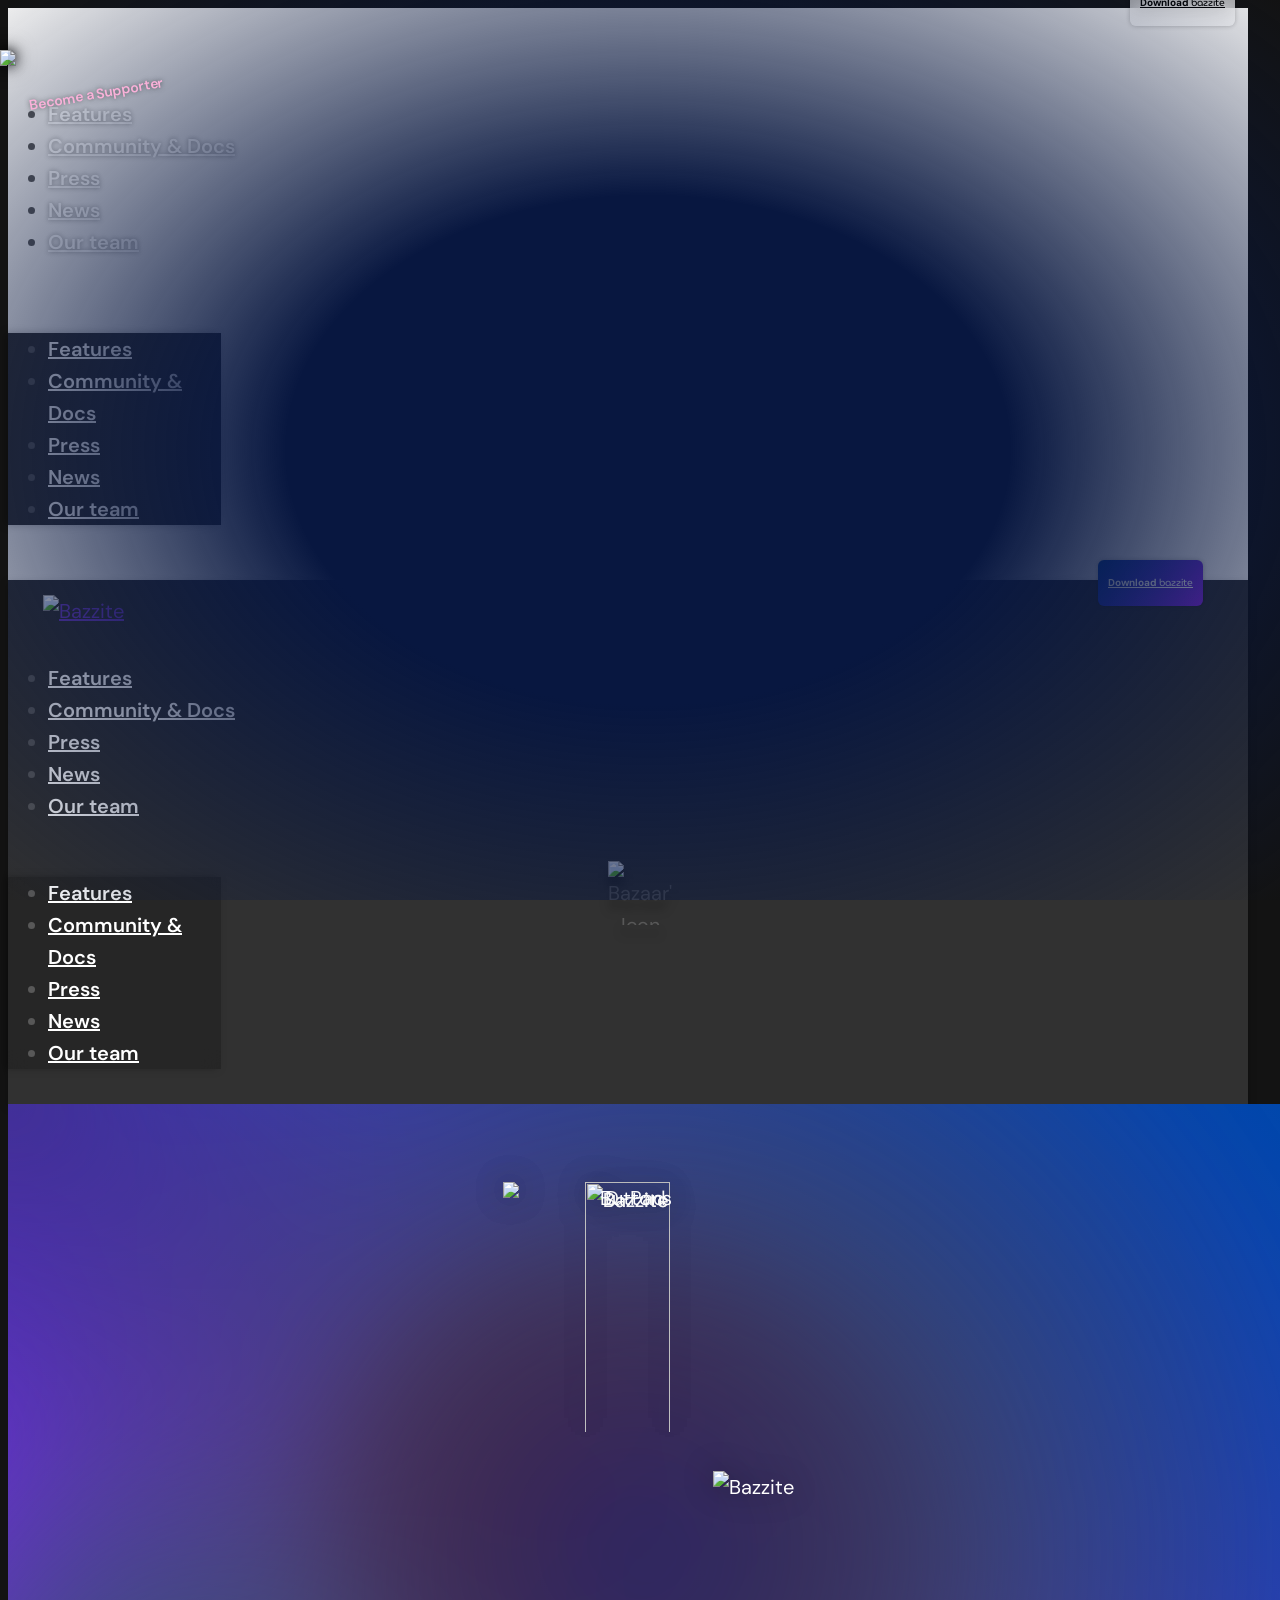
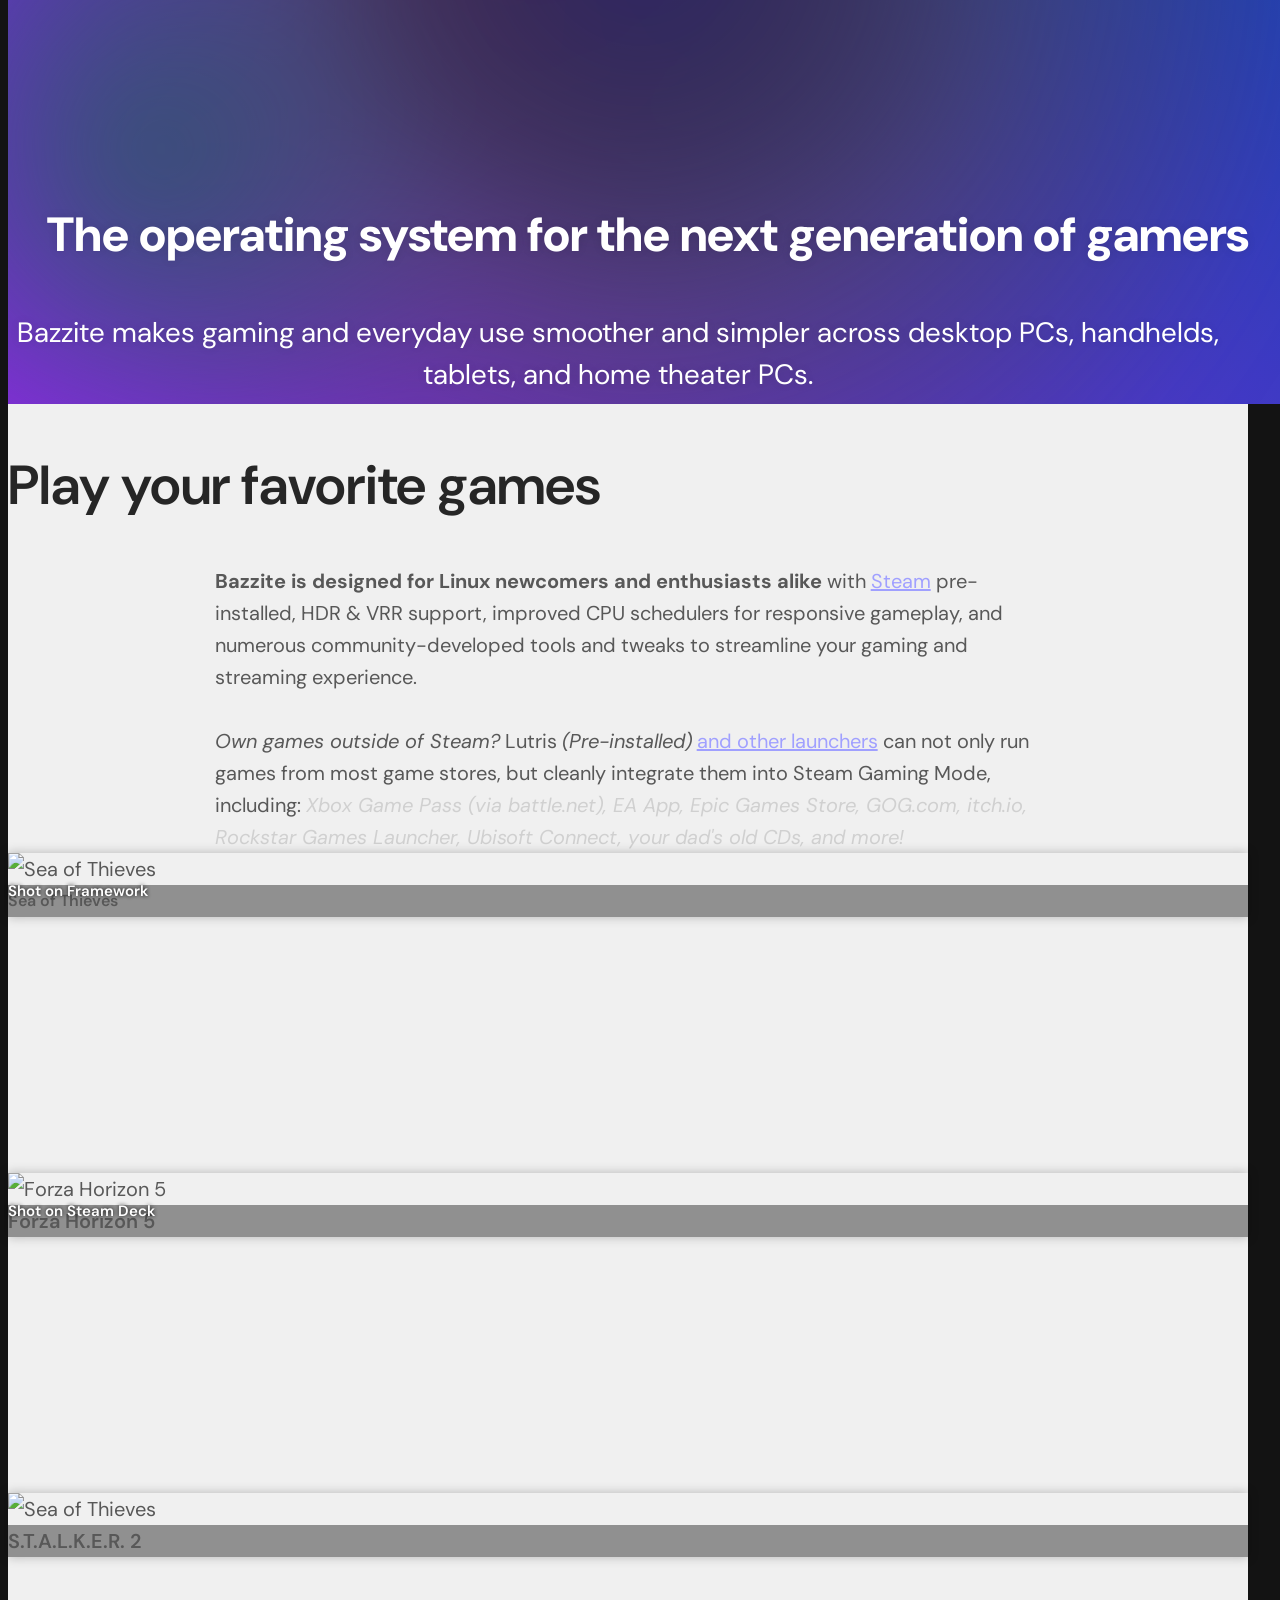
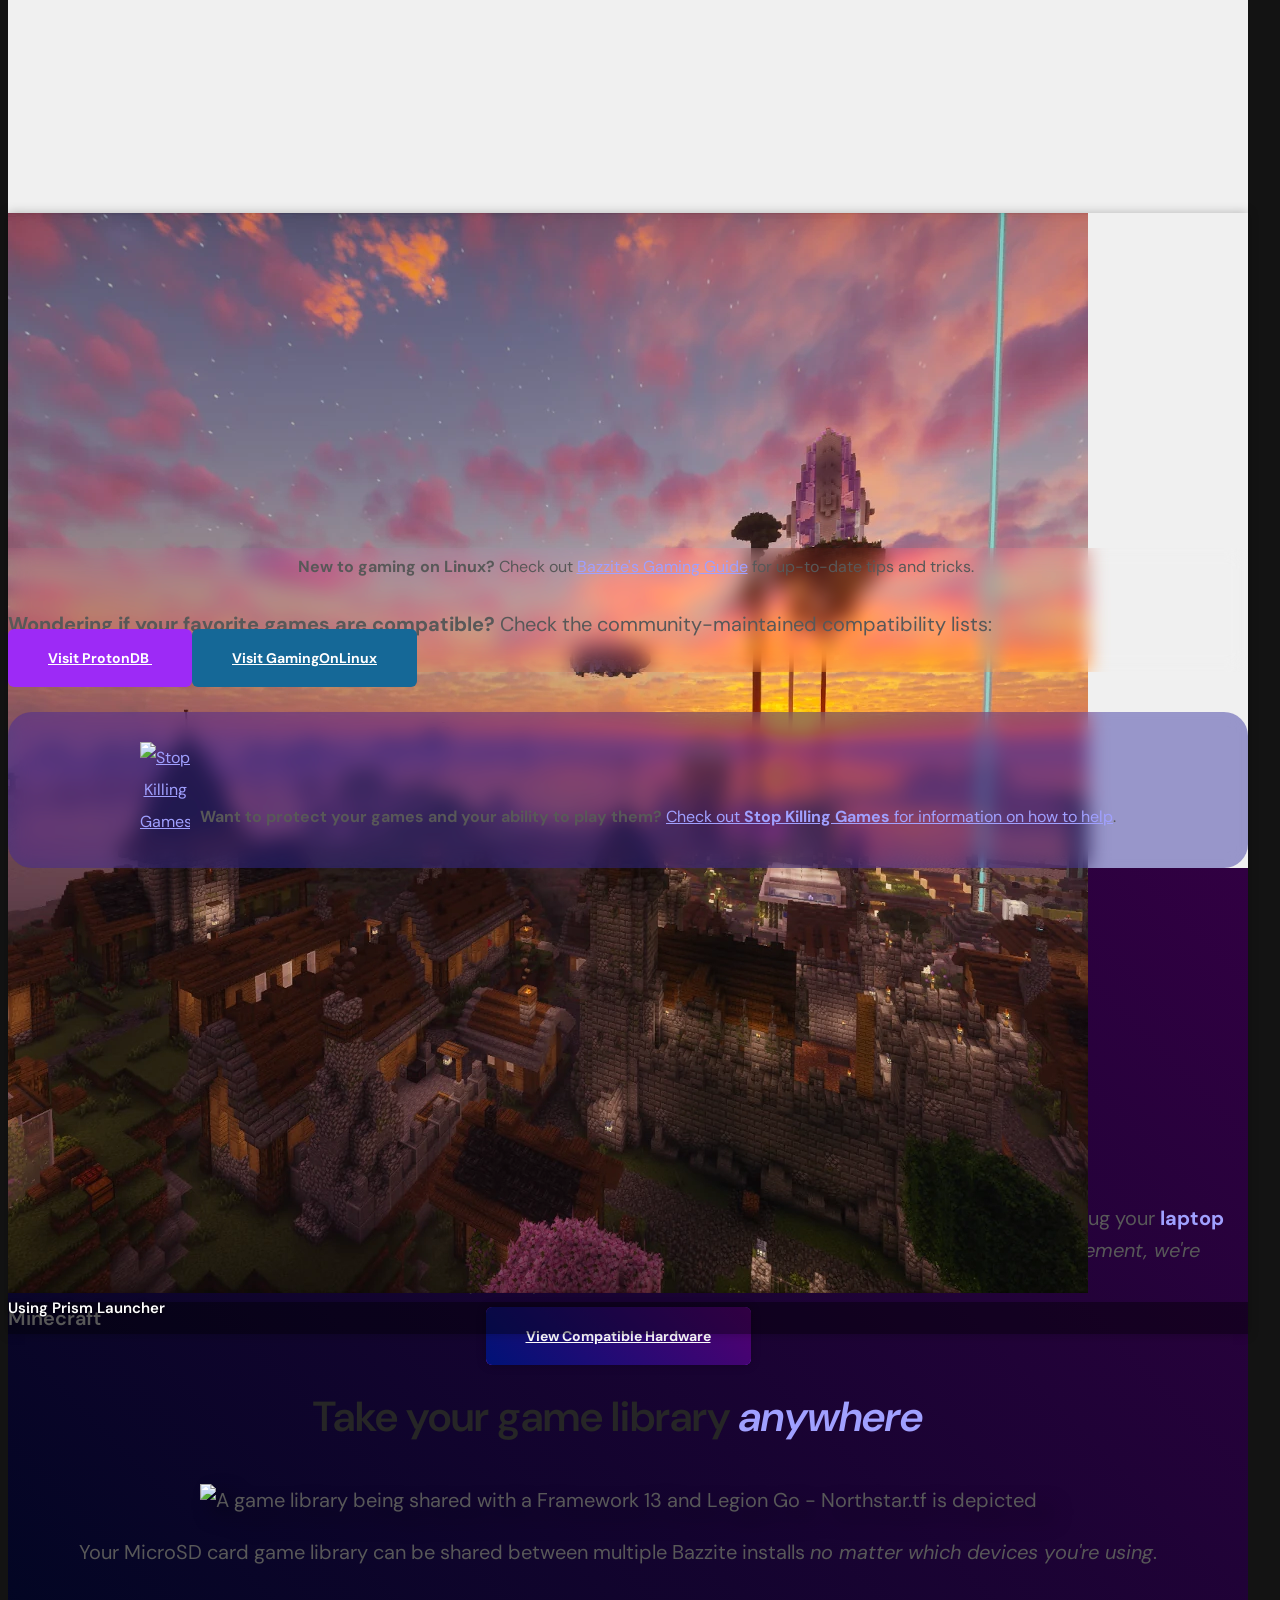
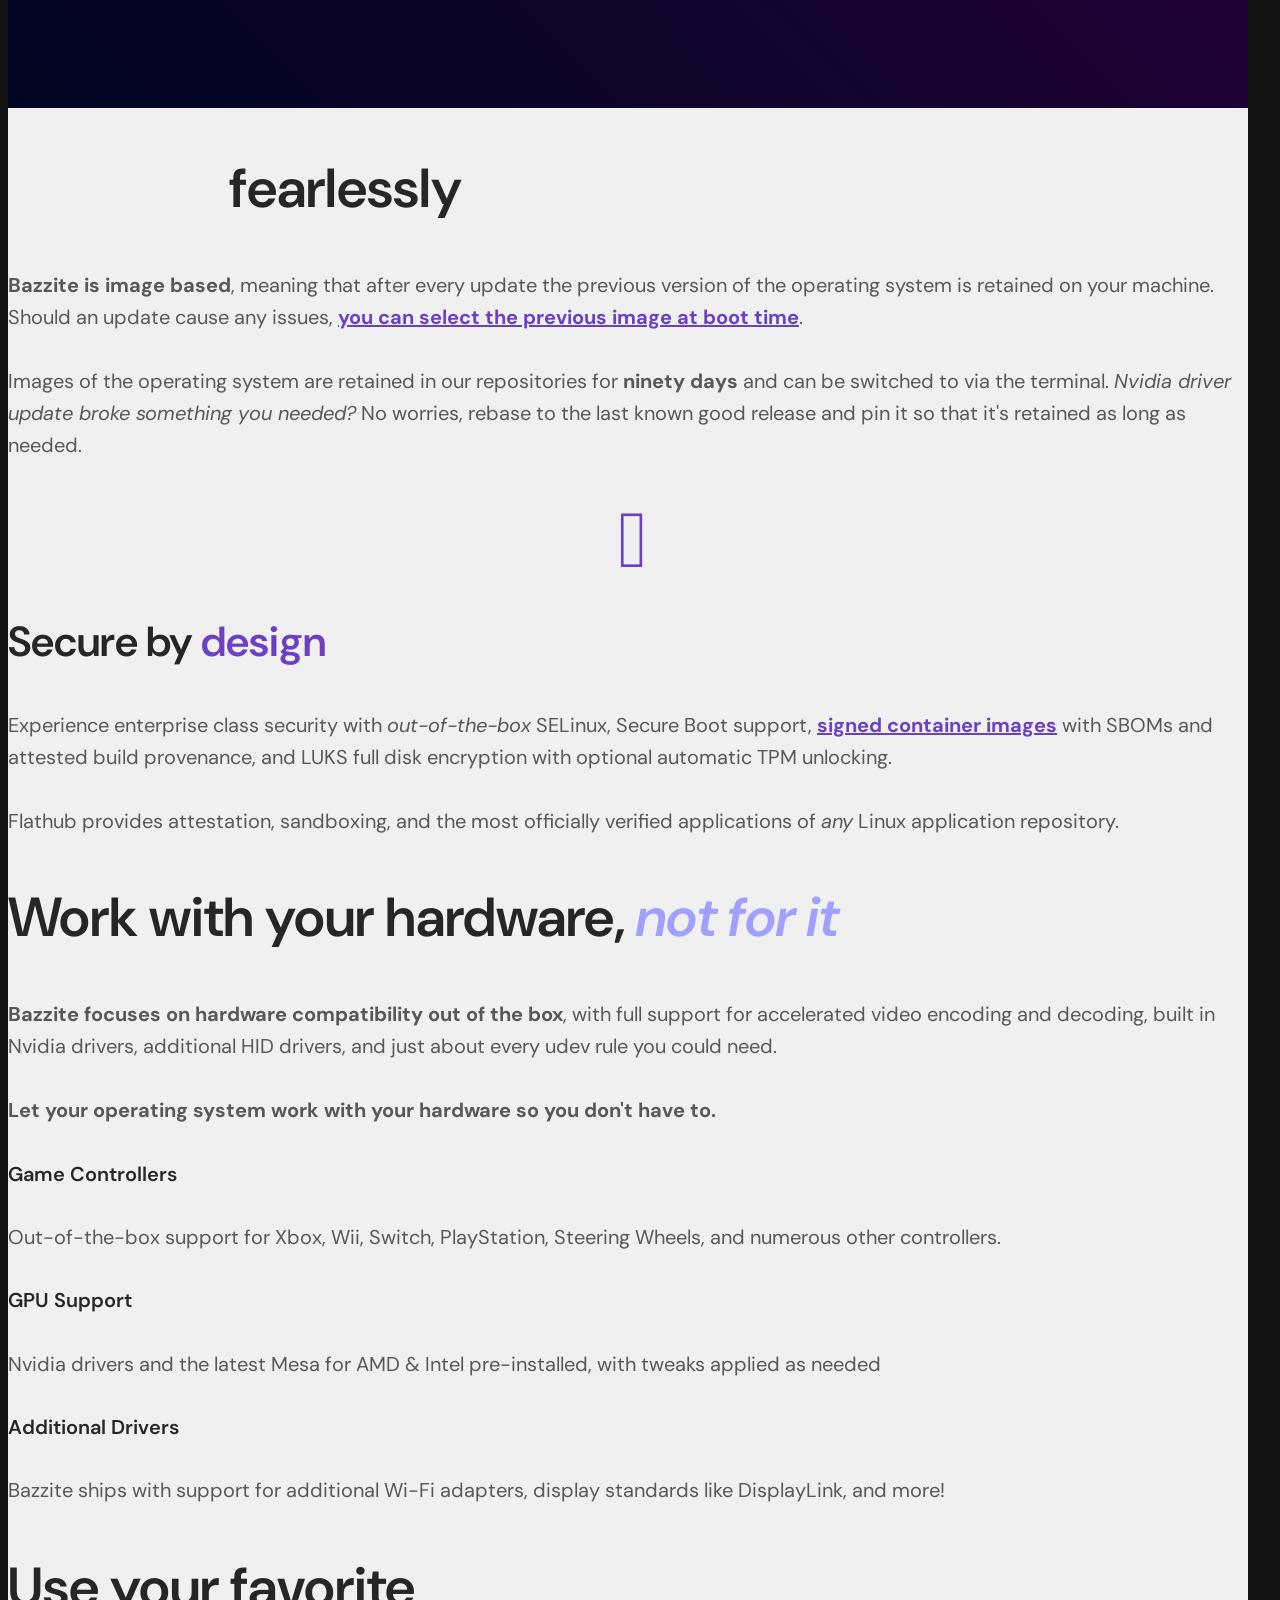
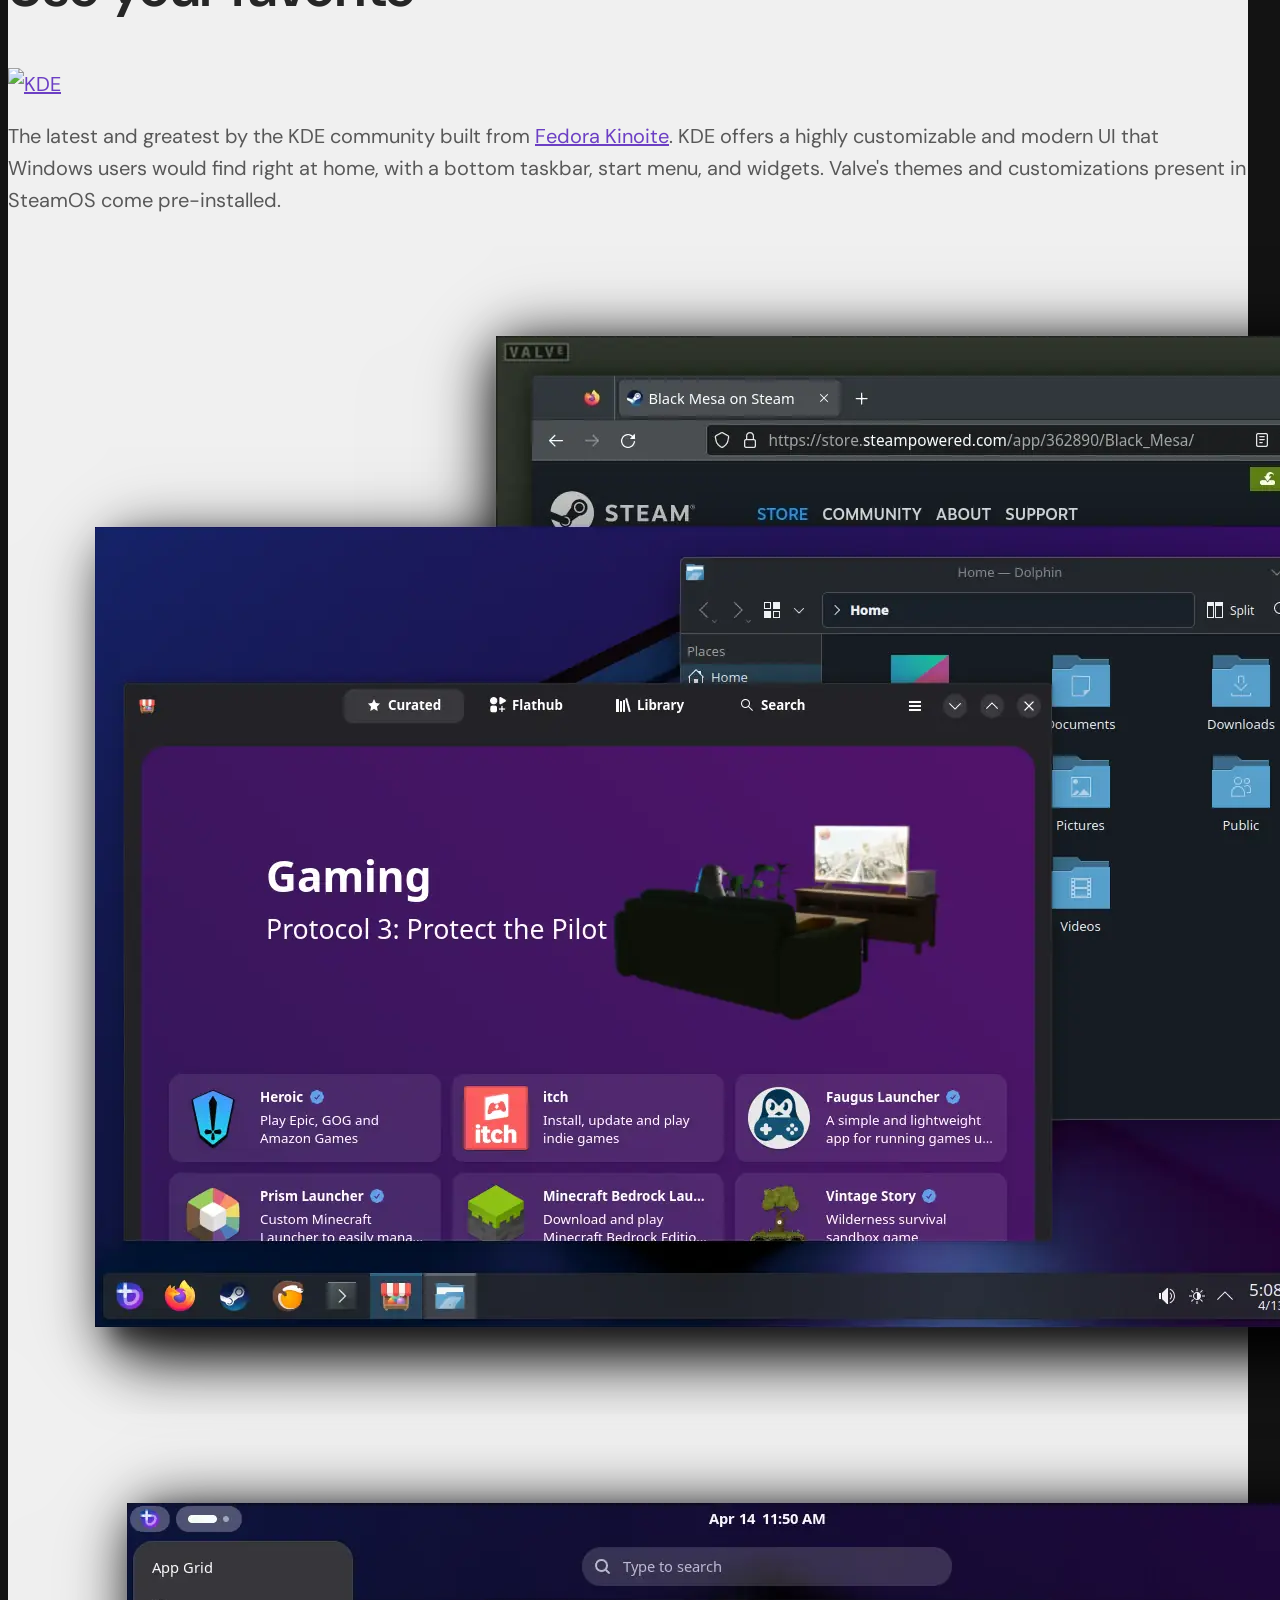
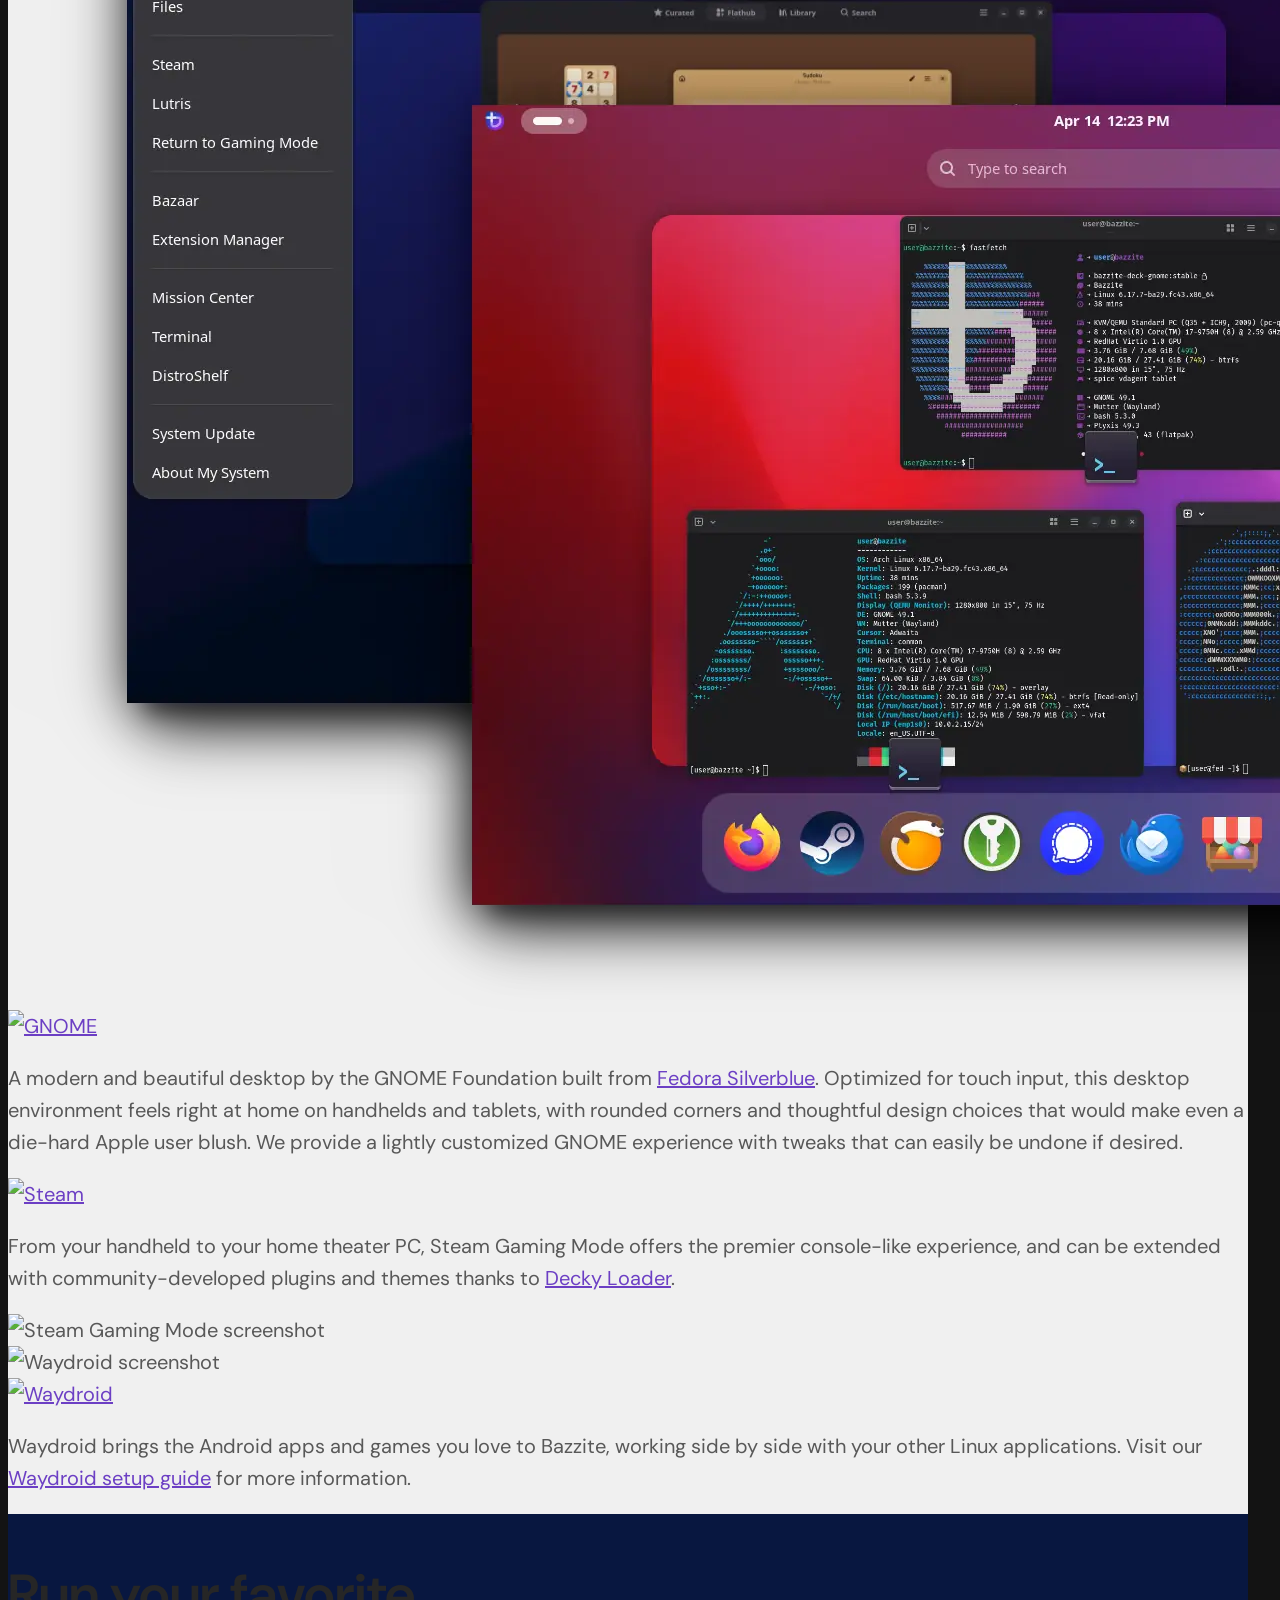
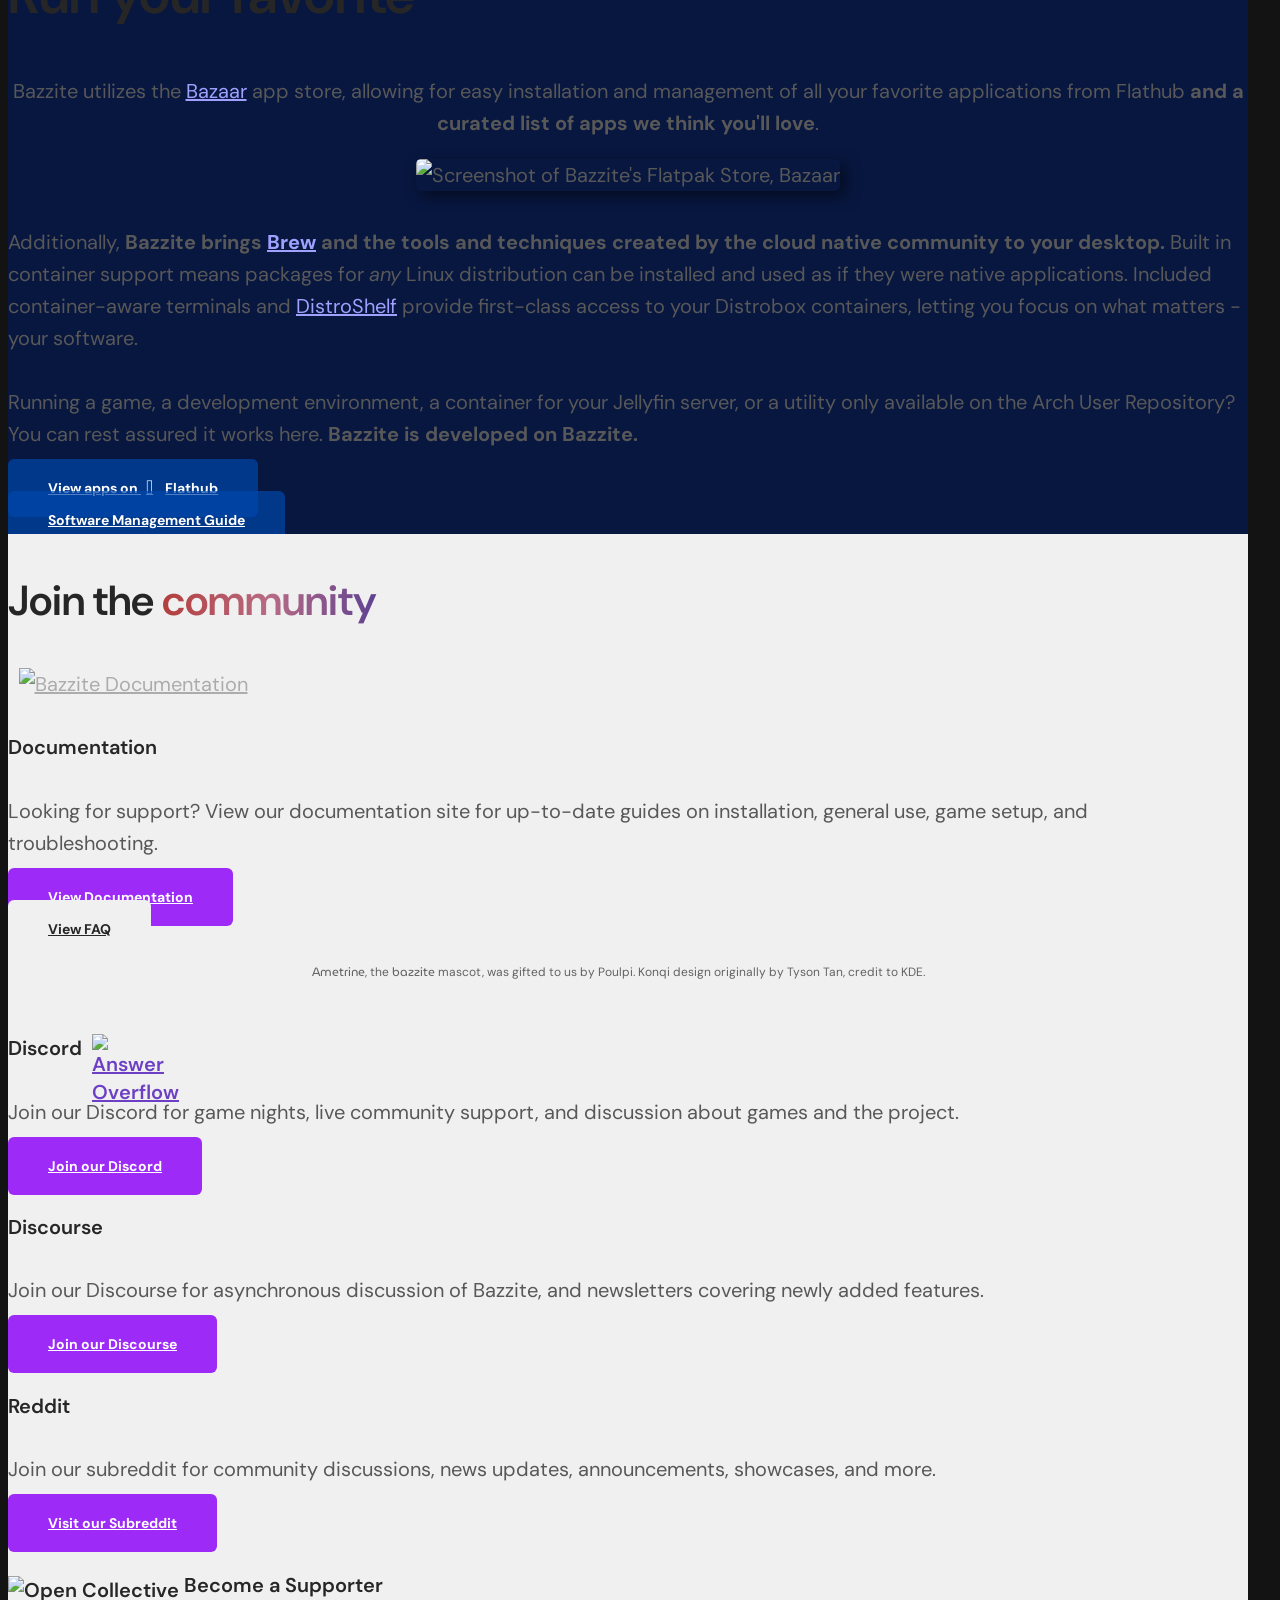
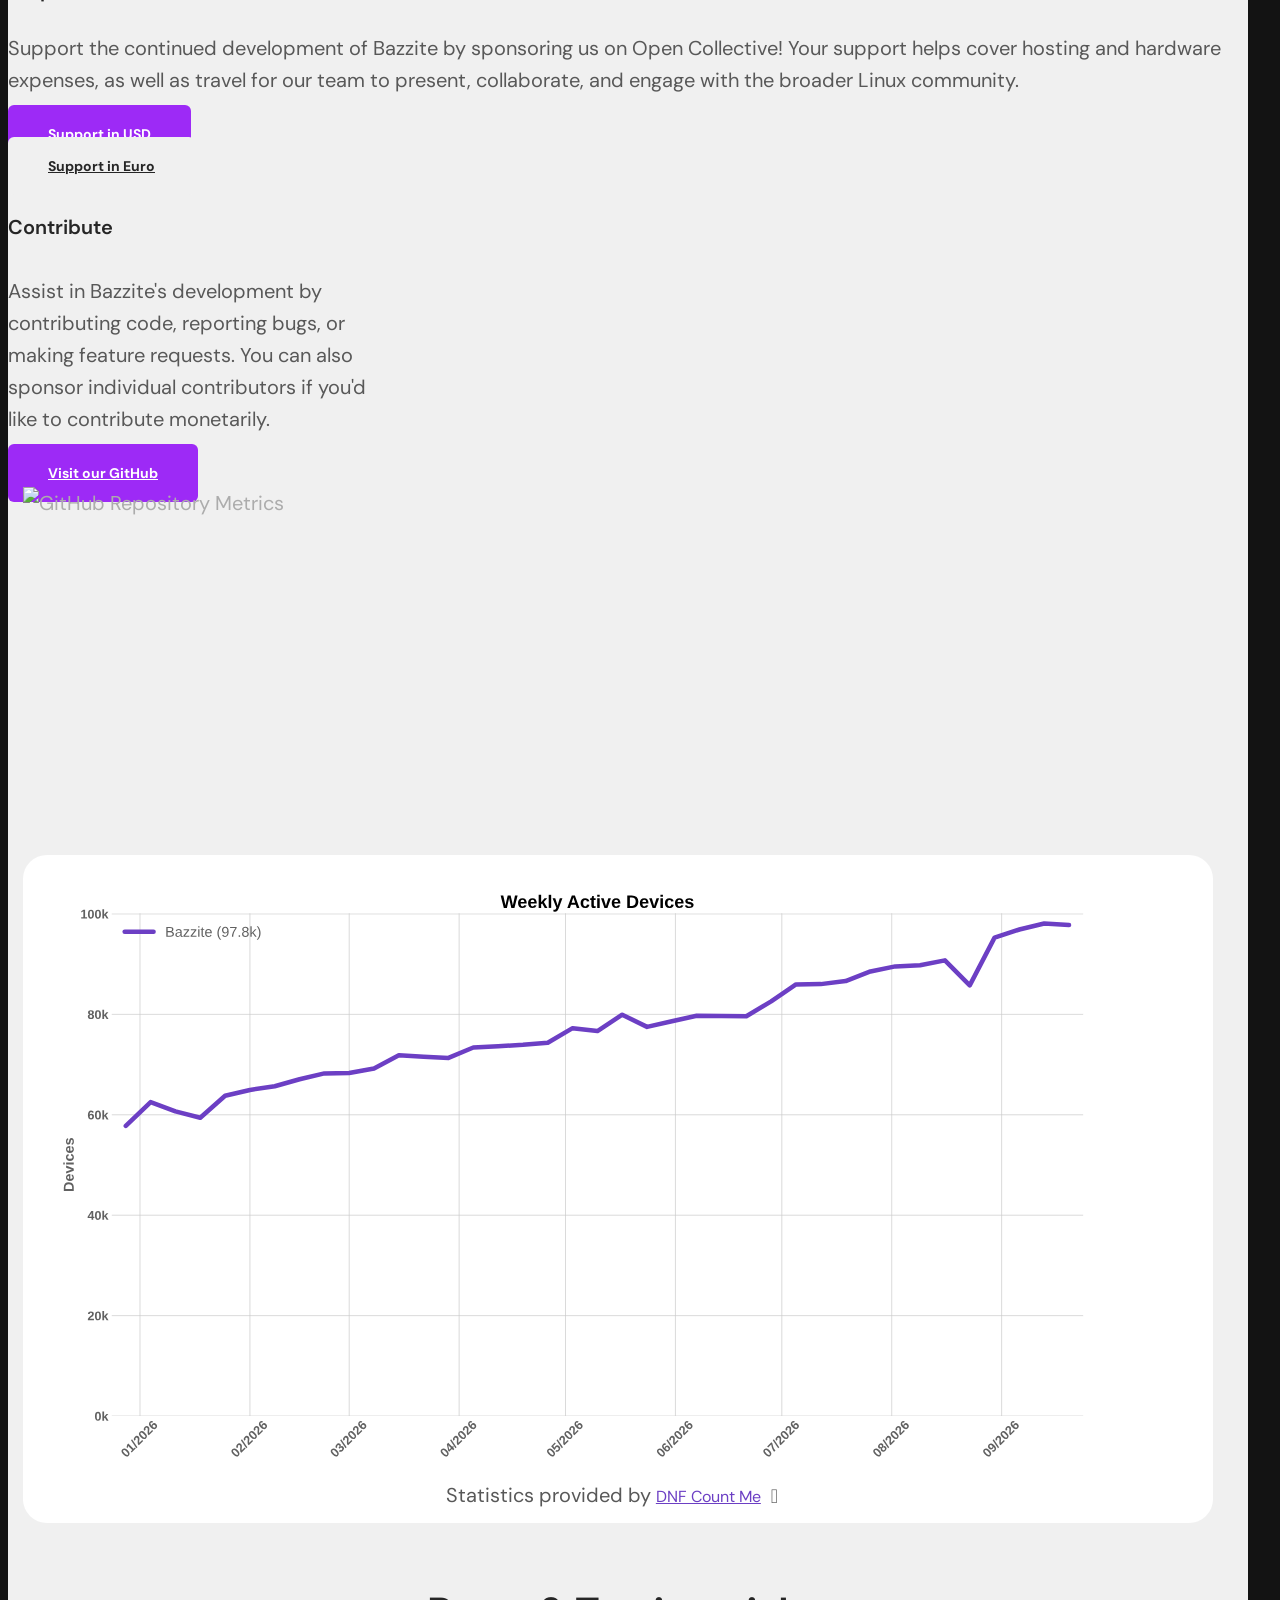
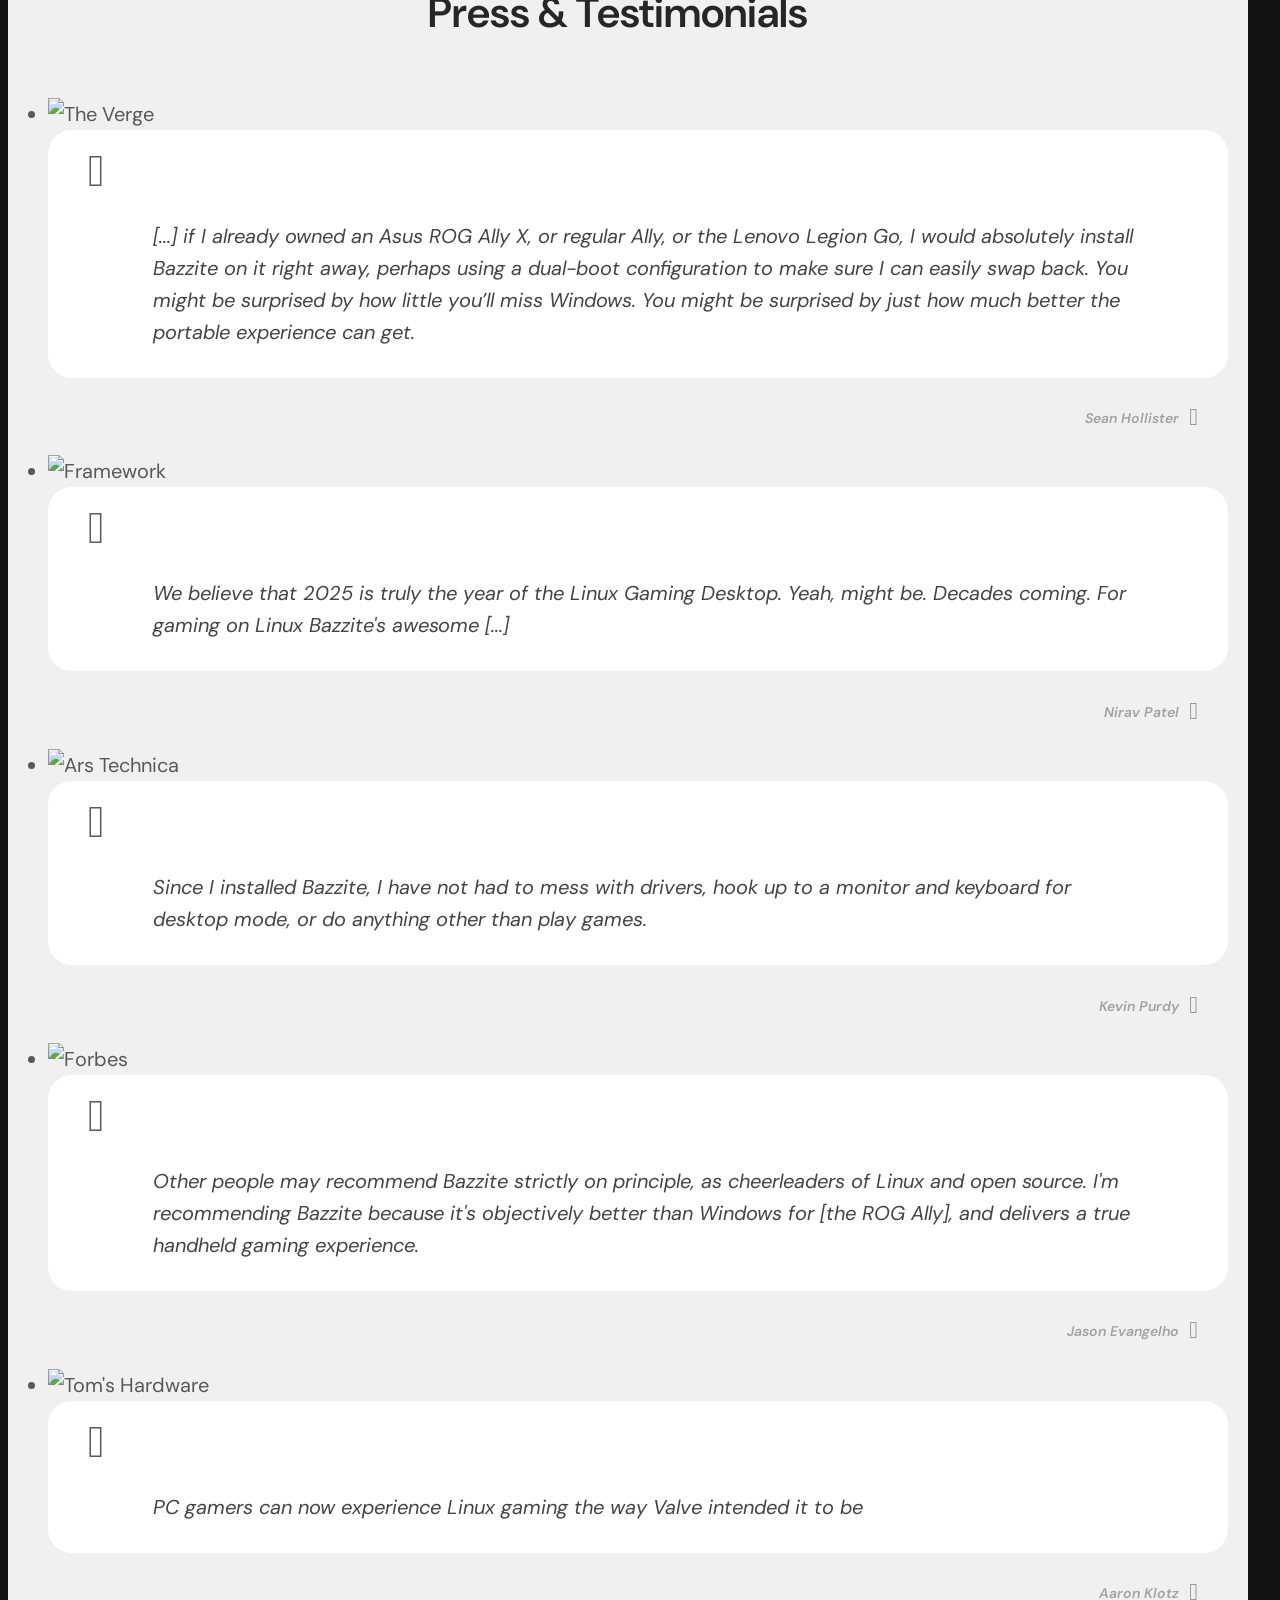
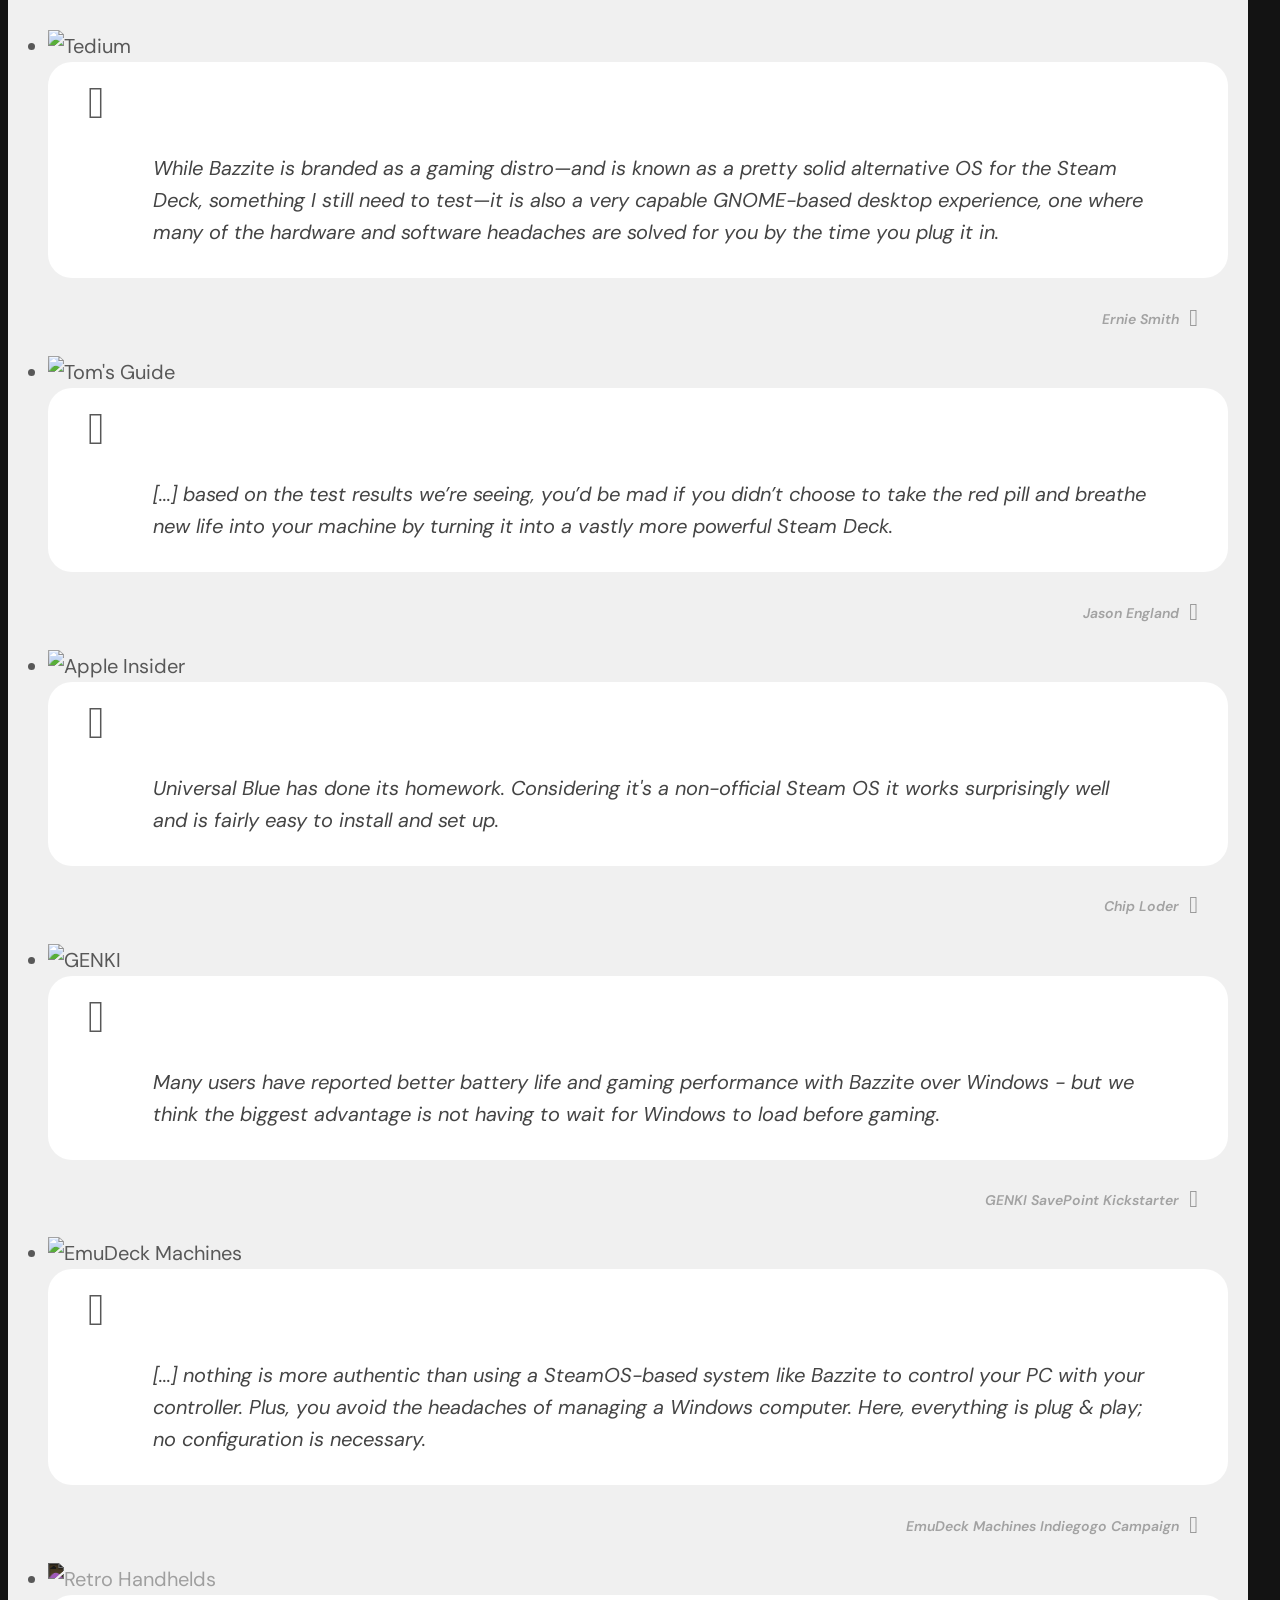
==== commit 1074ecc4: "Contribute -> Support to not confuse with contributing code" ====
--- a/index.html
+++ b/index.html
@@ -6410,7 +6410,7 @@
 												<div class="column mcb-column mcb-item-8444d3c36 one laptop-one tablet-one mobile-one column_column">
 													<div class="mcb-column-inner mfn-module-wrapper mcb-column-inner-8444d3c36 mcb-item-column-inner">
 														<div class="column_attr mfn-inline-editor clearfix">
-															<p>Support the continued development of Bazzite by sponsoring us on Open Collective! Your contributions help cover hosting and hardware expenses, as well as travel for our team to present, collaborate, and engage with the broader Linux community.</p>
+															<p>Support the continued development of Bazzite by sponsoring us on Open Collective! Your support helps cover hosting and hardware expenses, as well as travel for our team to present, collaborate, and engage with the broader Linux community.</p>
 														</div>
 													</div>
 												</div>
@@ -6420,7 +6420,7 @@
 															<span class="button_icon">
 																<i class="fas fa-dollar-sign" aria-hidden="true"></i>
 															</span>
-															<span style="white-space:nowrap;" class="button_label">Contribute USD</span>
+															<span style="white-space:nowrap;" class="button_label">Support in USD</span>
 														</a>
 													</div>
 												</div>
@@ -6430,7 +6430,7 @@
 															<span class="button_icon">
 																<i class="fas fa-euro-sign" aria-hidden="true"></i>
 															</span>
-															<span style="white-space:nowrap;" class="button_label">Contribute Euro</span>
+															<span style="white-space:nowrap;" class="button_label">Support in Euro</span>
 														</a>
 													</div>
 												</div>
@@ -7006,7 +7006,7 @@
 																					<div class="picker-options" role="group" aria-label="Nvidia GPU generation">
 																						<button type="button" class="picker-option desktop-environment-option" data-nvidia-driver="open">
 																							<img class="desktop-environment-preview gpu-logo-preview" src="content/uploads/2026/09/rtx.svg" alt="Nvidia RTX" decoding="async">
-																							<span>GTX 1660 or RTX series</span>
+																							<span>GTX 16xx or RTX series</span>
 																						</button>
 																						<button type="button" class="picker-option desktop-environment-option" data-nvidia-driver="proprietary">
 																							<img class="desktop-environment-preview gpu-logo-preview" src="content/uploads/2026/09/gtx.svg" alt="Nvidia GTX" decoding="async">
@@ -7045,7 +7045,7 @@
 												<div id="nvidia-gamemode-warning" class="gamemode-warning-overlay fade-transition hidden-fade">
 													<div class="gamemode-warning-content">
 														<span class="picker-message red">
-															<strong><i class="fa-solid fa-triangle-exclamation"></i> WARNING: Nvidia GPU support in Steam Gaming Mode and on HTPCs is available as a beta.<br><br>You can view a list of current known issues <a href="https://docs.bazzite.gg/Handheld_and_HTPC_edition/quirks/#nvidia-gpu-exclusive-issues-with-steam-gaming-mode" target="_blank">here</a>.</strong>
+															<strong><i class="fa-solid fa-triangle-exclamation"></i> WARNING: Nvidia GPU support in Steam Gaming Mode and on HTPCs is available as a beta.<br><br>You can view a list of current known issues <a href="https://docs.bazzite.gg/Handheld_and_HTPC_edition/quirks/#nvidia-gpu-exclusive-issues-with-steam-gaming-mode" alt="Handheld and HTPC edition quirks" target="_blank">here</a>.</strong>
 														</span>
 														<label class="gamemode-warning-checkbox">
 															<input type="checkbox" id="nvidia-gamemode-ack"> I understand and wish to proceed
@@ -7266,10 +7266,9 @@
 		<script type="text/javascript" src="content/themes/betheme/js/scripts2.js" id="mfn-scripts-js"></script>
 		<script type="text/javascript" src="content/themes/betheme/js/plugins/imagesloaded.min.js%3Fver=27.3.5" id="mfn-imagesloaded-js"></script>
 		<script type="text/javascript" src="content/themes/betheme/js/plugins/slick.min.js?ver=27.3.5" id="mfn-slick-js"></script>
-		<script type="text/javascript" src="content/themes/betheme-child/script132.js" id="script-js" defer></script>
+		<script type="text/javascript" src="content/themes/betheme-child/script135.js" id="script-js" defer></script>
 		<script type="text/javascript" src="content/themes/betheme/assets/lottie/lottie-player.js" id="mfn-lottie-player-js" defer></script>
 		<script type="text/javascript" src="content/themes/betheme-child/lottie.js" id="lottie" defer></script>
-		<script type="text/javascript" src="https://universal-blue.discourse.group/javascripts/embed-topics.js" id="discourse-js" defer></script>
 		<script src="https://cdnjs.cloudflare.com/ajax/libs/vanilla-tilt/1.8.1/vanilla-tilt.min.js" integrity="sha512-wC/cunGGDjXSl9OHUH0RuqSyW4YNLlsPwhcLxwWW1CR4OeC2E1xpcdZz2DeQkEmums41laI+eGMw95IJ15SS3g==" crossorigin="anonymous" referrerpolicy="no-referrer" defer></script>
 		<script type="text/javascript" src="https://cdn.jsdelivr.net/npm/marked/marked.min.js" defer></script>
 		<script src="https://cdn.jsdelivr.net/npm/@iframe-resizer/parent@5.4.3"></script>
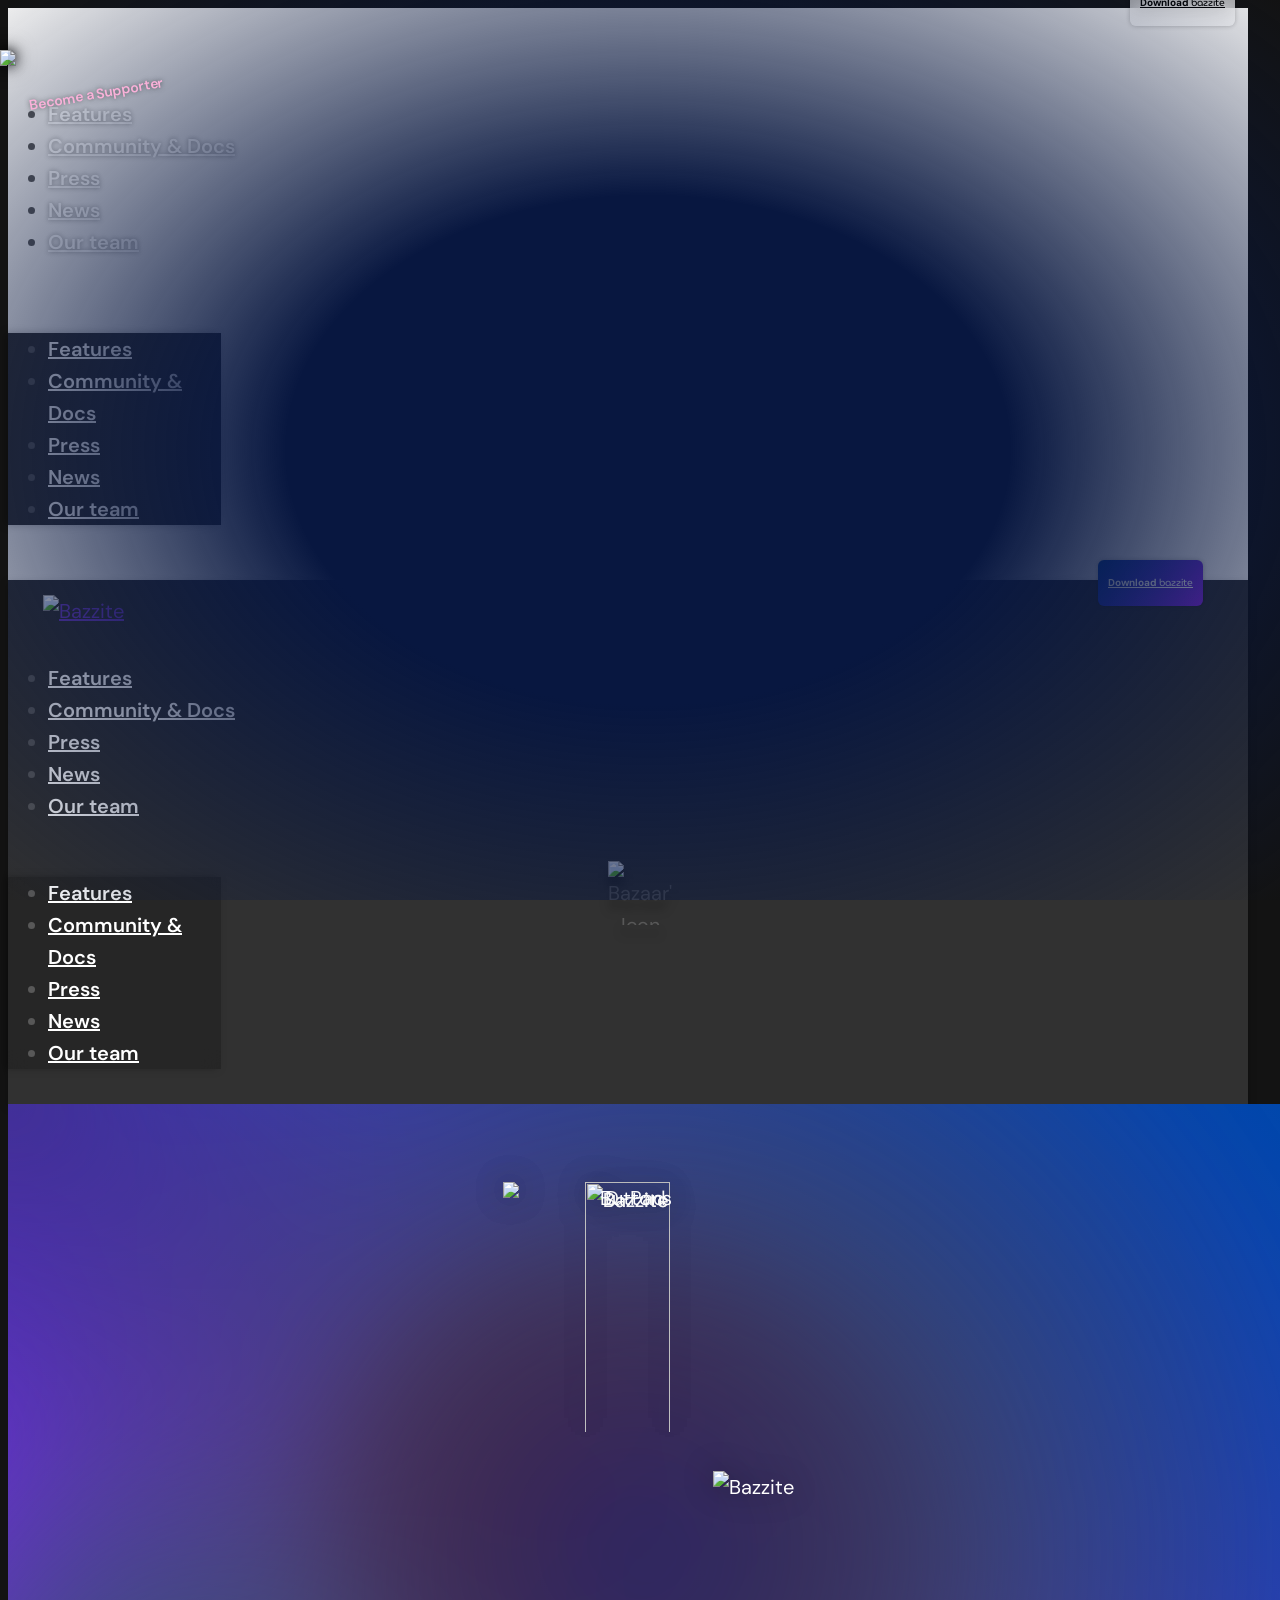
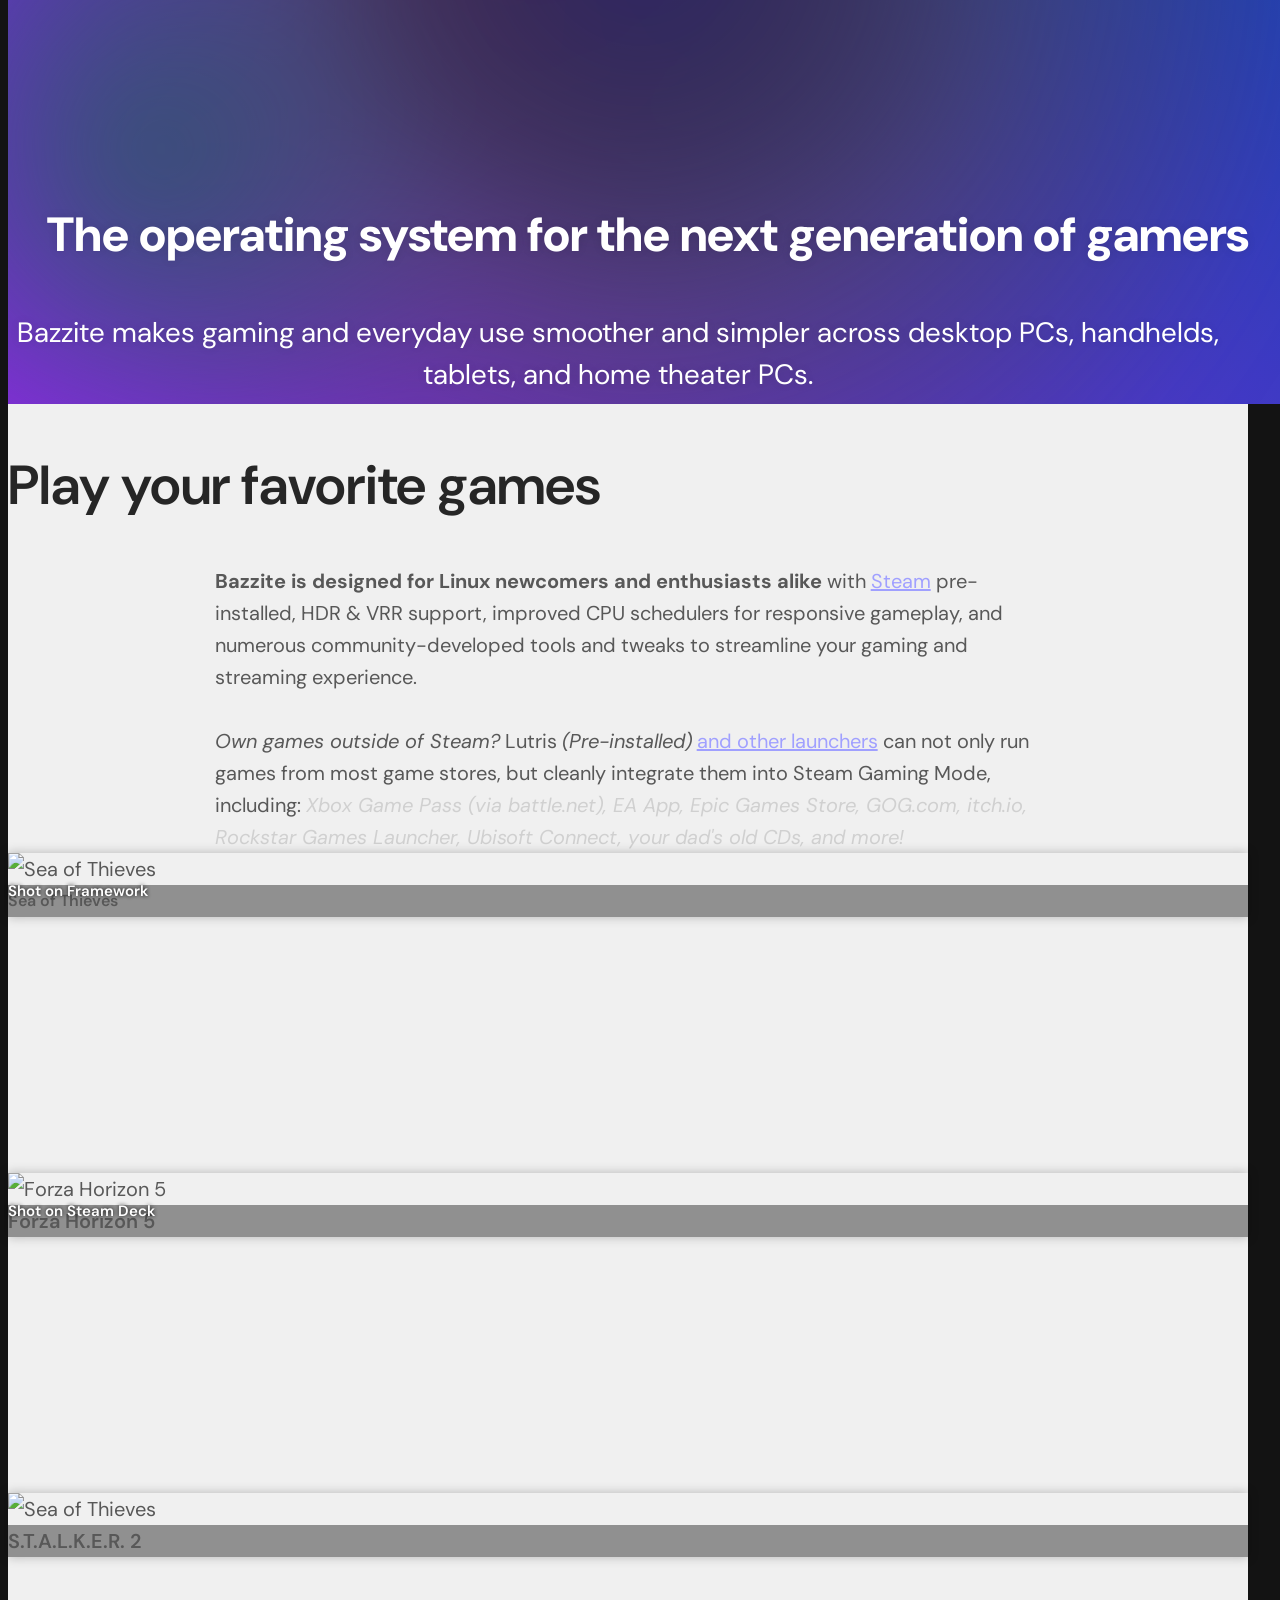
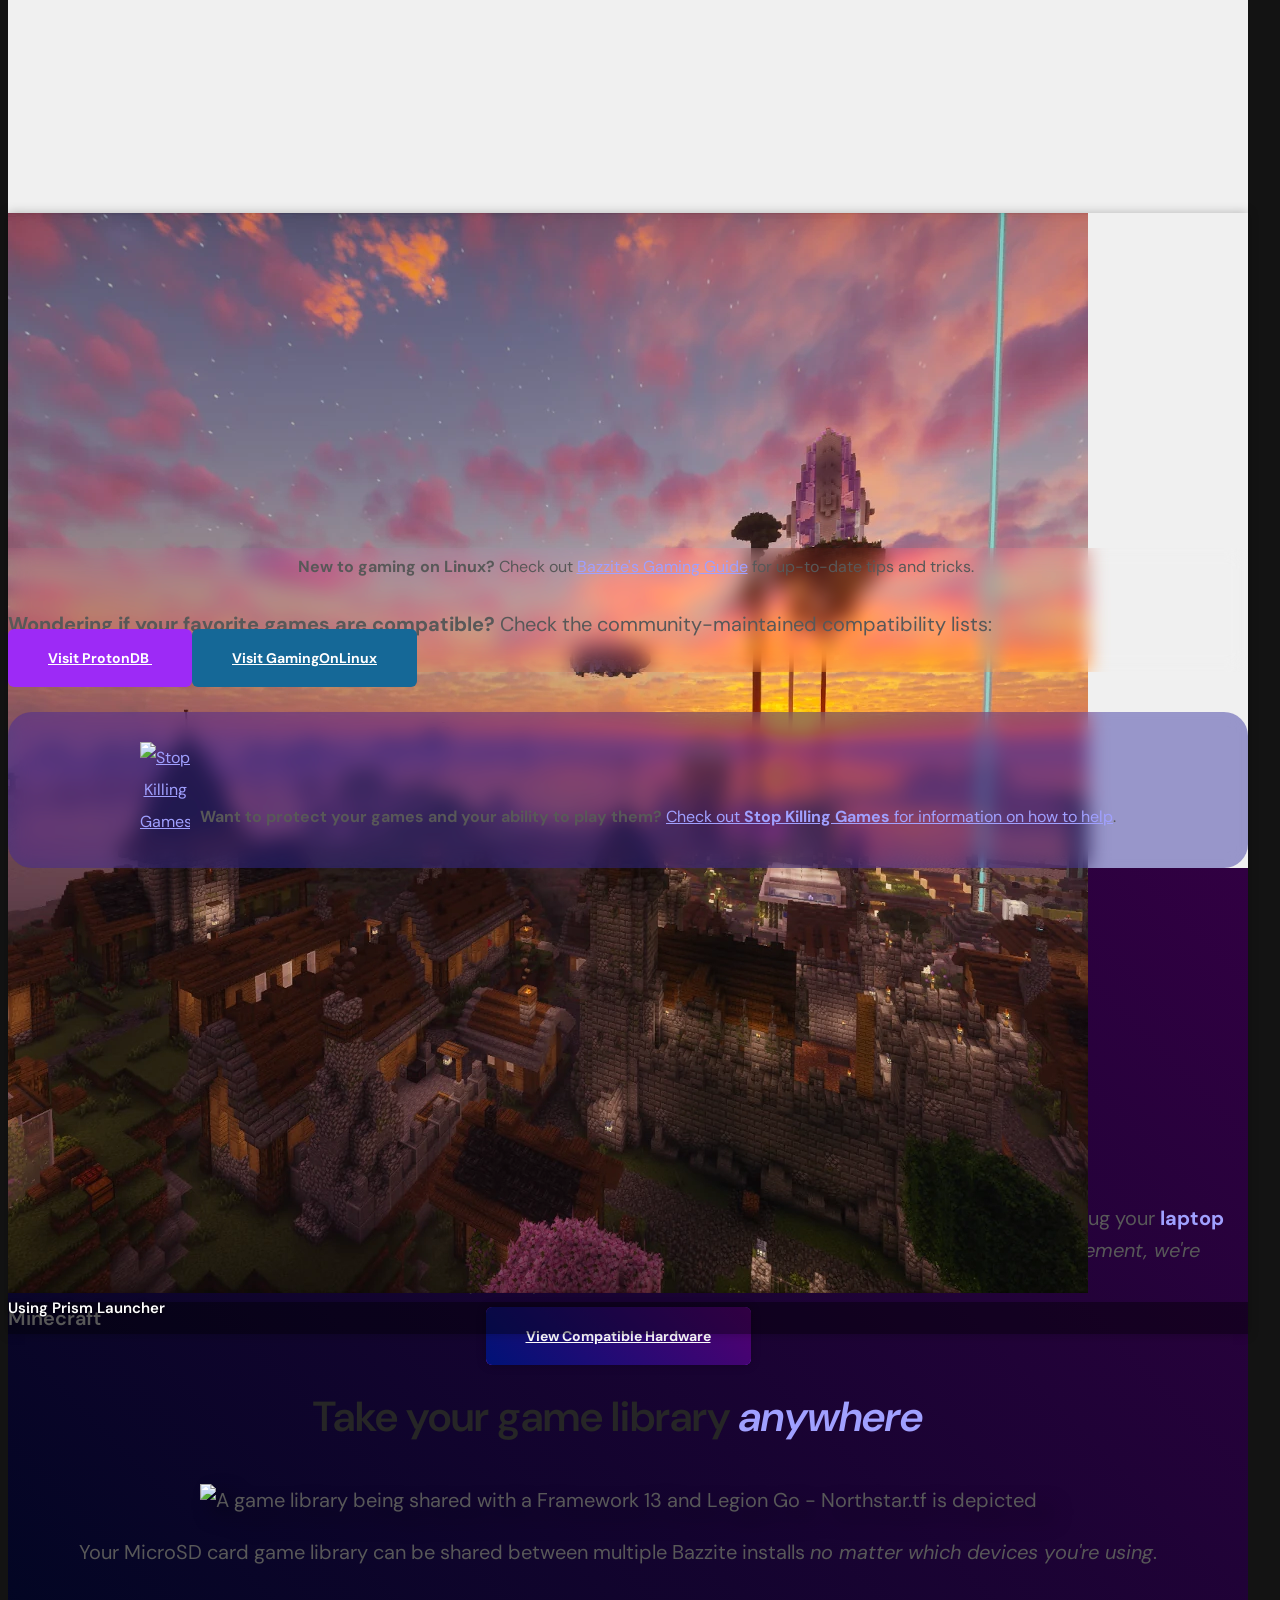
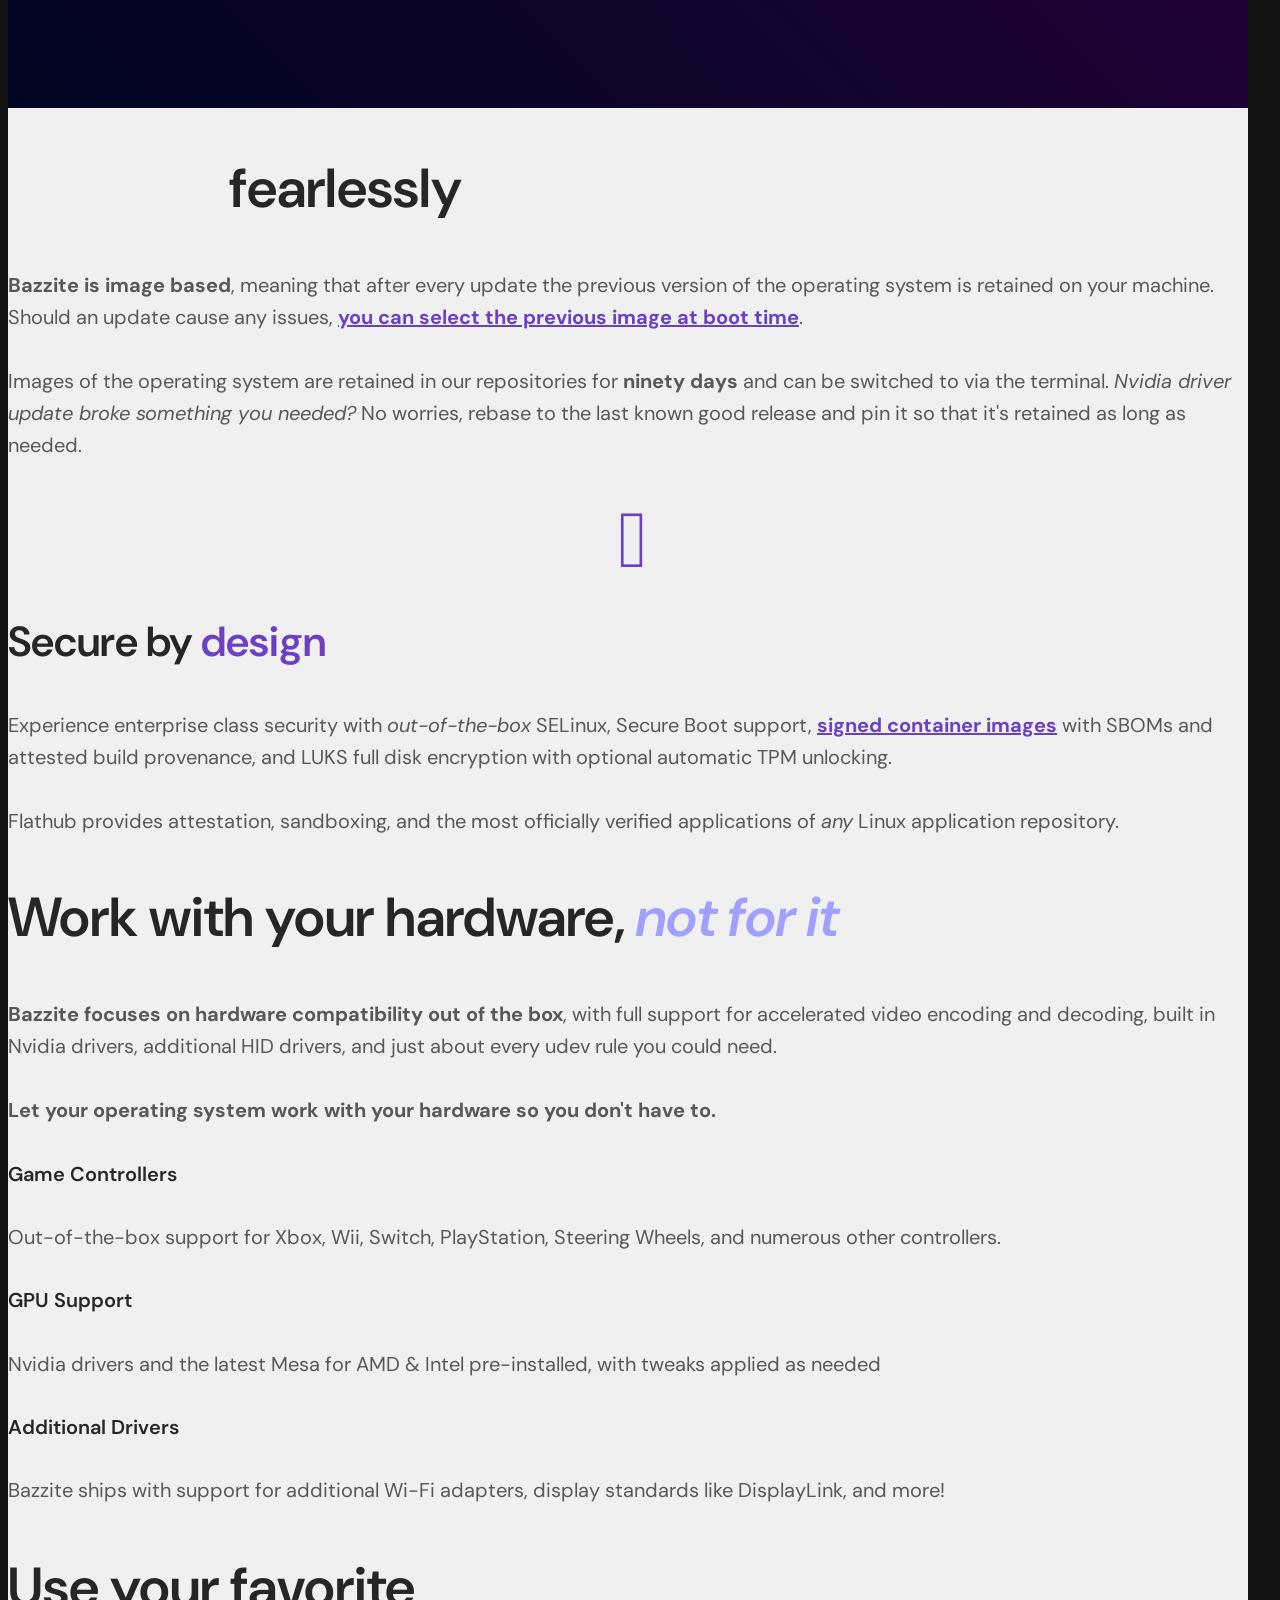
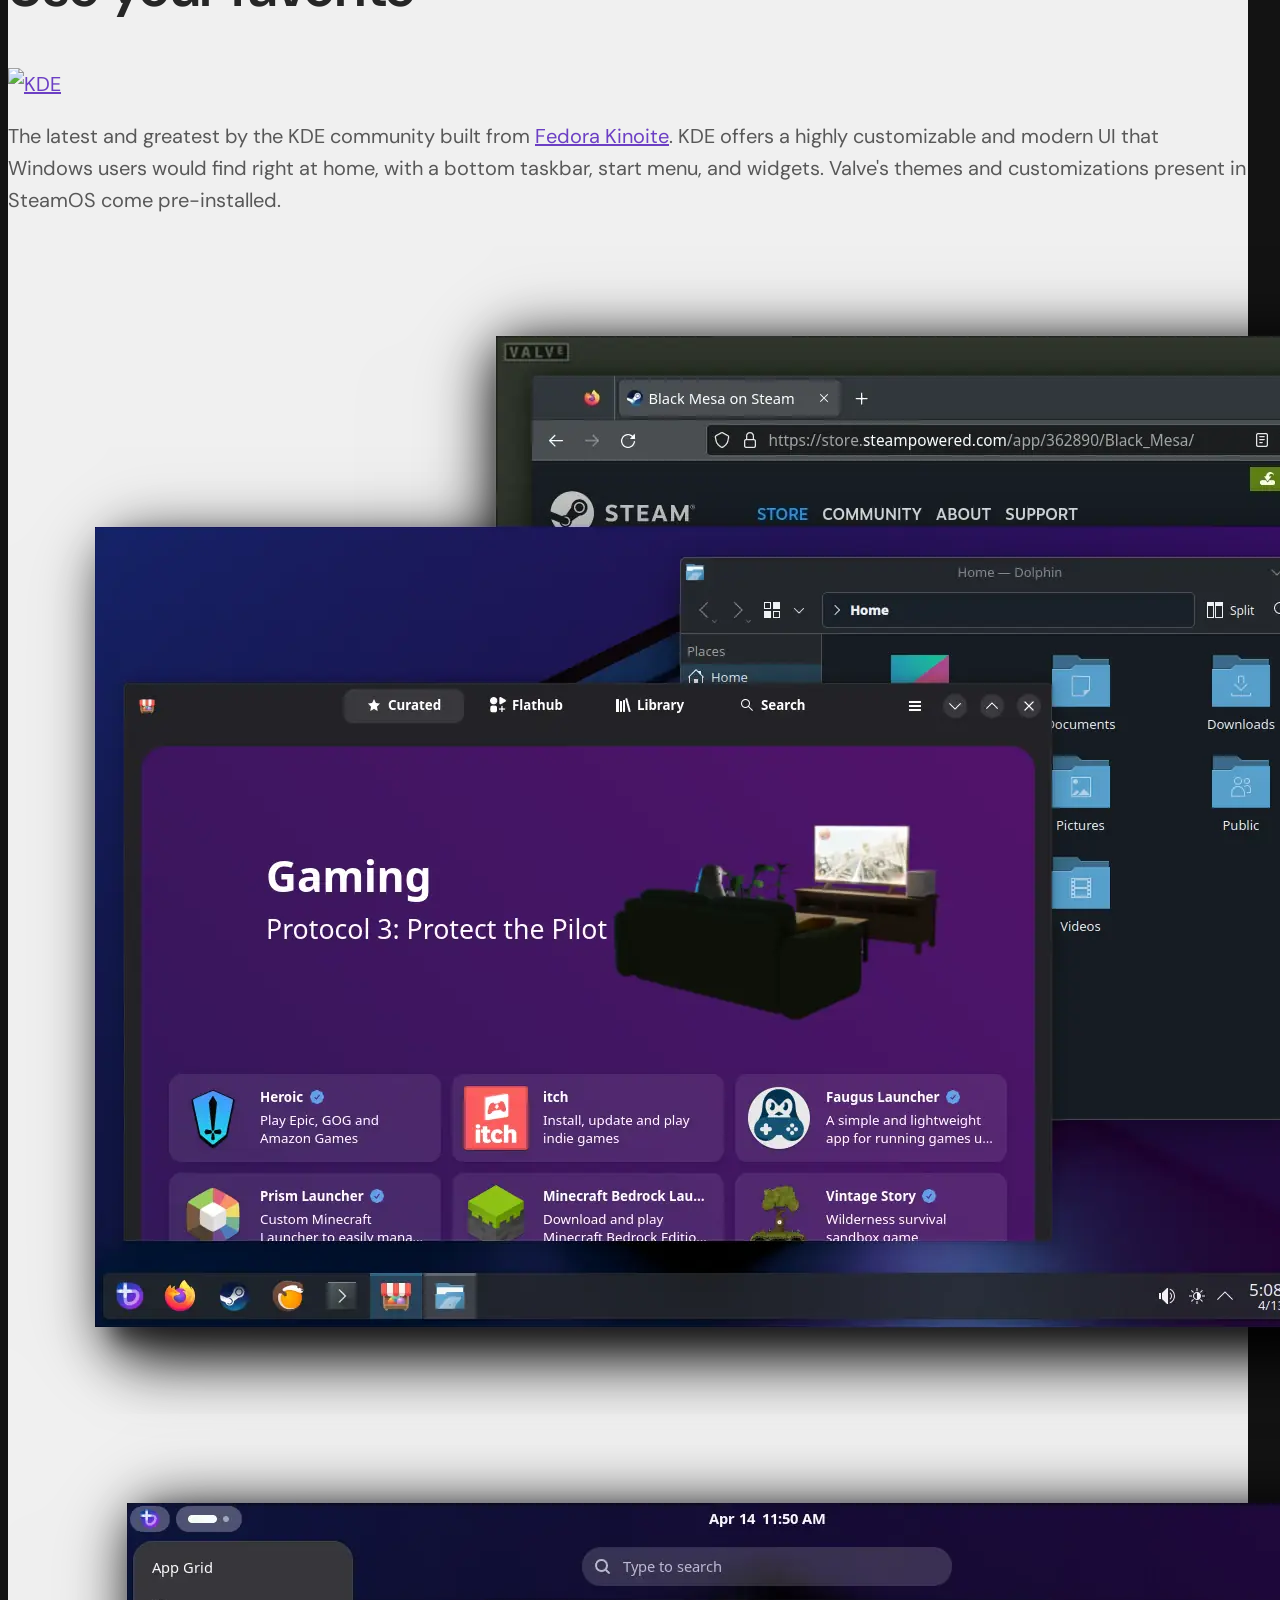
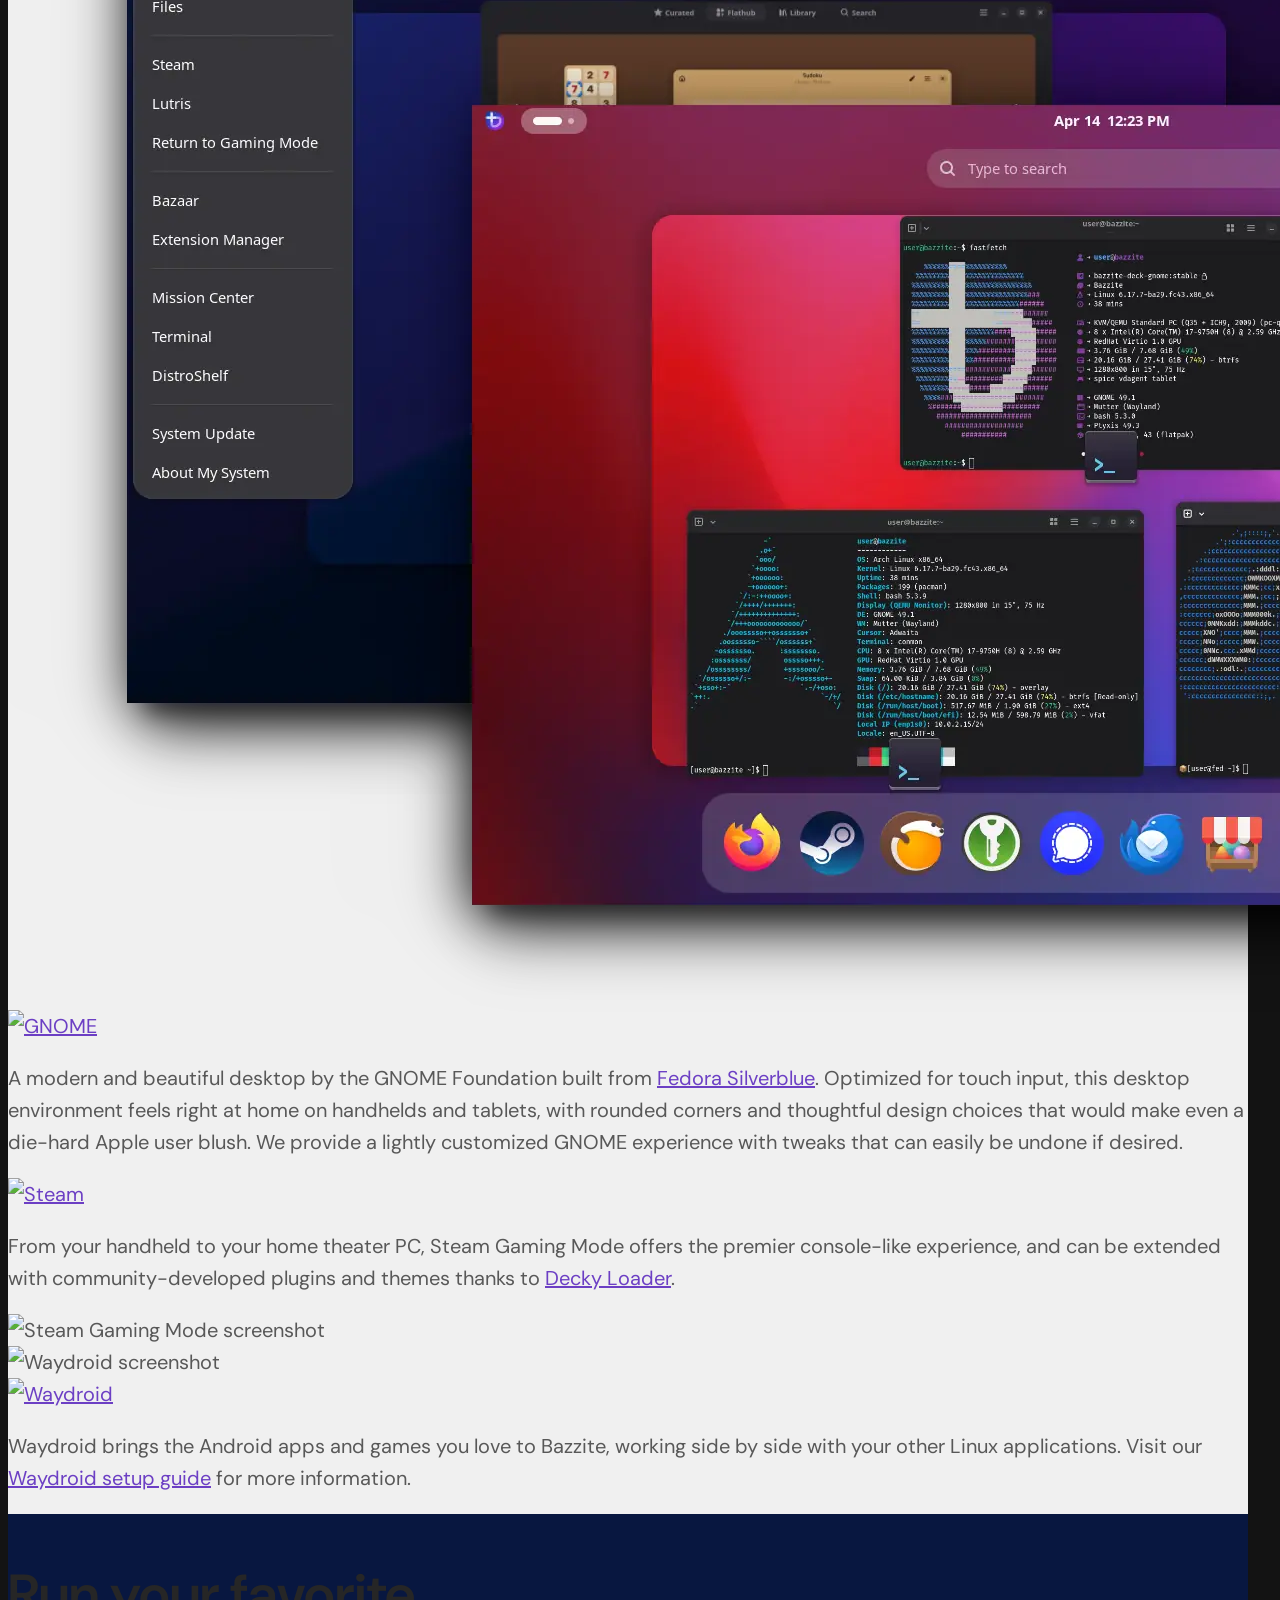
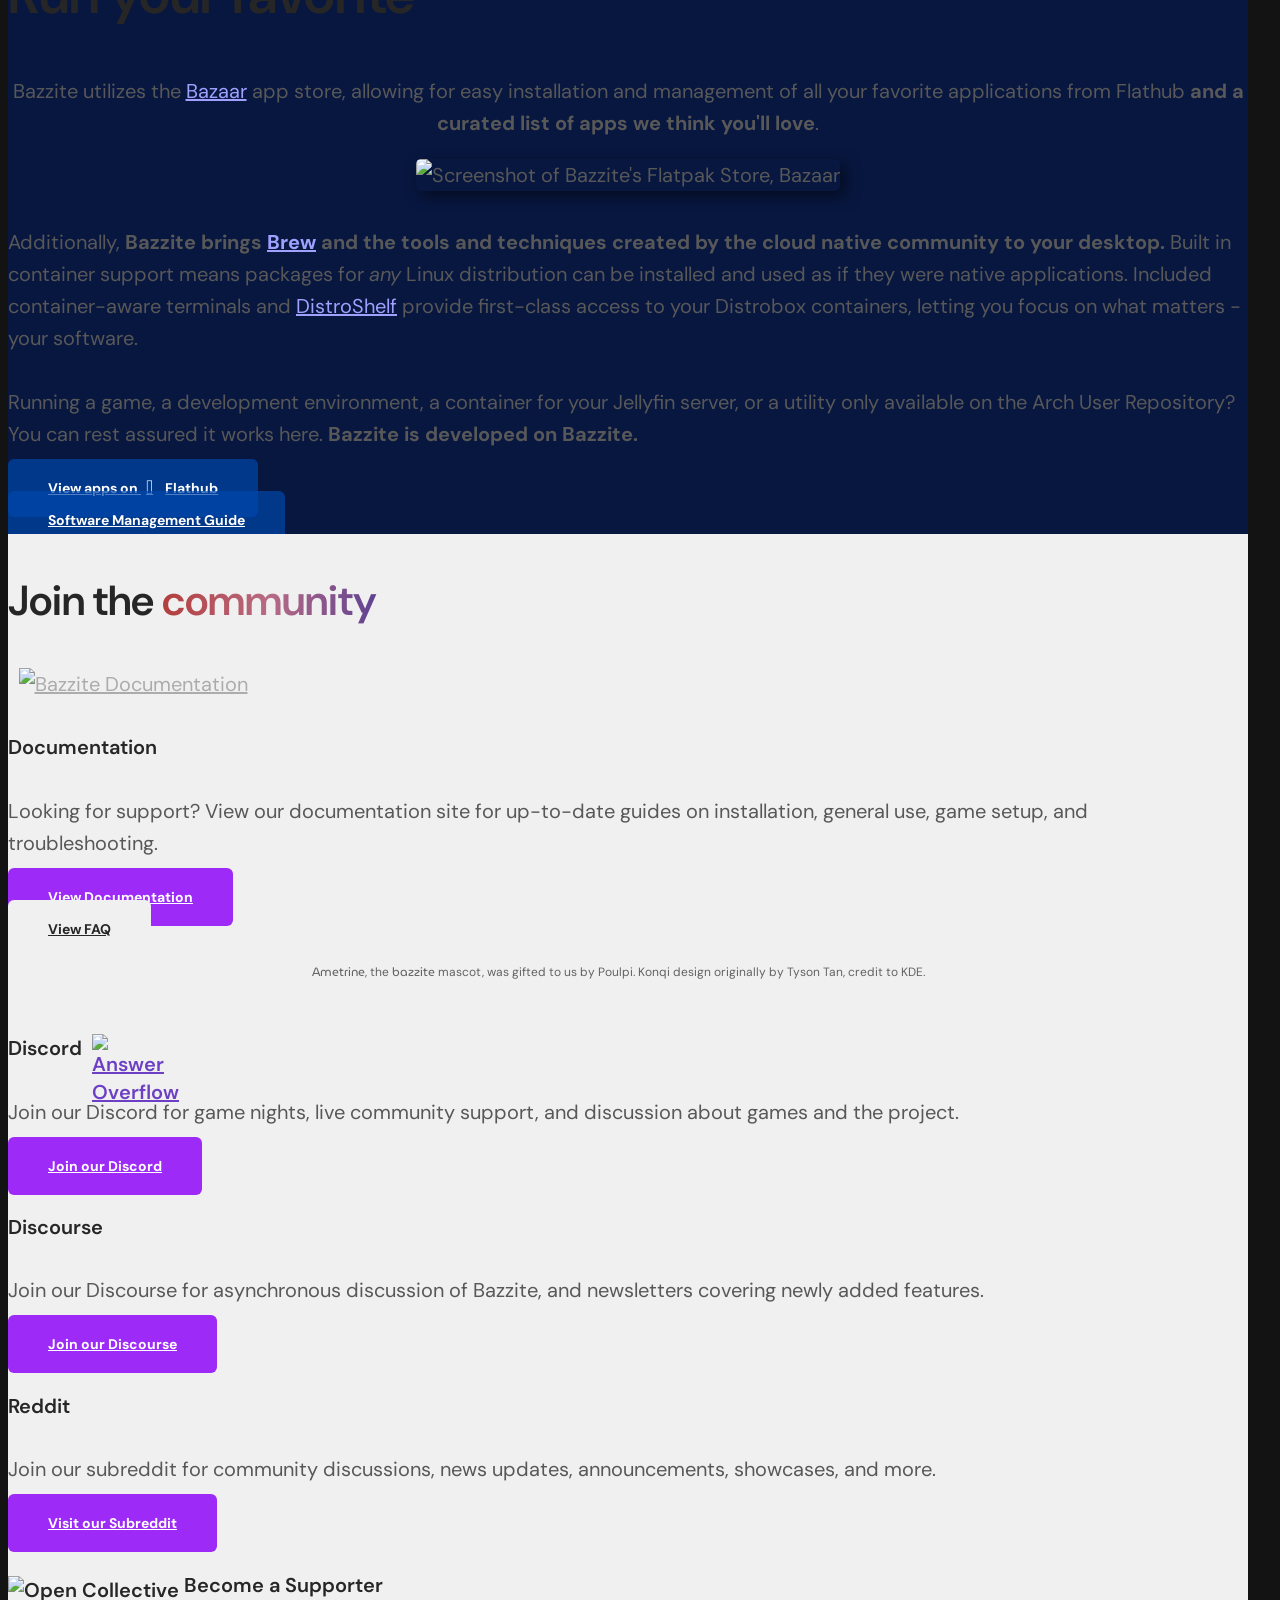
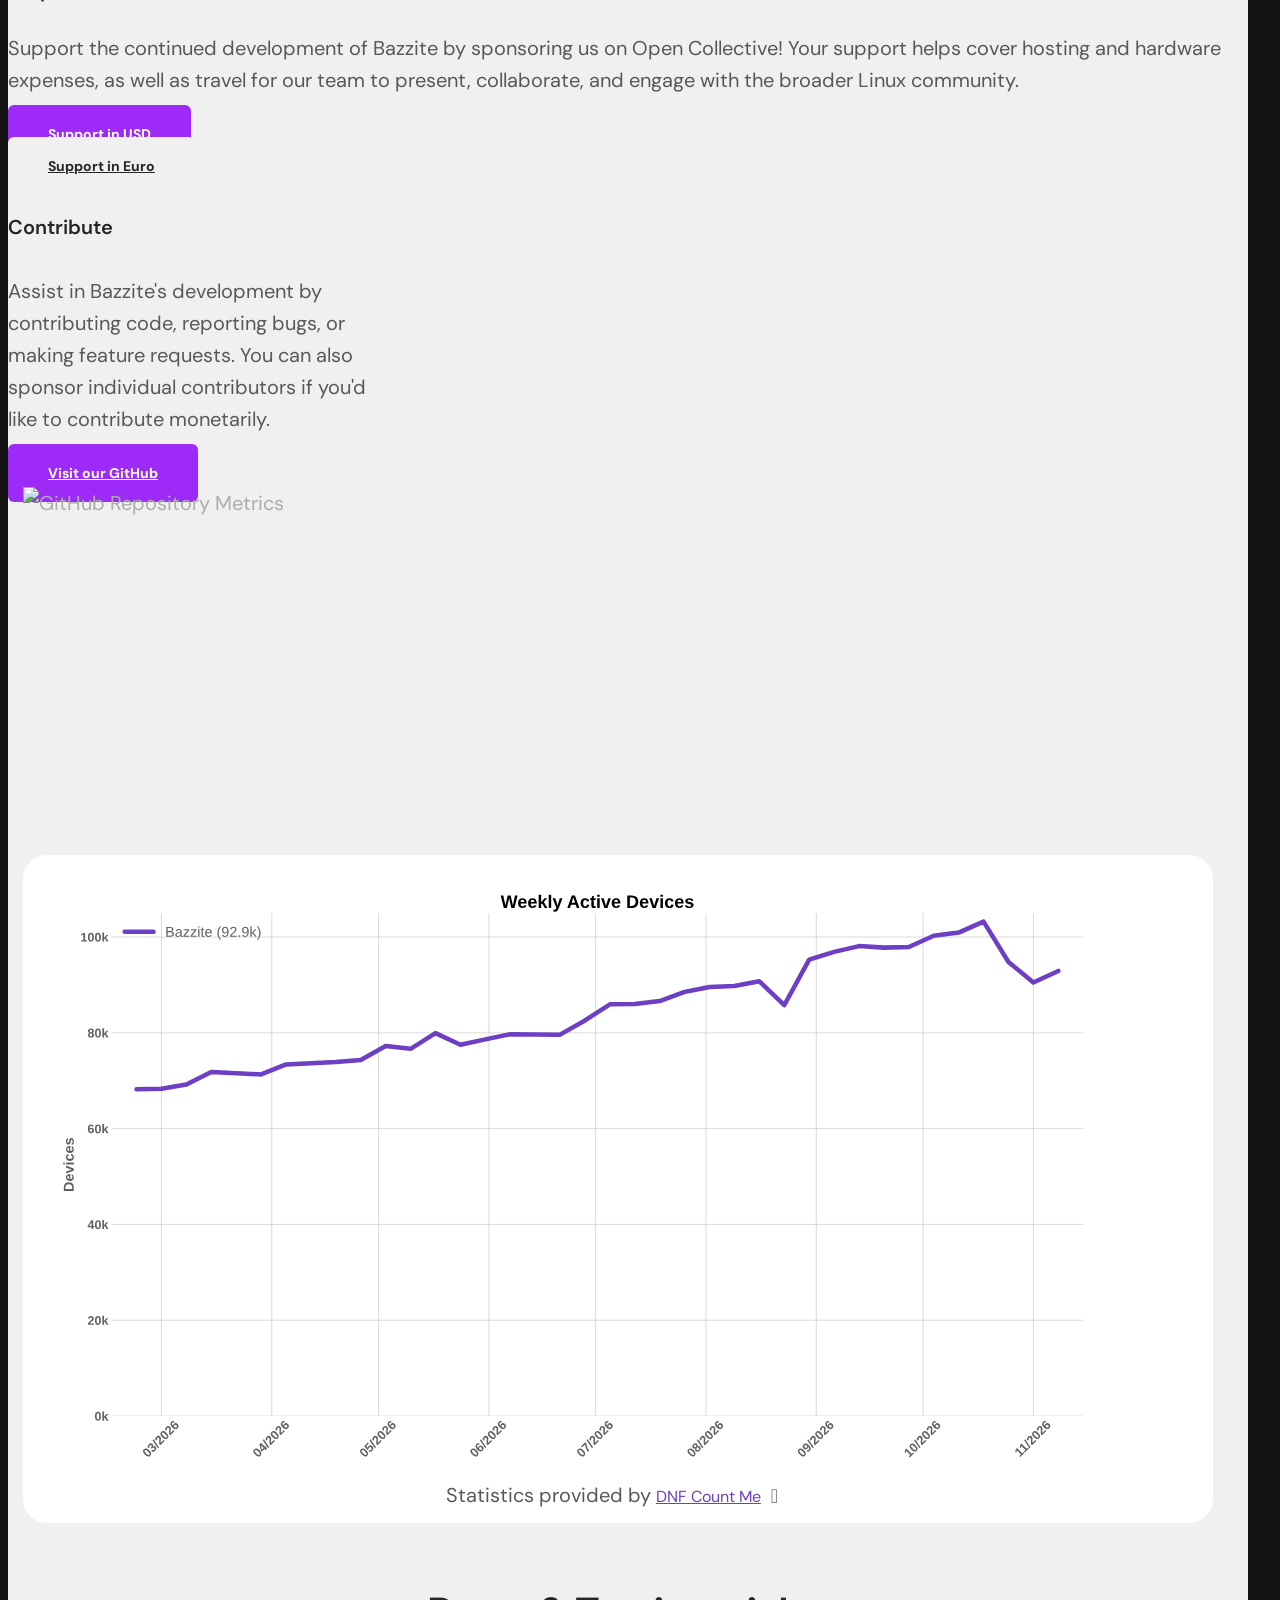
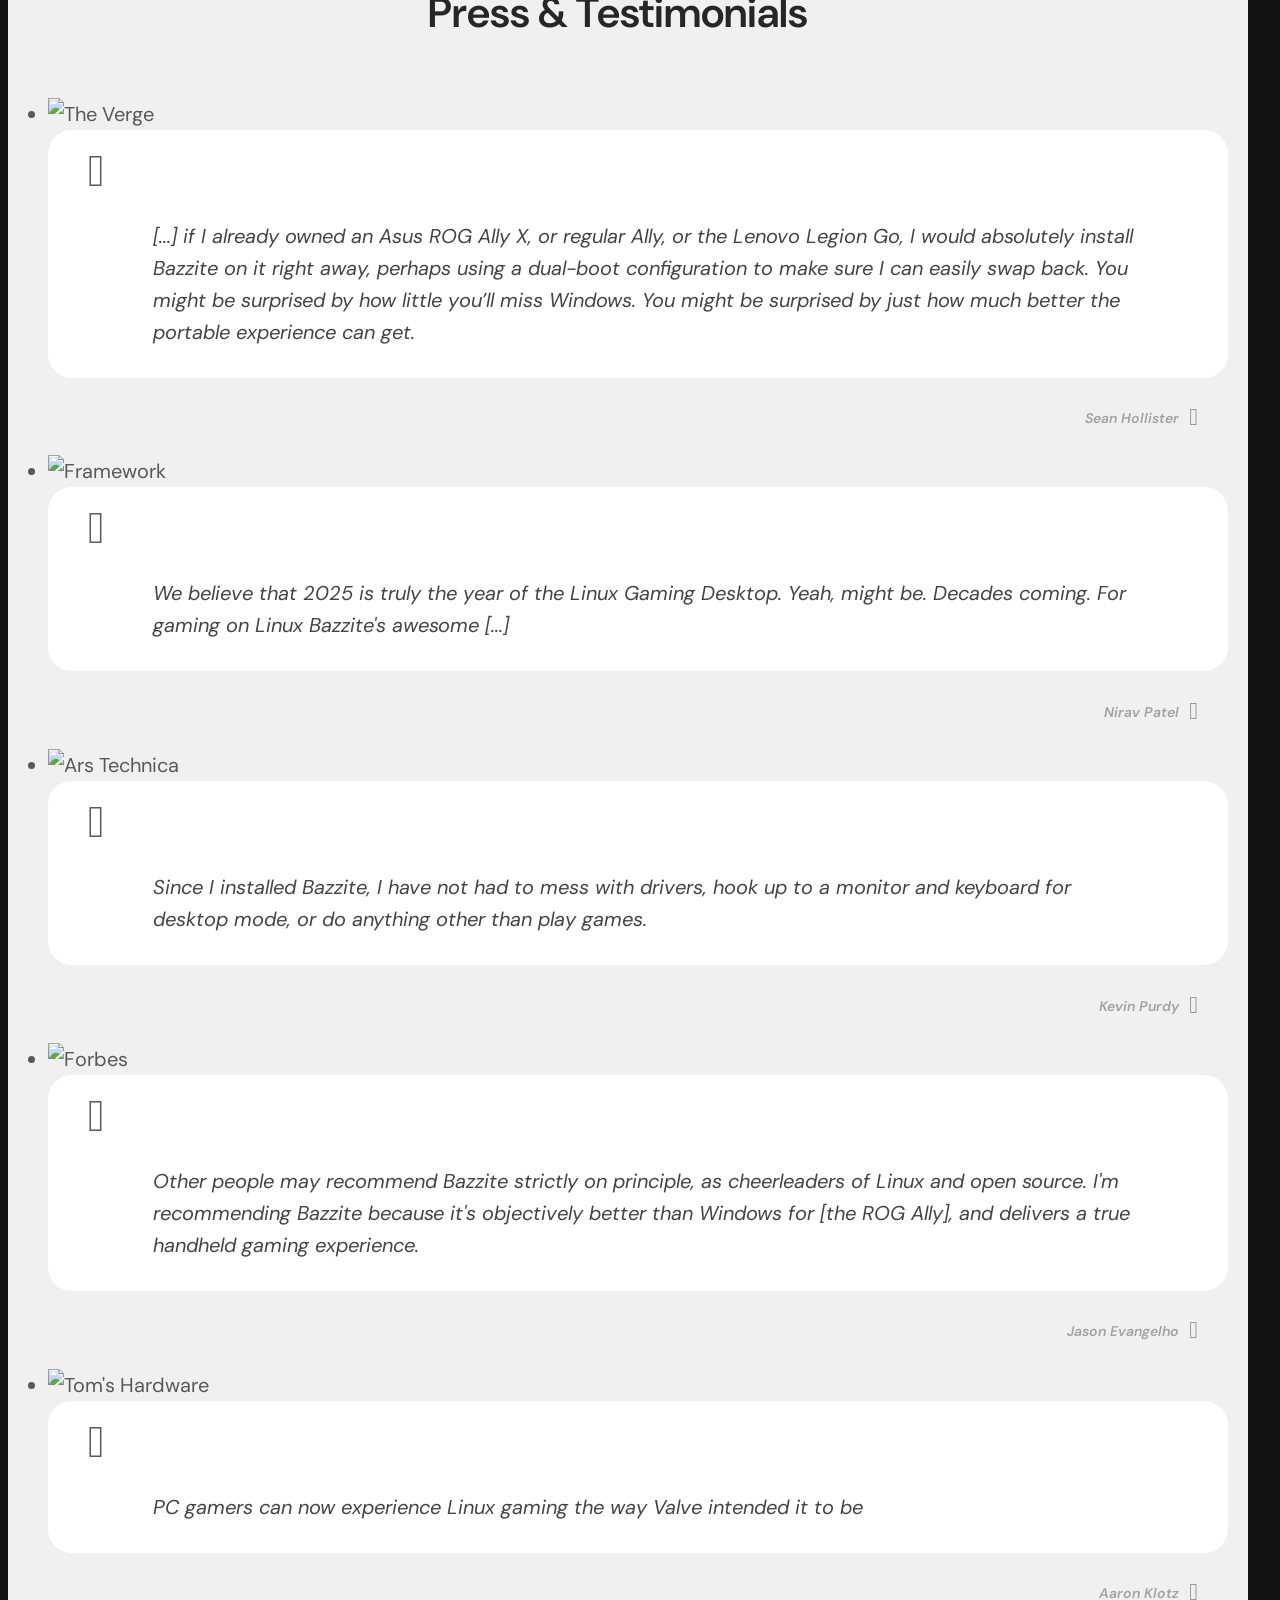
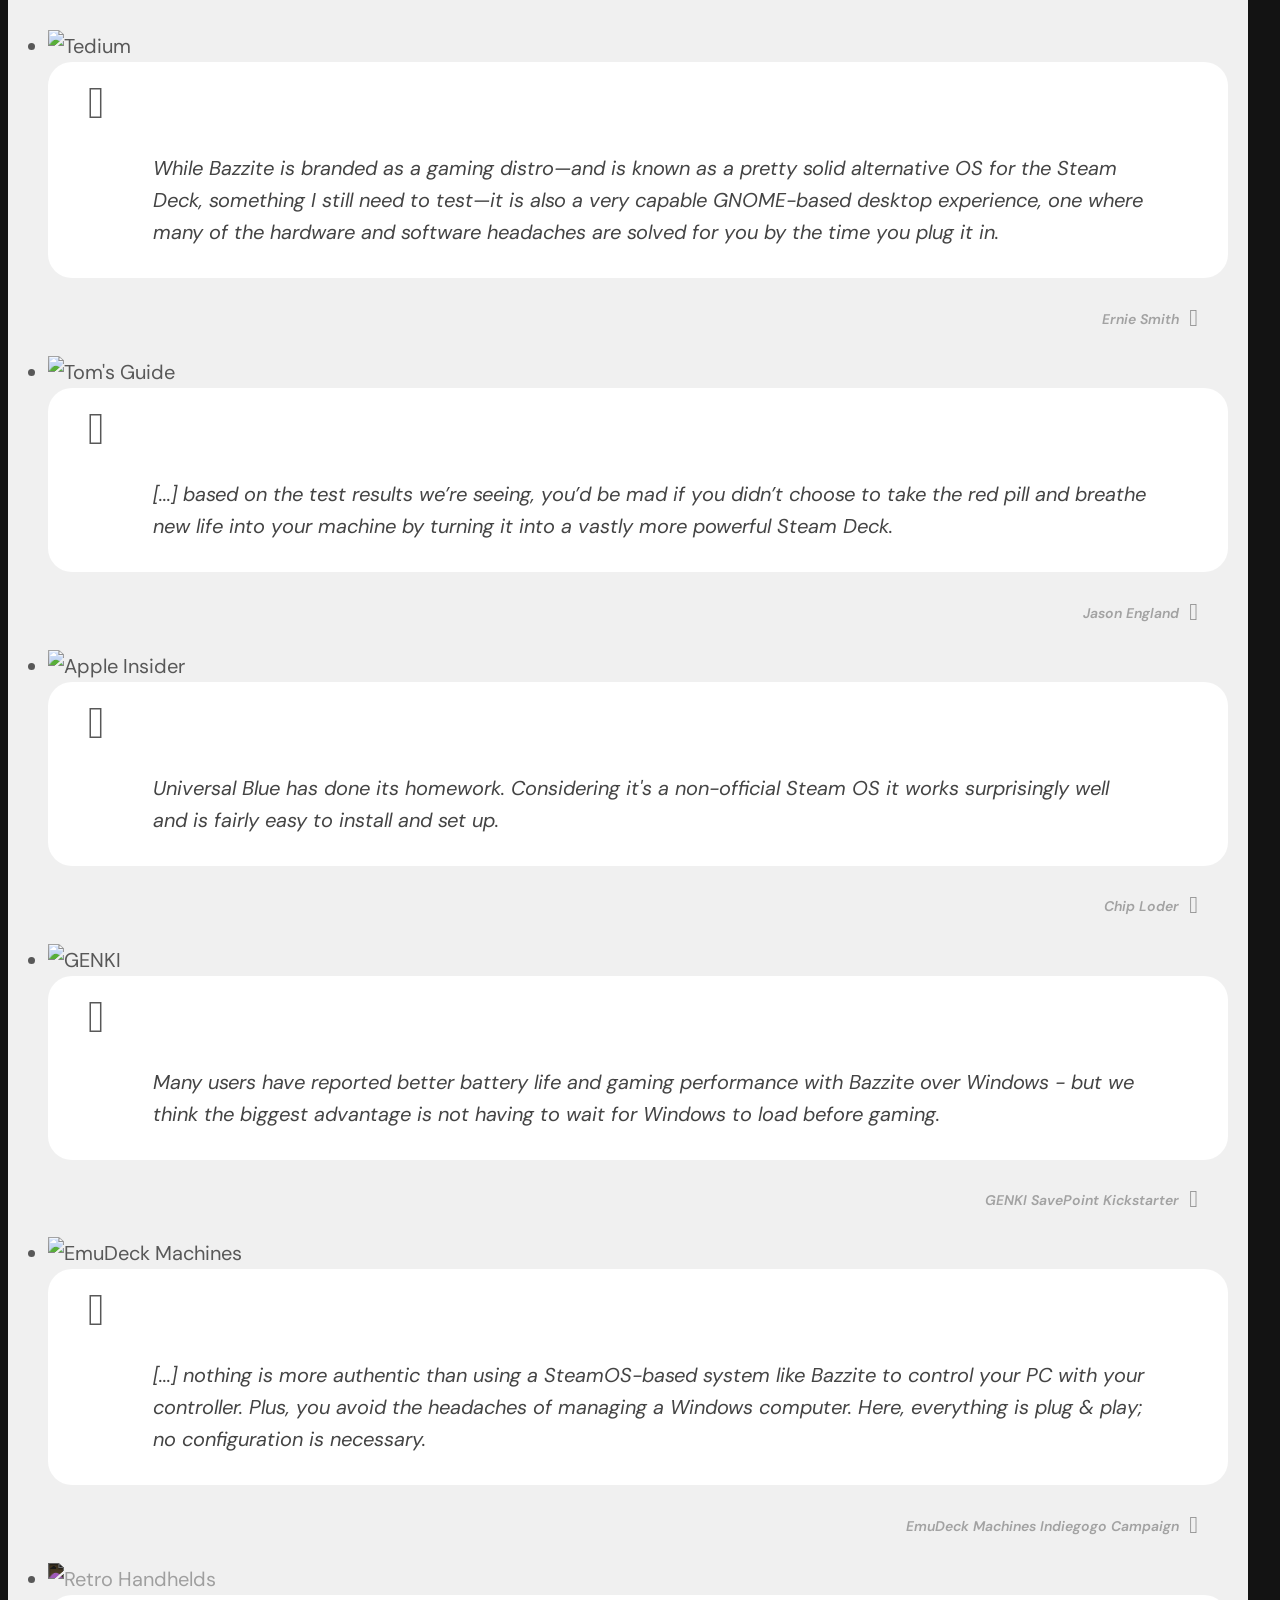
==== commit 4a27e682: "Remove legacy ISOs" ====
--- a/index.html
+++ b/index.html
@@ -5295,7 +5295,7 @@
 				}
 			}
 		</style>
-		<link rel='stylesheet' id='style-css' href='content/themes/betheme-child/style277.css' type='text/css' media='all' />
+		<link rel='stylesheet' id='style-css' href='content/themes/betheme-child/style278.css' type='text/css' media='all' />
 		<script type="text/javascript" src="https://cdnjs.cloudflare.com/ajax/libs/jquery/4.0.0/jquery.min.js" id="jquery-core-js"></script>
 		<script type="text/javascript" src="https://cdnjs.cloudflare.com/ajax/libs/jquery-migrate/4.0.2/jquery-migrate.min.js" id="jquery-migrate-js"></script>
 		<link rel="canonical" href="https://bazzite.gg/" />
@@ -7070,17 +7070,6 @@
 															<a class="sha256-liveiso" title="Verify (SHA256)"><i class="nerd-icon-inline">󰈖</i></a>
 															<a class="sig-liveiso" title="Verify (SIG)"><i class="nerd-icon-inline">󱎚</i></a>
 														</div>
-														<div class="button-download-container">
-															<a class="button-download  has-icon button_left" target="_blank">
-																<span class="button_label">Download <span style="white-space:nowrap;"><span class="bazzite-name image-name"></span> Legacy installer</span>
-
-																</span>
-																<span class="button_icon">
-																	<i class="fas fa-person-cane"></i>
-																</span>
-															</a>
-															<a class="sha256" title="Verify (SHA256)"><i class="nerd-icon-inline">󰈖</i></a>
-														</div>
 														<div class="button-torrent-container" style="height:0px!important;margin:0px!important;display:none!important;visibility:hidden!important;">
 															<a class="button-torrent button has-icon button_left" target="_blank" href="https://fosstorrents.com/distributions/bazzite/">
 																<span class="button_icon">
@@ -7089,8 +7078,6 @@
 																<span class="button_label">FOSS Torrents</span>
 															</a>
 														</div>
-														<span class="fine-print">The Legacy installer will be phased out soon, using the regular installer is recommended.</span>
-														<br><br>
 														<span class="fine-print">View the <a href="https://docs.bazzite.gg/General/Installation_Guide/index.html" target="_blank">Bazzite initial setup guide</a>.<br>
 														View all <a href="https://docs.bazzite.gg/" target="_blank">Bazzite documentation</a>.<br>
 														Are you a developer? Check out the <a href="https://dev.bazzite.gg/" target="_blank">Bazzite Developer eXperience</a>.</span>
@@ -7266,7 +7253,7 @@
 		<script type="text/javascript" src="content/themes/betheme/js/scripts2.js" id="mfn-scripts-js"></script>
 		<script type="text/javascript" src="content/themes/betheme/js/plugins/imagesloaded.min.js%3Fver=27.3.5" id="mfn-imagesloaded-js"></script>
 		<script type="text/javascript" src="content/themes/betheme/js/plugins/slick.min.js?ver=27.3.5" id="mfn-slick-js"></script>
-		<script type="text/javascript" src="content/themes/betheme-child/script135.js" id="script-js" defer></script>
+		<script type="text/javascript" src="content/themes/betheme-child/script136.js" id="script-js" defer></script>
 		<script type="text/javascript" src="content/themes/betheme/assets/lottie/lottie-player.js" id="mfn-lottie-player-js" defer></script>
 		<script type="text/javascript" src="content/themes/betheme-child/lottie.js" id="lottie" defer></script>
 		<script src="https://cdnjs.cloudflare.com/ajax/libs/vanilla-tilt/1.8.1/vanilla-tilt.min.js" integrity="sha512-wC/cunGGDjXSl9OHUH0RuqSyW4YNLlsPwhcLxwWW1CR4OeC2E1xpcdZz2DeQkEmums41laI+eGMw95IJ15SS3g==" crossorigin="anonymous" referrerpolicy="no-referrer" defer></script>
--- a/content/themes/betheme-child/style278.css
+++ b/content/themes/betheme-child/style278.css
@@ -0,0 +1,2273 @@
+/*
+Theme Name: Betheme Child
+Theme URI: https://themes.muffingroup.com/betheme
+Author: Muffin group
+Author URI: https://muffingroup.com
+Description: Child Theme for Betheme
+Template: betheme
+Version: 2.0.1
+*/
+
+:root {
+  color-scheme: only light;
+}
+
+.section.full-width > .section_wrapper {
+  max-width: 2000px !important;
+}
+
+.mfn-main-slider.mfn-rev-slider {
+  background: #002d6d;
+}
+
+.mcb-section-sx34jtmnw .logo-wrapper > img {
+  filter: drop-shadow(0px 0px 5px rgba(0, 0, 0, 0.25));
+}
+
+.title {
+  font-weight: 600;
+}
+
+.protondb-wrapper .mcb-column-inner {
+  margin-bottom: 0px;
+}
+
+.anticheat {
+  background-color: #156897 !important;
+}
+
+.anticheat:hover {
+  background-color: #247bac !important;
+}
+
+.mcb-section-86dec4e7c {
+  background-color: #081740 !important;
+}
+
+.scroll-fade {
+  transition: opacity 0.5s ease-in-out;
+  opacity: 1;
+}
+
+.scroll-fade.fade-out {
+  opacity: 0;
+}
+
+.mcb-item-d69573929.column {
+  margin-top: 15px;
+  margin-bottom: 25px;
+  width: 100% !important;
+  text-align: center;
+}
+
+.mcb-item-d69573929 i {
+  font-size: 24px;
+  top: 3px;
+  position: relative;
+  margin-right: 15px;
+}
+
+.mcb-section .mcb-wrap .mcb-item-2860d5f72 .button {
+  background-color: #F0F0F0;
+  color: #262626;
+}
+
+.mcb-section .mcb-wrap .mcb-item-2860d5f72 .button:hover {
+  background: #DFDFDF;
+}
+
+.mcb-item-d69573929 .desc-wrapper {
+  font-size: 16px;
+}
+
+.wp-post-image.round {
+  border-radius: 50%;
+}
+
+.mcb-column-inner-j1cgwfhsd a.fork {
+  margin-bottom: 5px !important;
+  background: none !important;
+  margin-top: 5px !important;
+}
+
+.mcb-column-inner-j1cgwfhsd a.fork:hover {
+  background: none!important;
+}
+
+.apps-fade::after {
+  background: radial-gradient(#081740 10%, rgba(0,0,0,0) 100%);
+  top: 0;
+  width: 100%;
+  height: 100%;
+  content: '';
+  display: block;
+  position: absolute;
+}
+
+.mfn-header-sticky-section {
+  backdrop-filter: blur(10px) saturate(180%);
+  background-color: rgba(38,38,38,0.95);
+  box-shadow: 0px 3px 8px rgba(0,0,0,0.25);
+}
+
+#mfn-header-template .button_label {
+  white-space: nowrap !important;
+}
+
+.column_trailer_box:hover {
+  z-index: 1;
+}
+
+.mcb-column-inner-235acfvb img {
+  filter: drop-shadow(15px 12px 10px rgba(0,0,0,0.5));
+}
+
+.mcb-column-inner-235acfvz img {
+  filter: drop-shadow(20px 12px 10px rgba(0,0,0,0.5));
+}
+
+.mcb-column-inner-rg4adi35 img {
+  filter: drop-shadow(20px 9px 10px rgba(0,0,0,0.5));
+}
+
+.mcb-column-inner-34bcf09e2 {
+  margin-bottom: 0px !important;
+  text-align: center;
+}
+
+.mcb-column-inner-baa4a56eg,
+.mcb-column-inner-baa4a56eh,
+.mcb-column-inner-235acfvb {
+  text-align: center;
+}
+
+.mcb-column-inner-baa4a56eg .button {
+  margin-top: 35px;
+  margin-left: 15px!important;
+  margin-right: 15px!important;
+  background: linear-gradient(45deg, #001277, #530071);
+  box-shadow: 0px 0px 10px rgba(0,0,0,0.25);
+}
+
+.mcb-item-trailer_box-inner {
+  box-shadow: 0px 0px 10px rgba(0,0,0,0.25);
+}
+
+.mcb-column-inner-baa4a56eg .button:hover {
+  background: #fff!important;
+  color: #000!important;
+}
+
+#analytics-frame {
+  width: 100%;
+}
+
+.mcb-section .mcb-wrap-2215d7380 .mcb-wrap-inner-2215d7380,
+.mcb-section .mcb-wrap-2215d7381 .mcb-wrap-inner-2215d7381 {
+  background-color: #ffffff;
+  border-radius: 24px 24px 24px 24px;
+  padding-top: 30px;
+  padding-right: 30px;
+  padding-bottom: 0px;
+  padding-left: 30px;
+  margin-right: 15px;
+  margin-left: 15px;
+  margin-top: 20px;
+}
+
+.countme-image {
+  left: 0;
+  right: 0;
+  margin: auto;
+}
+
+.countme-image img {
+  max-height: 65vh;
+  width: auto;
+}
+
+.mcb-section-199334bb7 {
+  padding-top: 120px;
+  padding-bottom: 120px;
+  background: linear-gradient(45deg, #000622, #310042);
+}
+
+.mcb-column-inner-235acfva .image_wrapper,
+.mcb-column-inner-235acfva .image_frame {
+  overflow: visible !important;
+}
+
+.trailer_box .desc .subtitle, .trailer_box.plain .desc .line {
+  background-color: rgba(0,0,0,0.4);
+  backdrop-filter: blur(10px) saturate(180%);
+  background-image: none;
+  font-weight: 600;
+}
+
+.testimonials_slider.single-photo .slider_pager {
+  margin-top:0px!important;
+}
+
+.trailer_box .title {
+  color: #fff;
+  font-size: 15px !important;
+  position: absolute;
+  left: 0;
+  right: 0;
+  bottom: 10px;
+  font-weight: 600 !important;
+  text-shadow: 0px 0px 4px rgb(0, 0, 0);
+}
+
+.trailer_box .desc > .line {
+  display: none !important;
+  visibility: hidden !important;
+}
+
+.trailer_box:hover .desc .subtitle {
+  bottom: inherit;
+  font-size: 18px!important;
+}
+
+select:focus {
+  color: #fff;
+  background-color: #464646 !important;
+}
+
+#image-builder.image-picker-wizard {
+  position: relative;
+  min-height: 350px;
+  z-index: 2;
+}
+
+#image-builder .picker-back {
+  display: none;
+  position: absolute;
+  top: 20px;
+  left: 20px;
+  z-index: 1;
+  margin: 0;
+  padding: 8px 12px;
+  border: 0;
+  border-radius: 8px;
+  background: transparent;
+  color: #fff;
+  font-size: 15px;
+}
+
+#image-builder .picker-back:hover,
+#image-builder .picker-back:focus-visible {
+  background: #262626;
+}
+
+#image-builder .picker-back i {
+  margin-right: 7px;
+}
+
+#image-builder.image-picker-wizard.can-go-back .picker-back {
+  display: inline-flex;
+  align-items: center;
+}
+
+#image-picker .mcb-wrap-8qc5znbk {
+  flex: 0 0 100% !important;
+  flex-basis: 100%;
+  max-width: 100%;
+  width: 100%;
+  position: relative;
+  z-index: 0;
+}
+
+#image-picker .mcb-wrap-8qc5znbk.picker-active {
+  z-index: 1000 !important;
+}
+
+#image-picker .mcb-wrap-8qc5znbk:not(.picker-active) {
+  display: none !important;
+}
+
+#image-picker .mcb-wrap-zb5snph3 {
+  display: none;
+}
+
+#image-builder .picker-step {
+  display: none;
+  min-height: 350px;
+  padding: 36px 30px;
+  border-radius: 15px;
+  background: rgba(19, 19, 19, 0.8);
+  backdrop-filter: blur(10px);
+  -webkit-backdrop-filter: blur(10px);
+  flex-direction: column;
+  justify-content: center;
+  text-align: center;
+}
+
+#image-builder .picker-step.is-active {
+  display: flex;
+}
+
+#image-builder.image-picker-wizard.is-complete {
+  display: none;
+  pointer-events: none;
+}
+
+#image-builder .picker-step.hidden-fade,
+#image-builder .picker-step.shown-fade {
+  max-height: none;
+  opacity: 1;
+  overflow: visible;
+}
+
+#image-builder .picker-question {
+  margin: 0 0 28px;
+  font-size: 26px;
+  font-weight: 600;
+  line-height: 1.25;
+}
+
+#image-builder .picker-options {
+  display: grid;
+  grid-template-columns: repeat(auto-fit, minmax(160px, 1fr));
+  gap: 14px;
+}
+
+#image-builder .picker-option {
+  display: flex;
+  align-items: center;
+  justify-content: center;
+  text-align: center;
+  min-height: 86px;
+  margin: 0;
+  padding: 16px;
+  border: 2px solid #4b4b4b;
+  border-radius: 10px;
+  background: #262626;
+  color: #fff;
+  font-size: 17px;
+  line-height: 1.3;
+  transition: border-color 0.2s ease, background-color 0.2s ease;
+}
+
+#image-builder .picker-option:hover,
+#image-builder .picker-option:focus-visible {
+  border-color: #782fdb;
+  background: #343434;
+}
+
+#image-builder .picker-option.is-selected {
+  border-color: #1543b4;
+  background: #1543b4;
+}
+
+#image-builder .desktop-environment-option {
+  flex-direction: column;
+  justify-content: flex-start;
+  min-height: 290px;
+  padding: 0 0 14px;
+  overflow: hidden;
+  font-weight: 600;
+}
+
+#image-builder .device-choice .picker-option {
+  min-height: 290px;
+}
+
+#image-builder .desktop-environment-preview {
+  width: 100%;
+  height: 235px;
+  margin-bottom: 12px;
+  object-fit: contain;
+  object-position: center;
+}
+
+#image-builder .gpu-logo-preview {
+  transform: scale(0.6);
+}
+
+@media only screen and (max-width: 767px) {
+  #image-builder.image-picker-wizard,
+  #image-builder .picker-step {
+    min-height: 300px;
+  }
+
+  #image-builder .picker-step {
+    padding: 60px 20px;
+  }
+
+  #image-builder .picker-back {
+    top: 12px;
+    left: 12px;
+  }
+
+  #image-builder .picker-question {
+    font-size: 22px;
+    margin-bottom: 22px;
+  }
+
+  #image-builder .picker-options {
+    grid-template-columns: 1fr;
+  }
+
+  #image-builder .picker-option {
+    min-height: 64px;
+    font-size: 16px;
+  }
+
+  #image-builder .desktop-environment-option {
+    min-height: 280px;
+  }
+
+  #image-builder .device-choice .picker-option {
+    min-height: 280px;
+  }
+
+  #image-builder .desktop-environment-preview {
+    height: 225px;
+  }
+}
+
+#image-builder-result {
+  position: relative;
+  width: 100%;
+  min-height: 350px;
+  background: #262626;
+  border-radius: 15px;
+  margin-top: 0;
+  margin-bottom: 20px;
+  border-top: none;
+  overflow: hidden;
+  z-index: 1;
+  transition: filter 0.2s ease, opacity 0.2s ease;
+}
+
+#image-builder-result.is-obscured {
+  display: none;
+  pointer-events: none;
+  z-index: 0;
+}
+
+#image-builder-result.has-warning {
+  z-index: 3;
+}
+
+#image-builder-result .picker-breadcrumb {
+  padding: 12px 18px;
+  border-bottom: 1px solid #444;
+  background: #191919;
+  overflow-x: auto;
+}
+
+#image-builder-result .picker-breadcrumb ol {
+  display: flex;
+  align-items: center;
+  width: max-content;
+  min-width: 100%;
+  margin: 0;
+  list-style: none;
+}
+
+#image-builder-result .picker-breadcrumb li {
+  display: flex;
+  align-items: center;
+  margin: 0;
+}
+
+#image-builder-result .picker-breadcrumb li + li::before {
+  content: ">";
+  color: #777;
+}
+
+#image-builder-result .picker-breadcrumb button {
+  margin: 0;
+  padding: 6px 10px;
+  border: 0;
+  background: transparent;
+  color: #fff;
+}
+
+#image-builder-result .picker-breadcrumb button:hover,
+#image-builder-result .picker-breadcrumb button:focus-visible {
+  background: #343434;
+}
+
+#image-builder-result .picker-breadcrumb-label {
+  margin-right: 6px;
+  color: #999;
+  font-size: 13px;
+}
+
+#image-builder-result .picker-breadcrumb-answer {
+  font-weight: 600;
+}
+
+@media only screen and (max-width: 767px) {
+  #image-builder-result {
+    min-height: 300px;
+  }
+
+  #image-builder-result .picker-breadcrumb {
+    padding: 8px 2px;
+  }
+
+  #image-builder-result .picker-breadcrumb ol {
+    width: 100%;
+    min-width: 0;
+  }
+
+  #image-builder-result .picker-breadcrumb button {
+    padding: 5px 4px;
+    white-space: nowrap;
+  }
+
+  #image-builder-result .picker-breadcrumb li + li::before {
+    font-size: 8px;
+  }
+
+  #image-builder-result .picker-breadcrumb-label {
+    display: none;
+  }
+
+  #image-builder-result .picker-breadcrumb-answer {
+    font-size: 13px;
+  }
+}
+
+#image-builder-result .tab {
+  width: 100%;
+  position: relative;
+  display: flex;
+  white-space: nowrap;
+}
+
+.tab button {
+  flex: 1;
+  text-align: center;
+  margin: 0px;
+  border-top: 10px solid #000;
+  border-radius: 0px;
+  color: #ccc;
+  padding-left:0px;
+  padding-right:0px;
+  background: #0f0f0f;
+}
+
+.tab button span {
+  font-size: 16px;
+}
+
+.tab button.active {
+  border-top: 10px solid #1543b4;
+  color: #fff;
+  background: none;
+}
+
+.tab button:hover {
+  border-top: 10px solid #782fdb;
+  color: #fff;
+  background: #0f0f0f;
+}
+
+.tab button.active:hover {
+  border-top: 10px solid #782fdb;
+  color: #fff;
+  background: none;
+}
+
+.tabcontent {
+  padding:0px 15px;
+}
+
+.iso-selection,
+.rebase {
+  margin-bottom: 50px;
+  float: left;
+  width: 50%;
+}
+
+.video-container {
+  width: 100%;
+  float: left;
+  padding: 20px;
+  margin-bottom: 20px;
+}
+
+.video-container iframe {
+  border-radius: 15px;
+  background: #262626;
+  display: inherit;
+  width: 100%;
+  aspect-ratio: 16 / 9;
+  height: auto;
+}
+
+.changelog {
+  font-size: 14px;
+  line-height: 20px;
+  overflow-y: scroll;
+  width: 100%;
+  background: #262626;
+  border-radius: 15px;
+  padding: 20px;
+  text-align: left;
+  float: left;
+  height: 700px;
+  z-index: 1;
+}
+
+.changelog br {
+  display: none;
+  visibility: hidden;
+}
+
+.changelog pre {
+  background: #000;
+  border: none;
+  padding: 0px 5px;
+  font-family: 'FiraCode Nerd Font' !important;
+  font-size: 11px;
+  user-select: all;
+  cursor: pointer;
+  display: inline-block;
+  margin: 0px;
+}
+
+.nerd-icon,
+.nerd-icon-inline {
+  font-family: 'FiraCode Nerd Font';
+  padding-right: 12px;
+  font-size: 20px;
+  top: 1px;
+  position: relative;
+  font-style: normal;
+}
+
+.nerd-icon-inline {
+  padding-left: 5px;
+}
+
+.changelog ul {
+  list-style: disc;
+  margin-left: 10px;
+}
+
+.changelog > h1 {
+  font-size: 48px;
+  line-height: 48px;
+}
+
+.changelog > h2 {
+  font-size: 32px;
+  line-height: 32px;
+  margin-top: 25px;
+  margin-bottom: 25px;
+}
+
+.changelog > h3 {
+  font-size: 24px;
+  line-height: 24px;
+  margin-top: 15px;
+}
+
+.fine-print {
+  font-size: 16px;
+  line-height: 22px;
+  display: inline-block;
+}
+
+.fine-print a {
+  font-weight: 800;
+  text-decoration: underline;
+}
+
+.armada-callout {
+  margin-top: 24px;
+  text-align: center;
+}
+
+.armada-callout hr {
+  margin-bottom: 20px;
+  border: 0;
+  border-top: 1px solid #444;
+}
+
+.armada-callout .button {
+  margin-top: 12px;
+}
+
+.armada-button {
+  color: #000!important;
+  background: #fff!important;
+}
+
+.armada-button:hover,
+.armada-button:focus-visible {
+  background: #d9d9d9!important;
+}
+
+.armada-logo {
+  display: inline-block;
+  height: 1em!important;
+  width: auto;
+  margin: 0 2px;
+  vertical-align: -0.15em;
+}
+
+.code,
+code {
+  padding: 5px;
+  background: #000;
+  border-radius: 5px;
+  font-family: 'FiraCode Nerd Font'!important;
+  font-size: 10px;
+  line-height: 14px;
+  user-select: all;
+  cursor: pointer;
+  border: none;
+}
+
+code {
+  color: #fff;
+}
+
+.changelog th {
+  background: #000;
+}
+
+.changelog > h1:not(:first-child) {
+  margin-top: 40px;
+  border-top: 1px solid #fff;
+  padding-top: 40px;
+}
+
+#hardware-description {
+  font-size: 16px;
+}
+
+#hardware-description .explaination {
+  font-size: 20px;
+}
+
+#hardware-description h3 > a > i {
+  font-size: 20px;
+  top: -5px;
+  position: relative;
+  display: inline-block;
+}
+
+.command-header {
+  width: 100%;
+  float: left;
+  margin-bottom: 5px;
+}
+
+.command {
+  background: #000;
+  border-radius: 5px;
+  padding: 10px;
+  font-size: 10px;
+  line-height:25px;
+  font-family: 'FiraCode Nerd Font';
+  user-select: all;
+  cursor: pointer;
+  display: inline-block;
+  text-align: left;
+}
+
+.mcb-section-ipngb504 .mcb-column-inner.mfn-module-wrapper.mcb-column-inner-baa4a56ef.mcb-item-column-inner,
+.mcb-section-ipngb504 .mcb-column-inner.mfn-module-wrapper.mcb-column-inner-2b55c5131.mcb-item-column-inner {
+  padding: 20px;
+  margin: 0px;
+  backdrop-filter:blur(10px) saturate(180%);
+  border-radius: 24px;
+  background-color: rgba(0, 0, 0, 0.4);
+}
+
+.command-nobg {
+  font-family: 'FiraCode Nerd Font';
+  font-size: 12px;
+  font-style: normal;
+  color: #fff;
+  font-weight: 400;
+}
+
+.code:hover,
+.command:hover {
+  background-color: #444;
+}
+
+.sponsor-header {
+  z-index: 10;
+  position: absolute;
+  top: 50px;
+  font-size: 14px;
+  color: #f9b1d9 !important;
+  text-decoration: none !important;
+  text-shadow: 0px 0px 5px rgba(0,0,0,0.5);
+  right: -10px;
+  transform: rotate(-10deg);
+  font-weight: 600;
+}
+
+#image-builder .download-logo {
+  text-align: center;
+  max-width: 300px;
+}
+
+#image-builder > div {
+  transition: opacity 0.20s ease-in-out, transform 0.35s ease-in-out, max-height 0.15s ease-in-out;
+}
+
+.column a:not(.button) {
+  color: #6c3fc4;
+  text-decoration: underline;
+}
+
+.column a:not(.button):hover {
+  color: #280f5b;
+}
+
+.column_icon_box_2 a:not(.button):hover {
+  text-decoration: underline!important;
+}
+
+.device-callout,
+.dark .column a:not(.button) {
+  color: #a0a0ff;
+}
+
+.dark .column a:not(.button):hover {
+  color: #abc4ff;
+}
+
+.button-torrent-container,
+.button-liveiso-container {
+  margin: 20px 0px;
+}
+
+.button-torrent,
+.button-liveiso {
+  background-image: linear-gradient(130deg, rgb(5, 70, 173) 0%, rgb(138, 43, 226) 100%);
+  background-color: rgb(5, 70, 173)!important;
+  overflow: visible;
+  margin-right: 0px!important;
+  transform-style: preserve-3d;
+  box-shadow: 0 0 0 1px rgba(0, 0, 0, 0.01);
+  transition: background-color 0.1s ease-in-out;
+}
+
+.button-torrent:hover,
+.button-liveiso:hover {
+  background-image: none;
+  background-color:#000!important;
+}
+
+.button-torrent > .button_label,
+.button-liveiso > .button_label {
+  line-height: 18px;
+}
+
+.button-torrent > .button_label,
+.button-torrent > .button_icon,
+.button-liveiso > .button_label,
+.button-liveiso > .button_icon {
+  color: #fff;
+}
+
+.button-torrent .button_icon {
+  margin-top: -3px;
+  margin-bottom: -3px;
+}
+
+.button-liveiso .button_icon {
+  margin-top: 2px;
+  margin-left: 10px;
+}
+
+.glow-effect::after {
+  position: absolute;
+  content: "";
+  top: 10px;
+  left: 0;
+  right: 0;
+  z-index: -1;
+  height: 100%;
+  width: 100%;
+  transform: scale(0.9) translateZ(-1px);
+  filter: blur(10px);
+  background: linear-gradient(130deg, rgb(5, 70, 173) 0%, rgb(138, 43, 226) 50%, rgb(5, 70, 173) 100%);
+  background-size: 200% 200%;
+  -webkit-animation: animateGlow 2s linear infinite;
+          animation: animateGlow 2s linear infinite;
+  opacity: 0.5;
+}
+
+.ametrine-credit {
+  display: block;
+  width: 100%;
+  font-size: 14px;
+  text-align: center;
+  color: #626262;
+  padding-top: 10px;
+  z-index: 2;
+  line-height: 18px;
+}
+
+.faq {
+  width: 100%;
+  display: inline-block;
+  font-size: 13px;
+  line-height: 17px;
+  padding-top: 20px;
+  padding-right: 30px;
+  color: #ccc;
+  font-style: italic;
+}
+
+.floating {  
+  animation-duration: 5s;
+  animation-iteration-count: infinite;
+  animation-timing-function: ease-in-out;
+}
+
+.apps-bg1 {
+  animation-name: floating1;
+}
+
+.apps-bg2 {
+  animation-name: floating2;
+}
+
+.apps-bg3 {
+  animation-name: floating3;
+}
+
+@keyframes floating1 {
+  0% { transform: translate(0,  0px) translateZ(200px); }
+  50% { transform: translate(5px, 5px) translateZ(200px); }
+  100% { transform: translate(-0px, -0px) translateZ(200px); }
+}
+
+@keyframes floating2 {
+  0% { transform: translate(0,  0px); }
+  50% { transform: translate(-2px, 2px); }
+  100% { transform: translate(-0px, -0px); } 
+}
+
+@keyframes floating3 {
+  0% { transform: translate(-3px, 3px) translateZ(100px); }
+  50% { transform: translate(-0px, -0px) translateZ(100px); }
+  100% { transform: translate(-3px, 3px) translateZ(100px); }
+}
+
+@-webkit-keyframes animateGlow {
+  0% {
+    background-position: 0% 50%;
+  }
+  100% {
+    background-position: 200% 50%;
+  }
+}
+
+@keyframes animateGlow {
+  0% {
+    background-position: 0% 50%;
+  }
+  100% {
+    background-position: 200% 50%;
+  }
+}
+
+.anim-word-container {
+  display: contents;
+}
+
+.anim-word {
+  position: absolute;
+  opacity: 0;
+  white-space: nowrap;
+  color: #6c3fc4;
+}
+
+.dark .anim-word {
+  color: #9768f4;
+}
+
+.anim-word .letter {
+  display: inline-block;
+  transform-origin: 50% 50% calc((25 / 16) * 1rem);
+}
+
+.anim-word .letter.out {
+  transform: rotateX(90deg);
+  transition: transform 0.20s cubic-bezier(0.55, 0.055, 0.675, 0.19);
+}
+
+.anim-word .letter.behind {
+  transform: rotateX(-90deg);
+}
+
+.anim-word .letter.in {
+  transform: rotateX(0deg);
+  transition: transform 0.20s cubic-bezier(0.175, 0.885, 0.32, 1.275);
+}
+
+.mcb-column-inner-j1cgwfhsd .button {
+  background-color: #4078c0!important;
+}
+
+.mcb-column-inner-j1cgwfhsd .button:hover {
+  background-color: #325d95!important;
+}
+
+.mfn-header-tmpl-menu-sidebar {
+  backdrop-filter: blur(10px) saturate(180%);
+  background-color: rgba(38,38,38,0.95);
+  box-shadow: -3px 0px 8px rgba(0,0,0,0.25);
+}
+
+.mfn-header-menu .mfn-menu-li > .mfn-menu-link {
+  color: #fff;
+}
+
+.mfn-close-icon .icon {
+  color: #fff !important;
+}
+
+.mfn-header-menu .mfn-menu-li:hover > .mfn-menu-link {
+  color: #fff;
+}
+
+#features .column_trailer_box {
+  height: 25vw;
+  max-height: 476px;
+}
+
+.mcb-section-7f0434abe {
+  background-color: #1c1c1c!important;
+}
+
+#Footer {
+  background-color: #131313!important;
+}
+
+.footer_copy {
+  border-top: none !important;
+}
+
+#Footer .footer_copy {
+  padding-top: 60px;
+}
+
+.ublue-container {
+  width: 100%;
+  text-align: left;
+  display: flex;
+  align-items: center;
+  justify-content: center;
+  max-width: 815px;
+  margin: 15px auto 30px auto;
+}
+
+.ublue-container .text-container {
+  margin-left: 20px;
+}
+
+#back_to_top {
+  background: linear-gradient(130deg, #0047ab, #8a2be2);
+  color: #fff !important;
+  border-radius: 30px;
+  transition: transform 0.1s linear, box-shadow 0.1s linear;
+}
+
+#back_to_top:hover {
+  transform: scale(1.5);
+  box-shadow: 0px 0px 10px rgba(0,0,0,0.5);
+}
+
+#image-builder-result a {
+  color: #ccc;
+}
+
+#image-builder-result a:hover {
+  color: #fff;
+  text-decoration: underline;
+}
+
+#slider-1-slide-1-layer-6,
+.button-custom .button {
+  font-family: "DM Sans"!important;
+}
+
+#hardware .tablet-two-third.column {
+  width: 100% !important;
+}
+
+#hardware .fa-gamepad {
+  color: #7148b7;
+  font-family:"FiraCode Nerd Font"!important;
+  left: -7px;
+  font-size: 75px;
+  --fa: "󰖺";
+}
+
+.fa-comment-alt.discourse {
+  font-family: "FiraCode Nerd Font" !important;
+  --fa: '';
+  font-size: 17px;
+  top: -2px;
+  position: relative;
+}
+
+#hardware .fa-computer {
+  color: #507D00;
+}
+
+#hardware .fa-wifi {
+  color: #6363ee;
+}
+
+#image-builder select {
+  min-width: 300px;
+}
+
+.select-wrapper {
+  display: block;
+  position: relative;
+  background: #262626;
+  max-width: 300px;
+}
+
+.gamemode label::after {
+  content: '(Intended for handheld or HTPC setups and only supports a single user.)';
+  width: 100%;
+  display: inline-block;
+  font-weight: 300;
+  font-size: 16px;
+  font-style: italic;
+} 
+
+.picker-message {
+  color: #a4a4a4;
+  font-style: italic;
+  font-size: 14px;
+  max-width: 400px;
+  display: inline-block;
+  line-height: 20px;
+  margin-bottom: 15px;
+}
+
+.picker-message.red {
+  color: #ff8484;
+  font-weight: 600;
+}
+
+#features {
+  background-position: center;
+}
+
+.copyright-text {
+  margin-bottom: 15px;
+  display: inline-block;
+  width: 100%;
+}
+
+.affiliated {
+  color: #939393;
+  font-size: 13px;
+  font-style: italic;
+  display: inline-block;
+  margin:auto;
+  max-width: 830px;
+}
+
+.answer-overflow-icon {
+  height: 30px;
+  width: 30px;
+  display: inline-block;
+  margin-left: 10px;
+  position: absolute;
+}
+
+.hover-contrib,
+.discourse-docs,
+.link-faq {
+  background: #f0f0f0;
+  color: #000;
+  border-radius: 100%;
+  padding: 5px 8px;
+  font-size: 17px;
+  line-height: 20px;
+  cursor: pointer;
+  margin-left: 5px;
+}
+
+.hover-contrib,
+.discourse-docs,
+.link-faq {
+  width: 30px;
+  text-align: center;
+}
+
+.hover-contrib:hover,
+.discourse-docs:hover,
+.link-faq:hover {
+  background: #dfdfdf;
+}
+
+.bazaar-icon {
+  position: absolute;
+  bottom: -25px;
+  left: 0;
+  right: 0;
+  margin: auto;
+  filter: drop-shadow(0px 10px 5px rgba(0,0,0,0.3));
+}
+
+.answer-overflow-icon:hover {
+  filter: brightness(0.8);
+}
+
+.hover-contrib::after {
+  content: url('https://repobeats.axiom.co/api/embed/86b500d79c613015ad16f56df76c8e13f3fd98ae.svg');
+  right: 100px;
+  position: absolute;
+  top: -395px;
+  width: 845px;
+  padding: 15px;
+  box-shadow: 0px 0px 5px rgba(0,0,0,0.25);
+  background-color: #000000E3;
+  border-radius: 24px;
+  backdrop-filter: blur(10px) saturate(180%);
+  pointer-events: none;
+  opacity: 0;
+  transform: scale(0.8) translateX(100px) translateY(100px);
+  transition: opacity .25s ease-in-out, transform .35s ease-in-out;
+}
+
+.hover-contrib:hover::after {
+  opacity: 1;
+  transform: scale(1.0);
+}
+
+.mcb-wrap-inner-tc7x20tbk {
+  margin-top: 65px;
+}
+
+.slick-slide img {
+  width:auto;
+}
+
+.testimonials_slider.single-photo .testimonials_slider_ul li .single-photo-img {
+  border-radius: 0px !important;
+  max-width: 230px !important;
+  width: auto;
+  height: inherit;
+}
+
+.testimonials_slider.single-photo .slider_pager li {
+  margin-top: 15px;
+}
+
+.author .title {
+  font-size: 14px;
+}
+
+blockquote {
+  margin-left: 65px;
+  top: 5px;
+  border: none;
+  font-style: italic;
+  text-decoration: none !important;
+}
+
+.testimonials_slider .testimonials_slider_ul li .bq_wrapper {
+  padding: 30px 40px 10px;
+  border-radius: 24px;
+  background: #fff;
+  margin: 0 0 20px !important;
+}
+
+.testimonials_slider .testimonials_slider_ul li .author {
+  text-align: right;
+}
+
+.testimonials_slider .testimonials_slider_ul li .author h5 {
+  margin-right:30px;
+  font-style:italic;
+}
+
+.testimonials_slider .testimonials_slider_ul li .author h5 > a {
+  color:#a2a2a2;
+}
+
+.testimonials_slider .testimonials_slider_ul li .author .company,
+.testimonials_slider .testimonials_slider_ul li .hr_dots {
+  display: none;
+  visibility: hidden;
+}
+
+.icon-up-open-big::before {
+  content: '\f062';
+  font-family: 'Font Awesome 7 Free';
+  font-weight: 900;
+}
+
+.testimonials_slider .testimonials_slider_ul li .author h5 > a {
+  text-decoration: none!important;
+}
+
+.testimonials_slider .testimonials_slider_ul li .author h5 > a::after {
+  content: '\f0c1';
+  font-family: 'Font Awesome 7 Free';
+  font-style: normal;
+  margin-left: 10px;
+  font-size: 24px;
+  top: 2px;
+  position: relative;
+  font-weight: 900;
+  color: #888;
+}
+
+.testimonials_slider .testimonials_slider_ul li .author h5 > a.youtube::after {
+  content: '\f167';
+  color: #ff1a1a;
+  font-size: 30px;
+  top: 6px;
+  font-family: 'Font Awesome 7 Brands';
+}
+
+.rainbow {
+  background: linear-gradient(to right, #ef5350, #f48fb1, #7e57c2, #2196f3, #26c6da, #43a047, #eeff41, #f9a825, #ff5722);
+  background-clip: border-box;
+  animation: gradient 10s ease infinite;
+  background-size: 400% 400%;
+  -webkit-background-clip: text;
+  -webkit-text-fill-color: transparent;
+}
+
+@keyframes gradient {
+  0% {
+    background-position: 0% 50%;
+  }
+  50% {
+    background-position: 100% 50%;
+  }
+  100% {
+    background-position: 0% 50%;
+  }
+}
+
+section:not(.dark) .rainbow {
+  filter: brightness(0.75);
+}
+
+.icon-quote::before {
+  content: '\f10d';
+  font-family: 'Font Awesome 7 Free';
+  font-weight: 900;
+  font-size: 45px;
+  top: -5px;
+  position: relative;
+}
+
+.mfn-close-icon > span::after {
+  content: '\f057';
+  font-family: 'Font Awesome 7 Free';
+  font-weight: 900;
+  display: inline-block;
+  visibility: visible;
+  font-size: 30px;
+  right: 25px;
+  top: 25px;
+  position: relative;
+}
+
+.mfn-close-icon > span {
+  display: none;
+  visibility: hidden;
+}
+
+.mfn-close-icon:hover .icon {
+  transform: none!important;
+}
+
+.slider_pagination .slick-active a::after,
+.slider_pagination a.selected::after {
+  display: none;
+  visibility: hidden;
+}
+
+.slider_pagination .slick-active a,
+.slider_pagination a.selected {
+  border-radius: 100%;
+  height: 12px;
+  width: 12px;
+  background: linear-gradient(180deg, rgb(89, 202, 253) 0%, rgb(43, 80, 239) 100%);
+}
+
+.mcb-section .mcb-wrap .mcb-item-e4e38c6f9 .trailer_box .desc .subtitle {
+  text-transform: none;
+  font-size: 16px;
+}
+
+.mcb-section .mcb-wrap .mcb-item-mdz8bm5ch .title {
+  background-position:center center;
+  text-align:center;
+}
+
+.mcb-column-inner-d7bngqrz7 {
+  margin-bottom: 60px !important;
+  text-align: center;
+}
+
+.mcb-item-j1cgwfhsd {
+  text-align: center;
+  margin-top: 15px;
+}
+
+#contributor-container {
+  display: flex;
+  flex-flow: wrap;
+  margin-top: 30px;
+  justify-content: center;
+}
+
+.github-profile-badge-wrapper {
+    text-decoration: none!important;
+    display: flex;
+    -webkit-tap-highlight-color: transparent;
+    padding-bottom: 5px;
+    padding-right: 5px;
+}
+
+.github-profile-badge-img-wrapper {
+    position: relative;
+    height: 50px;
+}
+
+.github-profile-badge-img {
+    border-radius: 50%;
+    width: 50px;
+    height: 50px;
+    background: #1c1c1c;
+}
+
+.github-profile-badge-name-wrapper {
+    box-sizing: content-box;
+    display: flex;
+    align-items: center;
+    overflow: hidden;
+    background: #1c1c1c;
+    white-space: nowrap;
+    align-self: stretch;
+    padding-left: 25px;
+    margin-left: -25px;
+    border-top-right-radius: 25px;
+    border-bottom-right-radius: 25px;
+    transition: all 0.5s ease;
+}
+
+.github-profile-badge-name-wrapper:hover {
+  background: #000;
+}
+
+.github-profile-badge-name {
+    font-size: 15px;
+    color: white;
+    margin: 0;
+    padding: 0;
+    margin-left: 10px;
+    margin-right: 10px;
+    font-family: 'FiraCode Nerd Font';
+}
+
+.github-profile-badge {
+  word-break: normal!important;
+  padding: 5px;
+}
+
+.github-profile-badge.always-expanded .fa-solid {
+  font-size: 30px;
+  line-height: 50px;
+  width: 50px;
+  display: inline-block;
+  background: #f0f0f0;
+  border-radius: 50%;
+  font-style: normal;
+}
+
+.github-profile-badge.always-expanded .fa-star {
+  color: #b9a500;
+}
+
+.github-profile-badge.always-expanded .fa-people-group {
+  color: #3550ec;
+}
+
+.github-profile-badge.always-expanded .fa-layer-group {
+  color: #6333d2;
+}
+
+.github-profile-badge.always-expanded .github-profile-badge-name {
+  font-weight: 800;
+}
+
+.special-thanks {
+  margin-top:20px;
+}
+
+#apps .button {
+  background-color: #0047ABB2;
+  backdrop-filter: blur(10px) saturate(180%);
+  transition: backdrop-filter 0.1s linear, background-color 0.1s linear;
+}
+
+#apps .button:hover {
+  backdrop-filter: blur(25px) saturate(180%);
+  background-color: #357FE8B2;
+}
+
+.mcb-section .mcb-wrap .mcb-item-srhiwzhlm .button:hover {
+  background-color: #aa194c;
+}
+
+.special-thanks a {
+  white-space: nowrap;
+}
+
+.icon_box .icon_wrapper {
+  transform: scale(.94)!important;
+}
+
+.icon_box .icon_wrapper::before,
+.icon_box a .icon_wrapper::before {
+  background-color: #fff!important;
+}
+
+.trailer_box:hover .desc {
+  transform: translateY(60px);
+  opacity: 0;
+}
+
+.trailer_box .desc > div {
+  pointer-events: none;
+}
+
+.trailer_box .desc {
+  -webkit-transition: all .3s ease-in-out;
+  -moz-transition: all .3s ease-in-out;
+  -o-transition: all .3s ease-in-out;
+  transition: all .3s ease-in-out;
+}
+
+.trailer_box:hover .desc .subtitle {
+  bottom:inherit;
+}
+
+.mcb-section .mcb-wrap .mcb-item-04ef71fa8 .title {
+  background-position:center center;
+  text-align:center;
+  margin-top:30px;
+}
+
+d-topics-list > iframe {
+  background: #fff;
+  width: 100%;
+  padding: 20px;
+  border-radius: 24px;
+  min-height: 390px;
+}
+
+.mcb-section .mcb-item-a03bk7cxj {
+  animation-delay: 180ms;
+}
+
+.mcb-section .mcb-item-a03bk7cxk {
+  animation-delay: 240ms;
+  margin-left: 15px !important;
+  margin-right: 15px !important;
+}
+
+.ghcr-details {
+  position: absolute;
+  margin-left: 3px;
+  margin-top: 2px;
+}
+
+.sha256-liveiso {
+  margin-top: 13px;
+  margin-left: 15px;
+}
+
+.sha256-liveiso .nerd-icon-inline {
+  color: #ccc;
+  font-size: 25px;
+}
+
+.sha256-liveiso:hover .nerd-icon-inline {
+  color: #fff;
+}
+
+@media only screen and (min-width: 1281px) {
+  #video video {
+    max-width: 1280px!important;
+  }
+}
+
+@media only screen and (min-width: 768px) {
+  .mcb-section-inner-3df89b357 {
+    align-items: center;
+  }
+
+  .mcb-section .mcb-wrap .mcb-item-235acfvz .mcb-column-inner-235acfvz,
+  .mcb-section .mcb-wrap .mcb-item-rg4adi35 .mcb-column-inner-rg4adi35,
+  .mcb-section .mcb-wrap .mcb-item-nor1bulra .mcb-column-inner-nor1bulra,
+  .mcb-column-inner-38zzhij28 {
+    margin: 0px!important;
+  }
+
+  .mcb-section-inner-6r8me65zo {
+    align-items: center;
+  }
+
+  .mcb-wrap-inner-9ae7bff78 {
+    align-items: center;
+  }
+
+  .mcb-wrap-8qc5znbk {
+    align-self: flex-start;
+  }
+
+  .ametrine-mobile {
+    display: none;
+    visibility: hidden;
+  }
+}
+
+@media only screen and (min-width: 768px) and (max-width: 1440px) {
+  .mcb-item-7hplt2hve {
+    width: 66.666% !important;
+    left: 0;
+    right: 0;
+    margin: auto;
+  }
+}
+
+@media only screen and (min-width: 481px) and (max-width: 1440px) {
+  #mfn-header-template .button {
+    font-size: 10px !important;
+    margin-left: 15px !important;
+    position: absolute;
+    right: 45px;
+    top: -20px;
+    padding-left: 10px;
+    padding-right: 10px;
+    margin-right: 0px !important;
+  }
+
+  #apps {
+    background-size: contain;
+  }
+}
+
+@media only screen and (min-width: 481px) {
+  #slider-1-slide-1-layer-0 {
+    white-space:nowrap!important;
+    width:100%!important;
+    top:-10px;
+  }
+}
+
+@media only screen and (min-width: 1441px) {
+  .mcb-item-7hplt2hve {
+    width: 60% !important;
+    left: 0;
+    right: 0;
+    margin: auto;
+  }
+}
+
+@media only screen and (max-width: 1440px) {
+  .apps-fade::after {
+    background: radial-gradient(#081740 40%, rgba(0,0,0,0) 100%);
+  }
+}
+
+@media only screen and (max-width: 1239px) {
+  .hover-contrib {
+    display: none;
+    visibility: hidden;
+  }
+
+  .mcb-column-inner-38bd9f044 h2 {
+    margin-right: 5px;
+  }
+
+  .title-desktop .space,
+  .title-desktop .word-placement {
+    display: none;
+    visibility: hidden;
+  }
+
+  .title-desktop .anim-word-container:not(.no-anim-break) .anim-word {
+    width: 100%;
+    text-align: center;
+    left: 0;
+  }
+
+  .title-desktop .anim-word-container:not(.no-anim-break) {
+    display: block;
+    margin-bottom: 67px;
+  }
+}
+
+@media only screen and (max-width: 1239px) and (min-width:768px) {
+  .mfn-header-menu > .mfn-menu-li {
+    margin: 0!important;
+  }
+
+  .mfn-header-menu > .mfn-menu-li > .mfn-menu-link > .label-wrapper > .menu-label {
+    font-size: 12px;
+  }
+
+  .mfn-header-menu > .mfn-menu-li > .mfn-menu-link {
+    padding: 8px 15px;
+  }
+
+  #community .one-third {
+    min-height: 340px;
+  }
+
+  #community .button_label {
+    white-space:nowrap;
+  }
+
+  #hardware .one-third {
+    min-height: 526px;
+  }
+
+  .ametrine {
+    max-height: 300px !important;
+    right: -8% !important;
+  }
+
+  #apps .app-background-container {
+    top: 18%!important;
+  }
+}
+
+@media only screen and (max-width: 959px) {
+  .tab button span {
+    font-size:12px;
+  }
+
+  .mcb-section .mcb-wrap .mcb-item-2860d5f72 .button {
+    padding-right: 10px;
+    padding-left: 10px;
+    padding-bottom: 16px;
+    padding-top: 16px;
+    font-size: 12px;
+  }
+
+  .contrib-image,
+  #countme,
+  #community-analytics {
+    display: none;
+    visibility: hidden;
+  }
+
+  .mcb-section-199334bb7 {
+    padding-top: 60px;
+    padding-bottom: 60px;
+  }
+
+  .title-apps .space,
+  .title-apps .word-placement {
+    display: none;
+    visibility: hidden;
+  }
+
+  .anim-word-container:not(.no-anim-break) .anim-word {
+    width: 100%;
+    text-align: center;
+    left: 0;
+  }
+
+  .anim-word-container:not(.no-anim-break) {
+    display: block;
+    margin-bottom: 67px;
+  }
+
+  #mfn-header-template .hide-mobile {
+    display: block !important;
+  }
+
+  .mcb-column-inner-j1cgwfhsd a.fork {
+    margin-bottom: 15px;
+  }
+
+  .mcb-item-d69573929.column {
+    text-align: left;
+  }
+
+  .mcb-item-d69573929 i {
+    display: flex;
+    height: 100%;
+    float: left;
+    align-items: center;
+  }
+
+  .video-container {
+    padding: 0px;
+    margin-top: 20px;
+  }
+
+  .changelog {
+    margin-top: 30px;
+  }
+
+  .video-container {
+    padding-bottom: 0px;
+    margin-bottom: 0px;
+  }
+
+  .mcb-section-6r8me65zo,
+  .mcb-section-7f0434abe {
+    padding-bottom: 60px!important;
+  }
+
+  #mfn-header-template .button {
+    position: absolute;
+    right: 60px;
+    top: -20px;
+  }
+
+  #mfn-header-template .button > .button_label,
+  #hardware-description .explaination {
+    display: none;
+    visibility: hidden;
+  }
+
+  #mfn-header-template .button > .button_icon {
+    font-size: 20px;
+    position: relative;
+    text-shadow: 0px 0px 5px rgba(0,0,0,0.25);
+  }
+
+  #menu-main-menu,
+  #menu-main-menu-2 {
+    display: none !important;
+  }
+
+  .mcb-section .mcb-wrap .mcb-item-o12qouxct {
+    flex: 0 0 200px;
+    max-width: 200px;
+  }
+
+  #diy .mcb-item-button-inner,
+  #diy .desc {
+    text-align: center!important;
+  }
+
+  .ublue-container {
+    display: block;
+  }
+
+  .ublue-container > a,
+  .ublue-container .text-container {
+      width: 100%;
+      margin: auto;
+      display: block !important;
+      text-align: center;
+  }
+
+  .ublue-container > a {
+    margin-bottom: 15px;
+  }
+
+  #diy .mcb-item-button-inner {
+    margin-left: 0px;
+  }
+
+  #apps .column_button {
+    margin-bottom: 15px;
+  }
+
+  .mcb-section .mcb-wrap .mcb-item-0270g8ums .button,
+  .mcb-section .mcb-wrap .mcb-item-3itblyq2a .button {
+    padding-top: 10px;
+    padding-bottom: 10px;
+  }
+
+  #community .one-third {
+    min-height: 410px;
+  }
+
+  #hardware .one-third {
+    min-height: 510px;
+  }
+
+  #features .column_trailer_box {
+    min-height: 50vw;
+  }
+
+  .testimonials_slider .testimonials_slider_ul li .bq_wrapper {
+    margin: 0 15px 20px !important;
+  }
+
+  .iso-selection {
+    width: 100%;
+    margin-bottom: 30px;
+  }
+
+  .rebase {
+    border-top: 2px solid #575757;
+    padding-top: 50px;
+    margin-bottom: 0px;
+    width: 100%;
+  }
+
+  #image-builder,
+  #image-builder-result {
+    text-align: center;
+  }
+
+  .faq {
+    padding-right: 0px;
+  }
+
+  #hardware-description {
+    text-align: center;
+  }
+
+  #image-builder select,
+  .select-wrapper,
+  #image-builder .download-logo {
+    width: 100%;
+    max-width: inherit;
+  }
+
+  .sha256-liveiso {
+    margin-top: 16px;
+  }
+
+  .ghcr-details {
+    margin-top: 5px;
+  }
+
+  .github-profile-badge:not(.always-expanded) .github-profile-badge-name-wrapper {
+    display: none;
+    visibility: hidden;
+  }
+}
+
+@media only screen and (min-width: 960px) {
+  h2 {
+    font-size: 55px;
+  }
+
+  .contrib-image {
+    width: 70%;
+    padding-left: 15px;
+    padding-bottom: 30px;
+    display: flex;
+    height: 100%;
+  }
+
+  .contrib-text {
+    width: 30%;
+    padding-right: 15px;
+  }
+
+  .mfn-header-menu-burger {
+    display: none!important;
+  }
+
+  .mcb-section .mcb-wrap .mcb-item-o12qouxct {
+    flex: 0 0 240px;
+    max-width: 240px;
+  }
+
+  #mfn-header-template .button {
+    box-shadow: 0px 0px 5px rgba(0,0,0,0.25);
+  }
+
+  .mcb-item-vm71wq22a {
+    display: none;
+    visibility: hidden;
+  }
+}
+
+@media only screen and (max-width: 767px) {
+  .logo-grid-img,
+  .github-profile-badge {
+    animation-delay:0ms!important;
+  }
+
+  .mcb-wrap-2215d7379 {
+    margin-bottom: 0px!important;
+  }
+
+  #contribute {
+    margin-top: 10px;
+  }
+
+  #community .one-third,
+  #hardware .one-third {
+    min-height: inherit;
+  }
+
+  #features .column_trailer_box {
+    min-height: 100vw;
+  }
+
+  .icon-quote::before {
+    font-size: 30px;
+    top: 5px;
+    left: -15px;
+  }
+
+  .ametrine {
+    max-height: 200px!important;
+    right: -6%!important;
+    top: 20px!important;
+  }
+
+  blockquote {
+    margin-left: 45px;
+  }
+
+  .author .title {
+    font-size: 12px;
+  }
+
+  .mfn-close-icon > span::after {
+    right: 7px;
+    top: 5px;
+  }
+
+  .answer-overflow-icon {
+    height: 25px;
+    width: 25px;
+    margin-left: 5px;
+    margin-top: -3px;
+  }
+
+  .ghcr-details,
+  .sha256-liveiso,
+  .sig-liveiso {
+    display: none;
+    visibility: hidden;
+  }
+
+  .protondb,
+  .anticheat {
+    width:100%;
+  }
+
+  .protondb > span,
+  .anticheat > span {
+    text-align: center;
+    width: 100%;
+  }
+
+  .iso-selection .button-torrent-container > a {
+    width: 80%;
+  }
+
+  .iso-selection .button-torrent-container > a .button_label {
+    margin: auto !important;
+  }
+
+  .mcb-section .mcb-wrap .mcb-item-j1cgwfhsd .mcb-column-inner-j1cgwfhsd {
+    margin-left: 0px!important;
+  }
+
+  .mcb-wrap-lyrwbgz6 .button > span, .mcb-wrap-7dzex5coa .button > span {
+    width: 100%;
+  }
+
+  .mcb-wrap-lyrwbgz6 .button, .mcb-wrap-7dzex5coa .button {
+    width: 50%;
+    text-align: center;
+    margin: 0px !important;
+  }
+
+  .button.protondb {
+    margin-bottom: 15px!important;
+    margin-top: 15px!important;
+  }
+
+  .mcb-item-trailer_box-inner,
+  .trailer_box .desc {
+    transform: none !important;
+    opacity: 1!important;
+  }
+
+  .trailer_box:hover .desc .subtitle {
+    font-size: 16px!important;
+  }
+
+  .github-profile-badge:hover {
+    transform: none!important;
+  }
+
+  .mcb-item-trailer_box-inner .js-tilt-glare {
+    display: none;
+    visibility: hidden;
+  }
+
+  #apps .app-background-container {
+    top: 70%!important;
+  }
+
+  .apps-fade::after {
+    display:none;
+    visibility:hidden;
+  }
+
+  .video-credits {
+    padding-top: 10px;
+    padding-bottom: 10px;
+  }
+
+  .tab button span {
+    font-size:9px;
+  }
+}
+
+@media only screen and (max-width: 480px) {
+  #mfn-header-template .button {
+    background: none!important;
+    color: #fff!important;
+    backdrop-filter: none!important;
+    right: 45px;
+  }
+
+  .tab button span {
+    font-size:8px;
+  }
+
+  #apps .mcb-item-button-inner {
+    padding-bottom: 30px;
+  }
+
+  h5 {
+    padding-top: 15px;
+  }
+
+  .gamemode label::after {
+    font-size: 12px;
+  }
+
+  .affiliated {
+    font-size: 12px;
+  }
+
+  .icon-quote::before {
+    font-size: 20px;
+    left: -30px;
+    top: -35px;
+  }
+
+  body:not(.style-simple) .blockquote blockquote {
+    margin-left: 0px;
+    line-height: 20px;
+  }
+
+  .testimonials_slider .testimonials_slider_ul li .author h5 {
+    padding-top: 0px;
+  }
+
+  .testimonials_slider .testimonials_slider_ul li .bq_wrapper {
+    margin: 0 15px 10px !important;
+  }
+
+  .mcb-wrap-inner-f6578f479 .content-container {
+    flex: 5!important;
+  }
+
+  blockquote {
+    margin-left: 35px;
+  }
+
+  #apps .app-background-container {
+    top: 65%!important;
+  }
+
+  .mcb-wrap-inner-f6578f479 .image-container {
+    position: absolute;
+    width: 100%;
+    left: 0;
+    right: 0;
+    margin: auto;
+  }
+
+  .mcb-wrap-inner-f6578f479 .image-container img {
+    height: 100px;
+    width: auto;
+  }
+
+  .mcb-wrap-inner-f6578f479 .content-container .title {
+    margin-top: 100px;
+  }
+}
+
+.gamemode-warning-overlay {
+  position: absolute;
+  top: 0;
+  left: 0;
+  width: 100%;
+  height: 100%;
+  background: rgba(0, 0, 0, 0.8);
+  backdrop-filter: blur(10px);
+  -webkit-backdrop-filter: blur(10px);
+  display: flex;
+  justify-content: center;
+  z-index: 100;
+  transition: opacity 0.2s ease-in-out;
+}
+
+.gamemode-warning-overlay.hidden-fade {
+  pointer-events: none;
+  max-height: 100%;
+  overflow: visible;
+}
+
+.gamemode-warning-overlay.shown-fade {
+  max-height: 100%;
+  overflow: visible;
+  pointer-events: auto;
+}
+
+.gamemode-warning-content {
+  text-align: center;
+  max-width: 500px;
+  padding: 30px;
+  margin-top: 80px;
+}
+
+.gamemode-warning-content .picker-message {
+  max-width: 500px;
+  font-size: 18px;
+  line-height: 22px;
+  font-style: normal;
+}
+
+.gamemode-warning-checkbox {
+  display: block;
+  margin-top: 20px;
+  color: #ff8484;
+  font-weight: 600;
+  font-size: 15px;
+  cursor: pointer;
+  user-select: none;
+}
+
+.gamemode-warning-checkbox input[type="checkbox"] {
+  margin-right: 8px;
+  cursor: pointer;
+  accent-color: #ff8484;
+}
+
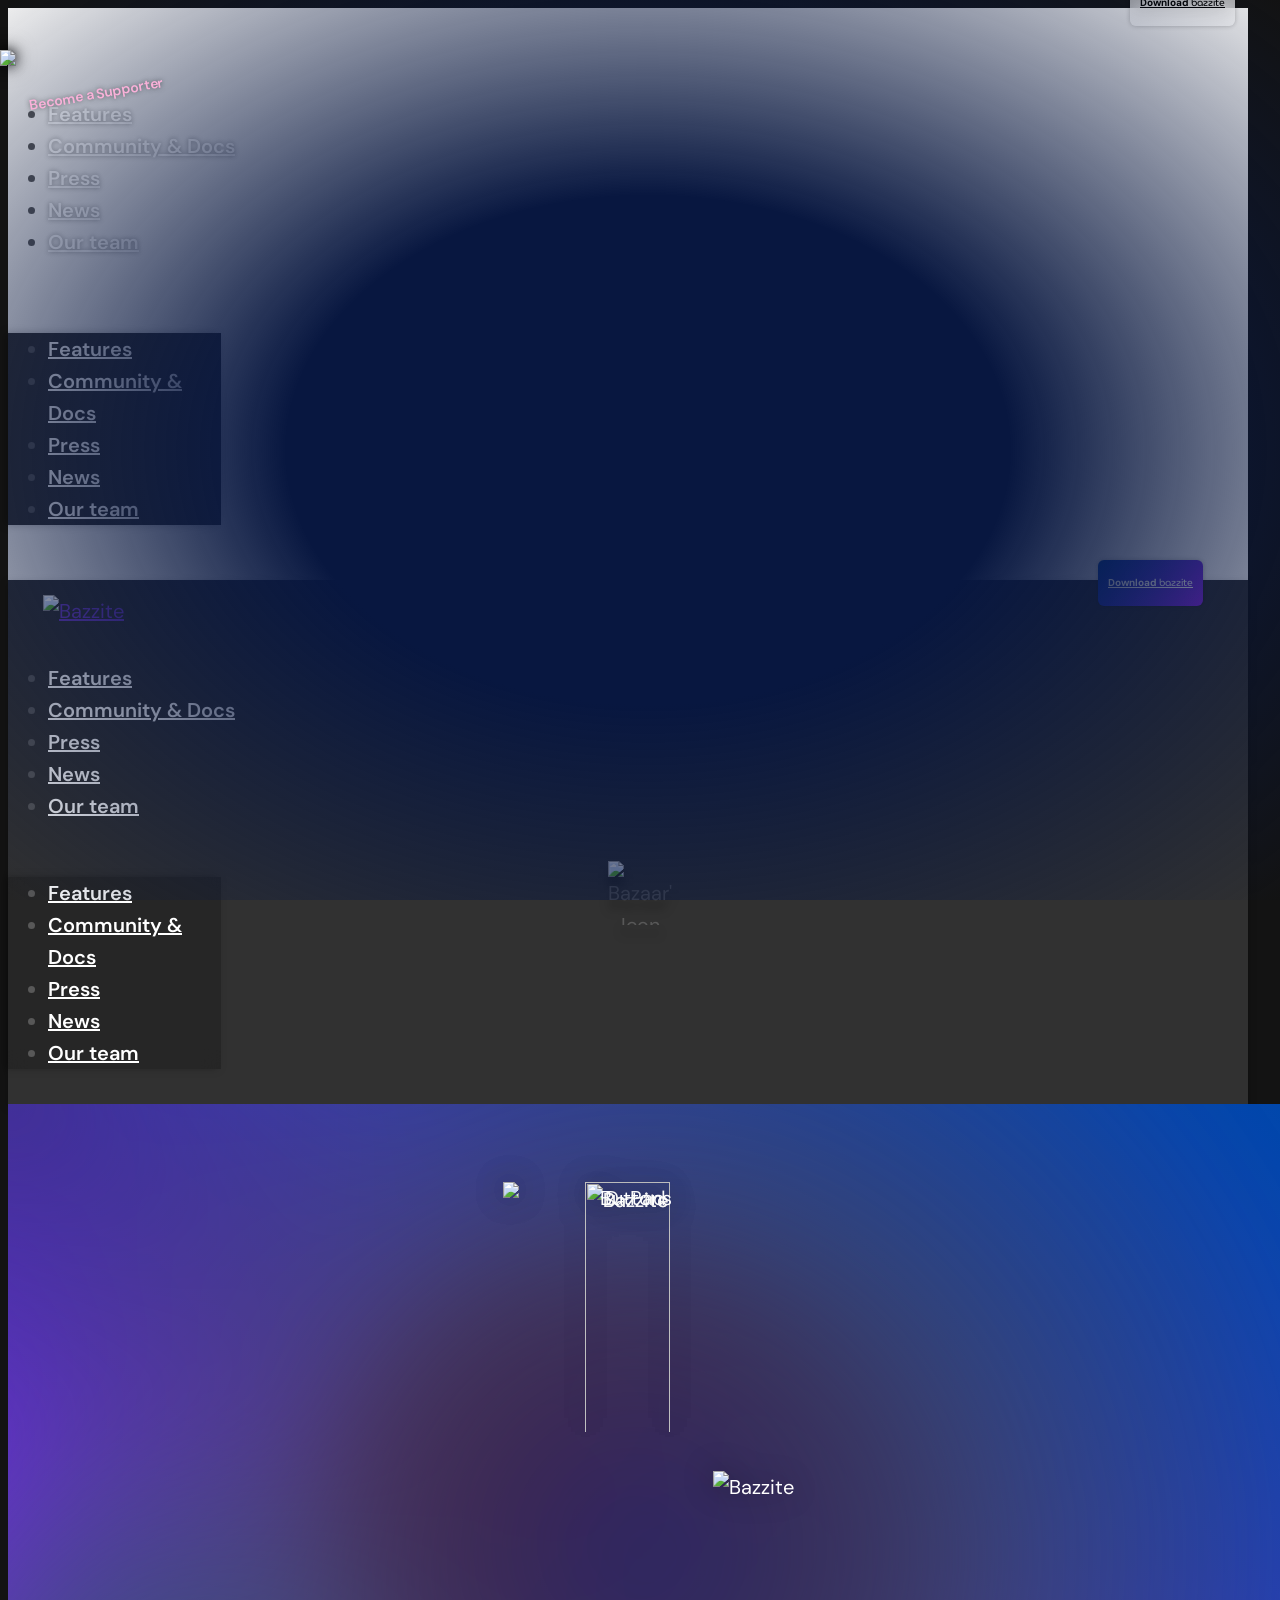
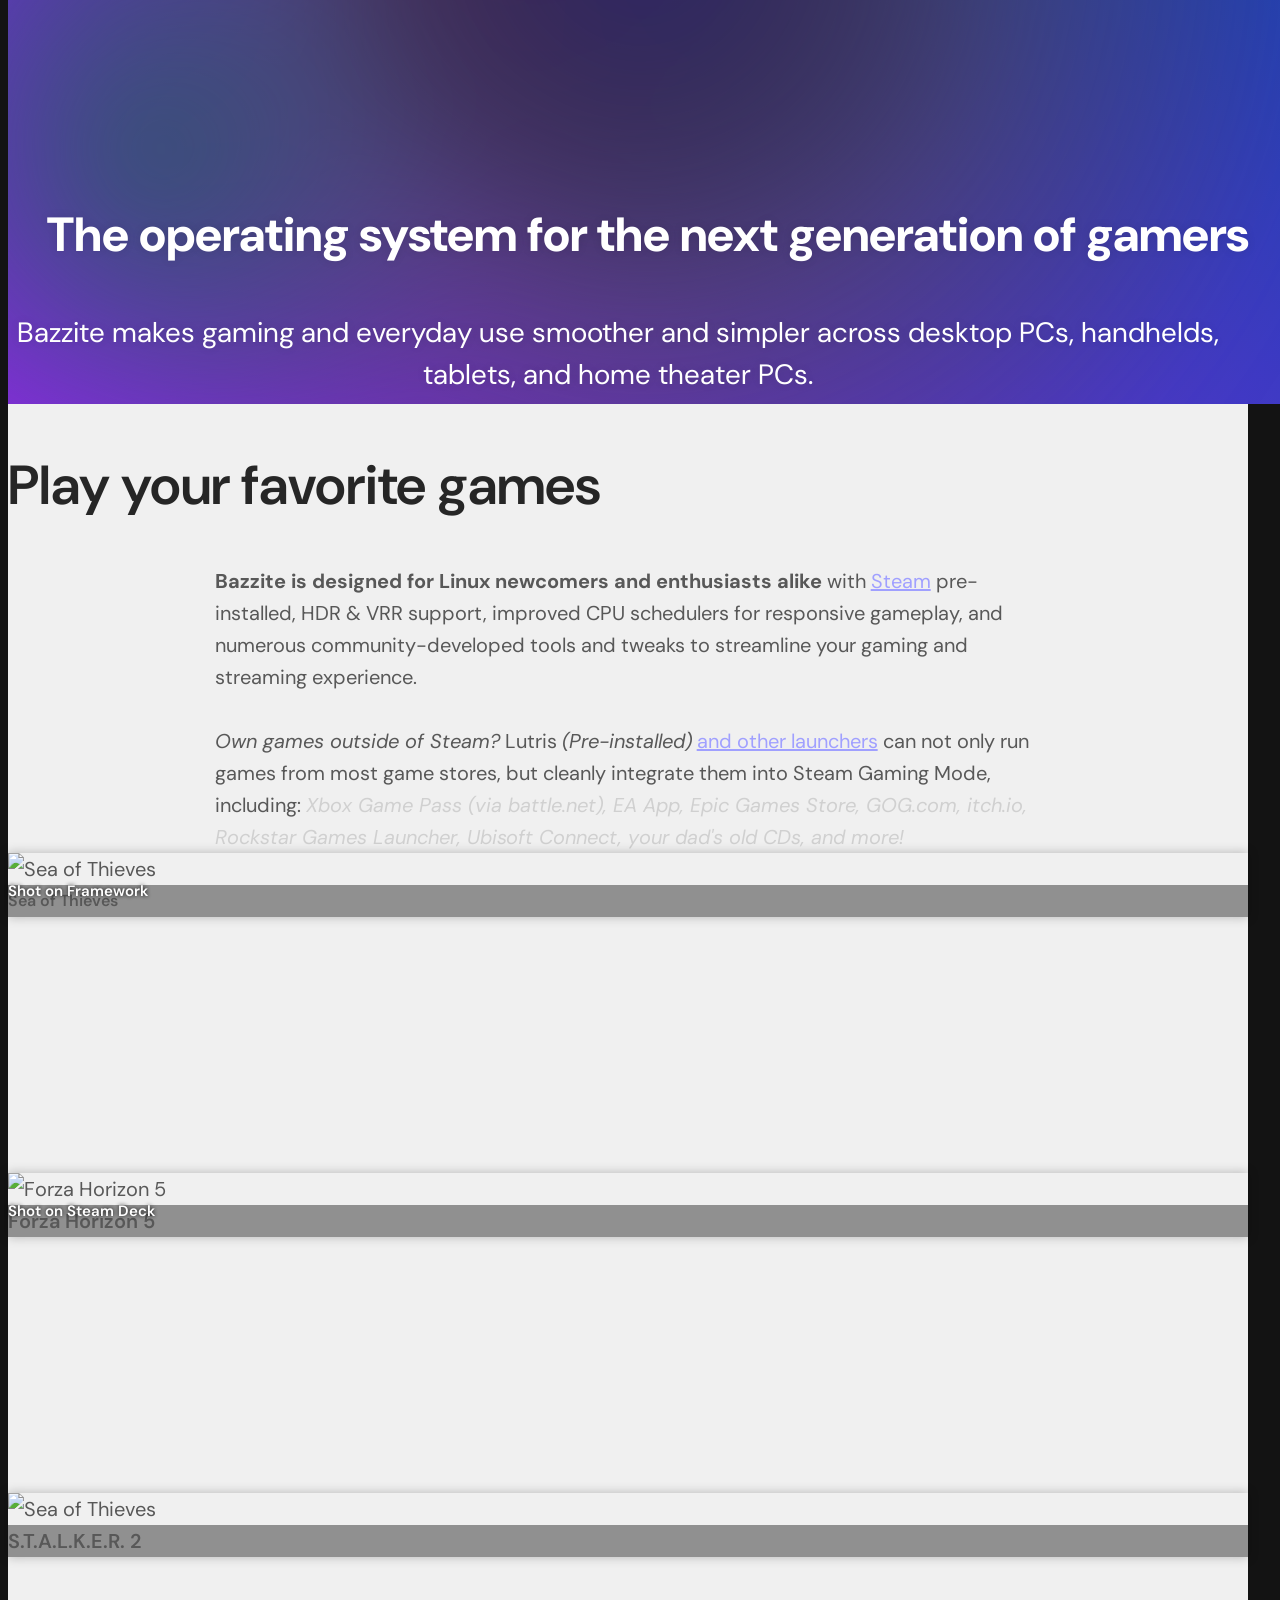
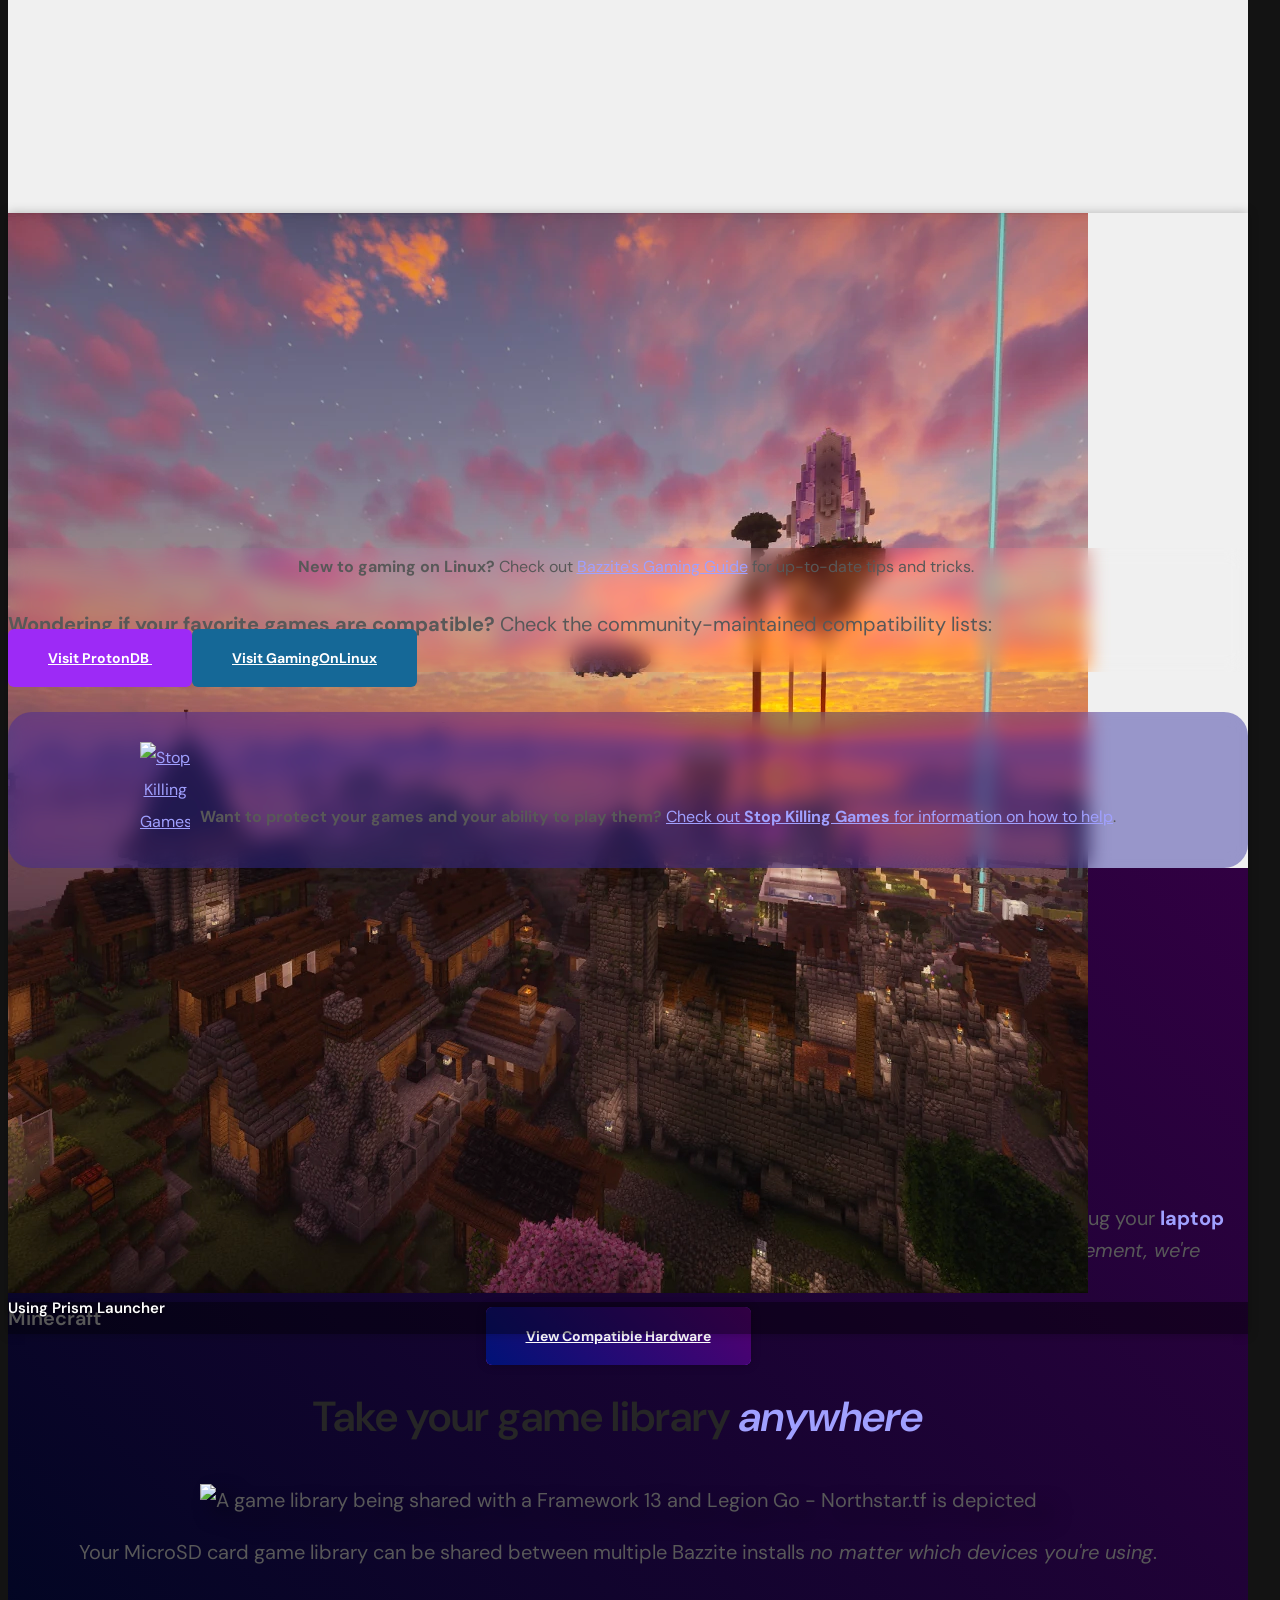
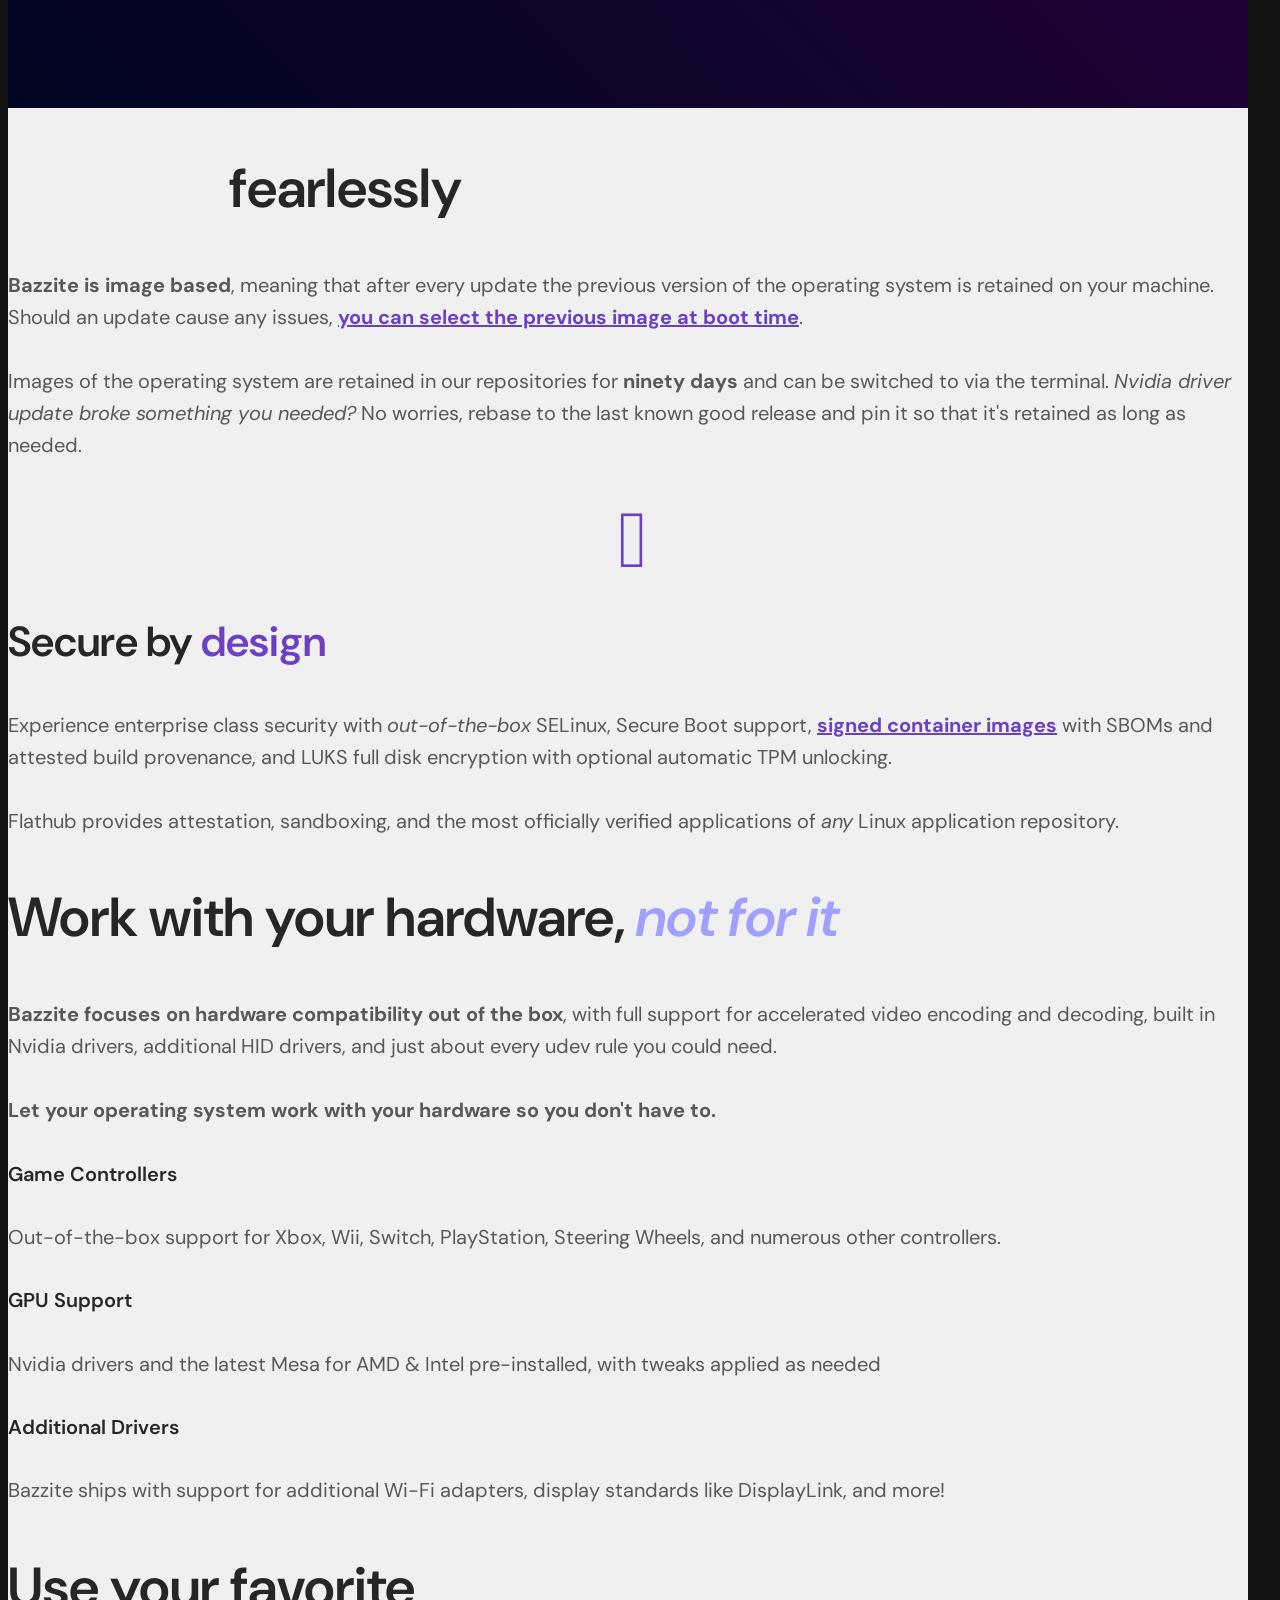
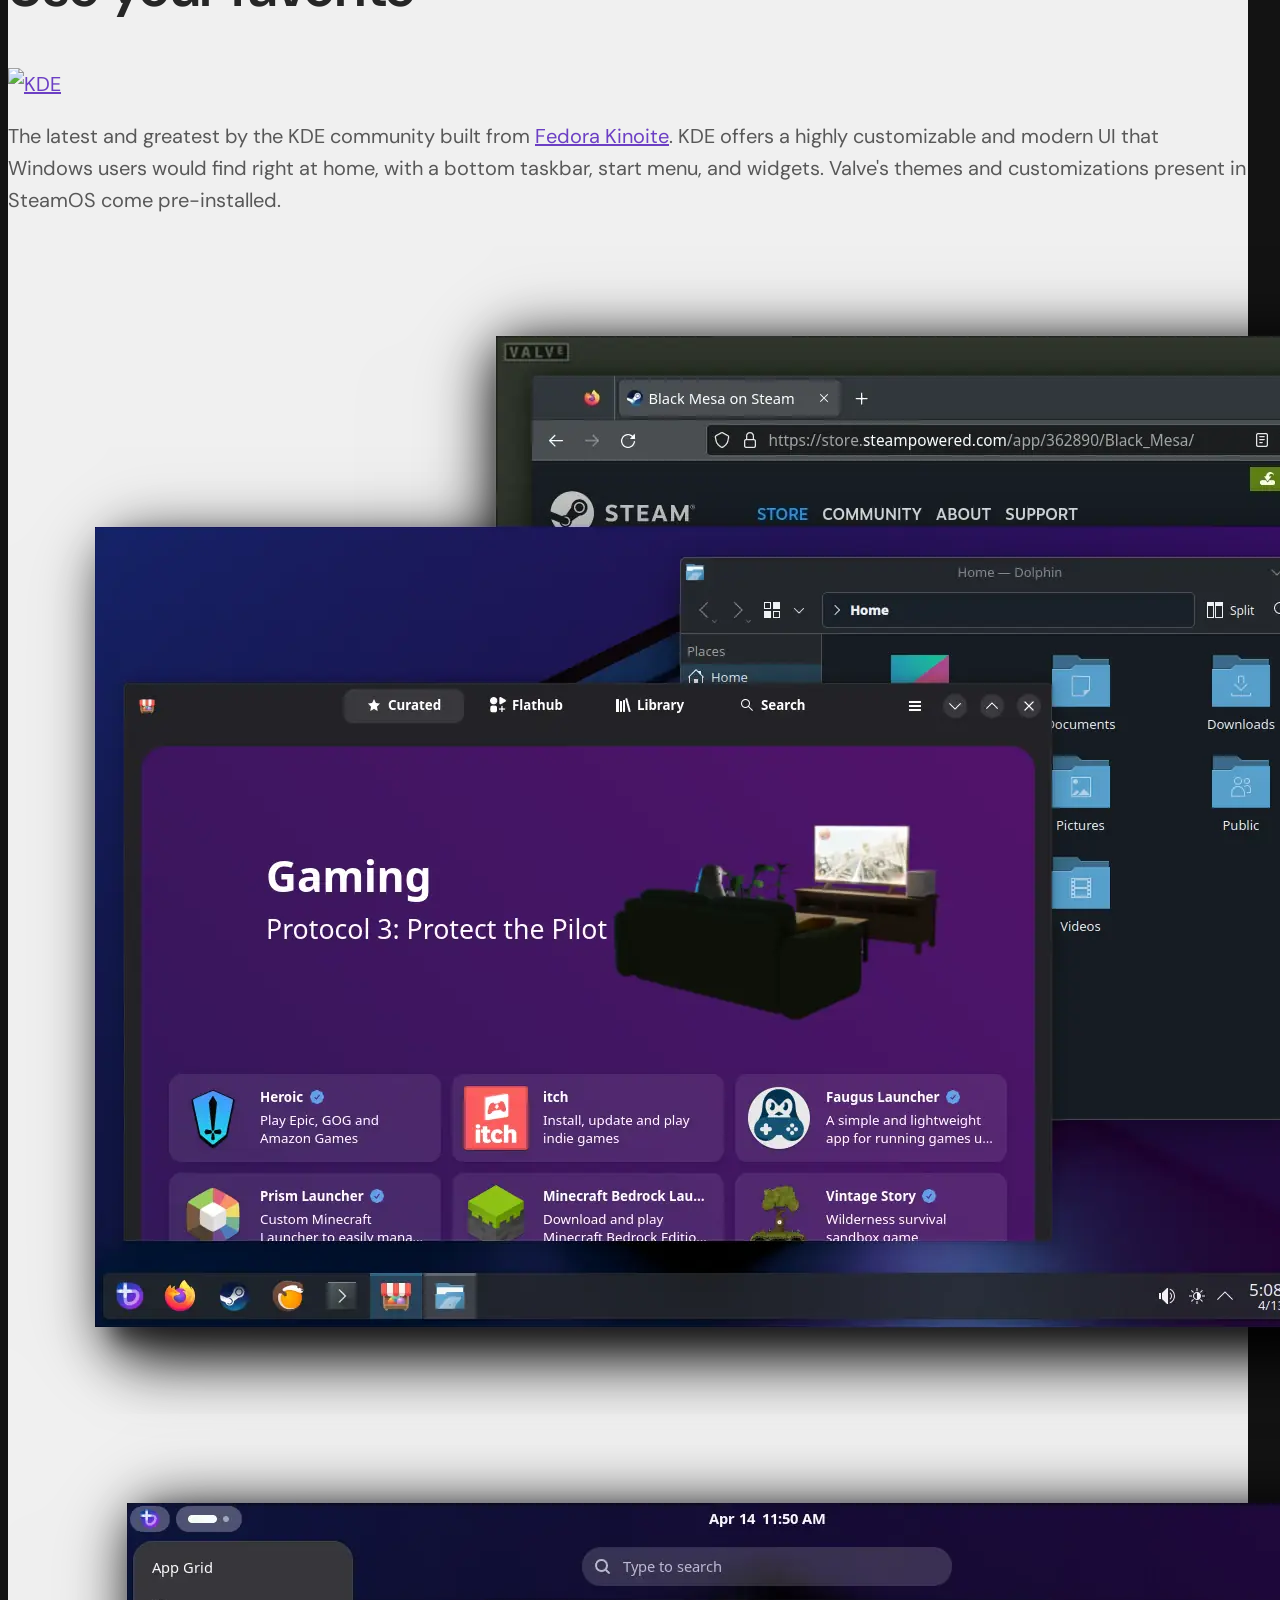
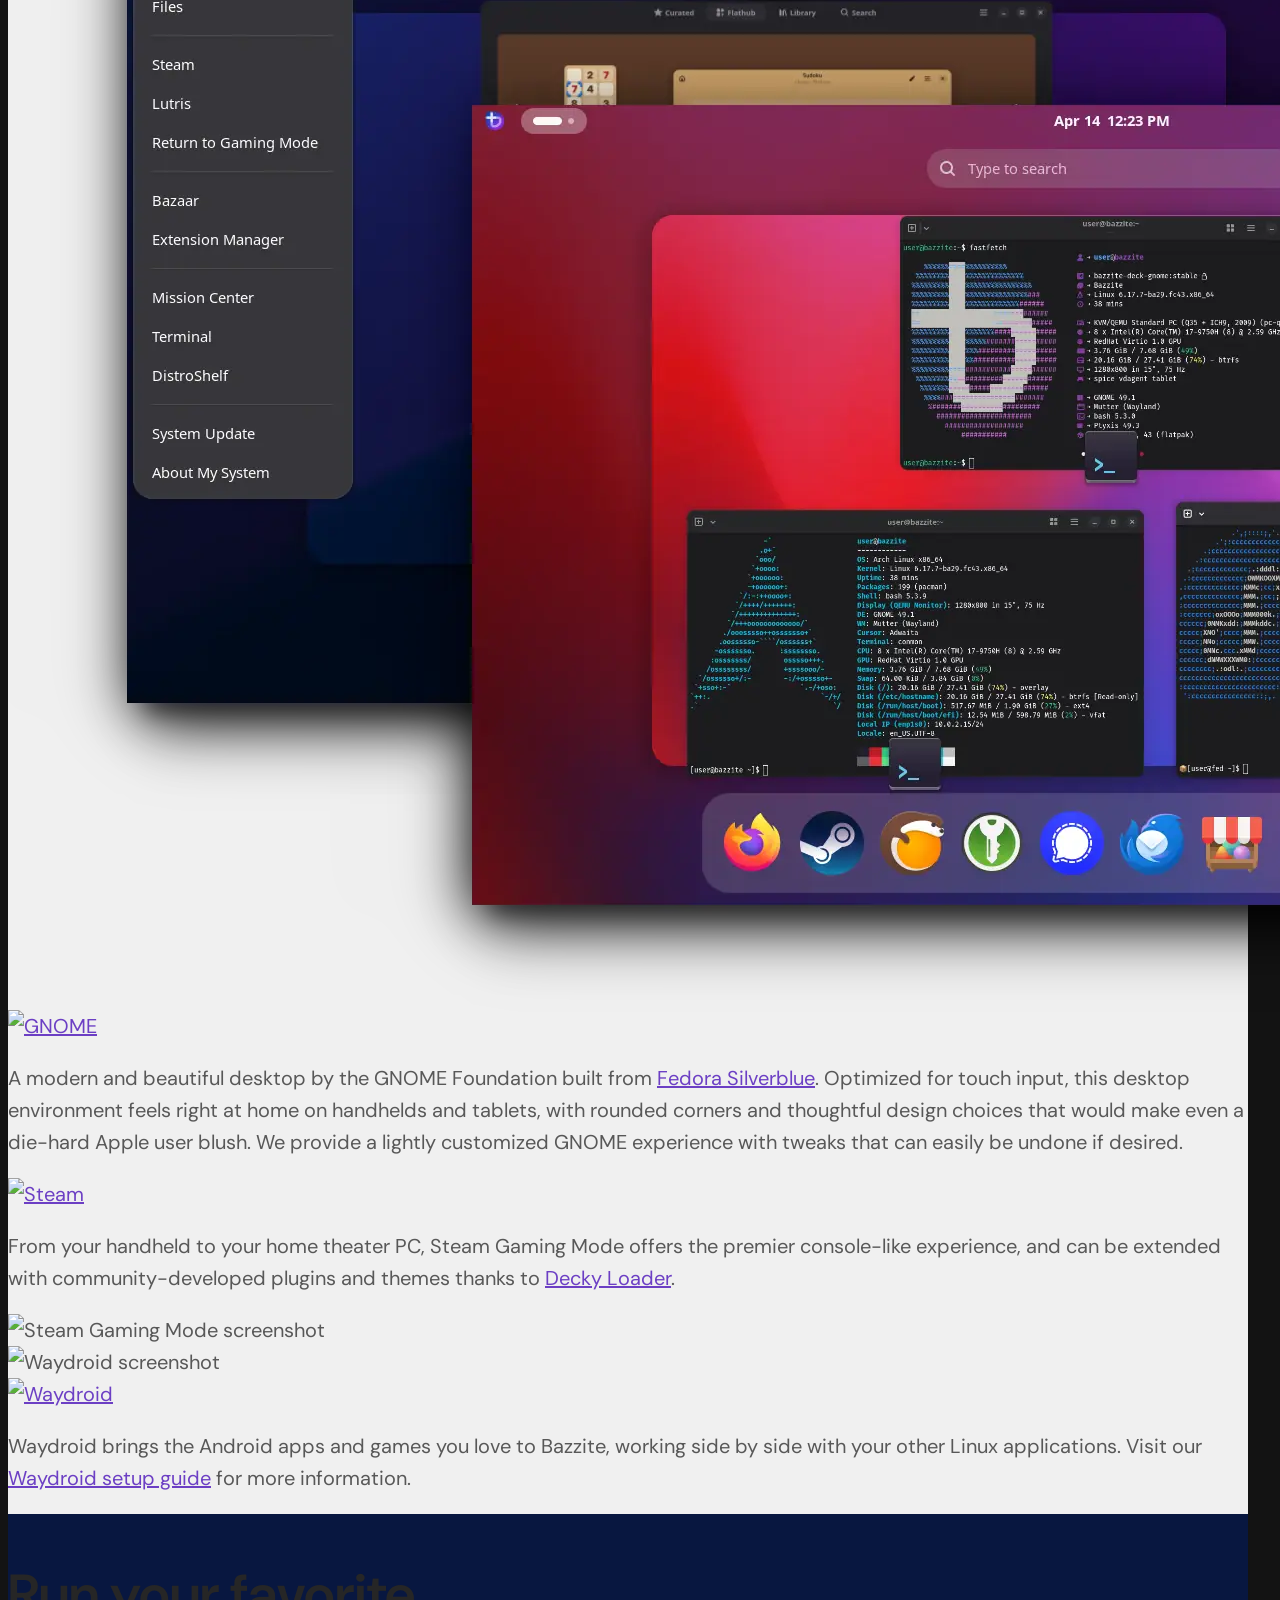
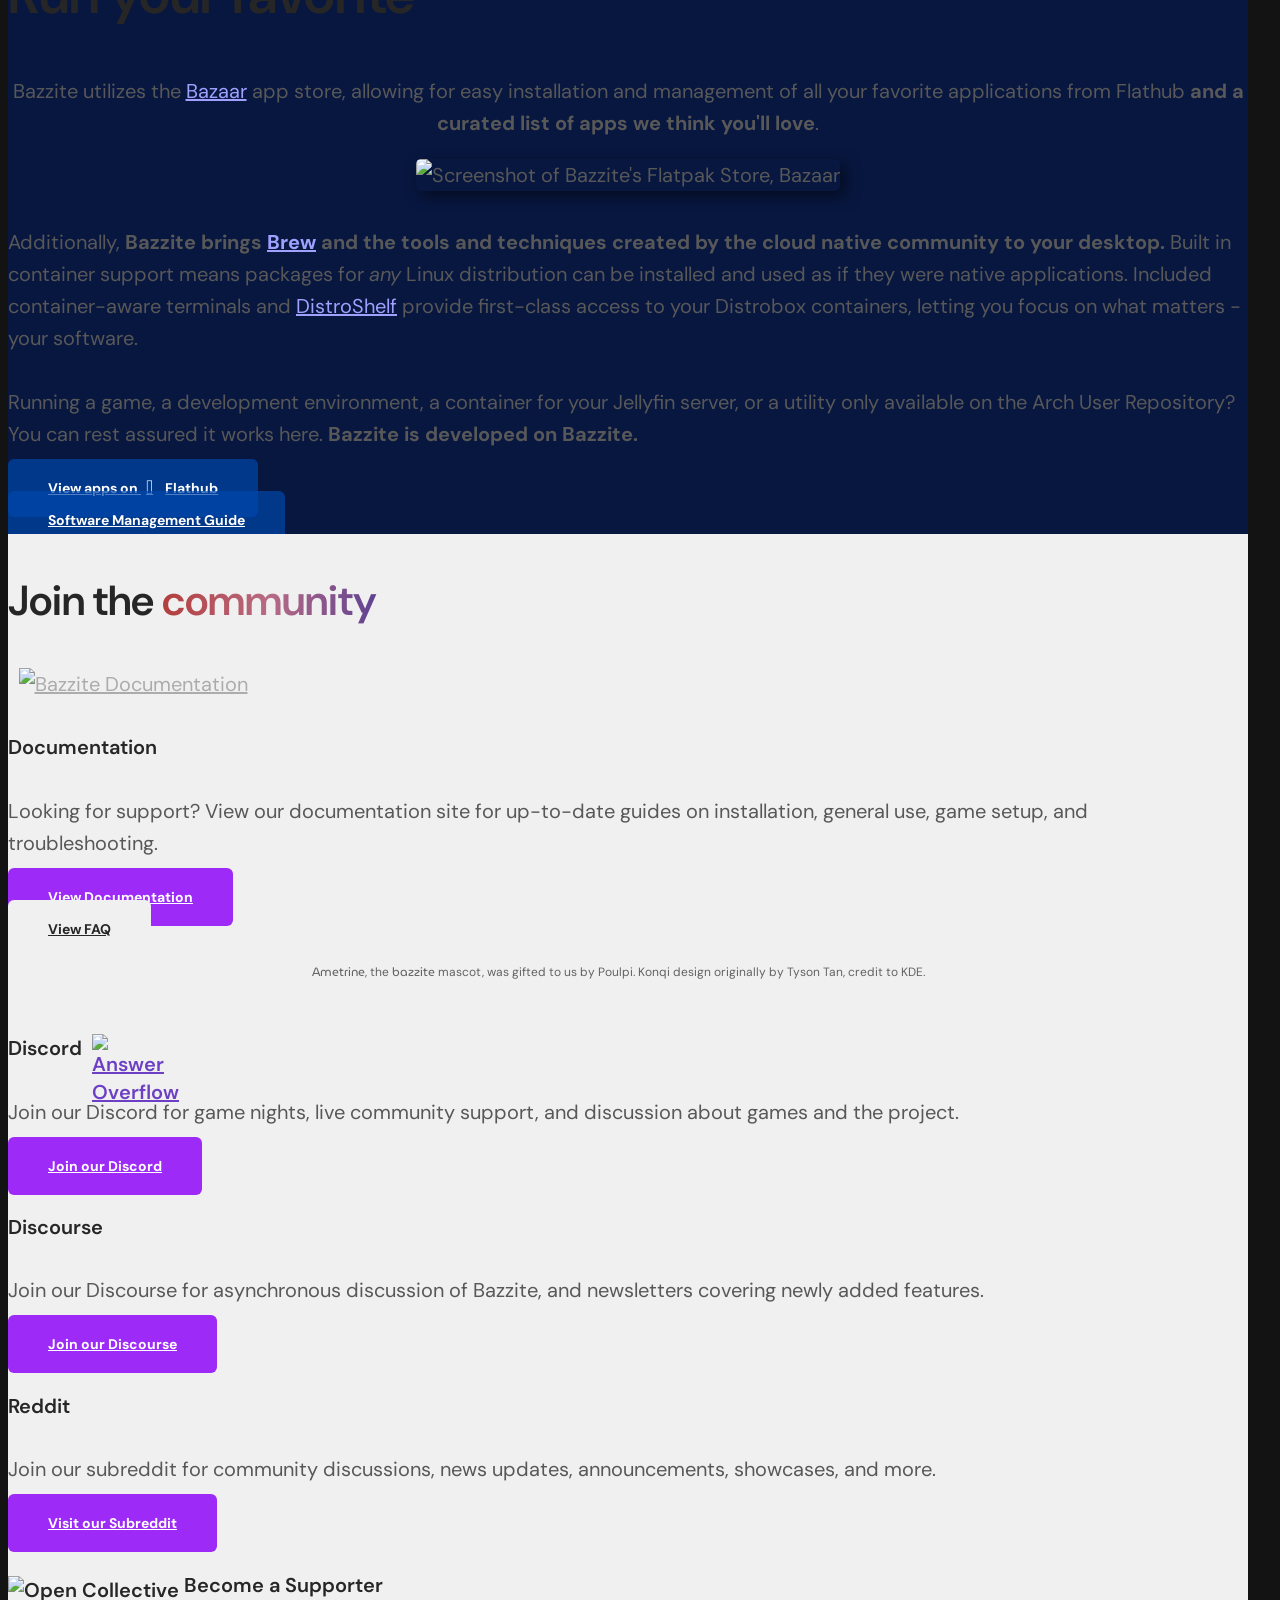
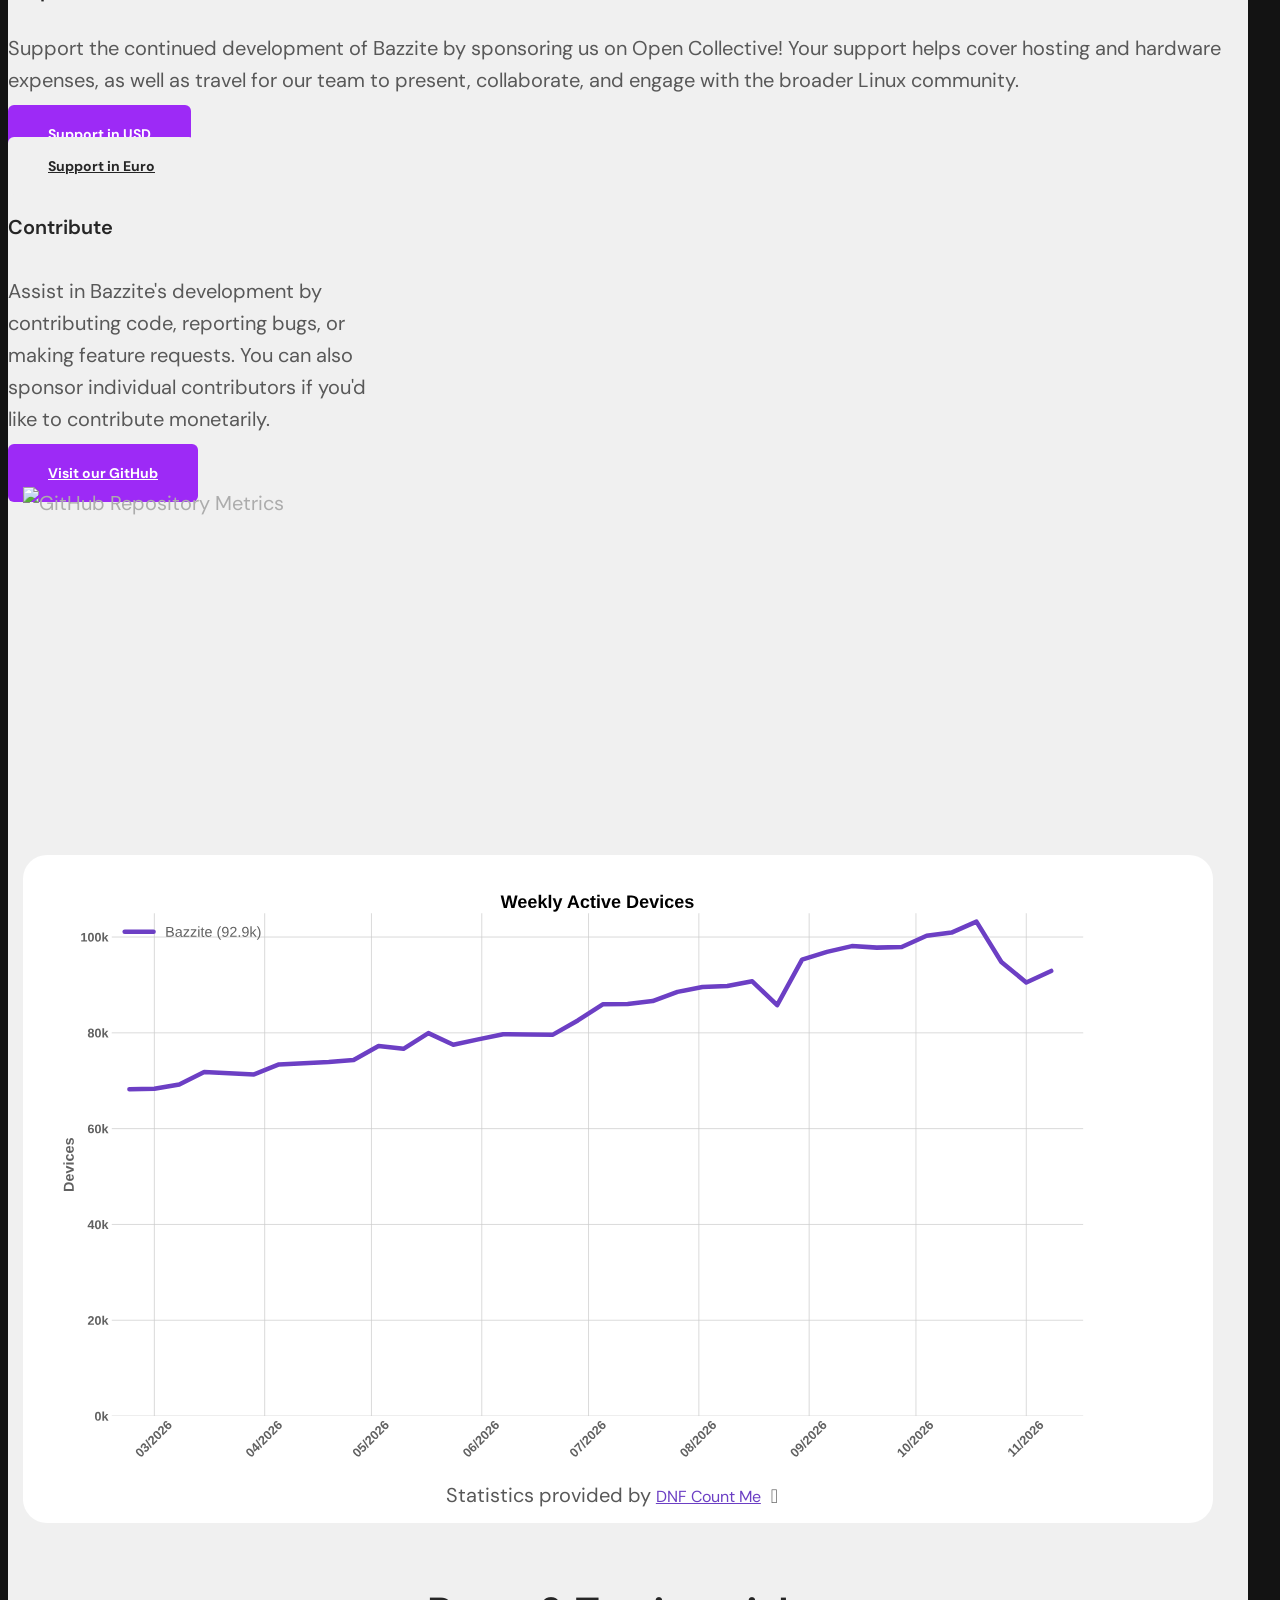
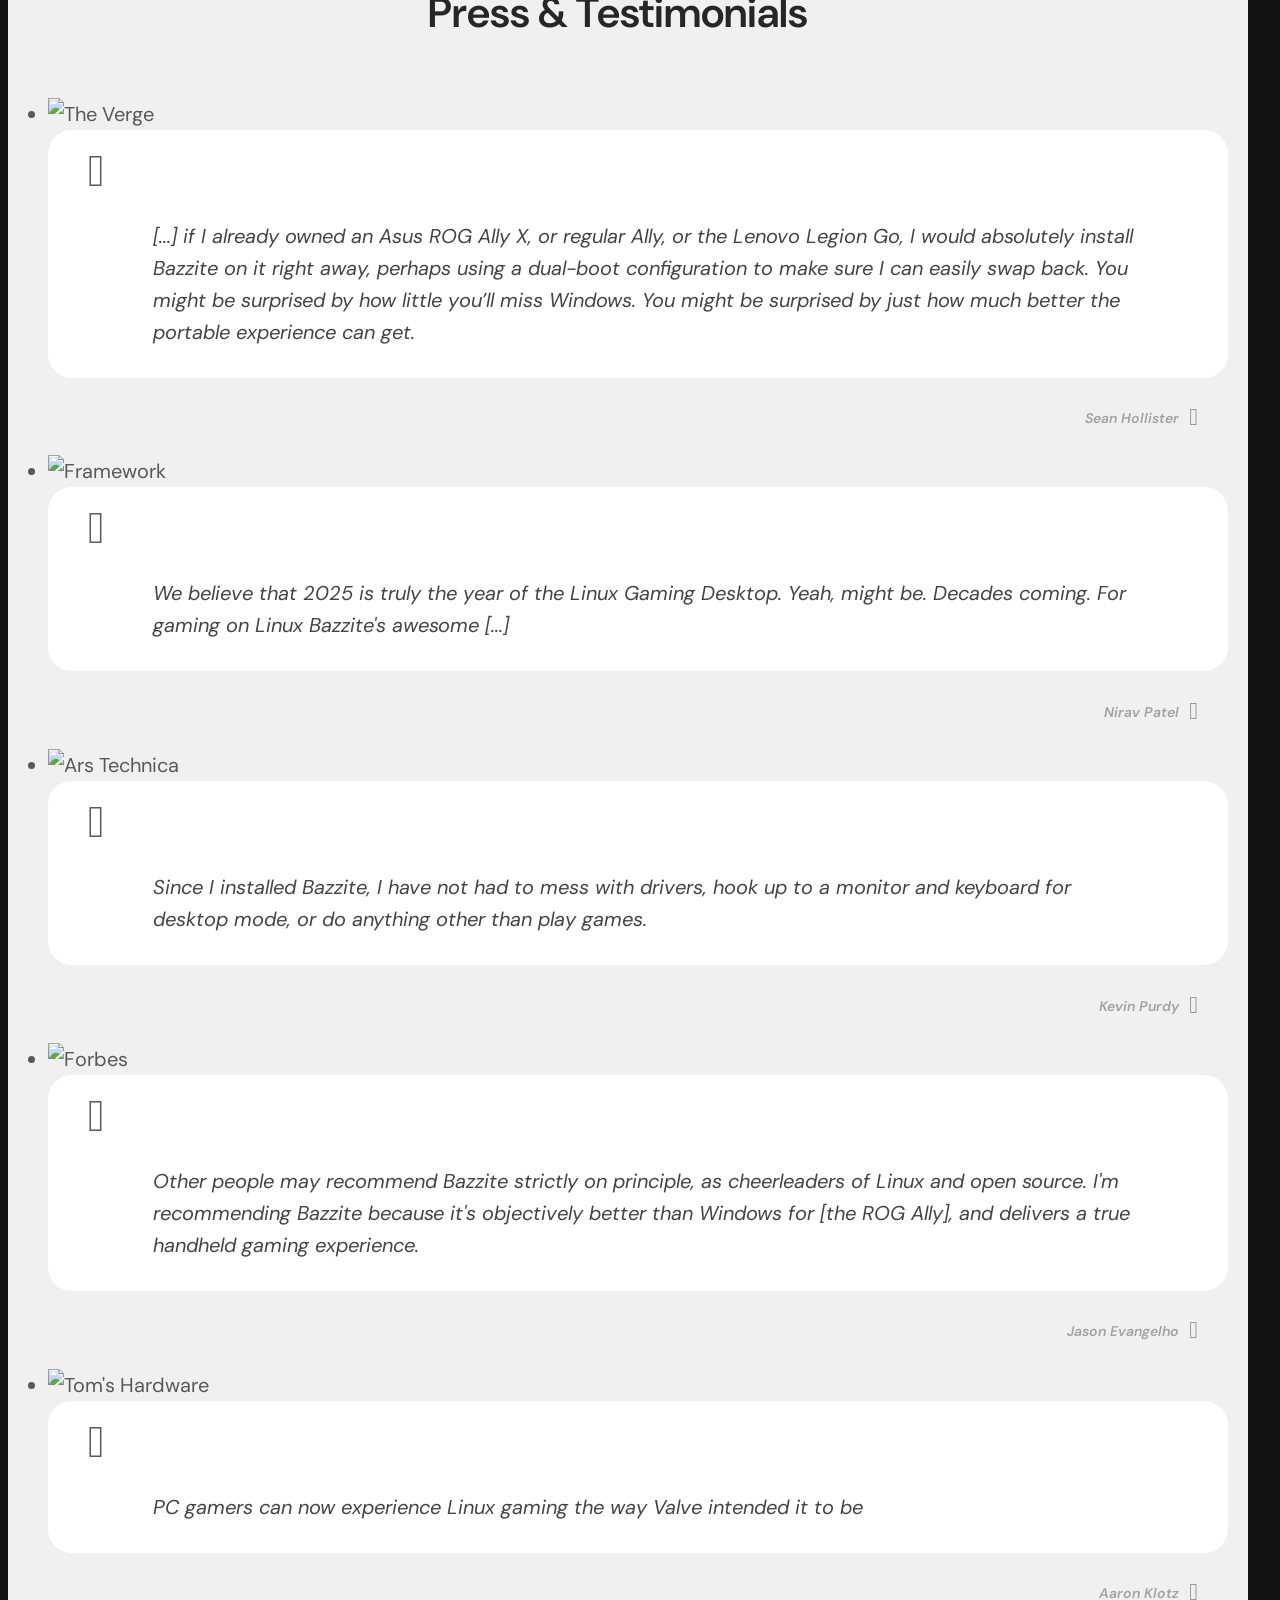
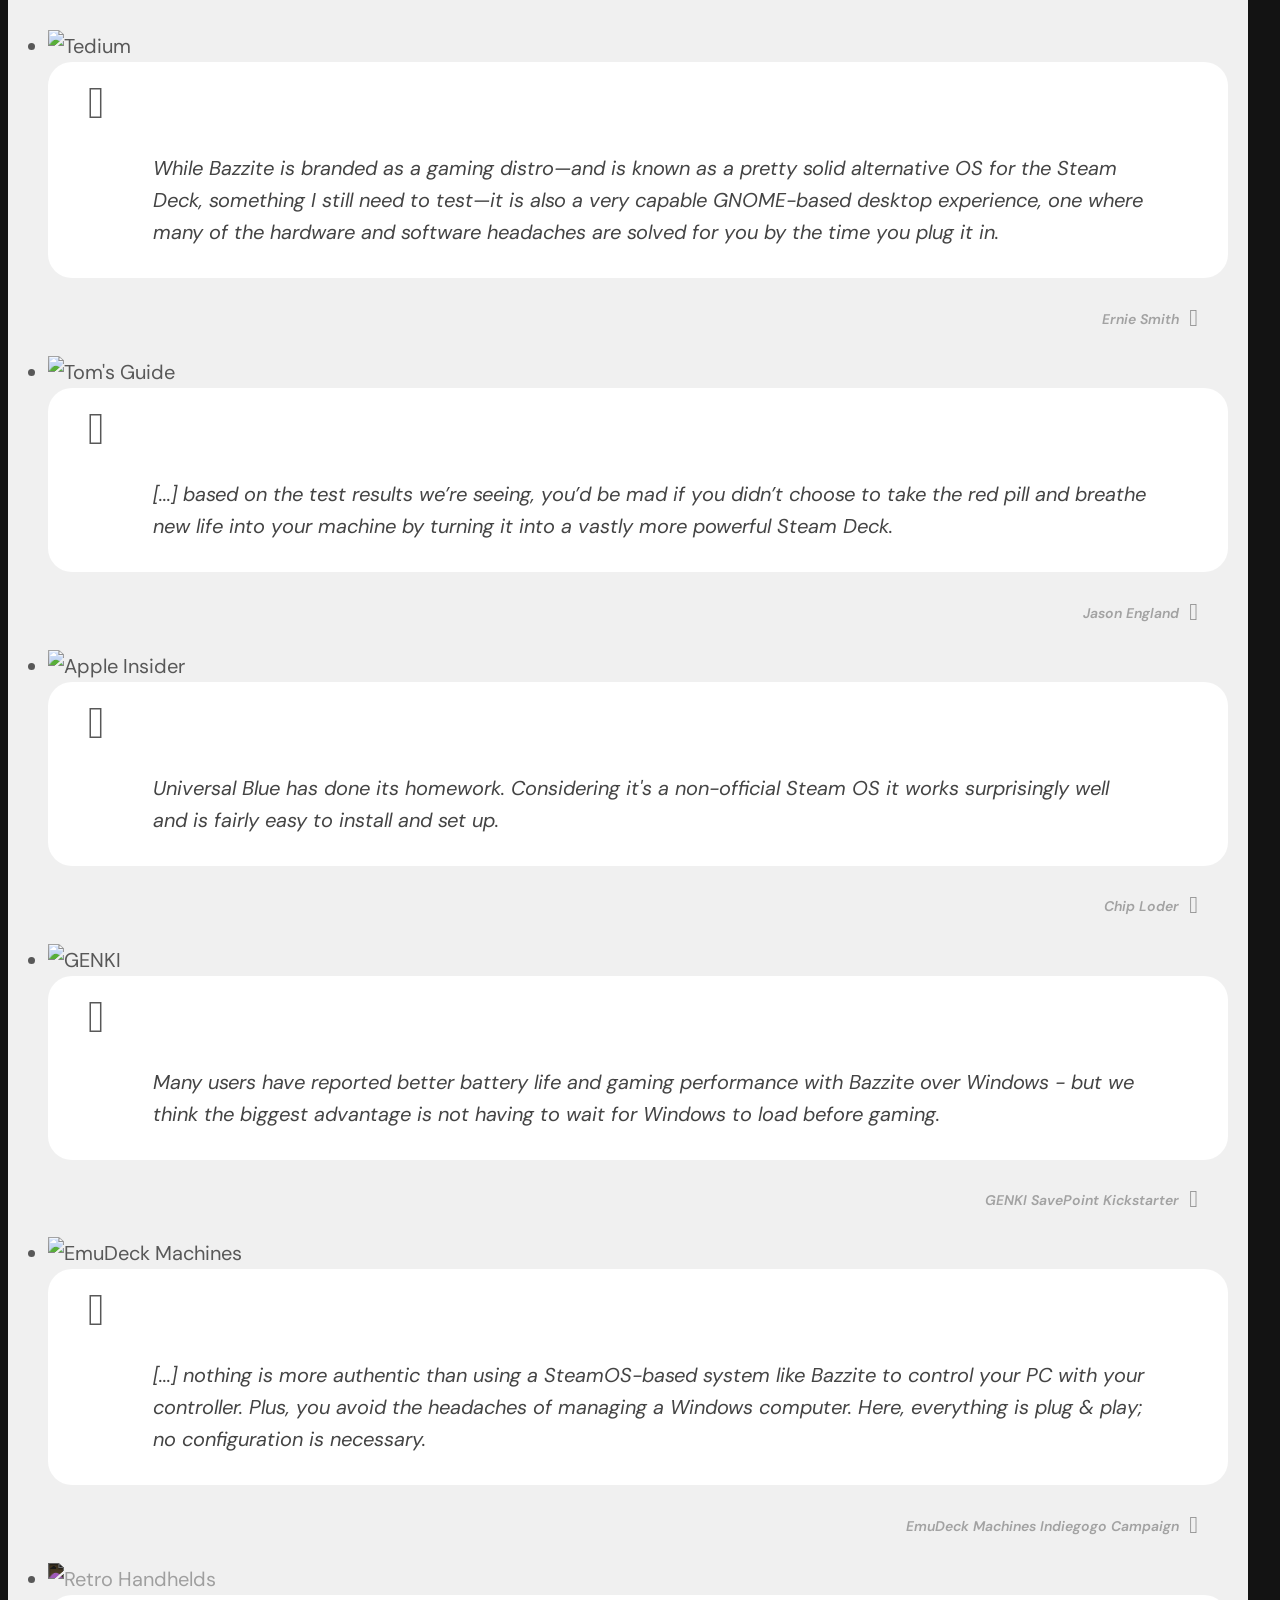
==== commit 20d156d7: "chore(deps): update dependency jquery to v4.1.0" ====
--- a/index.html
+++ b/index.html
@@ -5296,7 +5296,7 @@
 			}
 		</style>
 		<link rel='stylesheet' id='style-css' href='content/themes/betheme-child/style278.css' type='text/css' media='all' />
-		<script type="text/javascript" src="https://cdnjs.cloudflare.com/ajax/libs/jquery/4.0.0/jquery.min.js" id="jquery-core-js"></script>
+		<script type="text/javascript" src="https://cdnjs.cloudflare.com/ajax/libs/jquery/4.1.0/jquery.min.js" id="jquery-core-js"></script>
 		<script type="text/javascript" src="https://cdnjs.cloudflare.com/ajax/libs/jquery-migrate/4.0.2/jquery-migrate.min.js" id="jquery-migrate-js"></script>
 		<link rel="canonical" href="https://bazzite.gg/" />
 		<link rel='shortlink' href='https://bazzite.gg/' />
